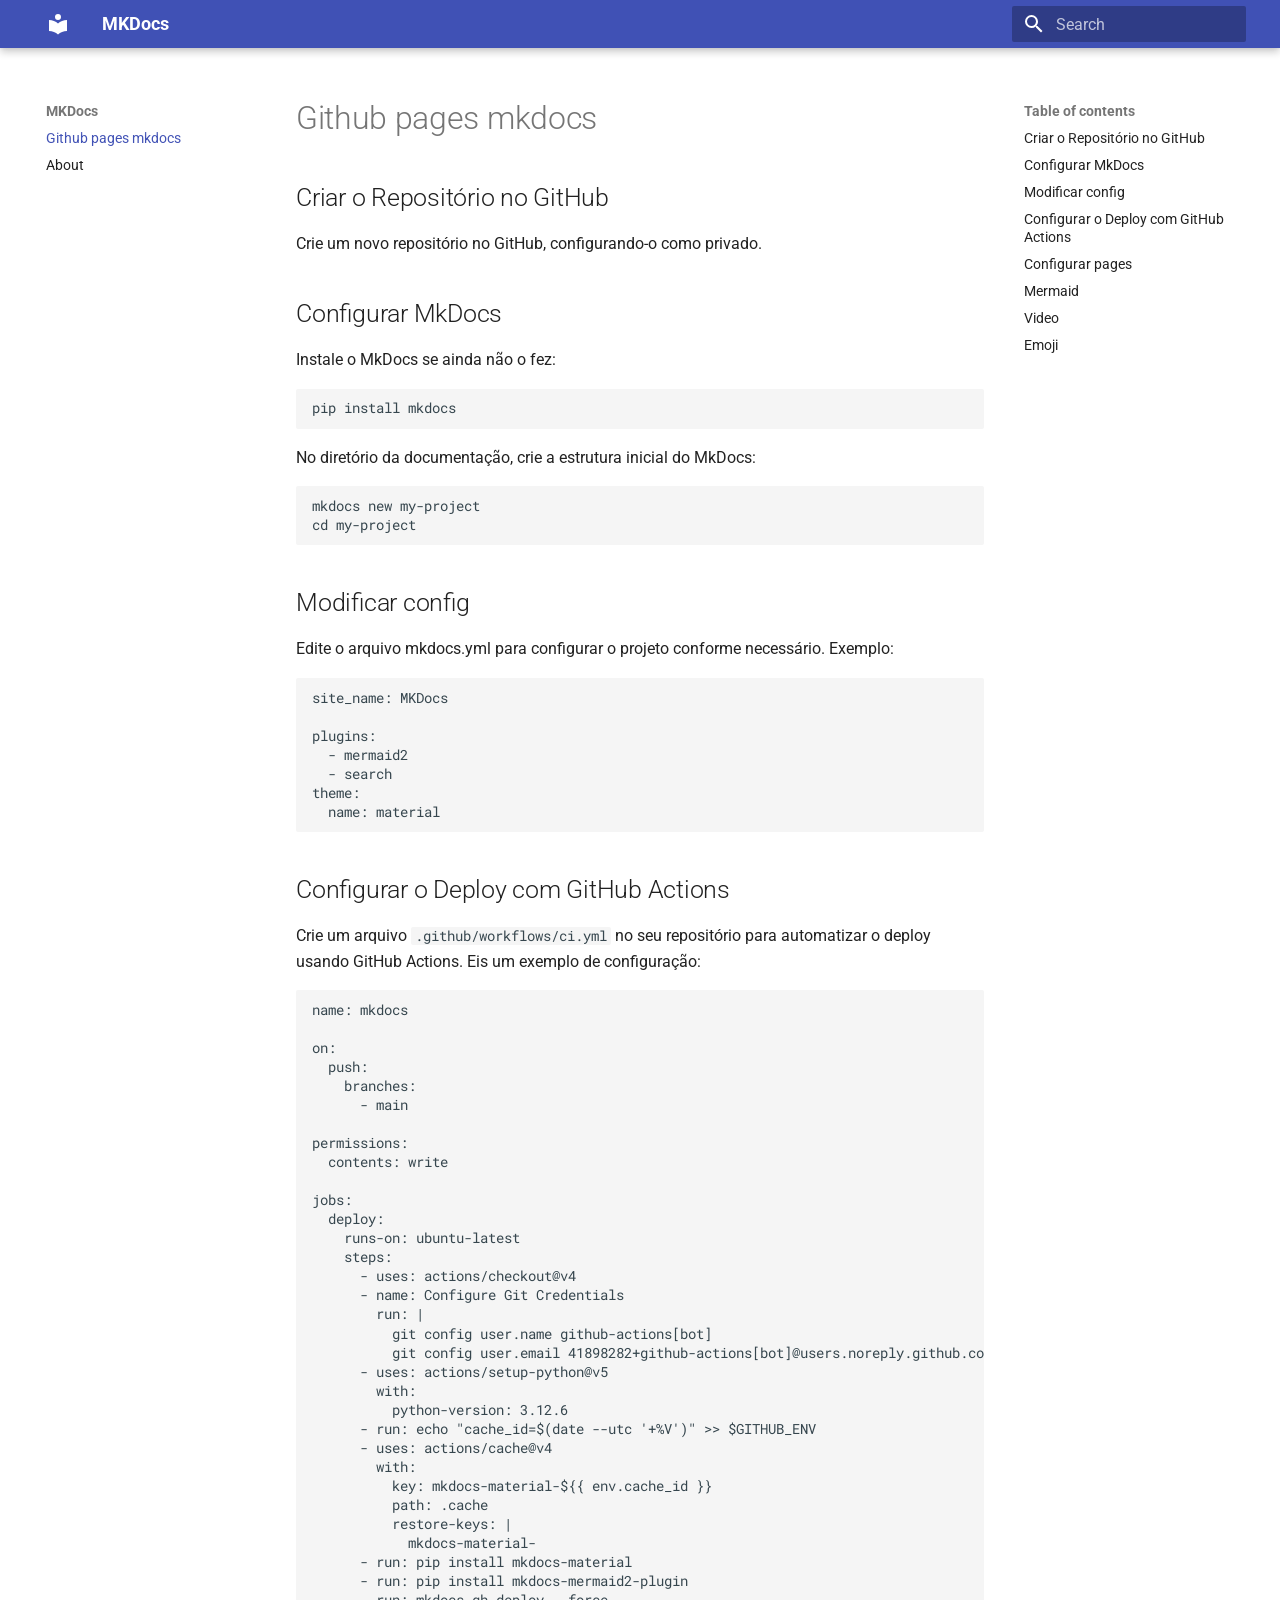
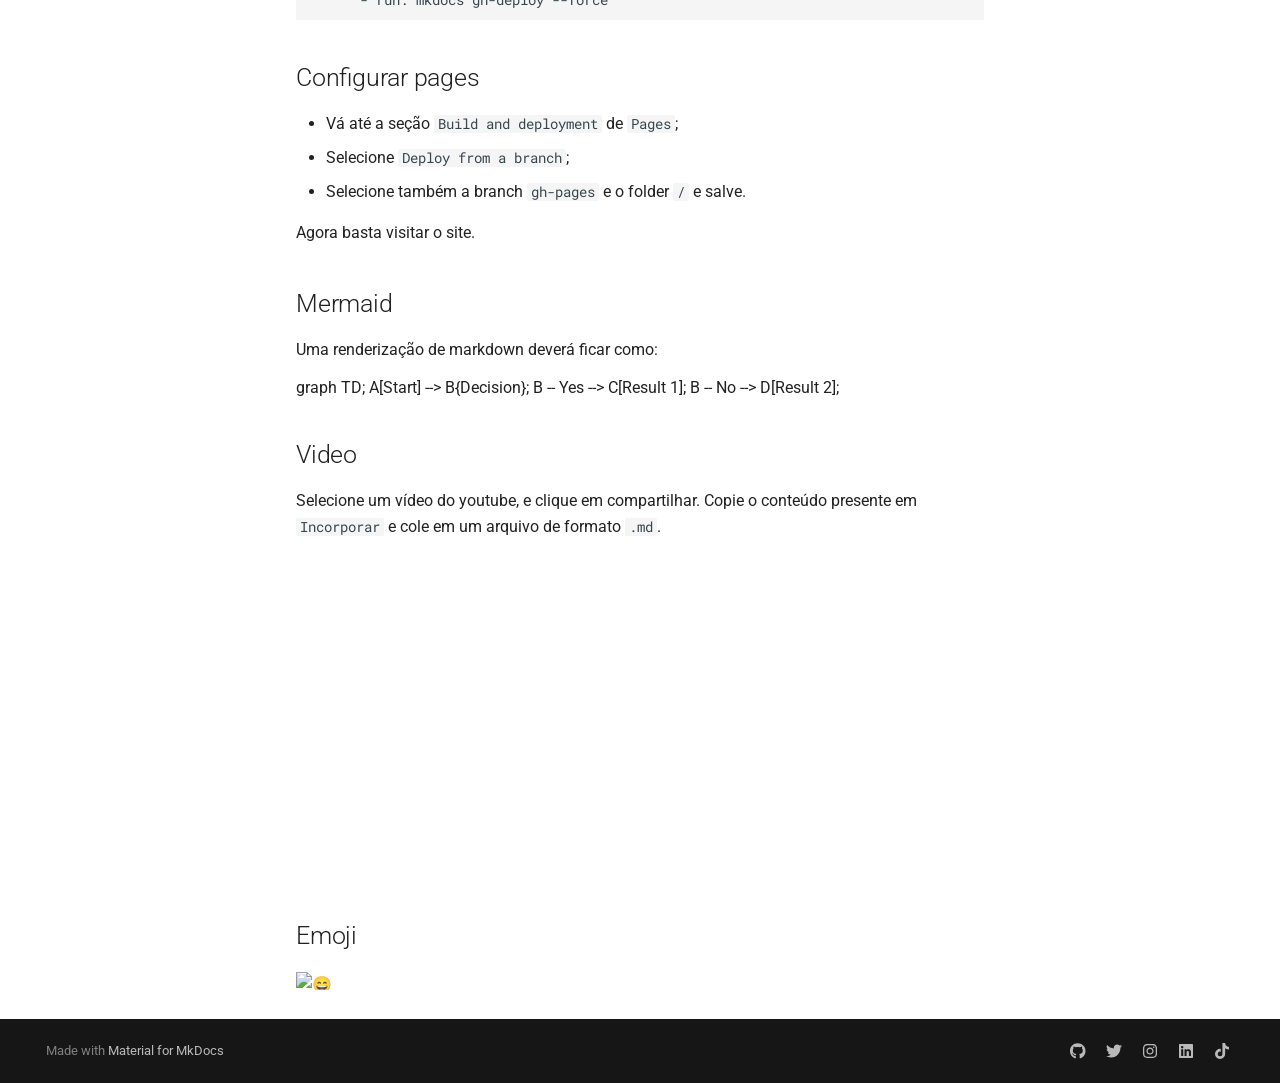
==== index.html @ b7821cd0 "Deployed 4648638 with MkDocs version: 1.6.1" ====
<!DOCTYPE html>

<html class="no-js" lang="en">
<head>
<meta charset="utf-8"/>
<meta content="width=device-width,initial-scale=1" name="viewport"/>
<link href="about/" rel="next"/>
<link href="assets/images/favicon.png" rel="icon"/>
<meta content="mkdocs-1.6.1, mkdocs-material-9.5.35" name="generator"/>
<title>MKDocs</title>
<link href="assets/stylesheets/main.35f28582.min.css" rel="stylesheet"/>
<link crossorigin="" href="https://fonts.gstatic.com" rel="preconnect"/>
<link href="https://fonts.googleapis.com/css?family=Roboto:300,300i,400,400i,700,700i%7CRoboto+Mono:400,400i,700,700i&amp;display=fallback" rel="stylesheet"/>
<style>:root{--md-text-font:"Roboto";--md-code-font:"Roboto Mono"}</style>
<script>__md_scope=new URL(".",location),__md_hash=e=>[...e].reduce(((e,_)=>(e<<5)-e+_.charCodeAt(0)),0),__md_get=(e,_=localStorage,t=__md_scope)=>JSON.parse(_.getItem(t.pathname+"."+e)),__md_set=(e,_,t=localStorage,a=__md_scope)=>{try{t.setItem(a.pathname+"."+e,JSON.stringify(_))}catch(e){}}</script>
<meta content="website" property="og:type"/>
<meta content="Github pages mkdocs" property="og:title"/>
<meta content="None" property="og:description"/>
<meta content="./assets/images/social/index.png" property="og:image"/>
<meta content="image/png" property="og:image:type"/>
<meta content="1200" property="og:image:width"/>
<meta content="630" property="og:image:height"/>
<meta content="None" property="og:url"/>
<meta content="summary_large_image" name="twitter:card"/>
<meta content="Github pages mkdocs" name="twitter:title"/>
<meta content="None" name="twitter:description"/>
<meta content="./assets/images/social/index.png" name="twitter:image"/>
</head>
<body dir="ltr">
<input autocomplete="off" class="md-toggle" data-md-toggle="drawer" id="__drawer" type="checkbox"/>
<input autocomplete="off" class="md-toggle" data-md-toggle="search" id="__search" type="checkbox"/>
<label class="md-overlay" for="__drawer"></label>
<div data-md-component="skip">
<a class="md-skip" href="#github-pages-mkdocs">
          Skip to content
        </a>
</div>
<div data-md-component="announce">
</div>
<header class="md-header md-header--shadow" data-md-component="header">
<nav aria-label="Header" class="md-header__inner md-grid">
<a aria-label="MKDocs" class="md-header__button md-logo" data-md-component="logo" href="." title="MKDocs">
<svg viewbox="0 0 24 24" xmlns="http://www.w3.org/2000/svg"><path d="M12 8a3 3 0 0 0 3-3 3 3 0 0 0-3-3 3 3 0 0 0-3 3 3 3 0 0 0 3 3m0 3.54C9.64 9.35 6.5 8 3 8v11c3.5 0 6.64 1.35 9 3.54 2.36-2.19 5.5-3.54 9-3.54V8c-3.5 0-6.64 1.35-9 3.54"></path></svg>
</a>
<label class="md-header__button md-icon" for="__drawer">
<svg viewbox="0 0 24 24" xmlns="http://www.w3.org/2000/svg"><path d="M3 6h18v2H3zm0 5h18v2H3zm0 5h18v2H3z"></path></svg>
</label>
<div class="md-header__title" data-md-component="header-title">
<div class="md-header__ellipsis">
<div class="md-header__topic">
<span class="md-ellipsis">
            MKDocs
          </span>
</div>
<div class="md-header__topic" data-md-component="header-topic">
<span class="md-ellipsis">
            
              Github pages mkdocs
            
          </span>
</div>
</div>
</div>
<script>var palette=__md_get("__palette");if(palette&&palette.color){if("(prefers-color-scheme)"===palette.color.media){var media=matchMedia("(prefers-color-scheme: light)"),input=document.querySelector(media.matches?"[data-md-color-media='(prefers-color-scheme: light)']":"[data-md-color-media='(prefers-color-scheme: dark)']");palette.color.media=input.getAttribute("data-md-color-media"),palette.color.scheme=input.getAttribute("data-md-color-scheme"),palette.color.primary=input.getAttribute("data-md-color-primary"),palette.color.accent=input.getAttribute("data-md-color-accent")}for(var[key,value]of Object.entries(palette.color))document.body.setAttribute("data-md-color-"+key,value)}</script>
<label class="md-header__button md-icon" for="__search">
<svg viewbox="0 0 24 24" xmlns="http://www.w3.org/2000/svg"><path d="M9.5 3A6.5 6.5 0 0 1 16 9.5c0 1.61-.59 3.09-1.56 4.23l.27.27h.79l5 5-1.5 1.5-5-5v-.79l-.27-.27A6.52 6.52 0 0 1 9.5 16 6.5 6.5 0 0 1 3 9.5 6.5 6.5 0 0 1 9.5 3m0 2C7 5 5 7 5 9.5S7 14 9.5 14 14 12 14 9.5 12 5 9.5 5"></path></svg>
</label>
<div class="md-search" data-md-component="search" role="dialog">
<label class="md-search__overlay" for="__search"></label>
<div class="md-search__inner" role="search">
<form class="md-search__form" name="search">
<input aria-label="Search" autocapitalize="off" autocomplete="off" autocorrect="off" class="md-search__input" data-md-component="search-query" name="query" placeholder="Search" required="" spellcheck="false" type="text"/>
<label class="md-search__icon md-icon" for="__search">
<svg viewbox="0 0 24 24" xmlns="http://www.w3.org/2000/svg"><path d="M9.5 3A6.5 6.5 0 0 1 16 9.5c0 1.61-.59 3.09-1.56 4.23l.27.27h.79l5 5-1.5 1.5-5-5v-.79l-.27-.27A6.52 6.52 0 0 1 9.5 16 6.5 6.5 0 0 1 3 9.5 6.5 6.5 0 0 1 9.5 3m0 2C7 5 5 7 5 9.5S7 14 9.5 14 14 12 14 9.5 12 5 9.5 5"></path></svg>
<svg viewbox="0 0 24 24" xmlns="http://www.w3.org/2000/svg"><path d="M20 11v2H8l5.5 5.5-1.42 1.42L4.16 12l7.92-7.92L13.5 5.5 8 11z"></path></svg>
</label>
<nav aria-label="Search" class="md-search__options">
<button aria-label="Clear" class="md-search__icon md-icon" tabindex="-1" title="Clear" type="reset">
<svg viewbox="0 0 24 24" xmlns="http://www.w3.org/2000/svg"><path d="M19 6.41 17.59 5 12 10.59 6.41 5 5 6.41 10.59 12 5 17.59 6.41 19 12 13.41 17.59 19 19 17.59 13.41 12z"></path></svg>
</button>
</nav>
</form>
<div class="md-search__output">
<div class="md-search__scrollwrap" data-md-scrollfix="" tabindex="0">
<div class="md-search-result" data-md-component="search-result">
<div class="md-search-result__meta">
            Initializing search
          </div>
<ol class="md-search-result__list" role="presentation"></ol>
</div>
</div>
</div>
</div>
</div>
</nav>
</header>
<div class="md-container" data-md-component="container">
<main class="md-main" data-md-component="main">
<div class="md-main__inner md-grid">
<div class="md-sidebar md-sidebar--primary" data-md-component="sidebar" data-md-type="navigation">
<div class="md-sidebar__scrollwrap">
<div class="md-sidebar__inner">
<nav aria-label="Navigation" class="md-nav md-nav--primary" data-md-level="0">
<label class="md-nav__title" for="__drawer">
<a aria-label="MKDocs" class="md-nav__button md-logo" data-md-component="logo" href="." title="MKDocs">
<svg viewbox="0 0 24 24" xmlns="http://www.w3.org/2000/svg"><path d="M12 8a3 3 0 0 0 3-3 3 3 0 0 0-3-3 3 3 0 0 0-3 3 3 3 0 0 0 3 3m0 3.54C9.64 9.35 6.5 8 3 8v11c3.5 0 6.64 1.35 9 3.54 2.36-2.19 5.5-3.54 9-3.54V8c-3.5 0-6.64 1.35-9 3.54"></path></svg>
</a>
    MKDocs
  </label>
<ul class="md-nav__list" data-md-scrollfix="">
<li class="md-nav__item md-nav__item--active">
<input class="md-nav__toggle md-toggle" id="__toc" type="checkbox"/>
<label class="md-nav__link md-nav__link--active" for="__toc">
<span class="md-ellipsis">
    Github pages mkdocs
  </span>
<span class="md-nav__icon md-icon"></span>
</label>
<a class="md-nav__link md-nav__link--active" href=".">
<span class="md-ellipsis">
    Github pages mkdocs
  </span>
</a>
<nav aria-label="Table of contents" class="md-nav md-nav--secondary">
<label class="md-nav__title" for="__toc">
<span class="md-nav__icon md-icon"></span>
      Table of contents
    </label>
<ul class="md-nav__list" data-md-component="toc" data-md-scrollfix="">
<li class="md-nav__item">
<a class="md-nav__link" href="#criar-o-repositorio-no-github">
<span class="md-ellipsis">
      Criar o Repositório no GitHub
    </span>
</a>
</li>
<li class="md-nav__item">
<a class="md-nav__link" href="#configurar-mkdocs">
<span class="md-ellipsis">
      Configurar MkDocs
    </span>
</a>
</li>
<li class="md-nav__item">
<a class="md-nav__link" href="#modificar-config">
<span class="md-ellipsis">
      Modificar config
    </span>
</a>
</li>
<li class="md-nav__item">
<a class="md-nav__link" href="#configurar-o-deploy-com-github-actions">
<span class="md-ellipsis">
      Configurar o Deploy com GitHub Actions
    </span>
</a>
</li>
<li class="md-nav__item">
<a class="md-nav__link" href="#configurar-pages">
<span class="md-ellipsis">
      Configurar pages
    </span>
</a>
</li>
<li class="md-nav__item">
<a class="md-nav__link" href="#mermaid">
<span class="md-ellipsis">
      Mermaid
    </span>
</a>
</li>
<li class="md-nav__item">
<a class="md-nav__link" href="#video">
<span class="md-ellipsis">
      Video
    </span>
</a>
</li>
<li class="md-nav__item">
<a class="md-nav__link" href="#emoji">
<span class="md-ellipsis">
      Emoji
    </span>
</a>
</li>
</ul>
</nav>
</li>
<li class="md-nav__item">
<a class="md-nav__link" href="about/">
<span class="md-ellipsis">
    About
  </span>
</a>
</li>
</ul>
</nav>
</div>
</div>
</div>
<div class="md-sidebar md-sidebar--secondary" data-md-component="sidebar" data-md-type="toc">
<div class="md-sidebar__scrollwrap">
<div class="md-sidebar__inner">
<nav aria-label="Table of contents" class="md-nav md-nav--secondary">
<label class="md-nav__title" for="__toc">
<span class="md-nav__icon md-icon"></span>
      Table of contents
    </label>
<ul class="md-nav__list" data-md-component="toc" data-md-scrollfix="">
<li class="md-nav__item">
<a class="md-nav__link" href="#criar-o-repositorio-no-github">
<span class="md-ellipsis">
      Criar o Repositório no GitHub
    </span>
</a>
</li>
<li class="md-nav__item">
<a class="md-nav__link" href="#configurar-mkdocs">
<span class="md-ellipsis">
      Configurar MkDocs
    </span>
</a>
</li>
<li class="md-nav__item">
<a class="md-nav__link" href="#modificar-config">
<span class="md-ellipsis">
      Modificar config
    </span>
</a>
</li>
<li class="md-nav__item">
<a class="md-nav__link" href="#configurar-o-deploy-com-github-actions">
<span class="md-ellipsis">
      Configurar o Deploy com GitHub Actions
    </span>
</a>
</li>
<li class="md-nav__item">
<a class="md-nav__link" href="#configurar-pages">
<span class="md-ellipsis">
      Configurar pages
    </span>
</a>
</li>
<li class="md-nav__item">
<a class="md-nav__link" href="#mermaid">
<span class="md-ellipsis">
      Mermaid
    </span>
</a>
</li>
<li class="md-nav__item">
<a class="md-nav__link" href="#video">
<span class="md-ellipsis">
      Video
    </span>
</a>
</li>
<li class="md-nav__item">
<a class="md-nav__link" href="#emoji">
<span class="md-ellipsis">
      Emoji
    </span>
</a>
</li>
</ul>
</nav>
</div>
</div>
</div>
<div class="md-content" data-md-component="content">
<article class="md-content__inner md-typeset">
<h1 id="github-pages-mkdocs">Github pages mkdocs</h1>
<h2 id="criar-o-repositorio-no-github">Criar o Repositório no GitHub</h2>
<p>Crie um novo repositório no GitHub, configurando-o como privado.</p>
<h2 id="configurar-mkdocs">Configurar MkDocs</h2>
<p>Instale o MkDocs se ainda não o fez:</p>
<pre><code class="language-bash">pip install mkdocs
</code></pre>
<p>No diretório da documentação, crie a estrutura inicial do MkDocs:</p>
<pre><code class="language-bash">mkdocs new my-project
cd my-project
</code></pre>
<h2 id="modificar-config">Modificar config</h2>
<p>Edite o arquivo mkdocs.yml para configurar o projeto conforme necessário. Exemplo:</p>
<pre><code class="language-yaml">site_name: MKDocs

plugins:
  - mermaid2
  - search
theme:
  name: material
</code></pre>
<h2 id="configurar-o-deploy-com-github-actions">Configurar o Deploy com GitHub Actions</h2>
<p>Crie um arquivo <code>.github/workflows/ci.yml</code> no seu repositório para automatizar o deploy usando GitHub Actions. Eis um exemplo de configuração:</p>
<pre><code class="language-yaml">name: mkdocs

on:
  push:
    branches:
      - main

permissions:
  contents: write

jobs:
  deploy:
    runs-on: ubuntu-latest
    steps:
      - uses: actions/checkout@v4
      - name: Configure Git Credentials
        run: |
          git config user.name github-actions[bot]
          git config user.email 41898282+github-actions[bot]@users.noreply.github.com
      - uses: actions/setup-python@v5
        with:
          python-version: 3.12.6
      - run: echo "cache_id=$(date --utc '+%V')" &gt;&gt; $GITHUB_ENV
      - uses: actions/cache@v4
        with:
          key: mkdocs-material-${{ env.cache_id }}
          path: .cache
          restore-keys: |
            mkdocs-material-
      - run: pip install mkdocs-material
      - run: pip install mkdocs-mermaid2-plugin
      - run: mkdocs gh-deploy --force
</code></pre>
<h2 id="configurar-pages">Configurar pages</h2>
<ul>
<li>Vá até a seção <code>Build and deployment</code> de <code>Pages</code>;</li>
<li>Selecione <code>Deploy from a branch</code>;</li>
<li>Selecione também a branch <code>gh-pages</code> e o folder <code>/</code> e salve.</li>
</ul>
<p>Agora basta visitar o site.</p>
<h2 id="mermaid">Mermaid</h2>
<p>Uma renderização de markdown deverá ficar como:</p>
<div class="mermaid">graph TD;
    A[Start] --&gt; B{Decision};
    B -- Yes --&gt; C[Result 1];
    B -- No --&gt; D[Result 2];
</div>
<h2 id="video">Video</h2>
<p>Selecione um vídeo do youtube, e clique em compartilhar. Copie o conteúdo presente em <code>Incorporar</code> e cole em um arquivo de formato <code>.md</code>.</p>
<iframe allow="accelerometer; autoplay; clipboard-write; encrypted-media; gyroscope; picture-in-picture; web-share" allowfullscreen="" frameborder="0" height="315" referrerpolicy="strict-origin-when-cross-origin" src="https://www.youtube.com/embed/Q-YA_dA8C20?si=1NTMunOJQ7ZLWPXc" title="YouTube video player" width="560"></iframe>
<h2 id="emoji">Emoji</h2>
<p><img alt="😄" class="twemoji" src="https://cdn.jsdelivr.net/gh/jdecked/twemoji@15.0.3/assets/svg/1f604.svg" title=":smile:"/></p>
</article>
</div>
<script>var target=document.getElementById(location.hash.slice(1));target&&target.name&&(target.checked=target.name.startsWith("__tabbed_"))</script>
</div>
</main>
<footer class="md-footer">
<div class="md-footer-meta md-typeset">
<div class="md-footer-meta__inner md-grid">
<div class="md-copyright">
  
  
    Made with
    <a href="https://squidfunk.github.io/mkdocs-material/" rel="noopener" target="_blank">
      Material for MkDocs
    </a>
</div>
<div class="md-social">
<a class="md-social__link" href="https://github.com/atalhox" rel="noopener" target="_blank" title="github.com">
<svg viewbox="0 0 496 512" xmlns="http://www.w3.org/2000/svg"><!--! Font Awesome Free 6.6.0 by @fontawesome - https://fontawesome.com License - https://fontawesome.com/license/free (Icons: CC BY 4.0, Fonts: SIL OFL 1.1, Code: MIT License) Copyright 2024 Fonticons, Inc.--><path d="M165.9 397.4c0 2-2.3 3.6-5.2 3.6-3.3.3-5.6-1.3-5.6-3.6 0-2 2.3-3.6 5.2-3.6 3-.3 5.6 1.3 5.6 3.6m-31.1-4.5c-.7 2 1.3 4.3 4.3 4.9 2.6 1 5.6 0 6.2-2s-1.3-4.3-4.3-5.2c-2.6-.7-5.5.3-6.2 2.3m44.2-1.7c-2.9.7-4.9 2.6-4.6 4.9.3 2 2.9 3.3 5.9 2.6 2.9-.7 4.9-2.6 4.6-4.6-.3-1.9-3-3.2-5.9-2.9M244.8 8C106.1 8 0 113.3 0 252c0 110.9 69.8 205.8 169.5 239.2 12.8 2.3 17.3-5.6 17.3-12.1 0-6.2-.3-40.4-.3-61.4 0 0-70 15-84.7-29.8 0 0-11.4-29.1-27.8-36.6 0 0-22.9-15.7 1.6-15.4 0 0 24.9 2 38.6 25.8 21.9 38.6 58.6 27.5 72.9 20.9 2.3-16 8.8-27.1 16-33.7-55.9-6.2-112.3-14.3-112.3-110.5 0-27.5 7.6-41.3 23.6-58.9-2.6-6.5-11.1-33.3 2.6-67.9 20.9-6.5 69 27 69 27 20-5.6 41.5-8.5 62.8-8.5s42.8 2.9 62.8 8.5c0 0 48.1-33.6 69-27 13.7 34.7 5.2 61.4 2.6 67.9 16 17.7 25.8 31.5 25.8 58.9 0 96.5-58.9 104.2-114.8 110.5 9.2 7.9 17 22.9 17 46.4 0 33.7-.3 75.4-.3 83.6 0 6.5 4.6 14.4 17.3 12.1C428.2 457.8 496 362.9 496 252 496 113.3 383.5 8 244.8 8M97.2 352.9c-1.3 1-1 3.3.7 5.2 1.6 1.6 3.9 2.3 5.2 1 1.3-1 1-3.3-.7-5.2-1.6-1.6-3.9-2.3-5.2-1m-10.8-8.1c-.7 1.3.3 2.9 2.3 3.9 1.6 1 3.6.7 4.3-.7.7-1.3-.3-2.9-2.3-3.9-2-.6-3.6-.3-4.3.7m32.4 35.6c-1.6 1.3-1 4.3 1.3 6.2 2.3 2.3 5.2 2.6 6.5 1 1.3-1.3.7-4.3-1.3-6.2-2.2-2.3-5.2-2.6-6.5-1m-11.4-14.7c-1.6 1-1.6 3.6 0 5.9s4.3 3.3 5.6 2.3c1.6-1.3 1.6-3.9 0-6.2-1.4-2.3-4-3.3-5.6-2"></path></svg>
</a>
<a class="md-social__link" href="https://www.twitter.com/eunaoeradev" rel="noopener" target="_blank" title="www.twitter.com">
<svg viewbox="0 0 512 512" xmlns="http://www.w3.org/2000/svg"><!--! Font Awesome Free 6.6.0 by @fontawesome - https://fontawesome.com License - https://fontawesome.com/license/free (Icons: CC BY 4.0, Fonts: SIL OFL 1.1, Code: MIT License) Copyright 2024 Fonticons, Inc.--><path d="M459.37 151.716c.325 4.548.325 9.097.325 13.645 0 138.72-105.583 298.558-298.558 298.558-59.452 0-114.68-17.219-161.137-47.106 8.447.974 16.568 1.299 25.34 1.299 49.055 0 94.213-16.568 130.274-44.832-46.132-.975-84.792-31.188-98.112-72.772 6.498.974 12.995 1.624 19.818 1.624 9.421 0 18.843-1.3 27.614-3.573-48.081-9.747-84.143-51.98-84.143-102.985v-1.299c13.969 7.797 30.214 12.67 47.431 13.319-28.264-18.843-46.781-51.005-46.781-87.391 0-19.492 5.197-37.36 14.294-52.954 51.655 63.675 129.3 105.258 216.365 109.807-1.624-7.797-2.599-15.918-2.599-24.04 0-57.828 46.782-104.934 104.934-104.934 30.213 0 57.502 12.67 76.67 33.137 23.715-4.548 46.456-13.32 66.599-25.34-7.798 24.366-24.366 44.833-46.132 57.827 21.117-2.273 41.584-8.122 60.426-16.243-14.292 20.791-32.161 39.308-52.628 54.253"></path></svg>
</a>
<a class="md-social__link" href="https://www.instagram.com/eunaoeradev" rel="noopener" target="_blank" title="www.instagram.com">
<svg viewbox="0 0 448 512" xmlns="http://www.w3.org/2000/svg"><!--! Font Awesome Free 6.6.0 by @fontawesome - https://fontawesome.com License - https://fontawesome.com/license/free (Icons: CC BY 4.0, Fonts: SIL OFL 1.1, Code: MIT License) Copyright 2024 Fonticons, Inc.--><path d="M224.1 141c-63.6 0-114.9 51.3-114.9 114.9s51.3 114.9 114.9 114.9S339 319.5 339 255.9 287.7 141 224.1 141m0 189.6c-41.1 0-74.7-33.5-74.7-74.7s33.5-74.7 74.7-74.7 74.7 33.5 74.7 74.7-33.6 74.7-74.7 74.7m146.4-194.3c0 14.9-12 26.8-26.8 26.8-14.9 0-26.8-12-26.8-26.8s12-26.8 26.8-26.8 26.8 12 26.8 26.8m76.1 27.2c-1.7-35.9-9.9-67.7-36.2-93.9-26.2-26.2-58-34.4-93.9-36.2-37-2.1-147.9-2.1-184.9 0-35.8 1.7-67.6 9.9-93.9 36.1s-34.4 58-36.2 93.9c-2.1 37-2.1 147.9 0 184.9 1.7 35.9 9.9 67.7 36.2 93.9s58 34.4 93.9 36.2c37 2.1 147.9 2.1 184.9 0 35.9-1.7 67.7-9.9 93.9-36.2 26.2-26.2 34.4-58 36.2-93.9 2.1-37 2.1-147.8 0-184.8M398.8 388c-7.8 19.6-22.9 34.7-42.6 42.6-29.5 11.7-99.5 9-132.1 9s-102.7 2.6-132.1-9c-19.6-7.8-34.7-22.9-42.6-42.6-11.7-29.5-9-99.5-9-132.1s-2.6-102.7 9-132.1c7.8-19.6 22.9-34.7 42.6-42.6 29.5-11.7 99.5-9 132.1-9s102.7-2.6 132.1 9c19.6 7.8 34.7 22.9 42.6 42.6 11.7 29.5 9 99.5 9 132.1s2.7 102.7-9 132.1"></path></svg>
</a>
<a class="md-social__link" href="https://br.linkedin.com/in/luisfelipebrum" rel="noopener" target="_blank" title="br.linkedin.com">
<svg viewbox="0 0 448 512" xmlns="http://www.w3.org/2000/svg"><!--! Font Awesome Free 6.6.0 by @fontawesome - https://fontawesome.com License - https://fontawesome.com/license/free (Icons: CC BY 4.0, Fonts: SIL OFL 1.1, Code: MIT License) Copyright 2024 Fonticons, Inc.--><path d="M416 32H31.9C14.3 32 0 46.5 0 64.3v383.4C0 465.5 14.3 480 31.9 480H416c17.6 0 32-14.5 32-32.3V64.3c0-17.8-14.4-32.3-32-32.3M135.4 416H69V202.2h66.5V416zm-33.2-243c-21.3 0-38.5-17.3-38.5-38.5S80.9 96 102.2 96c21.2 0 38.5 17.3 38.5 38.5 0 21.3-17.2 38.5-38.5 38.5m282.1 243h-66.4V312c0-24.8-.5-56.7-34.5-56.7-34.6 0-39.9 27-39.9 54.9V416h-66.4V202.2h63.7v29.2h.9c8.9-16.8 30.6-34.5 62.9-34.5 67.2 0 79.7 44.3 79.7 101.9z"></path></svg>
</a>
<a class="md-social__link" href="https://www.tiktok.com/eunaoeradev" rel="noopener" target="_blank" title="www.tiktok.com">
<svg viewbox="0 0 448 512" xmlns="http://www.w3.org/2000/svg"><!--! Font Awesome Free 6.6.0 by @fontawesome - https://fontawesome.com License - https://fontawesome.com/license/free (Icons: CC BY 4.0, Fonts: SIL OFL 1.1, Code: MIT License) Copyright 2024 Fonticons, Inc.--><path d="M448 209.91a210.06 210.06 0 0 1-122.77-39.25v178.72A162.55 162.55 0 1 1 185 188.31v89.89a74.62 74.62 0 1 0 52.23 71.18V0h88a121 121 0 0 0 1.86 22.17A122.18 122.18 0 0 0 381 102.39a121.43 121.43 0 0 0 67 20.14Z"></path></svg>
</a>
</div>
</div>
</div>
</footer>
</div>
<div class="md-dialog" data-md-component="dialog">
<div class="md-dialog__inner md-typeset"></div>
</div>
<script id="__config" type="application/json">{"base": ".", "features": [], "search": "assets/javascripts/workers/search.6ce7567c.min.js", "translations": {"clipboard.copied": "Copied to clipboard", "clipboard.copy": "Copy to clipboard", "search.result.more.one": "1 more on this page", "search.result.more.other": "# more on this page", "search.result.none": "No matching documents", "search.result.one": "1 matching document", "search.result.other": "# matching documents", "search.result.placeholder": "Type to start searching", "search.result.term.missing": "Missing", "select.version": "Select version"}}</script>
<script src="assets/javascripts/bundle.56dfad97.min.js"></script>
<script type="module">import mermaid from "https://unpkg.com/mermaid@10.4.0/dist/mermaid.esm.min.mjs";
mermaid.initialize({});</script></body>
</html>
---- assets/stylesheets/main.35f28582.min.css ----
@charset "UTF-8";html{-webkit-text-size-adjust:none;-moz-text-size-adjust:none;text-size-adjust:none;box-sizing:border-box}*,:after,:before{box-sizing:inherit}@media (prefers-reduced-motion){*,:after,:before{transition:none!important}}body{margin:0}a,button,input,label{-webkit-tap-highlight-color:transparent}a{color:inherit;text-decoration:none}hr{border:0;box-sizing:initial;display:block;height:.05rem;overflow:visible;padding:0}small{font-size:80%}sub,sup{line-height:1em}img{border-style:none}table{border-collapse:initial;border-spacing:0}td,th{font-weight:400;vertical-align:top}button{background:#0000;border:0;font-family:inherit;font-size:inherit;margin:0;padding:0}input{border:0;outline:none}:root{--md-primary-fg-color:#4051b5;--md-primary-fg-color--light:#5d6cc0;--md-primary-fg-color--dark:#303fa1;--md-primary-bg-color:#fff;--md-primary-bg-color--light:#ffffffb3;--md-accent-fg-color:#526cfe;--md-accent-fg-color--transparent:#526cfe1a;--md-accent-bg-color:#fff;--md-accent-bg-color--light:#ffffffb3}[data-md-color-scheme=default]{color-scheme:light}[data-md-color-scheme=default] img[src$="#gh-dark-mode-only"],[data-md-color-scheme=default] img[src$="#only-dark"]{display:none}:root,[data-md-color-scheme=default]{--md-hue:225deg;--md-default-fg-color:#000000de;--md-default-fg-color--light:#0000008a;--md-default-fg-color--lighter:#00000052;--md-default-fg-color--lightest:#00000012;--md-default-bg-color:#fff;--md-default-bg-color--light:#ffffffb3;--md-default-bg-color--lighter:#ffffff4d;--md-default-bg-color--lightest:#ffffff1f;--md-code-fg-color:#36464e;--md-code-bg-color:#f5f5f5;--md-code-hl-color:#4287ff;--md-code-hl-color--light:#4287ff1a;--md-code-hl-number-color:#d52a2a;--md-code-hl-special-color:#db1457;--md-code-hl-function-color:#a846b9;--md-code-hl-constant-color:#6e59d9;--md-code-hl-keyword-color:#3f6ec6;--md-code-hl-string-color:#1c7d4d;--md-code-hl-name-color:var(--md-code-fg-color);--md-code-hl-operator-color:var(--md-default-fg-color--light);--md-code-hl-punctuation-color:var(--md-default-fg-color--light);--md-code-hl-comment-color:var(--md-default-fg-color--light);--md-code-hl-generic-color:var(--md-default-fg-color--light);--md-code-hl-variable-color:var(--md-default-fg-color--light);--md-typeset-color:var(--md-default-fg-color);--md-typeset-a-color:var(--md-primary-fg-color);--md-typeset-del-color:#f5503d26;--md-typeset-ins-color:#0bd57026;--md-typeset-kbd-color:#fafafa;--md-typeset-kbd-accent-color:#fff;--md-typeset-kbd-border-color:#b8b8b8;--md-typeset-mark-color:#ffff0080;--md-typeset-table-color:#0000001f;--md-typeset-table-color--light:rgba(0,0,0,.035);--md-admonition-fg-color:var(--md-default-fg-color);--md-admonition-bg-color:var(--md-default-bg-color);--md-warning-fg-color:#000000de;--md-warning-bg-color:#ff9;--md-footer-fg-color:#fff;--md-footer-fg-color--light:#ffffffb3;--md-footer-fg-color--lighter:#ffffff73;--md-footer-bg-color:#000000de;--md-footer-bg-color--dark:#00000052;--md-shadow-z1:0 0.2rem 0.5rem #0000000d,0 0 0.05rem #0000001a;--md-shadow-z2:0 0.2rem 0.5rem #0000001a,0 0 0.05rem #00000040;--md-shadow-z3:0 0.2rem 0.5rem #0003,0 0 0.05rem #00000059}.md-icon svg{fill:currentcolor;display:block;height:1.2rem;width:1.2rem}body{-webkit-font-smoothing:antialiased;-moz-osx-font-smoothing:grayscale;--md-text-font-family:var(--md-text-font,_),-apple-system,BlinkMacSystemFont,Helvetica,Arial,sans-serif;--md-code-font-family:var(--md-code-font,_),SFMono-Regular,Consolas,Menlo,monospace}aside,body,input{font-feature-settings:"kern","liga";color:var(--md-typeset-color);font-family:var(--md-text-font-family)}code,kbd,pre{font-feature-settings:"kern";font-family:var(--md-code-font-family)}:root{--md-typeset-table-sort-icon:url('data:image/svg+xml;charset=utf-8,<svg xmlns="http://www.w3.org/2000/svg" viewBox="0 0 24 24"><path d="m18 21-4-4h3V7h-3l4-4 4 4h-3v10h3M2 19v-2h10v2M2 13v-2h7v2M2 7V5h4v2z"/></svg>');--md-typeset-table-sort-icon--asc:url('data:image/svg+xml;charset=utf-8,<svg xmlns="http://www.w3.org/2000/svg" viewBox="0 0 24 24"><path d="M19 17h3l-4 4-4-4h3V3h2M2 17h10v2H2M6 5v2H2V5m0 6h7v2H2z"/></svg>');--md-typeset-table-sort-icon--desc:url('data:image/svg+xml;charset=utf-8,<svg xmlns="http://www.w3.org/2000/svg" viewBox="0 0 24 24"><path d="M19 7h3l-4-4-4 4h3v14h2M2 17h10v2H2M6 5v2H2V5m0 6h7v2H2z"/></svg>')}.md-typeset{-webkit-print-color-adjust:exact;color-adjust:exact;font-size:.8rem;line-height:1.6}@media print{.md-typeset{font-size:.68rem}}.md-typeset blockquote,.md-typeset dl,.md-typeset figure,.md-typeset ol,.md-typeset pre,.md-typeset ul{margin-bottom:1em;margin-top:1em}.md-typeset h1{color:var(--md-default-fg-color--light);font-size:2em;line-height:1.3;margin:0 0 1.25em}.md-typeset h1,.md-typeset h2{font-weight:300;letter-spacing:-.01em}.md-typeset h2{font-size:1.5625em;line-height:1.4;margin:1.6em 0 .64em}.md-typeset h3{font-size:1.25em;font-weight:400;letter-spacing:-.01em;line-height:1.5;margin:1.6em 0 .8em}.md-typeset h2+h3{margin-top:.8em}.md-typeset h4{font-weight:700;letter-spacing:-.01em;margin:1em 0}.md-typeset h5,.md-typeset h6{color:var(--md-default-fg-color--light);font-size:.8em;font-weight:700;letter-spacing:-.01em;margin:1.25em 0}.md-typeset h5{text-transform:uppercase}.md-typeset hr{border-bottom:.05rem solid var(--md-default-fg-color--lightest);display:flow-root;margin:1.5em 0}.md-typeset a{color:var(--md-typeset-a-color);word-break:break-word}.md-typeset a,.md-typeset a:before{transition:color 125ms}.md-typeset a:focus,.md-typeset a:hover{color:var(--md-accent-fg-color)}.md-typeset a:focus code,.md-typeset a:hover code{background-color:var(--md-accent-fg-color--transparent)}.md-typeset a code{color:currentcolor;transition:background-color 125ms}.md-typeset a.focus-visible{outline-color:var(--md-accent-fg-color);outline-offset:.2rem}.md-typeset code,.md-typeset kbd,.md-typeset pre{color:var(--md-code-fg-color);direction:ltr;font-variant-ligatures:none}@media print{.md-typeset code,.md-typeset kbd,.md-typeset pre{white-space:pre-wrap}}.md-typeset code{background-color:var(--md-code-bg-color);border-radius:.1rem;-webkit-box-decoration-break:clone;box-decoration-break:clone;font-size:.85em;padding:0 .2941176471em;word-break:break-word}.md-typeset code:not(.focus-visible){-webkit-tap-highlight-color:transparent;outline:none}.md-typeset pre{display:flow-root;line-height:1.4;position:relative}.md-typeset pre>code{-webkit-box-decoration-break:slice;box-decoration-break:slice;box-shadow:none;display:block;margin:0;outline-color:var(--md-accent-fg-color);overflow:auto;padding:.7720588235em 1.1764705882em;scrollbar-color:var(--md-default-fg-color--lighter) #0000;scrollbar-width:thin;touch-action:auto;word-break:normal}.md-typeset pre>code:hover{scrollbar-color:var(--md-accent-fg-color) #0000}.md-typeset pre>code::-webkit-scrollbar{height:.2rem;width:.2rem}.md-typeset pre>code::-webkit-scrollbar-thumb{background-color:var(--md-default-fg-color--lighter)}.md-typeset pre>code::-webkit-scrollbar-thumb:hover{background-color:var(--md-accent-fg-color)}.md-typeset kbd{background-color:var(--md-typeset-kbd-color);border-radius:.1rem;box-shadow:0 .1rem 0 .05rem var(--md-typeset-kbd-border-color),0 .1rem 0 var(--md-typeset-kbd-border-color),0 -.1rem .2rem var(--md-typeset-kbd-accent-color) inset;color:var(--md-default-fg-color);display:inline-block;font-size:.75em;padding:0 .6666666667em;vertical-align:text-top;word-break:break-word}.md-typeset mark{background-color:var(--md-typeset-mark-color);-webkit-box-decoration-break:clone;box-decoration-break:clone;color:inherit;word-break:break-word}.md-typeset abbr{border-bottom:.05rem dotted var(--md-default-fg-color--light);cursor:help;text-decoration:none}.md-typeset small{opacity:.75}[dir=ltr] .md-typeset sub,[dir=ltr] .md-typeset sup{margin-left:.078125em}[dir=rtl] .md-typeset sub,[dir=rtl] .md-typeset sup{margin-right:.078125em}[dir=ltr] .md-typeset blockquote{padding-left:.6rem}[dir=rtl] .md-typeset blockquote{padding-right:.6rem}[dir=ltr] .md-typeset blockquote{border-left:.2rem solid var(--md-default-fg-color--lighter)}[dir=rtl] .md-typeset blockquote{border-right:.2rem solid var(--md-default-fg-color--lighter)}.md-typeset blockquote{color:var(--md-default-fg-color--light);margin-left:0;margin-right:0}.md-typeset ul{list-style-type:disc}[dir=ltr] .md-typeset ol,[dir=ltr] .md-typeset ul{margin-left:.625em}[dir=rtl] .md-typeset ol,[dir=rtl] .md-typeset ul{margin-right:.625em}.md-typeset ol,.md-typeset ul{padding:0}.md-typeset ol:not([hidden]),.md-typeset ul:not([hidden]){display:flow-root}.md-typeset ol ol,.md-typeset ul ol{list-style-type:lower-alpha}.md-typeset ol ol ol,.md-typeset ul ol ol{list-style-type:lower-roman}[dir=ltr] .md-typeset ol li,[dir=ltr] .md-typeset ul li{margin-left:1.25em}[dir=rtl] .md-typeset ol li,[dir=rtl] .md-typeset ul li{margin-right:1.25em}.md-typeset ol li,.md-typeset ul li{margin-bottom:.5em}.md-typeset ol li blockquote,.md-typeset ol li p,.md-typeset ul li blockquote,.md-typeset ul li p{margin:.5em 0}.md-typeset ol li:last-child,.md-typeset ul li:last-child{margin-bottom:0}[dir=ltr] .md-typeset ol li ol,[dir=ltr] .md-typeset ol li ul,[dir=ltr] .md-typeset ul li ol,[dir=ltr] .md-typeset ul li ul{margin-left:.625em}[dir=rtl] .md-typeset ol li ol,[dir=rtl] .md-typeset ol li ul,[dir=rtl] .md-typeset ul li ol,[dir=rtl] .md-typeset ul li ul{margin-right:.625em}.md-typeset ol li ol,.md-typeset ol li ul,.md-typeset ul li ol,.md-typeset ul li ul{margin-bottom:.5em;margin-top:.5em}[dir=ltr] .md-typeset dd{margin-left:1.875em}[dir=rtl] .md-typeset dd{margin-right:1.875em}.md-typeset dd{margin-bottom:1.5em;margin-top:1em}.md-typeset img,.md-typeset svg,.md-typeset video{height:auto;max-width:100%}.md-typeset img[align=left]{margin:1em 1em 1em 0}.md-typeset img[align=right]{margin:1em 0 1em 1em}.md-typeset img[align]:only-child{margin-top:0}.md-typeset figure{display:flow-root;margin:1em auto;max-width:100%;text-align:center;width:-moz-fit-content;width:fit-content}.md-typeset figure img{display:block;margin:0 auto}.md-typeset figcaption{font-style:italic;margin:1em auto;max-width:24rem}.md-typeset iframe{max-width:100%}.md-typeset table:not([class]){background-color:var(--md-default-bg-color);border:.05rem solid var(--md-typeset-table-color);border-radius:.1rem;display:inline-block;font-size:.64rem;max-width:100%;overflow:auto;touch-action:auto}@media print{.md-typeset table:not([class]){display:table}}.md-typeset table:not([class])+*{margin-top:1.5em}.md-typeset table:not([class]) td>:first-child,.md-typeset table:not([class]) th>:first-child{margin-top:0}.md-typeset table:not([class]) td>:last-child,.md-typeset table:not([class]) th>:last-child{margin-bottom:0}.md-typeset table:not([class]) td:not([align]),.md-typeset table:not([class]) th:not([align]){text-align:left}[dir=rtl] .md-typeset table:not([class]) td:not([align]),[dir=rtl] .md-typeset table:not([class]) th:not([align]){text-align:right}.md-typeset table:not([class]) th{font-weight:700;min-width:5rem;padding:.9375em 1.25em;vertical-align:top}.md-typeset table:not([class]) td{border-top:.05rem solid var(--md-typeset-table-color);padding:.9375em 1.25em;vertical-align:top}.md-typeset table:not([class]) tbody tr{transition:background-color 125ms}.md-typeset table:not([class]) tbody tr:hover{background-color:var(--md-typeset-table-color--light);box-shadow:0 .05rem 0 var(--md-default-bg-color) inset}.md-typeset table:not([class]) a{word-break:normal}.md-typeset table th[role=columnheader]{cursor:pointer}[dir=ltr] .md-typeset table th[role=columnheader]:after{margin-left:.5em}[dir=rtl] .md-typeset table th[role=columnheader]:after{margin-right:.5em}.md-typeset table th[role=columnheader]:after{content:"";display:inline-block;height:1.2em;-webkit-mask-image:var(--md-typeset-table-sort-icon);mask-image:var(--md-typeset-table-sort-icon);-webkit-mask-repeat:no-repeat;mask-repeat:no-repeat;-webkit-mask-size:contain;mask-size:contain;transition:background-color 125ms;vertical-align:text-bottom;width:1.2em}.md-typeset table th[role=columnheader]:hover:after{background-color:var(--md-default-fg-color--lighter)}.md-typeset table th[role=columnheader][aria-sort=ascending]:after{background-color:var(--md-default-fg-color--light);-webkit-mask-image:var(--md-typeset-table-sort-icon--asc);mask-image:var(--md-typeset-table-sort-icon--asc)}.md-typeset table th[role=columnheader][aria-sort=descending]:after{background-color:var(--md-default-fg-color--light);-webkit-mask-image:var(--md-typeset-table-sort-icon--desc);mask-image:var(--md-typeset-table-sort-icon--desc)}.md-typeset__scrollwrap{margin:1em -.8rem;overflow-x:auto;touch-action:auto}.md-typeset__table{display:inline-block;margin-bottom:.5em;padding:0 .8rem}@media print{.md-typeset__table{display:block}}html .md-typeset__table table{display:table;margin:0;overflow:hidden;width:100%}@media screen and (max-width:44.984375em){.md-content__inner>pre{margin:1em -.8rem}.md-content__inner>pre code{border-radius:0}}.md-typeset .md-author{border-radius:100%;display:block;flex-shrink:0;height:1.6rem;overflow:hidden;position:relative;transition:color 125ms,transform 125ms;width:1.6rem}.md-typeset .md-author img{display:block}.md-typeset .md-author--more{background:var(--md-default-fg-color--lightest);color:var(--md-default-fg-color--lighter);font-size:.6rem;font-weight:700;line-height:1.6rem;text-align:center}.md-typeset .md-author--long{height:2.4rem;width:2.4rem}.md-typeset a.md-author{transform:scale(1)}.md-typeset a.md-author img{border-radius:100%;filter:grayscale(100%) opacity(75%);transition:filter 125ms}.md-typeset a.md-author:focus,.md-typeset a.md-author:hover{transform:scale(1.1);z-index:1}.md-typeset a.md-author:focus img,.md-typeset a.md-author:hover img{filter:grayscale(0)}.md-banner{background-color:var(--md-footer-bg-color);color:var(--md-footer-fg-color);overflow:auto}@media print{.md-banner{display:none}}.md-banner--warning{background-color:var(--md-warning-bg-color);color:var(--md-warning-fg-color)}.md-banner__inner{font-size:.7rem;margin:.6rem auto;padding:0 .8rem}[dir=ltr] .md-banner__button{float:right}[dir=rtl] .md-banner__button{float:left}.md-banner__button{color:inherit;cursor:pointer;transition:opacity .25s}.no-js .md-banner__button{display:none}.md-banner__button:hover{opacity:.7}html{font-size:125%;height:100%;overflow-x:hidden}@media screen and (min-width:100em){html{font-size:137.5%}}@media screen and (min-width:125em){html{font-size:150%}}body{background-color:var(--md-default-bg-color);display:flex;flex-direction:column;font-size:.5rem;min-height:100%;position:relative;width:100%}@media print{body{display:block}}@media screen and (max-width:59.984375em){body[data-md-scrolllock]{position:fixed}}.md-grid{margin-left:auto;margin-right:auto;max-width:61rem}.md-container{display:flex;flex-direction:column;flex-grow:1}@media print{.md-container{display:block}}.md-main{flex-grow:1}.md-main__inner{display:flex;height:100%;margin-top:1.5rem}.md-ellipsis{overflow:hidden;text-overflow:ellipsis}.md-toggle{display:none}.md-option{height:0;opacity:0;position:absolute;width:0}.md-option:checked+label:not([hidden]){display:block}.md-option.focus-visible+label{outline-color:var(--md-accent-fg-color);outline-style:auto}.md-skip{background-color:var(--md-default-fg-color);border-radius:.1rem;color:var(--md-default-bg-color);font-size:.64rem;margin:.5rem;opacity:0;outline-color:var(--md-accent-fg-color);padding:.3rem .5rem;position:fixed;transform:translateY(.4rem);z-index:-1}.md-skip:focus{opacity:1;transform:translateY(0);transition:transform .25s cubic-bezier(.4,0,.2,1),opacity 175ms 75ms;z-index:10}@page{margin:25mm}:root{--md-clipboard-icon:url('data:image/svg+xml;charset=utf-8,<svg xmlns="http://www.w3.org/2000/svg" viewBox="0 0 24 24"><path d="M19 21H8V7h11m0-2H8a2 2 0 0 0-2 2v14a2 2 0 0 0 2 2h11a2 2 0 0 0 2-2V7a2 2 0 0 0-2-2m-3-4H4a2 2 0 0 0-2 2v14h2V3h12z"/></svg>')}.md-clipboard{border-radius:.1rem;color:var(--md-default-fg-color--lightest);cursor:pointer;height:1.5em;outline-color:var(--md-accent-fg-color);outline-offset:.1rem;position:absolute;right:.5em;top:.5em;transition:color .25s;width:1.5em;z-index:1}@media print{.md-clipboard{display:none}}.md-clipboard:not(.focus-visible){-webkit-tap-highlight-color:transparent;outline:none}:hover>.md-clipboard{color:var(--md-default-fg-color--light)}.md-clipboard:focus,.md-clipboard:hover{color:var(--md-accent-fg-color)}.md-clipboard:after{background-color:currentcolor;content:"";display:block;height:1.125em;margin:0 auto;-webkit-mask-image:var(--md-clipboard-icon);mask-image:var(--md-clipboard-icon);-webkit-mask-position:center;mask-position:center;-webkit-mask-repeat:no-repeat;mask-repeat:no-repeat;-webkit-mask-size:contain;mask-size:contain;width:1.125em}.md-clipboard--inline{cursor:pointer}.md-clipboard--inline code{transition:color .25s,background-color .25s}.md-clipboard--inline:focus code,.md-clipboard--inline:hover code{background-color:var(--md-accent-fg-color--transparent);color:var(--md-accent-fg-color)}.md-typeset .md-code__content{display:grid}@keyframes consent{0%{opacity:0;transform:translateY(100%)}to{opacity:1;transform:translateY(0)}}@keyframes overlay{0%{opacity:0}to{opacity:1}}.md-consent__overlay{animation:overlay .25s both;-webkit-backdrop-filter:blur(.1rem);backdrop-filter:blur(.1rem);background-color:#0000008a;height:100%;opacity:1;position:fixed;top:0;width:100%;z-index:5}.md-consent__inner{animation:consent .5s cubic-bezier(.1,.7,.1,1) both;background-color:var(--md-default-bg-color);border:0;border-radius:.1rem;bottom:0;box-shadow:0 0 .2rem #0000001a,0 .2rem .4rem #0003;max-height:100%;overflow:auto;padding:0;position:fixed;width:100%;z-index:5}.md-consent__form{padding:.8rem}.md-consent__settings{display:none;margin:1em 0}input:checked+.md-consent__settings{display:block}.md-consent__controls{margin-bottom:.8rem}.md-typeset .md-consent__controls .md-button{display:inline}@media screen and (max-width:44.984375em){.md-typeset .md-consent__controls .md-button{display:block;margin-top:.4rem;text-align:center;width:100%}}.md-consent label{cursor:pointer}.md-content{flex-grow:1;min-width:0}.md-content__inner{margin:0 .8rem 1.2rem;padding-top:.6rem}@media screen and (min-width:76.25em){[dir=ltr] .md-sidebar--primary:not([hidden])~.md-content>.md-content__inner{margin-left:1.2rem}[dir=ltr] .md-sidebar--secondary:not([hidden])~.md-content>.md-content__inner,[dir=rtl] .md-sidebar--primary:not([hidden])~.md-content>.md-content__inner{margin-right:1.2rem}[dir=rtl] .md-sidebar--secondary:not([hidden])~.md-content>.md-content__inner{margin-left:1.2rem}}.md-content__inner:before{content:"";display:block;height:.4rem}.md-content__inner>:last-child{margin-bottom:0}[dir=ltr] .md-content__button{float:right}[dir=rtl] .md-content__button{float:left}[dir=ltr] .md-content__button{margin-left:.4rem}[dir=rtl] .md-content__button{margin-right:.4rem}.md-content__button{margin:.4rem 0;padding:0}@media print{.md-content__button{display:none}}.md-typeset .md-content__button{color:var(--md-default-fg-color--lighter)}.md-content__button svg{display:inline;vertical-align:top}[dir=rtl] .md-content__button svg{transform:scaleX(-1)}[dir=ltr] .md-dialog{right:.8rem}[dir=rtl] .md-dialog{left:.8rem}.md-dialog{background-color:var(--md-default-fg-color);border-radius:.1rem;bottom:.8rem;box-shadow:var(--md-shadow-z3);min-width:11.1rem;opacity:0;padding:.4rem .6rem;pointer-events:none;position:fixed;transform:translateY(100%);transition:transform 0ms .4s,opacity .4s;z-index:4}@media print{.md-dialog{display:none}}.md-dialog--active{opacity:1;pointer-events:auto;transform:translateY(0);transition:transform .4s cubic-bezier(.075,.85,.175,1),opacity .4s}.md-dialog__inner{color:var(--md-default-bg-color);font-size:.7rem}.md-feedback{margin:2em 0 1em;text-align:center}.md-feedback fieldset{border:none;margin:0;padding:0}.md-feedback__title{font-weight:700;margin:1em auto}.md-feedback__inner{position:relative}.md-feedback__list{display:flex;flex-wrap:wrap;place-content:baseline center;position:relative}.md-feedback__list:hover .md-icon:not(:disabled){color:var(--md-default-fg-color--lighter)}:disabled .md-feedback__list{min-height:1.8rem}.md-feedback__icon{color:var(--md-default-fg-color--light);cursor:pointer;flex-shrink:0;margin:0 .1rem;transition:color 125ms}.md-feedback__icon:not(:disabled).md-icon:hover{color:var(--md-accent-fg-color)}.md-feedback__icon:disabled{color:var(--md-default-fg-color--lightest);pointer-events:none}.md-feedback__note{opacity:0;position:relative;transform:translateY(.4rem);transition:transform .4s cubic-bezier(.1,.7,.1,1),opacity .15s}.md-feedback__note>*{margin:0 auto;max-width:16rem}:disabled .md-feedback__note{opacity:1;transform:translateY(0)}.md-footer{background-color:var(--md-footer-bg-color);color:var(--md-footer-fg-color)}@media print{.md-footer{display:none}}.md-footer__inner{justify-content:space-between;overflow:auto;padding:.2rem}.md-footer__inner:not([hidden]){display:flex}.md-footer__link{align-items:end;display:flex;flex-grow:0.01;margin-bottom:.4rem;margin-top:1rem;max-width:100%;outline-color:var(--md-accent-fg-color);overflow:hidden;transition:opacity .25s}.md-footer__link:focus,.md-footer__link:hover{opacity:.7}[dir=rtl] .md-footer__link svg{transform:scaleX(-1)}@media screen and (max-width:44.984375em){.md-footer__link--prev{flex-shrink:0}.md-footer__link--prev .md-footer__title{display:none}}[dir=ltr] .md-footer__link--next{margin-left:auto}[dir=rtl] .md-footer__link--next{margin-right:auto}.md-footer__link--next{text-align:right}[dir=rtl] .md-footer__link--next{text-align:left}.md-footer__title{flex-grow:1;font-size:.9rem;margin-bottom:.7rem;max-width:calc(100% - 2.4rem);padding:0 1rem;white-space:nowrap}.md-footer__button{margin:.2rem;padding:.4rem}.md-footer__direction{font-size:.64rem;opacity:.7}.md-footer-meta{background-color:var(--md-footer-bg-color--dark)}.md-footer-meta__inner{display:flex;flex-wrap:wrap;justify-content:space-between;padding:.2rem}html .md-footer-meta.md-typeset a{color:var(--md-footer-fg-color--light)}html .md-footer-meta.md-typeset a:focus,html .md-footer-meta.md-typeset a:hover{color:var(--md-footer-fg-color)}.md-copyright{color:var(--md-footer-fg-color--lighter);font-size:.64rem;margin:auto .6rem;padding:.4rem 0;width:100%}@media screen and (min-width:45em){.md-copyright{width:auto}}.md-copyright__highlight{color:var(--md-footer-fg-color--light)}.md-social{display:inline-flex;gap:.2rem;margin:0 .4rem;padding:.2rem 0 .6rem}@media screen and (min-width:45em){.md-social{padding:.6rem 0}}.md-social__link{display:inline-block;height:1.6rem;text-align:center;width:1.6rem}.md-social__link:before{line-height:1.9}.md-social__link svg{fill:currentcolor;max-height:.8rem;vertical-align:-25%}.md-typeset .md-button{border:.1rem solid;border-radius:.1rem;color:var(--md-primary-fg-color);cursor:pointer;display:inline-block;font-weight:700;padding:.625em 2em;transition:color 125ms,background-color 125ms,border-color 125ms}.md-typeset .md-button--primary{background-color:var(--md-primary-fg-color);border-color:var(--md-primary-fg-color);color:var(--md-primary-bg-color)}.md-typeset .md-button:focus,.md-typeset .md-button:hover{background-color:var(--md-accent-fg-color);border-color:var(--md-accent-fg-color);color:var(--md-accent-bg-color)}[dir=ltr] .md-typeset .md-input{border-top-left-radius:.1rem}[dir=ltr] .md-typeset .md-input,[dir=rtl] .md-typeset .md-input{border-top-right-radius:.1rem}[dir=rtl] .md-typeset .md-input{border-top-left-radius:.1rem}.md-typeset .md-input{border-bottom:.1rem solid var(--md-default-fg-color--lighter);box-shadow:var(--md-shadow-z1);font-size:.8rem;height:1.8rem;padding:0 .6rem;transition:border .25s,box-shadow .25s}.md-typeset .md-input:focus,.md-typeset .md-input:hover{border-bottom-color:var(--md-accent-fg-color);box-shadow:var(--md-shadow-z2)}.md-typeset .md-input--stretch{width:100%}.md-header{background-color:var(--md-primary-fg-color);box-shadow:0 0 .2rem #0000,0 .2rem .4rem #0000;color:var(--md-primary-bg-color);display:block;left:0;position:sticky;right:0;top:0;z-index:4}@media print{.md-header{display:none}}.md-header[hidden]{transform:translateY(-100%);transition:transform .25s cubic-bezier(.8,0,.6,1),box-shadow .25s}.md-header--shadow{box-shadow:0 0 .2rem #0000001a,0 .2rem .4rem #0003;transition:transform .25s cubic-bezier(.1,.7,.1,1),box-shadow .25s}.md-header__inner{align-items:center;display:flex;padding:0 .2rem}.md-header__button{color:currentcolor;cursor:pointer;margin:.2rem;outline-color:var(--md-accent-fg-color);padding:.4rem;position:relative;transition:opacity .25s;vertical-align:middle;z-index:1}.md-header__button:hover{opacity:.7}.md-header__button:not([hidden]){display:inline-block}.md-header__button:not(.focus-visible){-webkit-tap-highlight-color:transparent;outline:none}.md-header__button.md-logo{margin:.2rem;padding:.4rem}@media screen and (max-width:76.234375em){.md-header__button.md-logo{display:none}}.md-header__button.md-logo img,.md-header__button.md-logo svg{fill:currentcolor;display:block;height:1.2rem;width:auto}@media screen and (min-width:60em){.md-header__button[for=__search]{display:none}}.no-js .md-header__button[for=__search]{display:none}[dir=rtl] .md-header__button[for=__search] svg{transform:scaleX(-1)}@media screen and (min-width:76.25em){.md-header__button[for=__drawer]{display:none}}.md-header__topic{display:flex;max-width:100%;position:absolute;transition:transform .4s cubic-bezier(.1,.7,.1,1),opacity .15s;white-space:nowrap}.md-header__topic+.md-header__topic{opacity:0;pointer-events:none;transform:translateX(1.25rem);transition:transform .4s cubic-bezier(1,.7,.1,.1),opacity .15s;z-index:-1}[dir=rtl] .md-header__topic+.md-header__topic{transform:translateX(-1.25rem)}.md-header__topic:first-child{font-weight:700}[dir=ltr] .md-header__title{margin-left:1rem;margin-right:.4rem}[dir=rtl] .md-header__title{margin-left:.4rem;margin-right:1rem}.md-header__title{flex-grow:1;font-size:.9rem;height:2.4rem;line-height:2.4rem}.md-header__title--active .md-header__topic{opacity:0;pointer-events:none;transform:translateX(-1.25rem);transition:transform .4s cubic-bezier(1,.7,.1,.1),opacity .15s;z-index:-1}[dir=rtl] .md-header__title--active .md-header__topic{transform:translateX(1.25rem)}.md-header__title--active .md-header__topic+.md-header__topic{opacity:1;pointer-events:auto;transform:translateX(0);transition:transform .4s cubic-bezier(.1,.7,.1,1),opacity .15s;z-index:0}.md-header__title>.md-header__ellipsis{height:100%;position:relative;width:100%}.md-header__option{display:flex;flex-shrink:0;max-width:100%;transition:max-width 0ms .25s,opacity .25s .25s;white-space:nowrap}[data-md-toggle=search]:checked~.md-header .md-header__option{max-width:0;opacity:0;transition:max-width 0ms,opacity 0ms}.md-header__option>input{bottom:0}.md-header__source{display:none}@media screen and (min-width:60em){[dir=ltr] .md-header__source{margin-left:1rem}[dir=rtl] .md-header__source{margin-right:1rem}.md-header__source{display:block;max-width:11.7rem;width:11.7rem}}@media screen and (min-width:76.25em){[dir=ltr] .md-header__source{margin-left:1.4rem}[dir=rtl] .md-header__source{margin-right:1.4rem}}.md-meta{color:var(--md-default-fg-color--light);font-size:.7rem;line-height:1.3}.md-meta__list{display:inline-flex;flex-wrap:wrap;list-style:none;margin:0;padding:0}.md-meta__item:not(:last-child):after{content:"·";margin-left:.2rem;margin-right:.2rem}.md-meta__link{color:var(--md-typeset-a-color)}.md-meta__link:focus,.md-meta__link:hover{color:var(--md-accent-fg-color)}.md-draft{background-color:#ff1744;border-radius:.125em;color:#fff;display:inline-block;font-weight:700;padding-left:.5714285714em;padding-right:.5714285714em}:root{--md-nav-icon--prev:url('data:image/svg+xml;charset=utf-8,<svg xmlns="http://www.w3.org/2000/svg" viewBox="0 0 24 24"><path d="M20 11v2H8l5.5 5.5-1.42 1.42L4.16 12l7.92-7.92L13.5 5.5 8 11z"/></svg>');--md-nav-icon--next:url('data:image/svg+xml;charset=utf-8,<svg xmlns="http://www.w3.org/2000/svg" viewBox="0 0 24 24"><path d="M8.59 16.58 13.17 12 8.59 7.41 10 6l6 6-6 6z"/></svg>');--md-toc-icon:url('data:image/svg+xml;charset=utf-8,<svg xmlns="http://www.w3.org/2000/svg" viewBox="0 0 24 24"><path d="M3 9h14V7H3zm0 4h14v-2H3zm0 4h14v-2H3zm16 0h2v-2h-2zm0-10v2h2V7zm0 6h2v-2h-2z"/></svg>')}.md-nav{font-size:.7rem;line-height:1.3}.md-nav__title{color:var(--md-default-fg-color--light);display:block;font-weight:700;overflow:hidden;padding:0 .6rem;text-overflow:ellipsis}.md-nav__title .md-nav__button{display:none}.md-nav__title .md-nav__button img{height:100%;width:auto}.md-nav__title .md-nav__button.md-logo img,.md-nav__title .md-nav__button.md-logo svg{fill:currentcolor;display:block;height:2.4rem;max-width:100%;object-fit:contain;width:auto}.md-nav__list{list-style:none;margin:0;padding:0}.md-nav__link{align-items:flex-start;display:flex;gap:.4rem;margin-top:.625em;scroll-snap-align:start;transition:color 125ms}.md-nav__link--passed{color:var(--md-default-fg-color--light)}.md-nav__item .md-nav__link--active,.md-nav__item .md-nav__link--active code{color:var(--md-typeset-a-color)}.md-nav__link .md-ellipsis{position:relative}[dir=ltr] .md-nav__link .md-icon:last-child{margin-left:auto}[dir=rtl] .md-nav__link .md-icon:last-child{margin-right:auto}.md-nav__link svg{fill:currentcolor;flex-shrink:0;height:1.3em;position:relative}.md-nav__link[for]:focus,.md-nav__link[for]:hover,.md-nav__link[href]:focus,.md-nav__link[href]:hover{color:var(--md-accent-fg-color);cursor:pointer}.md-nav__link.focus-visible{outline-color:var(--md-accent-fg-color);outline-offset:.2rem}.md-nav--primary .md-nav__link[for=__toc]{display:none}.md-nav--primary .md-nav__link[for=__toc] .md-icon:after{background-color:currentcolor;display:block;height:100%;-webkit-mask-image:var(--md-toc-icon);mask-image:var(--md-toc-icon);width:100%}.md-nav--primary .md-nav__link[for=__toc]~.md-nav{display:none}.md-nav__container>.md-nav__link{margin-top:0}.md-nav__container>.md-nav__link:first-child{flex-grow:1;min-width:0}.md-nav__icon{flex-shrink:0}.md-nav__source{display:none}@media screen and (max-width:76.234375em){.md-nav--primary,.md-nav--primary .md-nav{background-color:var(--md-default-bg-color);display:flex;flex-direction:column;height:100%;left:0;position:absolute;right:0;top:0;z-index:1}.md-nav--primary .md-nav__item,.md-nav--primary .md-nav__title{font-size:.8rem;line-height:1.5}.md-nav--primary .md-nav__title{background-color:var(--md-default-fg-color--lightest);color:var(--md-default-fg-color--light);cursor:pointer;height:5.6rem;line-height:2.4rem;padding:3rem .8rem .2rem;position:relative;white-space:nowrap}[dir=ltr] .md-nav--primary .md-nav__title .md-nav__icon{left:.4rem}[dir=rtl] .md-nav--primary .md-nav__title .md-nav__icon{right:.4rem}.md-nav--primary .md-nav__title .md-nav__icon{display:block;height:1.2rem;margin:.2rem;position:absolute;top:.4rem;width:1.2rem}.md-nav--primary .md-nav__title .md-nav__icon:after{background-color:currentcolor;content:"";display:block;height:100%;-webkit-mask-image:var(--md-nav-icon--prev);mask-image:var(--md-nav-icon--prev);-webkit-mask-position:center;mask-position:center;-webkit-mask-repeat:no-repeat;mask-repeat:no-repeat;-webkit-mask-size:contain;mask-size:contain;width:100%}.md-nav--primary .md-nav__title~.md-nav__list{background-color:var(--md-default-bg-color);box-shadow:0 .05rem 0 var(--md-default-fg-color--lightest) inset;overflow-y:auto;scroll-snap-type:y mandatory;touch-action:pan-y}.md-nav--primary .md-nav__title~.md-nav__list>:first-child{border-top:0}.md-nav--primary .md-nav__title[for=__drawer]{background-color:var(--md-primary-fg-color);color:var(--md-primary-bg-color);font-weight:700}.md-nav--primary .md-nav__title .md-logo{display:block;left:.2rem;margin:.2rem;padding:.4rem;position:absolute;right:.2rem;top:.2rem}.md-nav--primary .md-nav__list{flex:1}.md-nav--primary .md-nav__item{border-top:.05rem solid var(--md-default-fg-color--lightest)}.md-nav--primary .md-nav__item--active>.md-nav__link{color:var(--md-typeset-a-color)}.md-nav--primary .md-nav__item--active>.md-nav__link:focus,.md-nav--primary .md-nav__item--active>.md-nav__link:hover{color:var(--md-accent-fg-color)}.md-nav--primary .md-nav__link{margin-top:0;padding:.6rem .8rem}.md-nav--primary .md-nav__link svg{margin-top:.1em}.md-nav--primary .md-nav__link>.md-nav__link{padding:0}[dir=ltr] .md-nav--primary .md-nav__link .md-nav__icon{margin-right:-.2rem}[dir=rtl] .md-nav--primary .md-nav__link .md-nav__icon{margin-left:-.2rem}.md-nav--primary .md-nav__link .md-nav__icon{font-size:1.2rem;height:1.2rem;width:1.2rem}.md-nav--primary .md-nav__link .md-nav__icon:after{background-color:currentcolor;content:"";display:block;height:100%;-webkit-mask-image:var(--md-nav-icon--next);mask-image:var(--md-nav-icon--next);-webkit-mask-position:center;mask-position:center;-webkit-mask-repeat:no-repeat;mask-repeat:no-repeat;-webkit-mask-size:contain;mask-size:contain;width:100%}[dir=rtl] .md-nav--primary .md-nav__icon:after{transform:scale(-1)}.md-nav--primary .md-nav--secondary .md-nav{background-color:initial;position:static}[dir=ltr] .md-nav--primary .md-nav--secondary .md-nav .md-nav__link{padding-left:1.4rem}[dir=rtl] .md-nav--primary .md-nav--secondary .md-nav .md-nav__link{padding-right:1.4rem}[dir=ltr] .md-nav--primary .md-nav--secondary .md-nav .md-nav .md-nav__link{padding-left:2rem}[dir=rtl] .md-nav--primary .md-nav--secondary .md-nav .md-nav .md-nav__link{padding-right:2rem}[dir=ltr] .md-nav--primary .md-nav--secondary .md-nav .md-nav .md-nav .md-nav__link{padding-left:2.6rem}[dir=rtl] .md-nav--primary .md-nav--secondary .md-nav .md-nav .md-nav .md-nav__link{padding-right:2.6rem}[dir=ltr] .md-nav--primary .md-nav--secondary .md-nav .md-nav .md-nav .md-nav .md-nav__link{padding-left:3.2rem}[dir=rtl] .md-nav--primary .md-nav--secondary .md-nav .md-nav .md-nav .md-nav .md-nav__link{padding-right:3.2rem}.md-nav--secondary{background-color:initial}.md-nav__toggle~.md-nav{display:flex;opacity:0;transform:translateX(100%);transition:transform .25s cubic-bezier(.8,0,.6,1),opacity 125ms 50ms}[dir=rtl] .md-nav__toggle~.md-nav{transform:translateX(-100%)}.md-nav__toggle:checked~.md-nav{opacity:1;transform:translateX(0);transition:transform .25s cubic-bezier(.4,0,.2,1),opacity 125ms 125ms}.md-nav__toggle:checked~.md-nav>.md-nav__list{-webkit-backface-visibility:hidden;backface-visibility:hidden}}@media screen and (max-width:59.984375em){.md-nav--primary .md-nav__link[for=__toc]{display:flex}.md-nav--primary .md-nav__link[for=__toc] .md-icon:after{content:""}.md-nav--primary .md-nav__link[for=__toc]+.md-nav__link{display:none}.md-nav--primary .md-nav__link[for=__toc]~.md-nav{display:flex}.md-nav__source{background-color:var(--md-primary-fg-color--dark);color:var(--md-primary-bg-color);display:block;padding:0 .2rem}}@media screen and (min-width:60em) and (max-width:76.234375em){.md-nav--integrated .md-nav__link[for=__toc]{display:flex}.md-nav--integrated .md-nav__link[for=__toc] .md-icon:after{content:""}.md-nav--integrated .md-nav__link[for=__toc]+.md-nav__link{display:none}.md-nav--integrated .md-nav__link[for=__toc]~.md-nav{display:flex}}@media screen and (min-width:60em){.md-nav{margin-bottom:-.4rem}.md-nav--secondary .md-nav__title{background:var(--md-default-bg-color);box-shadow:0 0 .4rem .4rem var(--md-default-bg-color);position:sticky;top:0;z-index:1}.md-nav--secondary .md-nav__title[for=__toc]{scroll-snap-align:start}.md-nav--secondary .md-nav__title .md-nav__icon{display:none}[dir=ltr] .md-nav--secondary .md-nav__list{padding-left:.6rem}[dir=rtl] .md-nav--secondary .md-nav__list{padding-right:.6rem}.md-nav--secondary .md-nav__list{padding-bottom:.4rem}[dir=ltr] .md-nav--secondary .md-nav__item>.md-nav__link{margin-right:.4rem}[dir=rtl] .md-nav--secondary .md-nav__item>.md-nav__link{margin-left:.4rem}}@media screen and (min-width:76.25em){.md-nav{margin-bottom:-.4rem;transition:max-height .25s cubic-bezier(.86,0,.07,1)}.md-nav--primary .md-nav__title{background:var(--md-default-bg-color);box-shadow:0 0 .4rem .4rem var(--md-default-bg-color);position:sticky;top:0;z-index:1}.md-nav--primary .md-nav__title[for=__drawer]{scroll-snap-align:start}.md-nav--primary .md-nav__title .md-nav__icon{display:none}[dir=ltr] .md-nav--primary .md-nav__list{padding-left:.6rem}[dir=rtl] .md-nav--primary .md-nav__list{padding-right:.6rem}.md-nav--primary .md-nav__list{padding-bottom:.4rem}[dir=ltr] .md-nav--primary .md-nav__item>.md-nav__link{margin-right:.4rem}[dir=rtl] .md-nav--primary .md-nav__item>.md-nav__link{margin-left:.4rem}.md-nav__toggle~.md-nav{display:grid;grid-template-rows:0fr;opacity:0;transition:grid-template-rows .25s cubic-bezier(.86,0,.07,1),opacity .25s,visibility 0ms .25s;visibility:collapse}.md-nav__toggle~.md-nav>.md-nav__list{overflow:hidden}.md-nav__toggle.md-toggle--indeterminate~.md-nav,.md-nav__toggle:checked~.md-nav{grid-template-rows:1fr;opacity:1;transition:grid-template-rows .25s cubic-bezier(.86,0,.07,1),opacity .15s .1s,visibility 0ms;visibility:visible}.md-nav__toggle.md-toggle--indeterminate~.md-nav{transition:none}.md-nav__item--nested>.md-nav>.md-nav__title{display:none}.md-nav__item--section{display:block;margin:1.25em 0}.md-nav__item--section:last-child{margin-bottom:0}.md-nav__item--section>.md-nav__link{font-weight:700}.md-nav__item--section>.md-nav__link[for]{color:var(--md-default-fg-color--light)}.md-nav__item--section>.md-nav__link:not(.md-nav__container){pointer-events:none}.md-nav__item--section>.md-nav__link .md-icon,.md-nav__item--section>.md-nav__link>[for]{display:none}[dir=ltr] .md-nav__item--section>.md-nav{margin-left:-.6rem}[dir=rtl] .md-nav__item--section>.md-nav{margin-right:-.6rem}.md-nav__item--section>.md-nav{display:block;opacity:1;visibility:visible}.md-nav__item--section>.md-nav>.md-nav__list>.md-nav__item{padding:0}.md-nav__icon{border-radius:100%;height:.9rem;transition:background-color .25s;width:.9rem}.md-nav__icon:hover{background-color:var(--md-accent-fg-color--transparent)}.md-nav__icon:after{background-color:currentcolor;border-radius:100%;content:"";display:inline-block;height:100%;-webkit-mask-image:var(--md-nav-icon--next);mask-image:var(--md-nav-icon--next);-webkit-mask-position:center;mask-position:center;-webkit-mask-repeat:no-repeat;mask-repeat:no-repeat;-webkit-mask-size:contain;mask-size:contain;transition:transform .25s;vertical-align:-.1rem;width:100%}[dir=rtl] .md-nav__icon:after{transform:rotate(180deg)}.md-nav__item--nested .md-nav__toggle:checked~.md-nav__link .md-nav__icon:after,.md-nav__item--nested .md-toggle--indeterminate~.md-nav__link .md-nav__icon:after{transform:rotate(90deg)}.md-nav--lifted>.md-nav__list>.md-nav__item,.md-nav--lifted>.md-nav__title{display:none}.md-nav--lifted>.md-nav__list>.md-nav__item--active{display:block}.md-nav--lifted>.md-nav__list>.md-nav__item--active>.md-nav__link{background:var(--md-default-bg-color);box-shadow:0 0 .4rem .4rem var(--md-default-bg-color);margin-top:0;position:sticky;top:0;z-index:1}.md-nav--lifted>.md-nav__list>.md-nav__item--active>.md-nav__link:not(.md-nav__container){pointer-events:none}.md-nav--lifted>.md-nav__list>.md-nav__item--active.md-nav__item--section{margin:0}[dir=ltr] .md-nav--lifted>.md-nav__list>.md-nav__item>.md-nav:not(.md-nav--secondary){margin-left:-.6rem}[dir=rtl] .md-nav--lifted>.md-nav__list>.md-nav__item>.md-nav:not(.md-nav--secondary){margin-right:-.6rem}.md-nav--lifted>.md-nav__list>.md-nav__item>[for]{color:var(--md-default-fg-color--light)}.md-nav--lifted .md-nav[data-md-level="1"]{grid-template-rows:1fr;opacity:1;visibility:visible}[dir=ltr] .md-nav--integrated>.md-nav__list>.md-nav__item--active .md-nav--secondary{border-left:.05rem solid var(--md-primary-fg-color)}[dir=rtl] .md-nav--integrated>.md-nav__list>.md-nav__item--active .md-nav--secondary{border-right:.05rem solid var(--md-primary-fg-color)}.md-nav--integrated>.md-nav__list>.md-nav__item--active .md-nav--secondary{display:block;margin-bottom:1.25em;opacity:1;visibility:visible}.md-nav--integrated>.md-nav__list>.md-nav__item--active .md-nav--secondary>.md-nav__list{overflow:visible;padding-bottom:0}.md-nav--integrated>.md-nav__list>.md-nav__item--active .md-nav--secondary>.md-nav__title{display:none}}.md-pagination{font-size:.8rem;font-weight:700;gap:.4rem}.md-pagination,.md-pagination>*{align-items:center;display:flex;justify-content:center}.md-pagination>*{border-radius:.2rem;height:1.8rem;min-width:1.8rem;text-align:center}.md-pagination__current{background-color:var(--md-default-fg-color--lightest);color:var(--md-default-fg-color--light)}.md-pagination__link{transition:color 125ms,background-color 125ms}.md-pagination__link:focus,.md-pagination__link:hover{background-color:var(--md-accent-fg-color--transparent);color:var(--md-accent-fg-color)}.md-pagination__link:focus svg,.md-pagination__link:hover svg{color:var(--md-accent-fg-color)}.md-pagination__link.focus-visible{outline-color:var(--md-accent-fg-color);outline-offset:.2rem}.md-pagination__link svg{fill:currentcolor;color:var(--md-default-fg-color--lighter);display:block;max-height:100%;width:1.2rem}.md-post__back{border-bottom:.05rem solid var(--md-default-fg-color--lightest);margin-bottom:1.2rem;padding-bottom:1.2rem}@media screen and (max-width:76.234375em){.md-post__back{display:none}}[dir=rtl] .md-post__back svg{transform:scaleX(-1)}.md-post__authors{display:flex;flex-direction:column;gap:.6rem;margin:0 .6rem 1.2rem}.md-post .md-post__meta a{transition:color 125ms}.md-post .md-post__meta a:focus,.md-post .md-post__meta a:hover{color:var(--md-accent-fg-color)}.md-post__title{color:var(--md-default-fg-color--light);font-weight:700}.md-post--excerpt{margin-bottom:3.2rem}.md-post--excerpt .md-post__header{align-items:center;display:flex;gap:.6rem;min-height:1.6rem}.md-post--excerpt .md-post__authors{align-items:center;display:inline-flex;flex-direction:row;gap:.2rem;margin:0;min-height:2.4rem}[dir=ltr] .md-post--excerpt .md-post__meta .md-meta__list{margin-right:.4rem}[dir=rtl] .md-post--excerpt .md-post__meta .md-meta__list{margin-left:.4rem}.md-post--excerpt .md-post__content>:first-child{--md-scroll-margin:6rem;margin-top:0}.md-post>.md-nav--secondary{margin:1em 0}.md-profile{align-items:center;display:flex;font-size:.7rem;gap:.6rem;line-height:1.4;width:100%}.md-profile__description{flex-grow:1}.md-content--post{display:flex}@media screen and (max-width:76.234375em){.md-content--post{flex-flow:column-reverse}}.md-content--post>.md-content__inner{min-width:0}@media screen and (min-width:76.25em){[dir=ltr] .md-content--post>.md-content__inner{margin-left:1.2rem}[dir=rtl] .md-content--post>.md-content__inner{margin-right:1.2rem}}@media screen and (max-width:76.234375em){.md-sidebar.md-sidebar--post{padding:0;position:static;width:100%}.md-sidebar.md-sidebar--post .md-sidebar__scrollwrap{overflow:visible}.md-sidebar.md-sidebar--post .md-sidebar__inner{padding:0}.md-sidebar.md-sidebar--post .md-post__meta{margin-left:.6rem;margin-right:.6rem}.md-sidebar.md-sidebar--post .md-nav__item{border:none;display:inline}.md-sidebar.md-sidebar--post .md-nav__list{display:inline-flex;flex-wrap:wrap;gap:.6rem;padding-bottom:.6rem;padding-top:.6rem}.md-sidebar.md-sidebar--post .md-nav__link{padding:0}.md-sidebar.md-sidebar--post .md-nav{height:auto;margin-bottom:0;position:static}}:root{--md-progress-value:0;--md-progress-delay:400ms}.md-progress{background:var(--md-primary-bg-color);height:.075rem;opacity:min(clamp(0,var(--md-progress-value),1),clamp(0,100 - var(--md-progress-value),1));position:fixed;top:0;transform:scaleX(calc(var(--md-progress-value)*1%));transform-origin:left;transition:transform .5s cubic-bezier(.19,1,.22,1),opacity .25s var(--md-progress-delay);width:100%;z-index:4}:root{--md-search-result-icon:url('data:image/svg+xml;charset=utf-8,<svg xmlns="http://www.w3.org/2000/svg" viewBox="0 0 24 24"><path d="M14 2H6a2 2 0 0 0-2 2v16a2 2 0 0 0 2 2h7c-.41-.25-.8-.56-1.14-.9-.33-.33-.61-.7-.86-1.1H6V4h7v5h5v1.18c.71.16 1.39.43 2 .82V8zm6.31 16.9c1.33-2.11.69-4.9-1.4-6.22-2.11-1.33-4.91-.68-6.22 1.4-1.34 2.11-.69 4.89 1.4 6.22 1.46.93 3.32.93 4.79.02L22 23.39 23.39 22zm-3.81.1a2.5 2.5 0 0 1-2.5-2.5 2.5 2.5 0 0 1 2.5-2.5 2.5 2.5 0 0 1 2.5 2.5 2.5 2.5 0 0 1-2.5 2.5"/></svg>')}.md-search{position:relative}@media screen and (min-width:60em){.md-search{padding:.2rem 0}}.no-js .md-search{display:none}.md-search__overlay{opacity:0;z-index:1}@media screen and (max-width:59.984375em){[dir=ltr] .md-search__overlay{left:-2.2rem}[dir=rtl] .md-search__overlay{right:-2.2rem}.md-search__overlay{background-color:var(--md-default-bg-color);border-radius:1rem;height:2rem;overflow:hidden;pointer-events:none;position:absolute;top:-1rem;transform-origin:center;transition:transform .3s .1s,opacity .2s .2s;width:2rem}[data-md-toggle=search]:checked~.md-header .md-search__overlay{opacity:1;transition:transform .4s,opacity .1s}}@media screen and (min-width:60em){[dir=ltr] .md-search__overlay{left:0}[dir=rtl] .md-search__overlay{right:0}.md-search__overlay{background-color:#0000008a;cursor:pointer;height:0;position:fixed;top:0;transition:width 0ms .25s,height 0ms .25s,opacity .25s;width:0}[data-md-toggle=search]:checked~.md-header .md-search__overlay{height:200vh;opacity:1;transition:width 0ms,height 0ms,opacity .25s;width:100%}}@media screen and (max-width:29.984375em){[data-md-toggle=search]:checked~.md-header .md-search__overlay{transform:scale(45)}}@media screen and (min-width:30em) and (max-width:44.984375em){[data-md-toggle=search]:checked~.md-header .md-search__overlay{transform:scale(60)}}@media screen and (min-width:45em) and (max-width:59.984375em){[data-md-toggle=search]:checked~.md-header .md-search__overlay{transform:scale(75)}}.md-search__inner{-webkit-backface-visibility:hidden;backface-visibility:hidden}@media screen and (max-width:59.984375em){[dir=ltr] .md-search__inner{left:0}[dir=rtl] .md-search__inner{right:0}.md-search__inner{height:0;opacity:0;overflow:hidden;position:fixed;top:0;transform:translateX(5%);transition:width 0ms .3s,height 0ms .3s,transform .15s cubic-bezier(.4,0,.2,1) .15s,opacity .15s .15s;width:0;z-index:2}[dir=rtl] .md-search__inner{transform:translateX(-5%)}[data-md-toggle=search]:checked~.md-header .md-search__inner{height:100%;opacity:1;transform:translateX(0);transition:width 0ms 0ms,height 0ms 0ms,transform .15s cubic-bezier(.1,.7,.1,1) .15s,opacity .15s .15s;width:100%}}@media screen and (min-width:60em){[dir=ltr] .md-search__inner{float:right}[dir=rtl] .md-search__inner{float:left}.md-search__inner{padding:.1rem 0;position:relative;transition:width .25s cubic-bezier(.1,.7,.1,1);width:11.7rem}}@media screen and (min-width:60em) and (max-width:76.234375em){[data-md-toggle=search]:checked~.md-header .md-search__inner{width:23.4rem}}@media screen and (min-width:76.25em){[data-md-toggle=search]:checked~.md-header .md-search__inner{width:34.4rem}}.md-search__form{background-color:var(--md-default-bg-color);box-shadow:0 0 .6rem #0000;height:2.4rem;position:relative;transition:color .25s,background-color .25s;z-index:2}@media screen and (min-width:60em){.md-search__form{background-color:#00000042;border-radius:.1rem;height:1.8rem}.md-search__form:hover{background-color:#ffffff1f}}[data-md-toggle=search]:checked~.md-header .md-search__form{background-color:var(--md-default-bg-color);border-radius:.1rem .1rem 0 0;box-shadow:0 0 .6rem #00000012;color:var(--md-default-fg-color)}[dir=ltr] .md-search__input{padding-left:3.6rem;padding-right:2.2rem}[dir=rtl] .md-search__input{padding-left:2.2rem;padding-right:3.6rem}.md-search__input{background:#0000;font-size:.9rem;height:100%;position:relative;text-overflow:ellipsis;width:100%;z-index:2}.md-search__input::placeholder{transition:color .25s}.md-search__input::placeholder,.md-search__input~.md-search__icon{color:var(--md-default-fg-color--light)}.md-search__input::-ms-clear{display:none}@media screen and (max-width:59.984375em){.md-search__input{font-size:.9rem;height:2.4rem;width:100%}}@media screen and (min-width:60em){[dir=ltr] .md-search__input{padding-left:2.2rem}[dir=rtl] .md-search__input{padding-right:2.2rem}.md-search__input{color:inherit;font-size:.8rem}.md-search__input::placeholder{color:var(--md-primary-bg-color--light)}.md-search__input+.md-search__icon{color:var(--md-primary-bg-color)}[data-md-toggle=search]:checked~.md-header .md-search__input{text-overflow:clip}[data-md-toggle=search]:checked~.md-header .md-search__input+.md-search__icon{color:var(--md-default-fg-color--light)}[data-md-toggle=search]:checked~.md-header .md-search__input::placeholder{color:#0000}}.md-search__icon{cursor:pointer;display:inline-block;height:1.2rem;transition:color .25s,opacity .25s;width:1.2rem}.md-search__icon:hover{opacity:.7}[dir=ltr] .md-search__icon[for=__search]{left:.5rem}[dir=rtl] .md-search__icon[for=__search]{right:.5rem}.md-search__icon[for=__search]{position:absolute;top:.3rem;z-index:2}[dir=rtl] .md-search__icon[for=__search] svg{transform:scaleX(-1)}@media screen and (max-width:59.984375em){[dir=ltr] .md-search__icon[for=__search]{left:.8rem}[dir=rtl] .md-search__icon[for=__search]{right:.8rem}.md-search__icon[for=__search]{top:.6rem}.md-search__icon[for=__search] svg:first-child{display:none}}@media screen and (min-width:60em){.md-search__icon[for=__search]{pointer-events:none}.md-search__icon[for=__search] svg:last-child{display:none}}[dir=ltr] .md-search__options{right:.5rem}[dir=rtl] .md-search__options{left:.5rem}.md-search__options{pointer-events:none;position:absolute;top:.3rem;z-index:2}@media screen and (max-width:59.984375em){[dir=ltr] .md-search__options{right:.8rem}[dir=rtl] .md-search__options{left:.8rem}.md-search__options{top:.6rem}}[dir=ltr] .md-search__options>.md-icon{margin-left:.2rem}[dir=rtl] .md-search__options>.md-icon{margin-right:.2rem}.md-search__options>.md-icon{color:var(--md-default-fg-color--light);opacity:0;transform:scale(.75);transition:transform .15s cubic-bezier(.1,.7,.1,1),opacity .15s}.md-search__options>.md-icon:not(.focus-visible){-webkit-tap-highlight-color:transparent;outline:none}[data-md-toggle=search]:checked~.md-header .md-search__input:valid~.md-search__options>.md-icon{opacity:1;pointer-events:auto;transform:scale(1)}[data-md-toggle=search]:checked~.md-header .md-search__input:valid~.md-search__options>.md-icon:hover{opacity:.7}[dir=ltr] .md-search__suggest{padding-left:3.6rem;padding-right:2.2rem}[dir=rtl] .md-search__suggest{padding-left:2.2rem;padding-right:3.6rem}.md-search__suggest{align-items:center;color:var(--md-default-fg-color--lighter);display:flex;font-size:.9rem;height:100%;opacity:0;position:absolute;top:0;transition:opacity 50ms;white-space:nowrap;width:100%}@media screen and (min-width:60em){[dir=ltr] .md-search__suggest{padding-left:2.2rem}[dir=rtl] .md-search__suggest{padding-right:2.2rem}.md-search__suggest{font-size:.8rem}}[data-md-toggle=search]:checked~.md-header .md-search__suggest{opacity:1;transition:opacity .3s .1s}[dir=ltr] .md-search__output{border-bottom-left-radius:.1rem}[dir=ltr] .md-search__output,[dir=rtl] .md-search__output{border-bottom-right-radius:.1rem}[dir=rtl] .md-search__output{border-bottom-left-radius:.1rem}.md-search__output{overflow:hidden;position:absolute;width:100%;z-index:1}@media screen and (max-width:59.984375em){.md-search__output{bottom:0;top:2.4rem}}@media screen and (min-width:60em){.md-search__output{opacity:0;top:1.9rem;transition:opacity .4s}[data-md-toggle=search]:checked~.md-header .md-search__output{box-shadow:var(--md-shadow-z3);opacity:1}}.md-search__scrollwrap{-webkit-backface-visibility:hidden;backface-visibility:hidden;background-color:var(--md-default-bg-color);height:100%;overflow-y:auto;touch-action:pan-y}@media (-webkit-max-device-pixel-ratio:1),(max-resolution:1dppx){.md-search__scrollwrap{transform:translateZ(0)}}@media screen and (min-width:60em) and (max-width:76.234375em){.md-search__scrollwrap{width:23.4rem}}@media screen and (min-width:76.25em){.md-search__scrollwrap{width:34.4rem}}@media screen and (min-width:60em){.md-search__scrollwrap{max-height:0;scrollbar-color:var(--md-default-fg-color--lighter) #0000;scrollbar-width:thin}[data-md-toggle=search]:checked~.md-header .md-search__scrollwrap{max-height:75vh}.md-search__scrollwrap:hover{scrollbar-color:var(--md-accent-fg-color) #0000}.md-search__scrollwrap::-webkit-scrollbar{height:.2rem;width:.2rem}.md-search__scrollwrap::-webkit-scrollbar-thumb{background-color:var(--md-default-fg-color--lighter)}.md-search__scrollwrap::-webkit-scrollbar-thumb:hover{background-color:var(--md-accent-fg-color)}}.md-search-result{color:var(--md-default-fg-color);word-break:break-word}.md-search-result__meta{background-color:var(--md-default-fg-color--lightest);color:var(--md-default-fg-color--light);font-size:.64rem;line-height:1.8rem;padding:0 .8rem;scroll-snap-align:start}@media screen and (min-width:60em){[dir=ltr] .md-search-result__meta{padding-left:2.2rem}[dir=rtl] .md-search-result__meta{padding-right:2.2rem}}.md-search-result__list{list-style:none;margin:0;padding:0;-webkit-user-select:none;user-select:none}.md-search-result__item{box-shadow:0 -.05rem var(--md-default-fg-color--lightest)}.md-search-result__item:first-child{box-shadow:none}.md-search-result__link{display:block;outline:none;scroll-snap-align:start;transition:background-color .25s}.md-search-result__link:focus,.md-search-result__link:hover{background-color:var(--md-accent-fg-color--transparent)}.md-search-result__link:last-child p:last-child{margin-bottom:.6rem}.md-search-result__more>summary{cursor:pointer;display:block;outline:none;position:sticky;scroll-snap-align:start;top:0;z-index:1}.md-search-result__more>summary::marker{display:none}.md-search-result__more>summary::-webkit-details-marker{display:none}.md-search-result__more>summary>div{color:var(--md-typeset-a-color);font-size:.64rem;padding:.75em .8rem;transition:color .25s,background-color .25s}@media screen and (min-width:60em){[dir=ltr] .md-search-result__more>summary>div{padding-left:2.2rem}[dir=rtl] .md-search-result__more>summary>div{padding-right:2.2rem}}.md-search-result__more>summary:focus>div,.md-search-result__more>summary:hover>div{background-color:var(--md-accent-fg-color--transparent);color:var(--md-accent-fg-color)}.md-search-result__more[open]>summary{background-color:var(--md-default-bg-color)}.md-search-result__article{overflow:hidden;padding:0 .8rem;position:relative}@media screen and (min-width:60em){[dir=ltr] .md-search-result__article{padding-left:2.2rem}[dir=rtl] .md-search-result__article{padding-right:2.2rem}}[dir=ltr] .md-search-result__icon{left:0}[dir=rtl] .md-search-result__icon{right:0}.md-search-result__icon{color:var(--md-default-fg-color--light);height:1.2rem;margin:.5rem;position:absolute;width:1.2rem}@media screen and (max-width:59.984375em){.md-search-result__icon{display:none}}.md-search-result__icon:after{background-color:currentcolor;content:"";display:inline-block;height:100%;-webkit-mask-image:var(--md-search-result-icon);mask-image:var(--md-search-result-icon);-webkit-mask-position:center;mask-position:center;-webkit-mask-repeat:no-repeat;mask-repeat:no-repeat;-webkit-mask-size:contain;mask-size:contain;width:100%}[dir=rtl] .md-search-result__icon:after{transform:scaleX(-1)}.md-search-result .md-typeset{color:var(--md-default-fg-color--light);font-size:.64rem;line-height:1.6}.md-search-result .md-typeset h1{color:var(--md-default-fg-color);font-size:.8rem;font-weight:400;line-height:1.4;margin:.55rem 0}.md-search-result .md-typeset h1 mark{text-decoration:none}.md-search-result .md-typeset h2{color:var(--md-default-fg-color);font-size:.64rem;font-weight:700;line-height:1.6;margin:.5em 0}.md-search-result .md-typeset h2 mark{text-decoration:none}.md-search-result__terms{color:var(--md-default-fg-color);display:block;font-size:.64rem;font-style:italic;margin:.5em 0}.md-search-result mark{background-color:initial;color:var(--md-accent-fg-color);text-decoration:underline}.md-select{position:relative;z-index:1}.md-select__inner{background-color:var(--md-default-bg-color);border-radius:.1rem;box-shadow:var(--md-shadow-z2);color:var(--md-default-fg-color);left:50%;margin-top:.2rem;max-height:0;opacity:0;position:absolute;top:calc(100% - .2rem);transform:translate3d(-50%,.3rem,0);transition:transform .25s 375ms,opacity .25s .25s,max-height 0ms .5s}.md-select:focus-within .md-select__inner,.md-select:hover .md-select__inner{max-height:10rem;opacity:1;transform:translate3d(-50%,0,0);transition:transform .25s cubic-bezier(.1,.7,.1,1),opacity .25s,max-height 0ms}.md-select__inner:after{border-bottom:.2rem solid #0000;border-bottom-color:var(--md-default-bg-color);border-left:.2rem solid #0000;border-right:.2rem solid #0000;border-top:0;content:"";height:0;left:50%;margin-left:-.2rem;margin-top:-.2rem;position:absolute;top:0;width:0}.md-select__list{border-radius:.1rem;font-size:.8rem;list-style-type:none;margin:0;max-height:inherit;overflow:auto;padding:0}.md-select__item{line-height:1.8rem}[dir=ltr] .md-select__link{padding-left:.6rem;padding-right:1.2rem}[dir=rtl] .md-select__link{padding-left:1.2rem;padding-right:.6rem}.md-select__link{cursor:pointer;display:block;outline:none;scroll-snap-align:start;transition:background-color .25s,color .25s;width:100%}.md-select__link:focus,.md-select__link:hover{color:var(--md-accent-fg-color)}.md-select__link:focus{background-color:var(--md-default-fg-color--lightest)}.md-sidebar{align-self:flex-start;flex-shrink:0;padding:1.2rem 0;position:sticky;top:2.4rem;width:12.1rem}@media print{.md-sidebar{display:none}}@media screen and (max-width:76.234375em){[dir=ltr] .md-sidebar--primary{left:-12.1rem}[dir=rtl] .md-sidebar--primary{right:-12.1rem}.md-sidebar--primary{background-color:var(--md-default-bg-color);display:block;height:100%;position:fixed;top:0;transform:translateX(0);transition:transform .25s cubic-bezier(.4,0,.2,1),box-shadow .25s;width:12.1rem;z-index:5}[data-md-toggle=drawer]:checked~.md-container .md-sidebar--primary{box-shadow:var(--md-shadow-z3);transform:translateX(12.1rem)}[dir=rtl] [data-md-toggle=drawer]:checked~.md-container .md-sidebar--primary{transform:translateX(-12.1rem)}.md-sidebar--primary .md-sidebar__scrollwrap{bottom:0;left:0;margin:0;overflow:hidden;position:absolute;right:0;scroll-snap-type:none;top:0}}@media screen and (min-width:76.25em){.md-sidebar{height:0}.no-js .md-sidebar{height:auto}.md-header--lifted~.md-container .md-sidebar{top:4.8rem}}.md-sidebar--secondary{display:none;order:2}@media screen and (min-width:60em){.md-sidebar--secondary{height:0}.no-js .md-sidebar--secondary{height:auto}.md-sidebar--secondary:not([hidden]){display:block}.md-sidebar--secondary .md-sidebar__scrollwrap{touch-action:pan-y}}.md-sidebar__scrollwrap{scrollbar-gutter:stable;-webkit-backface-visibility:hidden;backface-visibility:hidden;margin:0 .2rem;overflow-y:auto;scrollbar-color:var(--md-default-fg-color--lighter) #0000;scrollbar-width:thin}.md-sidebar__scrollwrap::-webkit-scrollbar{height:.2rem;width:.2rem}.md-sidebar__scrollwrap:focus-within,.md-sidebar__scrollwrap:hover{scrollbar-color:var(--md-accent-fg-color) #0000}.md-sidebar__scrollwrap:focus-within::-webkit-scrollbar-thumb,.md-sidebar__scrollwrap:hover::-webkit-scrollbar-thumb{background-color:var(--md-default-fg-color--lighter)}.md-sidebar__scrollwrap:focus-within::-webkit-scrollbar-thumb:hover,.md-sidebar__scrollwrap:hover::-webkit-scrollbar-thumb:hover{background-color:var(--md-accent-fg-color)}@supports selector(::-webkit-scrollbar){.md-sidebar__scrollwrap{scrollbar-gutter:auto}[dir=ltr] .md-sidebar__inner{padding-right:calc(100% - 11.5rem)}[dir=rtl] .md-sidebar__inner{padding-left:calc(100% - 11.5rem)}}@media screen and (max-width:76.234375em){.md-overlay{background-color:#0000008a;height:0;opacity:0;position:fixed;top:0;transition:width 0ms .25s,height 0ms .25s,opacity .25s;width:0;z-index:5}[data-md-toggle=drawer]:checked~.md-overlay{height:100%;opacity:1;transition:width 0ms,height 0ms,opacity .25s;width:100%}}@keyframes facts{0%{height:0}to{height:.65rem}}@keyframes fact{0%{opacity:0;transform:translateY(100%)}50%{opacity:0}to{opacity:1;transform:translateY(0)}}:root{--md-source-forks-icon:url('data:image/svg+xml;charset=utf-8,<svg xmlns="http://www.w3.org/2000/svg" viewBox="0 0 16 16"><path d="M5 5.372v.878c0 .414.336.75.75.75h4.5a.75.75 0 0 0 .75-.75v-.878a2.25 2.25 0 1 1 1.5 0v.878a2.25 2.25 0 0 1-2.25 2.25h-1.5v2.128a2.251 2.251 0 1 1-1.5 0V8.5h-1.5A2.25 2.25 0 0 1 3.5 6.25v-.878a2.25 2.25 0 1 1 1.5 0M5 3.25a.75.75 0 1 0-1.5 0 .75.75 0 0 0 1.5 0m6.75.75a.75.75 0 1 0 0-1.5.75.75 0 0 0 0 1.5m-3 8.75a.75.75 0 1 0-1.5 0 .75.75 0 0 0 1.5 0"/></svg>');--md-source-repositories-icon:url('data:image/svg+xml;charset=utf-8,<svg xmlns="http://www.w3.org/2000/svg" viewBox="0 0 16 16"><path d="M2 2.5A2.5 2.5 0 0 1 4.5 0h8.75a.75.75 0 0 1 .75.75v12.5a.75.75 0 0 1-.75.75h-2.5a.75.75 0 0 1 0-1.5h1.75v-2h-8a1 1 0 0 0-.714 1.7.75.75 0 1 1-1.072 1.05A2.5 2.5 0 0 1 2 11.5Zm10.5-1h-8a1 1 0 0 0-1 1v6.708A2.5 2.5 0 0 1 4.5 9h8ZM5 12.25a.25.25 0 0 1 .25-.25h3.5a.25.25 0 0 1 .25.25v3.25a.25.25 0 0 1-.4.2l-1.45-1.087a.25.25 0 0 0-.3 0L5.4 15.7a.25.25 0 0 1-.4-.2Z"/></svg>');--md-source-stars-icon:url('data:image/svg+xml;charset=utf-8,<svg xmlns="http://www.w3.org/2000/svg" viewBox="0 0 16 16"><path d="M8 .25a.75.75 0 0 1 .673.418l1.882 3.815 4.21.612a.75.75 0 0 1 .416 1.279l-3.046 2.97.719 4.192a.751.751 0 0 1-1.088.791L8 12.347l-3.766 1.98a.75.75 0 0 1-1.088-.79l.72-4.194L.818 6.374a.75.75 0 0 1 .416-1.28l4.21-.611L7.327.668A.75.75 0 0 1 8 .25m0 2.445L6.615 5.5a.75.75 0 0 1-.564.41l-3.097.45 2.24 2.184a.75.75 0 0 1 .216.664l-.528 3.084 2.769-1.456a.75.75 0 0 1 .698 0l2.77 1.456-.53-3.084a.75.75 0 0 1 .216-.664l2.24-2.183-3.096-.45a.75.75 0 0 1-.564-.41z"/></svg>');--md-source-version-icon:url('data:image/svg+xml;charset=utf-8,<svg xmlns="http://www.w3.org/2000/svg" viewBox="0 0 16 16"><path d="M1 7.775V2.75C1 1.784 1.784 1 2.75 1h5.025c.464 0 .91.184 1.238.513l6.25 6.25a1.75 1.75 0 0 1 0 2.474l-5.026 5.026a1.75 1.75 0 0 1-2.474 0l-6.25-6.25A1.75 1.75 0 0 1 1 7.775m1.5 0c0 .066.026.13.073.177l6.25 6.25a.25.25 0 0 0 .354 0l5.025-5.025a.25.25 0 0 0 0-.354l-6.25-6.25a.25.25 0 0 0-.177-.073H2.75a.25.25 0 0 0-.25.25ZM6 5a1 1 0 1 1 0 2 1 1 0 0 1 0-2"/></svg>')}.md-source{-webkit-backface-visibility:hidden;backface-visibility:hidden;display:block;font-size:.65rem;line-height:1.2;outline-color:var(--md-accent-fg-color);transition:opacity .25s;white-space:nowrap}.md-source:hover{opacity:.7}.md-source__icon{display:inline-block;height:2.4rem;vertical-align:middle;width:2rem}[dir=ltr] .md-source__icon svg{margin-left:.6rem}[dir=rtl] .md-source__icon svg{margin-right:.6rem}.md-source__icon svg{margin-top:.6rem}[dir=ltr] .md-source__icon+.md-source__repository{padding-left:2rem}[dir=rtl] .md-source__icon+.md-source__repository{padding-right:2rem}[dir=ltr] .md-source__icon+.md-source__repository{margin-left:-2rem}[dir=rtl] .md-source__icon+.md-source__repository{margin-right:-2rem}[dir=ltr] .md-source__repository{margin-left:.6rem}[dir=rtl] .md-source__repository{margin-right:.6rem}.md-source__repository{display:inline-block;max-width:calc(100% - 1.2rem);overflow:hidden;text-overflow:ellipsis;vertical-align:middle}.md-source__facts{display:flex;font-size:.55rem;gap:.4rem;list-style-type:none;margin:.1rem 0 0;opacity:.75;overflow:hidden;padding:0;width:100%}.md-source__repository--active .md-source__facts{animation:facts .25s ease-in}.md-source__fact{overflow:hidden;text-overflow:ellipsis}.md-source__repository--active .md-source__fact{animation:fact .4s ease-out}[dir=ltr] .md-source__fact:before{margin-right:.1rem}[dir=rtl] .md-source__fact:before{margin-left:.1rem}.md-source__fact:before{background-color:currentcolor;content:"";display:inline-block;height:.6rem;-webkit-mask-position:center;mask-position:center;-webkit-mask-repeat:no-repeat;mask-repeat:no-repeat;-webkit-mask-size:contain;mask-size:contain;vertical-align:text-top;width:.6rem}.md-source__fact:nth-child(1n+2){flex-shrink:0}.md-source__fact--version:before{-webkit-mask-image:var(--md-source-version-icon);mask-image:var(--md-source-version-icon)}.md-source__fact--stars:before{-webkit-mask-image:var(--md-source-stars-icon);mask-image:var(--md-source-stars-icon)}.md-source__fact--forks:before{-webkit-mask-image:var(--md-source-forks-icon);mask-image:var(--md-source-forks-icon)}.md-source__fact--repositories:before{-webkit-mask-image:var(--md-source-repositories-icon);mask-image:var(--md-source-repositories-icon)}.md-source-file{margin:1em 0}[dir=ltr] .md-source-file__fact{margin-right:.6rem}[dir=rtl] .md-source-file__fact{margin-left:.6rem}.md-source-file__fact{align-items:center;color:var(--md-default-fg-color--light);display:inline-flex;font-size:.68rem;gap:.3rem}.md-source-file__fact .md-icon{flex-shrink:0;margin-bottom:.05rem}[dir=ltr] .md-source-file__fact .md-author{float:left}[dir=rtl] .md-source-file__fact .md-author{float:right}.md-source-file__fact .md-author{margin-right:.2rem}.md-source-file__fact svg{width:.9rem}:root{--md-status:url('data:image/svg+xml;charset=utf-8,<svg xmlns="http://www.w3.org/2000/svg" viewBox="0 0 24 24"><path d="M11 9h2V7h-2m1 13c-4.41 0-8-3.59-8-8s3.59-8 8-8 8 3.59 8 8-3.59 8-8 8m0-18A10 10 0 0 0 2 12a10 10 0 0 0 10 10 10 10 0 0 0 10-10A10 10 0 0 0 12 2m-1 15h2v-6h-2z"/></svg>');--md-status--new:url('data:image/svg+xml;charset=utf-8,<svg xmlns="http://www.w3.org/2000/svg" viewBox="0 0 24 24"><path d="m23 12-2.44-2.78.34-3.68-3.61-.82-1.89-3.18L12 3 8.6 1.54 6.71 4.72l-3.61.81.34 3.68L1 12l2.44 2.78-.34 3.69 3.61.82 1.89 3.18L12 21l3.4 1.46 1.89-3.18 3.61-.82-.34-3.68zm-10 5h-2v-2h2zm0-4h-2V7h2z"/></svg>');--md-status--deprecated:url('data:image/svg+xml;charset=utf-8,<svg xmlns="http://www.w3.org/2000/svg" viewBox="0 0 24 24"><path d="M9 3v1H4v2h1v13a2 2 0 0 0 2 2h10a2 2 0 0 0 2-2V6h1V4h-5V3zm0 5h2v9H9zm4 0h2v9h-2z"/></svg>');--md-status--encrypted:url('data:image/svg+xml;charset=utf-8,<svg xmlns="http://www.w3.org/2000/svg" viewBox="0 0 24 24"><path d="M12 1 3 5v6c0 5.55 3.84 10.74 9 12 5.16-1.26 9-6.45 9-12V5zm0 6c1.4 0 2.8 1.1 2.8 2.5V11c.6 0 1.2.6 1.2 1.3v3.5c0 .6-.6 1.2-1.3 1.2H9.2c-.6 0-1.2-.6-1.2-1.3v-3.5c0-.6.6-1.2 1.2-1.2V9.5C9.2 8.1 10.6 7 12 7m0 1.2c-.8 0-1.5.5-1.5 1.3V11h3V9.5c0-.8-.7-1.3-1.5-1.3"/></svg>')}.md-status:after{background-color:var(--md-default-fg-color--light);content:"";display:inline-block;height:1.125em;-webkit-mask-image:var(--md-status);mask-image:var(--md-status);-webkit-mask-position:center;mask-position:center;-webkit-mask-repeat:no-repeat;mask-repeat:no-repeat;-webkit-mask-size:contain;mask-size:contain;vertical-align:text-bottom;width:1.125em}.md-status:hover:after{background-color:currentcolor}.md-status--new:after{-webkit-mask-image:var(--md-status--new);mask-image:var(--md-status--new)}.md-status--deprecated:after{-webkit-mask-image:var(--md-status--deprecated);mask-image:var(--md-status--deprecated)}.md-status--encrypted:after{-webkit-mask-image:var(--md-status--encrypted);mask-image:var(--md-status--encrypted)}.md-tabs{background-color:var(--md-primary-fg-color);color:var(--md-primary-bg-color);display:block;line-height:1.3;overflow:auto;width:100%;z-index:3}@media print{.md-tabs{display:none}}@media screen and (max-width:76.234375em){.md-tabs{display:none}}.md-tabs[hidden]{pointer-events:none}[dir=ltr] .md-tabs__list{margin-left:.2rem}[dir=rtl] .md-tabs__list{margin-right:.2rem}.md-tabs__list{contain:content;display:flex;list-style:none;margin:0;overflow:auto;padding:0;scrollbar-width:none;white-space:nowrap}.md-tabs__list::-webkit-scrollbar{display:none}.md-tabs__item{height:2.4rem;padding-left:.6rem;padding-right:.6rem}.md-tabs__item--active .md-tabs__link{color:inherit;opacity:1}.md-tabs__link{-webkit-backface-visibility:hidden;backface-visibility:hidden;display:flex;font-size:.7rem;margin-top:.8rem;opacity:.7;outline-color:var(--md-accent-fg-color);outline-offset:.2rem;transition:transform .4s cubic-bezier(.1,.7,.1,1),opacity .25s}.md-tabs__link:focus,.md-tabs__link:hover{color:inherit;opacity:1}[dir=ltr] .md-tabs__link svg{margin-right:.4rem}[dir=rtl] .md-tabs__link svg{margin-left:.4rem}.md-tabs__link svg{fill:currentcolor;height:1.3em}.md-tabs__item:nth-child(2) .md-tabs__link{transition-delay:20ms}.md-tabs__item:nth-child(3) .md-tabs__link{transition-delay:40ms}.md-tabs__item:nth-child(4) .md-tabs__link{transition-delay:60ms}.md-tabs__item:nth-child(5) .md-tabs__link{transition-delay:80ms}.md-tabs__item:nth-child(6) .md-tabs__link{transition-delay:.1s}.md-tabs__item:nth-child(7) .md-tabs__link{transition-delay:.12s}.md-tabs__item:nth-child(8) .md-tabs__link{transition-delay:.14s}.md-tabs__item:nth-child(9) .md-tabs__link{transition-delay:.16s}.md-tabs__item:nth-child(10) .md-tabs__link{transition-delay:.18s}.md-tabs__item:nth-child(11) .md-tabs__link{transition-delay:.2s}.md-tabs__item:nth-child(12) .md-tabs__link{transition-delay:.22s}.md-tabs__item:nth-child(13) .md-tabs__link{transition-delay:.24s}.md-tabs__item:nth-child(14) .md-tabs__link{transition-delay:.26s}.md-tabs__item:nth-child(15) .md-tabs__link{transition-delay:.28s}.md-tabs__item:nth-child(16) .md-tabs__link{transition-delay:.3s}.md-tabs[hidden] .md-tabs__link{opacity:0;transform:translateY(50%);transition:transform 0ms .1s,opacity .1s}:root{--md-tag-icon:url('data:image/svg+xml;charset=utf-8,<svg xmlns="http://www.w3.org/2000/svg" viewBox="0 0 24 24"><path d="m5.41 21 .71-4h-4l.35-2h4l1.06-6h-4l.35-2h4l.71-4h2l-.71 4h6l.71-4h2l-.71 4h4l-.35 2h-4l-1.06 6h4l-.35 2h-4l-.71 4h-2l.71-4h-6l-.71 4zM9.53 9l-1.06 6h6l1.06-6z"/></svg>')}.md-typeset .md-tags:not([hidden]){display:inline-flex;flex-wrap:wrap;gap:.5em;margin-bottom:.75em;margin-top:-.125em}.md-typeset .md-tag{align-items:center;background:var(--md-default-fg-color--lightest);border-radius:2.4rem;display:inline-flex;font-size:.64rem;font-size:min(.8em,.64rem);font-weight:700;gap:.5em;letter-spacing:normal;line-height:1.6;padding:.3125em .78125em}.md-typeset .md-tag[href]{-webkit-tap-highlight-color:transparent;color:inherit;outline:none;transition:color 125ms,background-color 125ms}.md-typeset .md-tag[href]:focus,.md-typeset .md-tag[href]:hover{background-color:var(--md-accent-fg-color);color:var(--md-accent-bg-color)}[id]>.md-typeset .md-tag{vertical-align:text-top}.md-typeset .md-tag-icon:before{background-color:var(--md-default-fg-color--lighter);content:"";display:inline-block;height:1.2em;-webkit-mask-image:var(--md-tag-icon);mask-image:var(--md-tag-icon);-webkit-mask-position:center;mask-position:center;-webkit-mask-repeat:no-repeat;mask-repeat:no-repeat;-webkit-mask-size:contain;mask-size:contain;transition:background-color 125ms;vertical-align:text-bottom;width:1.2em}.md-typeset .md-tag-icon[href]:focus:before,.md-typeset .md-tag-icon[href]:hover:before{background-color:var(--md-accent-bg-color)}@keyframes pulse{0%{transform:scale(.95)}75%{transform:scale(1)}to{transform:scale(.95)}}:root{--md-annotation-bg-icon:url('data:image/svg+xml;charset=utf-8,<svg xmlns="http://www.w3.org/2000/svg" viewBox="0 0 24 24"><path d="M12 2A10 10 0 0 0 2 12a10 10 0 0 0 10 10 10 10 0 0 0 10-10A10 10 0 0 0 12 2"/></svg>');--md-annotation-icon:url('data:image/svg+xml;charset=utf-8,<svg xmlns="http://www.w3.org/2000/svg" viewBox="0 0 24 24"><path d="M17 13h-4v4h-2v-4H7v-2h4V7h2v4h4m-5-9A10 10 0 0 0 2 12a10 10 0 0 0 10 10 10 10 0 0 0 10-10A10 10 0 0 0 12 2"/></svg>')}.md-tooltip{-webkit-backface-visibility:hidden;backface-visibility:hidden;background-color:var(--md-default-bg-color);border-radius:.1rem;box-shadow:var(--md-shadow-z2);color:var(--md-default-fg-color);font-family:var(--md-text-font-family);left:clamp(var(--md-tooltip-0,0rem) + .8rem,var(--md-tooltip-x),100vw + var(--md-tooltip-0,0rem) + .8rem - var(--md-tooltip-width) - 2 * .8rem);max-width:calc(100vw - 1.6rem);opacity:0;position:absolute;top:var(--md-tooltip-y);transform:translateY(-.4rem);transition:transform 0ms .25s,opacity .25s,z-index .25s;width:var(--md-tooltip-width);z-index:0}.md-tooltip--active{opacity:1;transform:translateY(0);transition:transform .25s cubic-bezier(.1,.7,.1,1),opacity .25s,z-index 0ms;z-index:2}.md-tooltip--inline{font-weight:700;-webkit-user-select:none;user-select:none;width:auto}.md-tooltip--inline:not(.md-tooltip--active){transform:translateY(.2rem) scale(.9)}.md-tooltip--inline .md-tooltip__inner{font-size:.5rem;padding:.2rem .4rem}[hidden]+.md-tooltip--inline{display:none}.focus-visible>.md-tooltip,.md-tooltip:target{outline:var(--md-accent-fg-color) auto}.md-tooltip__inner{font-size:.64rem;padding:.8rem}.md-tooltip__inner.md-typeset>:first-child{margin-top:0}.md-tooltip__inner.md-typeset>:last-child{margin-bottom:0}.md-annotation{font-style:normal;font-weight:400;outline:none;text-align:initial;vertical-align:text-bottom;white-space:normal}[dir=rtl] .md-annotation{direction:rtl}code .md-annotation{font-family:var(--md-code-font-family);font-size:inherit}.md-annotation:not([hidden]){display:inline-block;line-height:1.25}.md-annotation__index{border-radius:.01px;cursor:pointer;display:inline-block;margin-left:.4ch;margin-right:.4ch;outline:none;overflow:hidden;position:relative;-webkit-user-select:none;user-select:none;vertical-align:text-top;z-index:0}.md-annotation .md-annotation__index{transition:z-index .25s}@media screen{.md-annotation__index{width:2.2ch}[data-md-visible]>.md-annotation__index{animation:pulse 2s infinite}.md-annotation__index:before{background:var(--md-default-bg-color);-webkit-mask-image:var(--md-annotation-bg-icon);mask-image:var(--md-annotation-bg-icon)}.md-annotation__index:after,.md-annotation__index:before{content:"";height:2.2ch;-webkit-mask-position:center;mask-position:center;-webkit-mask-repeat:no-repeat;mask-repeat:no-repeat;-webkit-mask-size:contain;mask-size:contain;position:absolute;top:-.1ch;width:2.2ch;z-index:-1}.md-annotation__index:after{background-color:var(--md-default-fg-color--lighter);-webkit-mask-image:var(--md-annotation-icon);mask-image:var(--md-annotation-icon);transform:scale(1.0001);transition:background-color .25s,transform .25s}.md-tooltip--active+.md-annotation__index:after{transform:rotate(45deg)}.md-tooltip--active+.md-annotation__index:after,:hover>.md-annotation__index:after{background-color:var(--md-accent-fg-color)}}.md-tooltip--active+.md-annotation__index{animation-play-state:paused;transition-duration:0ms;z-index:2}.md-annotation__index [data-md-annotation-id]{display:inline-block}@media print{.md-annotation__index [data-md-annotation-id]{background:var(--md-default-fg-color--lighter);border-radius:2ch;color:var(--md-default-bg-color);font-weight:700;padding:0 .6ch;white-space:nowrap}.md-annotation__index [data-md-annotation-id]:after{content:attr(data-md-annotation-id)}}.md-typeset .md-annotation-list{counter-reset:xxx;list-style:none}.md-typeset .md-annotation-list li{position:relative}[dir=ltr] .md-typeset .md-annotation-list li:before{left:-2.125em}[dir=rtl] .md-typeset .md-annotation-list li:before{right:-2.125em}.md-typeset .md-annotation-list li:before{background:var(--md-default-fg-color--lighter);border-radius:2ch;color:var(--md-default-bg-color);content:counter(xxx);counter-increment:xxx;font-size:.8875em;font-weight:700;height:2ch;line-height:1.25;min-width:2ch;padding:0 .6ch;position:absolute;text-align:center;top:.25em}:root{--md-tooltip-width:20rem;--md-tooltip-tail:0.3rem}.md-tooltip2{-webkit-backface-visibility:hidden;backface-visibility:hidden;color:var(--md-default-fg-color);font-family:var(--md-text-font-family);opacity:0;pointer-events:none;position:absolute;top:calc(var(--md-tooltip-host-y) + var(--md-tooltip-y));transform:translateY(-.4rem);transform-origin:calc(var(--md-tooltip-host-x) + var(--md-tooltip-x)) 0;transition:transform 0ms .25s,opacity .25s,z-index .25s;width:100%;z-index:0}.md-tooltip2:before{border-left:var(--md-tooltip-tail) solid #0000;border-right:var(--md-tooltip-tail) solid #0000;content:"";display:block;left:clamp(1.5 * .8rem,var(--md-tooltip-host-x) + var(--md-tooltip-x) - var(--md-tooltip-tail),100vw - 2 * var(--md-tooltip-tail) - 1.5 * .8rem);position:absolute;z-index:1}.md-tooltip2--top:before{border-top:var(--md-tooltip-tail) solid var(--md-default-bg-color);bottom:calc(var(--md-tooltip-tail)*-1 + .025rem);filter:drop-shadow(0 1px 0 hsla(0,0%,0%,.05))}.md-tooltip2--bottom:before{border-bottom:var(--md-tooltip-tail) solid var(--md-default-bg-color);filter:drop-shadow(0 -1px 0 hsla(0,0%,0%,.05));top:calc(var(--md-tooltip-tail)*-1 + .025rem)}.md-tooltip2--active{opacity:1;transform:translateY(0);transition:transform .4s cubic-bezier(0,1,.5,1),opacity .25s,z-index 0ms;z-index:2}.md-tooltip2__inner{scrollbar-gutter:stable;background-color:var(--md-default-bg-color);border-radius:.1rem;box-shadow:var(--md-shadow-z2);left:clamp(.8rem,var(--md-tooltip-host-x) - .8rem,100vw - var(--md-tooltip-width) - .8rem);max-height:40vh;max-width:calc(100vw - 1.6rem);position:relative;scrollbar-width:thin}.md-tooltip2__inner::-webkit-scrollbar{height:.2rem;width:.2rem}.md-tooltip2__inner::-webkit-scrollbar-thumb{background-color:var(--md-default-fg-color--lighter)}.md-tooltip2__inner::-webkit-scrollbar-thumb:hover{background-color:var(--md-accent-fg-color)}[role=tooltip]>.md-tooltip2__inner{font-size:.5rem;font-weight:700;left:clamp(.8rem,var(--md-tooltip-host-x) + var(--md-tooltip-x) - var(--md-tooltip-width)/2,100vw - var(--md-tooltip-width) - .8rem);max-width:min(100vw - 2 * .8rem,400px);padding:.2rem .4rem;-webkit-user-select:none;user-select:none;width:-moz-fit-content;width:fit-content}.md-tooltip2__inner.md-typeset>:first-child{margin-top:0}.md-tooltip2__inner.md-typeset>:last-child{margin-bottom:0}[dir=ltr] .md-top{margin-left:50%}[dir=rtl] .md-top{margin-right:50%}.md-top{background-color:var(--md-default-bg-color);border-radius:1.6rem;box-shadow:var(--md-shadow-z2);color:var(--md-default-fg-color--light);cursor:pointer;display:block;font-size:.7rem;outline:none;padding:.4rem .8rem;position:fixed;top:3.2rem;transform:translate(-50%);transition:color 125ms,background-color 125ms,transform 125ms cubic-bezier(.4,0,.2,1),opacity 125ms;z-index:2}@media print{.md-top{display:none}}[dir=rtl] .md-top{transform:translate(50%)}.md-top[hidden]{opacity:0;pointer-events:none;transform:translate(-50%,.2rem);transition-duration:0ms}[dir=rtl] .md-top[hidden]{transform:translate(50%,.2rem)}.md-top:focus,.md-top:hover{background-color:var(--md-accent-fg-color);color:var(--md-accent-bg-color)}.md-top svg{display:inline-block;vertical-align:-.5em}@keyframes hoverfix{0%{pointer-events:none}}:root{--md-version-icon:url('data:image/svg+xml;charset=utf-8,<svg xmlns="http://www.w3.org/2000/svg" viewBox="0 0 320 512"><!--! Font Awesome Free 6.6.0 by @fontawesome - https://fontawesome.com License - https://fontawesome.com/license/free (Icons: CC BY 4.0, Fonts: SIL OFL 1.1, Code: MIT License) Copyright 2024 Fonticons, Inc.--><path d="M137.4 374.6c12.5 12.5 32.8 12.5 45.3 0l128-128c9.2-9.2 11.9-22.9 6.9-34.9S301 191.9 288 191.9L32 192c-12.9 0-24.6 7.8-29.6 19.8s-2.2 25.7 6.9 34.9l128 128z"/></svg>')}.md-version{flex-shrink:0;font-size:.8rem;height:2.4rem}[dir=ltr] .md-version__current{margin-left:1.4rem;margin-right:.4rem}[dir=rtl] .md-version__current{margin-left:.4rem;margin-right:1.4rem}.md-version__current{color:inherit;cursor:pointer;outline:none;position:relative;top:.05rem}[dir=ltr] .md-version__current:after{margin-left:.4rem}[dir=rtl] .md-version__current:after{margin-right:.4rem}.md-version__current:after{background-color:currentcolor;content:"";display:inline-block;height:.6rem;-webkit-mask-image:var(--md-version-icon);mask-image:var(--md-version-icon);-webkit-mask-position:center;mask-position:center;-webkit-mask-repeat:no-repeat;mask-repeat:no-repeat;-webkit-mask-size:contain;mask-size:contain;width:.4rem}.md-version__alias{margin-left:.3rem;opacity:.7}.md-version__list{background-color:var(--md-default-bg-color);border-radius:.1rem;box-shadow:var(--md-shadow-z2);color:var(--md-default-fg-color);list-style-type:none;margin:.2rem .8rem;max-height:0;opacity:0;overflow:auto;padding:0;position:absolute;scroll-snap-type:y mandatory;top:.15rem;transition:max-height 0ms .5s,opacity .25s .25s;z-index:3}.md-version:focus-within .md-version__list,.md-version:hover .md-version__list{max-height:10rem;opacity:1;transition:max-height 0ms,opacity .25s}@media (hover:none),(pointer:coarse){.md-version:hover .md-version__list{animation:hoverfix .25s forwards}.md-version:focus-within .md-version__list{animation:none}}.md-version__item{line-height:1.8rem}[dir=ltr] .md-version__link{padding-left:.6rem;padding-right:1.2rem}[dir=rtl] .md-version__link{padding-left:1.2rem;padding-right:.6rem}.md-version__link{cursor:pointer;display:block;outline:none;scroll-snap-align:start;transition:color .25s,background-color .25s;white-space:nowrap;width:100%}.md-version__link:focus,.md-version__link:hover{color:var(--md-accent-fg-color)}.md-version__link:focus{background-color:var(--md-default-fg-color--lightest)}:root{--md-admonition-icon--note:url('data:image/svg+xml;charset=utf-8,<svg xmlns="http://www.w3.org/2000/svg" viewBox="0 0 24 24"><path d="M12 2C6.47 2 2 6.47 2 12s4.47 10 10 10 10-4.47 10-10S17.53 2 12 2m3.1 5.07c.14 0 .28.05.4.16l1.27 1.27c.23.22.23.57 0 .78l-1 1-2.05-2.05 1-1c.1-.11.24-.16.38-.16m-1.97 1.74 2.06 2.06-6.06 6.06H7.07v-2.06z"/></svg>');--md-admonition-icon--abstract:url('data:image/svg+xml;charset=utf-8,<svg xmlns="http://www.w3.org/2000/svg" viewBox="0 0 24 24"><path d="M17 9H7V7h10m0 6H7v-2h10m-3 6H7v-2h7M12 3a1 1 0 0 1 1 1 1 1 0 0 1-1 1 1 1 0 0 1-1-1 1 1 0 0 1 1-1m7 0h-4.18C14.4 1.84 13.3 1 12 1s-2.4.84-2.82 2H5a2 2 0 0 0-2 2v14a2 2 0 0 0 2 2h14a2 2 0 0 0 2-2V5a2 2 0 0 0-2-2"/></svg>');--md-admonition-icon--info:url('data:image/svg+xml;charset=utf-8,<svg xmlns="http://www.w3.org/2000/svg" viewBox="0 0 24 24"><path d="M13 9h-2V7h2m0 10h-2v-6h2m-1-9A10 10 0 0 0 2 12a10 10 0 0 0 10 10 10 10 0 0 0 10-10A10 10 0 0 0 12 2"/></svg>');--md-admonition-icon--tip:url('data:image/svg+xml;charset=utf-8,<svg xmlns="http://www.w3.org/2000/svg" viewBox="0 0 24 24"><path d="M17.66 11.2c-.23-.3-.51-.56-.77-.82-.67-.6-1.43-1.03-2.07-1.66C13.33 7.26 13 4.85 13.95 3c-.95.23-1.78.75-2.49 1.32-2.59 2.08-3.61 5.75-2.39 8.9.04.1.08.2.08.33 0 .22-.15.42-.35.5-.23.1-.47.04-.66-.12a.6.6 0 0 1-.14-.17c-1.13-1.43-1.31-3.48-.55-5.12C5.78 10 4.87 12.3 5 14.47c.06.5.12 1 .29 1.5.14.6.41 1.2.71 1.73 1.08 1.73 2.95 2.97 4.96 3.22 2.14.27 4.43-.12 6.07-1.6 1.83-1.66 2.47-4.32 1.53-6.6l-.13-.26c-.21-.46-.77-1.26-.77-1.26m-3.16 6.3c-.28.24-.74.5-1.1.6-1.12.4-2.24-.16-2.9-.82 1.19-.28 1.9-1.16 2.11-2.05.17-.8-.15-1.46-.28-2.23-.12-.74-.1-1.37.17-2.06.19.38.39.76.63 1.06.77 1 1.98 1.44 2.24 2.8.04.14.06.28.06.43.03.82-.33 1.72-.93 2.27"/></svg>');--md-admonition-icon--success:url('data:image/svg+xml;charset=utf-8,<svg xmlns="http://www.w3.org/2000/svg" viewBox="0 0 24 24"><path d="M21 7 9 19l-5.5-5.5 1.41-1.41L9 16.17 19.59 5.59z"/></svg>');--md-admonition-icon--question:url('data:image/svg+xml;charset=utf-8,<svg xmlns="http://www.w3.org/2000/svg" viewBox="0 0 24 24"><path d="m15.07 11.25-.9.92C13.45 12.89 13 13.5 13 15h-2v-.5c0-1.11.45-2.11 1.17-2.83l1.24-1.26c.37-.36.59-.86.59-1.41a2 2 0 0 0-2-2 2 2 0 0 0-2 2H8a4 4 0 0 1 4-4 4 4 0 0 1 4 4 3.2 3.2 0 0 1-.93 2.25M13 19h-2v-2h2M12 2A10 10 0 0 0 2 12a10 10 0 0 0 10 10 10 10 0 0 0 10-10c0-5.53-4.5-10-10-10"/></svg>');--md-admonition-icon--warning:url('data:image/svg+xml;charset=utf-8,<svg xmlns="http://www.w3.org/2000/svg" viewBox="0 0 24 24"><path d="M13 14h-2V9h2m0 9h-2v-2h2M1 21h22L12 2z"/></svg>');--md-admonition-icon--failure:url('data:image/svg+xml;charset=utf-8,<svg xmlns="http://www.w3.org/2000/svg" viewBox="0 0 24 24"><path d="M19 6.41 17.59 5 12 10.59 6.41 5 5 6.41 10.59 12 5 17.59 6.41 19 12 13.41 17.59 19 19 17.59 13.41 12z"/></svg>');--md-admonition-icon--danger:url('data:image/svg+xml;charset=utf-8,<svg xmlns="http://www.w3.org/2000/svg" viewBox="0 0 24 24"><path d="m11.5 20 4.86-9.73H13V4l-5 9.73h3.5zM12 2c2.75 0 5.1 1 7.05 2.95S22 9.25 22 12s-1 5.1-2.95 7.05S14.75 22 12 22s-5.1-1-7.05-2.95S2 14.75 2 12s1-5.1 2.95-7.05S9.25 2 12 2"/></svg>');--md-admonition-icon--bug:url('data:image/svg+xml;charset=utf-8,<svg xmlns="http://www.w3.org/2000/svg" viewBox="0 0 24 24"><path d="M11 13h2v1h-2zm10-8v6c0 5.5-3.8 10.7-9 12-5.2-1.3-9-6.5-9-12V5l9-4zm-4 5h-2.2c-.2-.6-.6-1.1-1.1-1.5l1.2-1.2-.7-.7L12.8 8H12c-.2 0-.5 0-.7.1L9.9 6.6l-.8.8 1.2 1.2c-.5.3-.9.8-1.1 1.4H7v1h2v1H7v1h2v1H7v1h2.2c.4 1.2 1.5 2 2.8 2s2.4-.8 2.8-2H17v-1h-2v-1h2v-1h-2v-1h2zm-6 2h2v-1h-2z"/></svg>');--md-admonition-icon--example:url('data:image/svg+xml;charset=utf-8,<svg xmlns="http://www.w3.org/2000/svg" viewBox="0 0 24 24"><path d="M7 2v2h1v14a4 4 0 0 0 4 4 4 4 0 0 0 4-4V4h1V2zm4 14c-.6 0-1-.4-1-1s.4-1 1-1 1 .4 1 1-.4 1-1 1m2-4c-.6 0-1-.4-1-1s.4-1 1-1 1 .4 1 1-.4 1-1 1m1-5h-4V4h4z"/></svg>');--md-admonition-icon--quote:url('data:image/svg+xml;charset=utf-8,<svg xmlns="http://www.w3.org/2000/svg" viewBox="0 0 24 24"><path d="M14 17h3l2-4V7h-6v6h3M6 17h3l2-4V7H5v6h3z"/></svg>')}.md-typeset .admonition,.md-typeset details{background-color:var(--md-admonition-bg-color);border:.075rem solid #448aff;border-radius:.2rem;box-shadow:var(--md-shadow-z1);color:var(--md-admonition-fg-color);display:flow-root;font-size:.64rem;margin:1.5625em 0;padding:0 .6rem;page-break-inside:avoid;transition:box-shadow 125ms}@media print{.md-typeset .admonition,.md-typeset details{box-shadow:none}}.md-typeset .admonition:focus-within,.md-typeset details:focus-within{box-shadow:0 0 0 .2rem #448aff1a}.md-typeset .admonition>*,.md-typeset details>*{box-sizing:border-box}.md-typeset .admonition .admonition,.md-typeset .admonition details,.md-typeset details .admonition,.md-typeset details details{margin-bottom:1em;margin-top:1em}.md-typeset .admonition .md-typeset__scrollwrap,.md-typeset details .md-typeset__scrollwrap{margin:1em -.6rem}.md-typeset .admonition .md-typeset__table,.md-typeset details .md-typeset__table{padding:0 .6rem}.md-typeset .admonition>.tabbed-set:only-child,.md-typeset details>.tabbed-set:only-child{margin-top:0}html .md-typeset .admonition>:last-child,html .md-typeset details>:last-child{margin-bottom:.6rem}[dir=ltr] .md-typeset .admonition-title,[dir=ltr] .md-typeset summary{padding-left:2rem;padding-right:.6rem}[dir=rtl] .md-typeset .admonition-title,[dir=rtl] .md-typeset summary{padding-left:.6rem;padding-right:2rem}[dir=ltr] .md-typeset .admonition-title,[dir=ltr] .md-typeset summary{border-left-width:.2rem}[dir=rtl] .md-typeset .admonition-title,[dir=rtl] .md-typeset summary{border-right-width:.2rem}[dir=ltr] .md-typeset .admonition-title,[dir=ltr] .md-typeset summary{border-top-left-radius:.1rem}[dir=ltr] .md-typeset .admonition-title,[dir=ltr] .md-typeset summary,[dir=rtl] .md-typeset .admonition-title,[dir=rtl] .md-typeset summary{border-top-right-radius:.1rem}[dir=rtl] .md-typeset .admonition-title,[dir=rtl] .md-typeset summary{border-top-left-radius:.1rem}.md-typeset .admonition-title,.md-typeset summary{background-color:#448aff1a;border:none;font-weight:700;margin:0 -.6rem;padding-bottom:.4rem;padding-top:.4rem;position:relative}html .md-typeset .admonition-title:last-child,html .md-typeset summary:last-child{margin-bottom:0}[dir=ltr] .md-typeset .admonition-title:before,[dir=ltr] .md-typeset summary:before{left:.6rem}[dir=rtl] .md-typeset .admonition-title:before,[dir=rtl] .md-typeset summary:before{right:.6rem}.md-typeset .admonition-title:before,.md-typeset summary:before{background-color:#448aff;content:"";height:1rem;-webkit-mask-image:var(--md-admonition-icon--note);mask-image:var(--md-admonition-icon--note);-webkit-mask-position:center;mask-position:center;-webkit-mask-repeat:no-repeat;mask-repeat:no-repeat;-webkit-mask-size:contain;mask-size:contain;position:absolute;top:.625em;width:1rem}.md-typeset .admonition-title code,.md-typeset summary code{box-shadow:0 0 0 .05rem var(--md-default-fg-color--lightest)}.md-typeset .admonition.note,.md-typeset details.note{border-color:#448aff}.md-typeset .admonition.note:focus-within,.md-typeset details.note:focus-within{box-shadow:0 0 0 .2rem #448aff1a}.md-typeset .note>.admonition-title,.md-typeset .note>summary{background-color:#448aff1a}.md-typeset .note>.admonition-title:before,.md-typeset .note>summary:before{background-color:#448aff;-webkit-mask-image:var(--md-admonition-icon--note);mask-image:var(--md-admonition-icon--note)}.md-typeset .note>.admonition-title:after,.md-typeset .note>summary:after{color:#448aff}.md-typeset .admonition.abstract,.md-typeset details.abstract{border-color:#00b0ff}.md-typeset .admonition.abstract:focus-within,.md-typeset details.abstract:focus-within{box-shadow:0 0 0 .2rem #00b0ff1a}.md-typeset .abstract>.admonition-title,.md-typeset .abstract>summary{background-color:#00b0ff1a}.md-typeset .abstract>.admonition-title:before,.md-typeset .abstract>summary:before{background-color:#00b0ff;-webkit-mask-image:var(--md-admonition-icon--abstract);mask-image:var(--md-admonition-icon--abstract)}.md-typeset .abstract>.admonition-title:after,.md-typeset .abstract>summary:after{color:#00b0ff}.md-typeset .admonition.info,.md-typeset details.info{border-color:#00b8d4}.md-typeset .admonition.info:focus-within,.md-typeset details.info:focus-within{box-shadow:0 0 0 .2rem #00b8d41a}.md-typeset .info>.admonition-title,.md-typeset .info>summary{background-color:#00b8d41a}.md-typeset .info>.admonition-title:before,.md-typeset .info>summary:before{background-color:#00b8d4;-webkit-mask-image:var(--md-admonition-icon--info);mask-image:var(--md-admonition-icon--info)}.md-typeset .info>.admonition-title:after,.md-typeset .info>summary:after{color:#00b8d4}.md-typeset .admonition.tip,.md-typeset details.tip{border-color:#00bfa5}.md-typeset .admonition.tip:focus-within,.md-typeset details.tip:focus-within{box-shadow:0 0 0 .2rem #00bfa51a}.md-typeset .tip>.admonition-title,.md-typeset .tip>summary{background-color:#00bfa51a}.md-typeset .tip>.admonition-title:before,.md-typeset .tip>summary:before{background-color:#00bfa5;-webkit-mask-image:var(--md-admonition-icon--tip);mask-image:var(--md-admonition-icon--tip)}.md-typeset .tip>.admonition-title:after,.md-typeset .tip>summary:after{color:#00bfa5}.md-typeset .admonition.success,.md-typeset details.success{border-color:#00c853}.md-typeset .admonition.success:focus-within,.md-typeset details.success:focus-within{box-shadow:0 0 0 .2rem #00c8531a}.md-typeset .success>.admonition-title,.md-typeset .success>summary{background-color:#00c8531a}.md-typeset .success>.admonition-title:before,.md-typeset .success>summary:before{background-color:#00c853;-webkit-mask-image:var(--md-admonition-icon--success);mask-image:var(--md-admonition-icon--success)}.md-typeset .success>.admonition-title:after,.md-typeset .success>summary:after{color:#00c853}.md-typeset .admonition.question,.md-typeset details.question{border-color:#64dd17}.md-typeset .admonition.question:focus-within,.md-typeset details.question:focus-within{box-shadow:0 0 0 .2rem #64dd171a}.md-typeset .question>.admonition-title,.md-typeset .question>summary{background-color:#64dd171a}.md-typeset .question>.admonition-title:before,.md-typeset .question>summary:before{background-color:#64dd17;-webkit-mask-image:var(--md-admonition-icon--question);mask-image:var(--md-admonition-icon--question)}.md-typeset .question>.admonition-title:after,.md-typeset .question>summary:after{color:#64dd17}.md-typeset .admonition.warning,.md-typeset details.warning{border-color:#ff9100}.md-typeset .admonition.warning:focus-within,.md-typeset details.warning:focus-within{box-shadow:0 0 0 .2rem #ff91001a}.md-typeset .warning>.admonition-title,.md-typeset .warning>summary{background-color:#ff91001a}.md-typeset .warning>.admonition-title:before,.md-typeset .warning>summary:before{background-color:#ff9100;-webkit-mask-image:var(--md-admonition-icon--warning);mask-image:var(--md-admonition-icon--warning)}.md-typeset .warning>.admonition-title:after,.md-typeset .warning>summary:after{color:#ff9100}.md-typeset .admonition.failure,.md-typeset details.failure{border-color:#ff5252}.md-typeset .admonition.failure:focus-within,.md-typeset details.failure:focus-within{box-shadow:0 0 0 .2rem #ff52521a}.md-typeset .failure>.admonition-title,.md-typeset .failure>summary{background-color:#ff52521a}.md-typeset .failure>.admonition-title:before,.md-typeset .failure>summary:before{background-color:#ff5252;-webkit-mask-image:var(--md-admonition-icon--failure);mask-image:var(--md-admonition-icon--failure)}.md-typeset .failure>.admonition-title:after,.md-typeset .failure>summary:after{color:#ff5252}.md-typeset .admonition.danger,.md-typeset details.danger{border-color:#ff1744}.md-typeset .admonition.danger:focus-within,.md-typeset details.danger:focus-within{box-shadow:0 0 0 .2rem #ff17441a}.md-typeset .danger>.admonition-title,.md-typeset .danger>summary{background-color:#ff17441a}.md-typeset .danger>.admonition-title:before,.md-typeset .danger>summary:before{background-color:#ff1744;-webkit-mask-image:var(--md-admonition-icon--danger);mask-image:var(--md-admonition-icon--danger)}.md-typeset .danger>.admonition-title:after,.md-typeset .danger>summary:after{color:#ff1744}.md-typeset .admonition.bug,.md-typeset details.bug{border-color:#f50057}.md-typeset .admonition.bug:focus-within,.md-typeset details.bug:focus-within{box-shadow:0 0 0 .2rem #f500571a}.md-typeset .bug>.admonition-title,.md-typeset .bug>summary{background-color:#f500571a}.md-typeset .bug>.admonition-title:before,.md-typeset .bug>summary:before{background-color:#f50057;-webkit-mask-image:var(--md-admonition-icon--bug);mask-image:var(--md-admonition-icon--bug)}.md-typeset .bug>.admonition-title:after,.md-typeset .bug>summary:after{color:#f50057}.md-typeset .admonition.example,.md-typeset details.example{border-color:#7c4dff}.md-typeset .admonition.example:focus-within,.md-typeset details.example:focus-within{box-shadow:0 0 0 .2rem #7c4dff1a}.md-typeset .example>.admonition-title,.md-typeset .example>summary{background-color:#7c4dff1a}.md-typeset .example>.admonition-title:before,.md-typeset .example>summary:before{background-color:#7c4dff;-webkit-mask-image:var(--md-admonition-icon--example);mask-image:var(--md-admonition-icon--example)}.md-typeset .example>.admonition-title:after,.md-typeset .example>summary:after{color:#7c4dff}.md-typeset .admonition.quote,.md-typeset details.quote{border-color:#9e9e9e}.md-typeset .admonition.quote:focus-within,.md-typeset details.quote:focus-within{box-shadow:0 0 0 .2rem #9e9e9e1a}.md-typeset .quote>.admonition-title,.md-typeset .quote>summary{background-color:#9e9e9e1a}.md-typeset .quote>.admonition-title:before,.md-typeset .quote>summary:before{background-color:#9e9e9e;-webkit-mask-image:var(--md-admonition-icon--quote);mask-image:var(--md-admonition-icon--quote)}.md-typeset .quote>.admonition-title:after,.md-typeset .quote>summary:after{color:#9e9e9e}:root{--md-footnotes-icon:url('data:image/svg+xml;charset=utf-8,<svg xmlns="http://www.w3.org/2000/svg" viewBox="0 0 24 24"><path d="M19 7v4H5.83l3.58-3.59L8 6l-6 6 6 6 1.41-1.42L5.83 13H21V7z"/></svg>')}.md-typeset .footnote{color:var(--md-default-fg-color--light);font-size:.64rem}[dir=ltr] .md-typeset .footnote>ol{margin-left:0}[dir=rtl] .md-typeset .footnote>ol{margin-right:0}.md-typeset .footnote>ol>li{transition:color 125ms}.md-typeset .footnote>ol>li:target{color:var(--md-default-fg-color)}.md-typeset .footnote>ol>li:focus-within .footnote-backref{opacity:1;transform:translateX(0);transition:none}.md-typeset .footnote>ol>li:hover .footnote-backref,.md-typeset .footnote>ol>li:target .footnote-backref{opacity:1;transform:translateX(0)}.md-typeset .footnote>ol>li>:first-child{margin-top:0}.md-typeset .footnote-ref{font-size:.75em;font-weight:700}html .md-typeset .footnote-ref{outline-offset:.1rem}.md-typeset [id^="fnref:"]:target>.footnote-ref{outline:auto}.md-typeset .footnote-backref{color:var(--md-typeset-a-color);display:inline-block;font-size:0;opacity:0;transform:translateX(.25rem);transition:color .25s,transform .25s .25s,opacity 125ms .25s;vertical-align:text-bottom}@media print{.md-typeset .footnote-backref{color:var(--md-typeset-a-color);opacity:1;transform:translateX(0)}}[dir=rtl] .md-typeset .footnote-backref{transform:translateX(-.25rem)}.md-typeset .footnote-backref:hover{color:var(--md-accent-fg-color)}.md-typeset .footnote-backref:before{background-color:currentcolor;content:"";display:inline-block;height:.8rem;-webkit-mask-image:var(--md-footnotes-icon);mask-image:var(--md-footnotes-icon);-webkit-mask-position:center;mask-position:center;-webkit-mask-repeat:no-repeat;mask-repeat:no-repeat;-webkit-mask-size:contain;mask-size:contain;width:.8rem}[dir=rtl] .md-typeset .footnote-backref:before svg{transform:scaleX(-1)}[dir=ltr] .md-typeset .headerlink{margin-left:.5rem}[dir=rtl] .md-typeset .headerlink{margin-right:.5rem}.md-typeset .headerlink{color:var(--md-default-fg-color--lighter);display:inline-block;opacity:0;transition:color .25s,opacity 125ms}@media print{.md-typeset .headerlink{display:none}}.md-typeset .headerlink:focus,.md-typeset :hover>.headerlink,.md-typeset :target>.headerlink{opacity:1;transition:color .25s,opacity 125ms}.md-typeset .headerlink:focus,.md-typeset .headerlink:hover,.md-typeset :target>.headerlink{color:var(--md-accent-fg-color)}.md-typeset :target{--md-scroll-margin:3.6rem;--md-scroll-offset:0rem;scroll-margin-top:calc(var(--md-scroll-margin) - var(--md-scroll-offset))}@media screen and (min-width:76.25em){.md-header--lifted~.md-container .md-typeset :target{--md-scroll-margin:6rem}}.md-typeset h1:target,.md-typeset h2:target,.md-typeset h3:target{--md-scroll-offset:0.2rem}.md-typeset h4:target{--md-scroll-offset:0.15rem}.md-typeset div.arithmatex{overflow:auto}@media screen and (max-width:44.984375em){.md-typeset div.arithmatex{margin:0 -.8rem}.md-typeset div.arithmatex>*{width:min-content}}.md-typeset div.arithmatex>*{margin-left:auto!important;margin-right:auto!important;padding:0 .8rem;touch-action:auto}.md-typeset div.arithmatex>* mjx-container{margin:0!important}.md-typeset div.arithmatex mjx-assistive-mml{height:0}.md-typeset del.critic{background-color:var(--md-typeset-del-color)}.md-typeset del.critic,.md-typeset ins.critic{-webkit-box-decoration-break:clone;box-decoration-break:clone}.md-typeset ins.critic{background-color:var(--md-typeset-ins-color)}.md-typeset .critic.comment{-webkit-box-decoration-break:clone;box-decoration-break:clone;color:var(--md-code-hl-comment-color)}.md-typeset .critic.comment:before{content:"/* "}.md-typeset .critic.comment:after{content:" */"}.md-typeset .critic.block{box-shadow:none;display:block;margin:1em 0;overflow:auto;padding-left:.8rem;padding-right:.8rem}.md-typeset .critic.block>:first-child{margin-top:.5em}.md-typeset .critic.block>:last-child{margin-bottom:.5em}:root{--md-details-icon:url('data:image/svg+xml;charset=utf-8,<svg xmlns="http://www.w3.org/2000/svg" viewBox="0 0 24 24"><path d="M8.59 16.58 13.17 12 8.59 7.41 10 6l6 6-6 6z"/></svg>')}.md-typeset details{display:flow-root;overflow:visible;padding-top:0}.md-typeset details[open]>summary:after{transform:rotate(90deg)}.md-typeset details:not([open]){box-shadow:none;padding-bottom:0}.md-typeset details:not([open])>summary{border-radius:.1rem}[dir=ltr] .md-typeset summary{padding-right:1.8rem}[dir=rtl] .md-typeset summary{padding-left:1.8rem}[dir=ltr] .md-typeset summary{border-top-left-radius:.1rem}[dir=ltr] .md-typeset summary,[dir=rtl] .md-typeset summary{border-top-right-radius:.1rem}[dir=rtl] .md-typeset summary{border-top-left-radius:.1rem}.md-typeset summary{cursor:pointer;display:block;min-height:1rem;overflow:hidden}.md-typeset summary.focus-visible{outline-color:var(--md-accent-fg-color);outline-offset:.2rem}.md-typeset summary:not(.focus-visible){-webkit-tap-highlight-color:transparent;outline:none}[dir=ltr] .md-typeset summary:after{right:.4rem}[dir=rtl] .md-typeset summary:after{left:.4rem}.md-typeset summary:after{background-color:currentcolor;content:"";height:1rem;-webkit-mask-image:var(--md-details-icon);mask-image:var(--md-details-icon);-webkit-mask-position:center;mask-position:center;-webkit-mask-repeat:no-repeat;mask-repeat:no-repeat;-webkit-mask-size:contain;mask-size:contain;position:absolute;top:.625em;transform:rotate(0deg);transition:transform .25s;width:1rem}[dir=rtl] .md-typeset summary:after{transform:rotate(180deg)}.md-typeset summary::marker{display:none}.md-typeset summary::-webkit-details-marker{display:none}.md-typeset .emojione,.md-typeset .gemoji,.md-typeset .twemoji{--md-icon-size:1.125em;display:inline-flex;height:var(--md-icon-size);vertical-align:text-top}.md-typeset .emojione svg,.md-typeset .gemoji svg,.md-typeset .twemoji svg{fill:currentcolor;max-height:100%;width:var(--md-icon-size)}.md-typeset .lg,.md-typeset .xl,.md-typeset .xxl,.md-typeset .xxxl{vertical-align:text-bottom}.md-typeset .middle{vertical-align:middle}.md-typeset .lg{--md-icon-size:1.5em}.md-typeset .xl{--md-icon-size:2.25em}.md-typeset .xxl{--md-icon-size:3em}.md-typeset .xxxl{--md-icon-size:4em}.highlight .o,.highlight .ow{color:var(--md-code-hl-operator-color)}.highlight .p{color:var(--md-code-hl-punctuation-color)}.highlight .cpf,.highlight .l,.highlight .s,.highlight .s1,.highlight .s2,.highlight .sb,.highlight .sc,.highlight .si,.highlight .ss{color:var(--md-code-hl-string-color)}.highlight .cp,.highlight .se,.highlight .sh,.highlight .sr,.highlight .sx{color:var(--md-code-hl-special-color)}.highlight .il,.highlight .m,.highlight .mb,.highlight .mf,.highlight .mh,.highlight .mi,.highlight .mo{color:var(--md-code-hl-number-color)}.highlight .k,.highlight .kd,.highlight .kn,.highlight .kp,.highlight .kr,.highlight .kt{color:var(--md-code-hl-keyword-color)}.highlight .kc,.highlight .n{color:var(--md-code-hl-name-color)}.highlight .bp,.highlight .nb,.highlight .no{color:var(--md-code-hl-constant-color)}.highlight .nc,.highlight .ne,.highlight .nf,.highlight .nn{color:var(--md-code-hl-function-color)}.highlight .nd,.highlight .ni,.highlight .nl,.highlight .nt{color:var(--md-code-hl-keyword-color)}.highlight .c,.highlight .c1,.highlight .ch,.highlight .cm,.highlight .cs,.highlight .sd{color:var(--md-code-hl-comment-color)}.highlight .na,.highlight .nv,.highlight .vc,.highlight .vg,.highlight .vi{color:var(--md-code-hl-variable-color)}.highlight .ge,.highlight .gh,.highlight .go,.highlight .gp,.highlight .gr,.highlight .gs,.highlight .gt,.highlight .gu{color:var(--md-code-hl-generic-color)}.highlight .gd,.highlight .gi{border-radius:.1rem;margin:0 -.125em;padding:0 .125em}.highlight .gd{background-color:var(--md-typeset-del-color)}.highlight .gi{background-color:var(--md-typeset-ins-color)}.highlight .hll{background-color:var(--md-code-hl-color--light);box-shadow:2px 0 0 0 var(--md-code-hl-color) inset;display:block;margin:0 -1.1764705882em;padding:0 1.1764705882em}.highlight span.filename{background-color:var(--md-code-bg-color);border-bottom:.05rem solid var(--md-default-fg-color--lightest);border-top-left-radius:.1rem;border-top-right-radius:.1rem;display:flow-root;font-size:.85em;font-weight:700;margin-top:1em;padding:.6617647059em 1.1764705882em;position:relative}.highlight span.filename+pre{margin-top:0}.highlight span.filename+pre>code{border-top-left-radius:0;border-top-right-radius:0}.highlight [data-linenos]:before{background-color:var(--md-code-bg-color);box-shadow:-.05rem 0 var(--md-default-fg-color--lightest) inset;color:var(--md-default-fg-color--light);content:attr(data-linenos);float:left;left:-1.1764705882em;margin-left:-1.1764705882em;margin-right:1.1764705882em;padding-left:1.1764705882em;position:sticky;-webkit-user-select:none;user-select:none;z-index:3}.highlight code a[id]{position:absolute;visibility:hidden}.highlight code[data-md-copying]{display:initial}.highlight code[data-md-copying] .hll{display:contents}.highlight code[data-md-copying] .md-annotation{display:none}.highlighttable{display:flow-root}.highlighttable tbody,.highlighttable td{display:block;padding:0}.highlighttable tr{display:flex}.highlighttable pre{margin:0}.highlighttable th.filename{flex-grow:1;padding:0;text-align:left}.highlighttable th.filename span.filename{margin-top:0}.highlighttable .linenos{background-color:var(--md-code-bg-color);border-bottom-left-radius:.1rem;border-top-left-radius:.1rem;font-size:.85em;padding:.7720588235em 0 .7720588235em 1.1764705882em;-webkit-user-select:none;user-select:none}.highlighttable .linenodiv{box-shadow:-.05rem 0 var(--md-default-fg-color--lightest) inset;padding-right:.5882352941em}.highlighttable .linenodiv pre{color:var(--md-default-fg-color--light);text-align:right}.highlighttable .code{flex:1;min-width:0}.linenodiv a{color:inherit}.md-typeset .highlighttable{direction:ltr;margin:1em 0}.md-typeset .highlighttable>tbody>tr>.code>div>pre>code{border-bottom-left-radius:0;border-top-left-radius:0}.md-typeset .highlight+.result{border:.05rem solid var(--md-code-bg-color);border-bottom-left-radius:.1rem;border-bottom-right-radius:.1rem;border-top-width:.1rem;margin-top:-1.125em;overflow:visible;padding:0 1em}.md-typeset .highlight+.result:after{clear:both;content:"";display:block}@media screen and (max-width:44.984375em){.md-content__inner>.highlight{margin:1em -.8rem}.md-content__inner>.highlight>.filename,.md-content__inner>.highlight>.highlighttable>tbody>tr>.code>div>pre>code,.md-content__inner>.highlight>.highlighttable>tbody>tr>.filename span.filename,.md-content__inner>.highlight>.highlighttable>tbody>tr>.linenos,.md-content__inner>.highlight>pre>code{border-radius:0}.md-content__inner>.highlight+.result{border-left-width:0;border-radius:0;border-right-width:0;margin-left:-.8rem;margin-right:-.8rem}}.md-typeset .keys kbd:after,.md-typeset .keys kbd:before{-moz-osx-font-smoothing:initial;-webkit-font-smoothing:initial;color:inherit;margin:0;position:relative}.md-typeset .keys span{color:var(--md-default-fg-color--light);padding:0 .2em}.md-typeset .keys .key-alt:before,.md-typeset .keys .key-left-alt:before,.md-typeset .keys .key-right-alt:before{content:"⎇";padding-right:.4em}.md-typeset .keys .key-command:before,.md-typeset .keys .key-left-command:before,.md-typeset .keys .key-right-command:before{content:"⌘";padding-right:.4em}.md-typeset .keys .key-control:before,.md-typeset .keys .key-left-control:before,.md-typeset .keys .key-right-control:before{content:"⌃";padding-right:.4em}.md-typeset .keys .key-left-meta:before,.md-typeset .keys .key-meta:before,.md-typeset .keys .key-right-meta:before{content:"◆";padding-right:.4em}.md-typeset .keys .key-left-option:before,.md-typeset .keys .key-option:before,.md-typeset .keys .key-right-option:before{content:"⌥";padding-right:.4em}.md-typeset .keys .key-left-shift:before,.md-typeset .keys .key-right-shift:before,.md-typeset .keys .key-shift:before{content:"⇧";padding-right:.4em}.md-typeset .keys .key-left-super:before,.md-typeset .keys .key-right-super:before,.md-typeset .keys .key-super:before{content:"❖";padding-right:.4em}.md-typeset .keys .key-left-windows:before,.md-typeset .keys .key-right-windows:before,.md-typeset .keys .key-windows:before{content:"⊞";padding-right:.4em}.md-typeset .keys .key-arrow-down:before{content:"↓";padding-right:.4em}.md-typeset .keys .key-arrow-left:before{content:"←";padding-right:.4em}.md-typeset .keys .key-arrow-right:before{content:"→";padding-right:.4em}.md-typeset .keys .key-arrow-up:before{content:"↑";padding-right:.4em}.md-typeset .keys .key-backspace:before{content:"⌫";padding-right:.4em}.md-typeset .keys .key-backtab:before{content:"⇤";padding-right:.4em}.md-typeset .keys .key-caps-lock:before{content:"⇪";padding-right:.4em}.md-typeset .keys .key-clear:before{content:"⌧";padding-right:.4em}.md-typeset .keys .key-context-menu:before{content:"☰";padding-right:.4em}.md-typeset .keys .key-delete:before{content:"⌦";padding-right:.4em}.md-typeset .keys .key-eject:before{content:"⏏";padding-right:.4em}.md-typeset .keys .key-end:before{content:"⤓";padding-right:.4em}.md-typeset .keys .key-escape:before{content:"⎋";padding-right:.4em}.md-typeset .keys .key-home:before{content:"⤒";padding-right:.4em}.md-typeset .keys .key-insert:before{content:"⎀";padding-right:.4em}.md-typeset .keys .key-page-down:before{content:"⇟";padding-right:.4em}.md-typeset .keys .key-page-up:before{content:"⇞";padding-right:.4em}.md-typeset .keys .key-print-screen:before{content:"⎙";padding-right:.4em}.md-typeset .keys .key-tab:after{content:"⇥";padding-left:.4em}.md-typeset .keys .key-num-enter:after{content:"⌤";padding-left:.4em}.md-typeset .keys .key-enter:after{content:"⏎";padding-left:.4em}:root{--md-tabbed-icon--prev:url('data:image/svg+xml;charset=utf-8,<svg xmlns="http://www.w3.org/2000/svg" viewBox="0 0 24 24"><path d="M15.41 16.58 10.83 12l4.58-4.59L14 6l-6 6 6 6z"/></svg>');--md-tabbed-icon--next:url('data:image/svg+xml;charset=utf-8,<svg xmlns="http://www.w3.org/2000/svg" viewBox="0 0 24 24"><path d="M8.59 16.58 13.17 12 8.59 7.41 10 6l6 6-6 6z"/></svg>')}.md-typeset .tabbed-set{border-radius:.1rem;display:flex;flex-flow:column wrap;margin:1em 0;position:relative}.md-typeset .tabbed-set>input{height:0;opacity:0;position:absolute;width:0}.md-typeset .tabbed-set>input:target{--md-scroll-offset:0.625em}.md-typeset .tabbed-set>input.focus-visible~.tabbed-labels:before{background-color:var(--md-accent-fg-color)}.md-typeset .tabbed-labels{-ms-overflow-style:none;box-shadow:0 -.05rem var(--md-default-fg-color--lightest) inset;display:flex;max-width:100%;overflow:auto;scrollbar-width:none}@media print{.md-typeset .tabbed-labels{display:contents}}@media screen{.js .md-typeset .tabbed-labels{position:relative}.js .md-typeset .tabbed-labels:before{background:var(--md-default-fg-color);bottom:0;content:"";display:block;height:2px;left:0;position:absolute;transform:translateX(var(--md-indicator-x));transition:width 225ms,background-color .25s,transform .25s;transition-timing-function:cubic-bezier(.4,0,.2,1);width:var(--md-indicator-width)}}.md-typeset .tabbed-labels::-webkit-scrollbar{display:none}.md-typeset .tabbed-labels>label{border-bottom:.1rem solid #0000;border-radius:.1rem .1rem 0 0;color:var(--md-default-fg-color--light);cursor:pointer;flex-shrink:0;font-size:.64rem;font-weight:700;padding:.78125em 1.25em .625em;scroll-margin-inline-start:1rem;transition:background-color .25s,color .25s;white-space:nowrap;width:auto}@media print{.md-typeset .tabbed-labels>label:first-child{order:1}.md-typeset .tabbed-labels>label:nth-child(2){order:2}.md-typeset .tabbed-labels>label:nth-child(3){order:3}.md-typeset .tabbed-labels>label:nth-child(4){order:4}.md-typeset .tabbed-labels>label:nth-child(5){order:5}.md-typeset .tabbed-labels>label:nth-child(6){order:6}.md-typeset .tabbed-labels>label:nth-child(7){order:7}.md-typeset .tabbed-labels>label:nth-child(8){order:8}.md-typeset .tabbed-labels>label:nth-child(9){order:9}.md-typeset .tabbed-labels>label:nth-child(10){order:10}.md-typeset .tabbed-labels>label:nth-child(11){order:11}.md-typeset .tabbed-labels>label:nth-child(12){order:12}.md-typeset .tabbed-labels>label:nth-child(13){order:13}.md-typeset .tabbed-labels>label:nth-child(14){order:14}.md-typeset .tabbed-labels>label:nth-child(15){order:15}.md-typeset .tabbed-labels>label:nth-child(16){order:16}.md-typeset .tabbed-labels>label:nth-child(17){order:17}.md-typeset .tabbed-labels>label:nth-child(18){order:18}.md-typeset .tabbed-labels>label:nth-child(19){order:19}.md-typeset .tabbed-labels>label:nth-child(20){order:20}}.md-typeset .tabbed-labels>label:hover{color:var(--md-default-fg-color)}.md-typeset .tabbed-labels>label>[href]:first-child{color:inherit}.md-typeset .tabbed-labels--linked>label{padding:0}.md-typeset .tabbed-labels--linked>label>a{display:block;padding:.78125em 1.25em .625em}.md-typeset .tabbed-content{width:100%}@media print{.md-typeset .tabbed-content{display:contents}}.md-typeset .tabbed-block{display:none}@media print{.md-typeset .tabbed-block{display:block}.md-typeset .tabbed-block:first-child{order:1}.md-typeset .tabbed-block:nth-child(2){order:2}.md-typeset .tabbed-block:nth-child(3){order:3}.md-typeset .tabbed-block:nth-child(4){order:4}.md-typeset .tabbed-block:nth-child(5){order:5}.md-typeset .tabbed-block:nth-child(6){order:6}.md-typeset .tabbed-block:nth-child(7){order:7}.md-typeset .tabbed-block:nth-child(8){order:8}.md-typeset .tabbed-block:nth-child(9){order:9}.md-typeset .tabbed-block:nth-child(10){order:10}.md-typeset .tabbed-block:nth-child(11){order:11}.md-typeset .tabbed-block:nth-child(12){order:12}.md-typeset .tabbed-block:nth-child(13){order:13}.md-typeset .tabbed-block:nth-child(14){order:14}.md-typeset .tabbed-block:nth-child(15){order:15}.md-typeset .tabbed-block:nth-child(16){order:16}.md-typeset .tabbed-block:nth-child(17){order:17}.md-typeset .tabbed-block:nth-child(18){order:18}.md-typeset .tabbed-block:nth-child(19){order:19}.md-typeset .tabbed-block:nth-child(20){order:20}}.md-typeset .tabbed-block>.highlight:first-child>pre,.md-typeset .tabbed-block>pre:first-child{margin:0}.md-typeset .tabbed-block>.highlight:first-child>pre>code,.md-typeset .tabbed-block>pre:first-child>code{border-top-left-radius:0;border-top-right-radius:0}.md-typeset .tabbed-block>.highlight:first-child>.filename{border-top-left-radius:0;border-top-right-radius:0;margin:0}.md-typeset .tabbed-block>.highlight:first-child>.highlighttable{margin:0}.md-typeset .tabbed-block>.highlight:first-child>.highlighttable>tbody>tr>.filename span.filename,.md-typeset .tabbed-block>.highlight:first-child>.highlighttable>tbody>tr>.linenos{border-top-left-radius:0;border-top-right-radius:0;margin:0}.md-typeset .tabbed-block>.highlight:first-child>.highlighttable>tbody>tr>.code>div>pre>code{border-top-left-radius:0;border-top-right-radius:0}.md-typeset .tabbed-block>.highlight:first-child+.result{margin-top:-.125em}.md-typeset .tabbed-block>.tabbed-set{margin:0}.md-typeset .tabbed-button{align-self:center;border-radius:100%;color:var(--md-default-fg-color--light);cursor:pointer;display:block;height:.9rem;margin-top:.1rem;pointer-events:auto;transition:background-color .25s;width:.9rem}.md-typeset .tabbed-button:hover{background-color:var(--md-accent-fg-color--transparent);color:var(--md-accent-fg-color)}.md-typeset .tabbed-button:after{background-color:currentcolor;content:"";display:block;height:100%;-webkit-mask-image:var(--md-tabbed-icon--prev);mask-image:var(--md-tabbed-icon--prev);-webkit-mask-position:center;mask-position:center;-webkit-mask-repeat:no-repeat;mask-repeat:no-repeat;-webkit-mask-size:contain;mask-size:contain;transition:background-color .25s,transform .25s;width:100%}.md-typeset .tabbed-control{background:linear-gradient(to right,var(--md-default-bg-color) 60%,#0000);display:flex;height:1.9rem;justify-content:start;pointer-events:none;position:absolute;transition:opacity 125ms;width:1.2rem}[dir=rtl] .md-typeset .tabbed-control{transform:rotate(180deg)}.md-typeset .tabbed-control[hidden]{opacity:0}.md-typeset .tabbed-control--next{background:linear-gradient(to left,var(--md-default-bg-color) 60%,#0000);justify-content:end;right:0}.md-typeset .tabbed-control--next .tabbed-button:after{-webkit-mask-image:var(--md-tabbed-icon--next);mask-image:var(--md-tabbed-icon--next)}@media screen and (max-width:44.984375em){[dir=ltr] .md-content__inner>.tabbed-set .tabbed-labels{padding-left:.8rem}[dir=rtl] .md-content__inner>.tabbed-set .tabbed-labels{padding-right:.8rem}.md-content__inner>.tabbed-set .tabbed-labels{margin:0 -.8rem;max-width:100vw;scroll-padding-inline-start:.8rem}[dir=ltr] .md-content__inner>.tabbed-set .tabbed-labels:after{padding-right:.8rem}[dir=rtl] .md-content__inner>.tabbed-set .tabbed-labels:after{padding-left:.8rem}.md-content__inner>.tabbed-set .tabbed-labels:after{content:""}[dir=ltr] .md-content__inner>.tabbed-set .tabbed-labels~.tabbed-control--prev{padding-left:.8rem}[dir=rtl] .md-content__inner>.tabbed-set .tabbed-labels~.tabbed-control--prev{padding-right:.8rem}[dir=ltr] .md-content__inner>.tabbed-set .tabbed-labels~.tabbed-control--prev{margin-left:-.8rem}[dir=rtl] .md-content__inner>.tabbed-set .tabbed-labels~.tabbed-control--prev{margin-right:-.8rem}.md-content__inner>.tabbed-set .tabbed-labels~.tabbed-control--prev{width:2rem}[dir=ltr] .md-content__inner>.tabbed-set .tabbed-labels~.tabbed-control--next{padding-right:.8rem}[dir=rtl] .md-content__inner>.tabbed-set .tabbed-labels~.tabbed-control--next{padding-left:.8rem}[dir=ltr] .md-content__inner>.tabbed-set .tabbed-labels~.tabbed-control--next{margin-right:-.8rem}[dir=rtl] .md-content__inner>.tabbed-set .tabbed-labels~.tabbed-control--next{margin-left:-.8rem}.md-content__inner>.tabbed-set .tabbed-labels~.tabbed-control--next{width:2rem}}@media screen{.md-typeset .tabbed-set>input:first-child:checked~.tabbed-labels>:first-child,.md-typeset .tabbed-set>input:nth-child(10):checked~.tabbed-labels>:nth-child(10),.md-typeset .tabbed-set>input:nth-child(11):checked~.tabbed-labels>:nth-child(11),.md-typeset .tabbed-set>input:nth-child(12):checked~.tabbed-labels>:nth-child(12),.md-typeset .tabbed-set>input:nth-child(13):checked~.tabbed-labels>:nth-child(13),.md-typeset .tabbed-set>input:nth-child(14):checked~.tabbed-labels>:nth-child(14),.md-typeset .tabbed-set>input:nth-child(15):checked~.tabbed-labels>:nth-child(15),.md-typeset .tabbed-set>input:nth-child(16):checked~.tabbed-labels>:nth-child(16),.md-typeset .tabbed-set>input:nth-child(17):checked~.tabbed-labels>:nth-child(17),.md-typeset .tabbed-set>input:nth-child(18):checked~.tabbed-labels>:nth-child(18),.md-typeset .tabbed-set>input:nth-child(19):checked~.tabbed-labels>:nth-child(19),.md-typeset .tabbed-set>input:nth-child(2):checked~.tabbed-labels>:nth-child(2),.md-typeset .tabbed-set>input:nth-child(20):checked~.tabbed-labels>:nth-child(20),.md-typeset .tabbed-set>input:nth-child(3):checked~.tabbed-labels>:nth-child(3),.md-typeset .tabbed-set>input:nth-child(4):checked~.tabbed-labels>:nth-child(4),.md-typeset .tabbed-set>input:nth-child(5):checked~.tabbed-labels>:nth-child(5),.md-typeset .tabbed-set>input:nth-child(6):checked~.tabbed-labels>:nth-child(6),.md-typeset .tabbed-set>input:nth-child(7):checked~.tabbed-labels>:nth-child(7),.md-typeset .tabbed-set>input:nth-child(8):checked~.tabbed-labels>:nth-child(8),.md-typeset .tabbed-set>input:nth-child(9):checked~.tabbed-labels>:nth-child(9){color:var(--md-default-fg-color)}.md-typeset .no-js .tabbed-set>input:first-child:checked~.tabbed-labels>:first-child,.md-typeset .no-js .tabbed-set>input:nth-child(10):checked~.tabbed-labels>:nth-child(10),.md-typeset .no-js .tabbed-set>input:nth-child(11):checked~.tabbed-labels>:nth-child(11),.md-typeset .no-js .tabbed-set>input:nth-child(12):checked~.tabbed-labels>:nth-child(12),.md-typeset .no-js .tabbed-set>input:nth-child(13):checked~.tabbed-labels>:nth-child(13),.md-typeset .no-js .tabbed-set>input:nth-child(14):checked~.tabbed-labels>:nth-child(14),.md-typeset .no-js .tabbed-set>input:nth-child(15):checked~.tabbed-labels>:nth-child(15),.md-typeset .no-js .tabbed-set>input:nth-child(16):checked~.tabbed-labels>:nth-child(16),.md-typeset .no-js .tabbed-set>input:nth-child(17):checked~.tabbed-labels>:nth-child(17),.md-typeset .no-js .tabbed-set>input:nth-child(18):checked~.tabbed-labels>:nth-child(18),.md-typeset .no-js .tabbed-set>input:nth-child(19):checked~.tabbed-labels>:nth-child(19),.md-typeset .no-js .tabbed-set>input:nth-child(2):checked~.tabbed-labels>:nth-child(2),.md-typeset .no-js .tabbed-set>input:nth-child(20):checked~.tabbed-labels>:nth-child(20),.md-typeset .no-js .tabbed-set>input:nth-child(3):checked~.tabbed-labels>:nth-child(3),.md-typeset .no-js .tabbed-set>input:nth-child(4):checked~.tabbed-labels>:nth-child(4),.md-typeset .no-js .tabbed-set>input:nth-child(5):checked~.tabbed-labels>:nth-child(5),.md-typeset .no-js .tabbed-set>input:nth-child(6):checked~.tabbed-labels>:nth-child(6),.md-typeset .no-js .tabbed-set>input:nth-child(7):checked~.tabbed-labels>:nth-child(7),.md-typeset .no-js .tabbed-set>input:nth-child(8):checked~.tabbed-labels>:nth-child(8),.md-typeset .no-js .tabbed-set>input:nth-child(9):checked~.tabbed-labels>:nth-child(9),.no-js .md-typeset .tabbed-set>input:first-child:checked~.tabbed-labels>:first-child,.no-js .md-typeset .tabbed-set>input:nth-child(10):checked~.tabbed-labels>:nth-child(10),.no-js .md-typeset .tabbed-set>input:nth-child(11):checked~.tabbed-labels>:nth-child(11),.no-js .md-typeset .tabbed-set>input:nth-child(12):checked~.tabbed-labels>:nth-child(12),.no-js .md-typeset .tabbed-set>input:nth-child(13):checked~.tabbed-labels>:nth-child(13),.no-js .md-typeset .tabbed-set>input:nth-child(14):checked~.tabbed-labels>:nth-child(14),.no-js .md-typeset .tabbed-set>input:nth-child(15):checked~.tabbed-labels>:nth-child(15),.no-js .md-typeset .tabbed-set>input:nth-child(16):checked~.tabbed-labels>:nth-child(16),.no-js .md-typeset .tabbed-set>input:nth-child(17):checked~.tabbed-labels>:nth-child(17),.no-js .md-typeset .tabbed-set>input:nth-child(18):checked~.tabbed-labels>:nth-child(18),.no-js .md-typeset .tabbed-set>input:nth-child(19):checked~.tabbed-labels>:nth-child(19),.no-js .md-typeset .tabbed-set>input:nth-child(2):checked~.tabbed-labels>:nth-child(2),.no-js .md-typeset .tabbed-set>input:nth-child(20):checked~.tabbed-labels>:nth-child(20),.no-js .md-typeset .tabbed-set>input:nth-child(3):checked~.tabbed-labels>:nth-child(3),.no-js .md-typeset .tabbed-set>input:nth-child(4):checked~.tabbed-labels>:nth-child(4),.no-js .md-typeset .tabbed-set>input:nth-child(5):checked~.tabbed-labels>:nth-child(5),.no-js .md-typeset .tabbed-set>input:nth-child(6):checked~.tabbed-labels>:nth-child(6),.no-js .md-typeset .tabbed-set>input:nth-child(7):checked~.tabbed-labels>:nth-child(7),.no-js .md-typeset .tabbed-set>input:nth-child(8):checked~.tabbed-labels>:nth-child(8),.no-js .md-typeset .tabbed-set>input:nth-child(9):checked~.tabbed-labels>:nth-child(9){border-color:var(--md-default-fg-color)}}.md-typeset .tabbed-set>input:first-child.focus-visible~.tabbed-labels>:first-child,.md-typeset .tabbed-set>input:nth-child(10).focus-visible~.tabbed-labels>:nth-child(10),.md-typeset .tabbed-set>input:nth-child(11).focus-visible~.tabbed-labels>:nth-child(11),.md-typeset .tabbed-set>input:nth-child(12).focus-visible~.tabbed-labels>:nth-child(12),.md-typeset .tabbed-set>input:nth-child(13).focus-visible~.tabbed-labels>:nth-child(13),.md-typeset .tabbed-set>input:nth-child(14).focus-visible~.tabbed-labels>:nth-child(14),.md-typeset .tabbed-set>input:nth-child(15).focus-visible~.tabbed-labels>:nth-child(15),.md-typeset .tabbed-set>input:nth-child(16).focus-visible~.tabbed-labels>:nth-child(16),.md-typeset .tabbed-set>input:nth-child(17).focus-visible~.tabbed-labels>:nth-child(17),.md-typeset .tabbed-set>input:nth-child(18).focus-visible~.tabbed-labels>:nth-child(18),.md-typeset .tabbed-set>input:nth-child(19).focus-visible~.tabbed-labels>:nth-child(19),.md-typeset .tabbed-set>input:nth-child(2).focus-visible~.tabbed-labels>:nth-child(2),.md-typeset .tabbed-set>input:nth-child(20).focus-visible~.tabbed-labels>:nth-child(20),.md-typeset .tabbed-set>input:nth-child(3).focus-visible~.tabbed-labels>:nth-child(3),.md-typeset .tabbed-set>input:nth-child(4).focus-visible~.tabbed-labels>:nth-child(4),.md-typeset .tabbed-set>input:nth-child(5).focus-visible~.tabbed-labels>:nth-child(5),.md-typeset .tabbed-set>input:nth-child(6).focus-visible~.tabbed-labels>:nth-child(6),.md-typeset .tabbed-set>input:nth-child(7).focus-visible~.tabbed-labels>:nth-child(7),.md-typeset .tabbed-set>input:nth-child(8).focus-visible~.tabbed-labels>:nth-child(8),.md-typeset .tabbed-set>input:nth-child(9).focus-visible~.tabbed-labels>:nth-child(9){color:var(--md-accent-fg-color)}.md-typeset .tabbed-set>input:first-child:checked~.tabbed-content>:first-child,.md-typeset .tabbed-set>input:nth-child(10):checked~.tabbed-content>:nth-child(10),.md-typeset .tabbed-set>input:nth-child(11):checked~.tabbed-content>:nth-child(11),.md-typeset .tabbed-set>input:nth-child(12):checked~.tabbed-content>:nth-child(12),.md-typeset .tabbed-set>input:nth-child(13):checked~.tabbed-content>:nth-child(13),.md-typeset .tabbed-set>input:nth-child(14):checked~.tabbed-content>:nth-child(14),.md-typeset .tabbed-set>input:nth-child(15):checked~.tabbed-content>:nth-child(15),.md-typeset .tabbed-set>input:nth-child(16):checked~.tabbed-content>:nth-child(16),.md-typeset .tabbed-set>input:nth-child(17):checked~.tabbed-content>:nth-child(17),.md-typeset .tabbed-set>input:nth-child(18):checked~.tabbed-content>:nth-child(18),.md-typeset .tabbed-set>input:nth-child(19):checked~.tabbed-content>:nth-child(19),.md-typeset .tabbed-set>input:nth-child(2):checked~.tabbed-content>:nth-child(2),.md-typeset .tabbed-set>input:nth-child(20):checked~.tabbed-content>:nth-child(20),.md-typeset .tabbed-set>input:nth-child(3):checked~.tabbed-content>:nth-child(3),.md-typeset .tabbed-set>input:nth-child(4):checked~.tabbed-content>:nth-child(4),.md-typeset .tabbed-set>input:nth-child(5):checked~.tabbed-content>:nth-child(5),.md-typeset .tabbed-set>input:nth-child(6):checked~.tabbed-content>:nth-child(6),.md-typeset .tabbed-set>input:nth-child(7):checked~.tabbed-content>:nth-child(7),.md-typeset .tabbed-set>input:nth-child(8):checked~.tabbed-content>:nth-child(8),.md-typeset .tabbed-set>input:nth-child(9):checked~.tabbed-content>:nth-child(9){display:block}:root{--md-tasklist-icon:url('data:image/svg+xml;charset=utf-8,<svg xmlns="http://www.w3.org/2000/svg" viewBox="0 0 24 24"><path d="M1 12C1 5.925 5.925 1 12 1s11 4.925 11 11-4.925 11-11 11S1 18.075 1 12m16.28-2.72a.75.75 0 0 0-.018-1.042.75.75 0 0 0-1.042-.018l-5.97 5.97-2.47-2.47a.75.75 0 0 0-1.042.018.75.75 0 0 0-.018 1.042l3 3a.75.75 0 0 0 1.06 0Z"/></svg>');--md-tasklist-icon--checked:url('data:image/svg+xml;charset=utf-8,<svg xmlns="http://www.w3.org/2000/svg" viewBox="0 0 24 24"><path d="M1 12C1 5.925 5.925 1 12 1s11 4.925 11 11-4.925 11-11 11S1 18.075 1 12m16.28-2.72a.75.75 0 0 0-.018-1.042.75.75 0 0 0-1.042-.018l-5.97 5.97-2.47-2.47a.75.75 0 0 0-1.042.018.75.75 0 0 0-.018 1.042l3 3a.75.75 0 0 0 1.06 0Z"/></svg>')}.md-typeset .task-list-item{list-style-type:none;position:relative}[dir=ltr] .md-typeset .task-list-item [type=checkbox]{left:-2em}[dir=rtl] .md-typeset .task-list-item [type=checkbox]{right:-2em}.md-typeset .task-list-item [type=checkbox]{position:absolute;top:.45em}.md-typeset .task-list-control [type=checkbox]{opacity:0;z-index:-1}[dir=ltr] .md-typeset .task-list-indicator:before{left:-1.5em}[dir=rtl] .md-typeset .task-list-indicator:before{right:-1.5em}.md-typeset .task-list-indicator:before{background-color:var(--md-default-fg-color--lightest);content:"";height:1.25em;-webkit-mask-image:var(--md-tasklist-icon);mask-image:var(--md-tasklist-icon);-webkit-mask-position:center;mask-position:center;-webkit-mask-repeat:no-repeat;mask-repeat:no-repeat;-webkit-mask-size:contain;mask-size:contain;position:absolute;top:.15em;width:1.25em}.md-typeset [type=checkbox]:checked+.task-list-indicator:before{background-color:#00e676;-webkit-mask-image:var(--md-tasklist-icon--checked);mask-image:var(--md-tasklist-icon--checked)}:root>*{--md-mermaid-font-family:var(--md-text-font-family),sans-serif;--md-mermaid-edge-color:var(--md-code-fg-color);--md-mermaid-node-bg-color:var(--md-accent-fg-color--transparent);--md-mermaid-node-fg-color:var(--md-accent-fg-color);--md-mermaid-label-bg-color:var(--md-default-bg-color);--md-mermaid-label-fg-color:var(--md-code-fg-color);--md-mermaid-sequence-actor-bg-color:var(--md-mermaid-label-bg-color);--md-mermaid-sequence-actor-fg-color:var(--md-mermaid-label-fg-color);--md-mermaid-sequence-actor-border-color:var(--md-mermaid-node-fg-color);--md-mermaid-sequence-actor-line-color:var(--md-default-fg-color--lighter);--md-mermaid-sequence-actorman-bg-color:var(--md-mermaid-label-bg-color);--md-mermaid-sequence-actorman-line-color:var(--md-mermaid-node-fg-color);--md-mermaid-sequence-box-bg-color:var(--md-mermaid-node-bg-color);--md-mermaid-sequence-box-fg-color:var(--md-mermaid-edge-color);--md-mermaid-sequence-label-bg-color:var(--md-mermaid-node-bg-color);--md-mermaid-sequence-label-fg-color:var(--md-mermaid-node-fg-color);--md-mermaid-sequence-loop-bg-color:var(--md-mermaid-node-bg-color);--md-mermaid-sequence-loop-fg-color:var(--md-mermaid-edge-color);--md-mermaid-sequence-loop-border-color:var(--md-mermaid-node-fg-color);--md-mermaid-sequence-message-fg-color:var(--md-mermaid-edge-color);--md-mermaid-sequence-message-line-color:var(--md-mermaid-edge-color);--md-mermaid-sequence-note-bg-color:var(--md-mermaid-label-bg-color);--md-mermaid-sequence-note-fg-color:var(--md-mermaid-edge-color);--md-mermaid-sequence-note-border-color:var(--md-mermaid-label-fg-color);--md-mermaid-sequence-number-bg-color:var(--md-mermaid-node-fg-color);--md-mermaid-sequence-number-fg-color:var(--md-accent-bg-color)}.mermaid{line-height:normal;margin:1em 0}.md-typeset .grid{grid-gap:.4rem;display:grid;grid-template-columns:repeat(auto-fit,minmax(min(100%,16rem),1fr));margin:1em 0}.md-typeset .grid.cards>ol,.md-typeset .grid.cards>ul{display:contents}.md-typeset .grid.cards>ol>li,.md-typeset .grid.cards>ul>li,.md-typeset .grid>.card{border:.05rem solid var(--md-default-fg-color--lightest);border-radius:.1rem;display:block;margin:0;padding:.8rem;transition:border .25s,box-shadow .25s}.md-typeset .grid.cards>ol>li:focus-within,.md-typeset .grid.cards>ol>li:hover,.md-typeset .grid.cards>ul>li:focus-within,.md-typeset .grid.cards>ul>li:hover,.md-typeset .grid>.card:focus-within,.md-typeset .grid>.card:hover{border-color:#0000;box-shadow:var(--md-shadow-z2)}.md-typeset .grid.cards>ol>li>hr,.md-typeset .grid.cards>ul>li>hr,.md-typeset .grid>.card>hr{margin-bottom:1em;margin-top:1em}.md-typeset .grid.cards>ol>li>:first-child,.md-typeset .grid.cards>ul>li>:first-child,.md-typeset .grid>.card>:first-child{margin-top:0}.md-typeset .grid.cards>ol>li>:last-child,.md-typeset .grid.cards>ul>li>:last-child,.md-typeset .grid>.card>:last-child{margin-bottom:0}.md-typeset .grid>*,.md-typeset .grid>.admonition,.md-typeset .grid>.highlight>*,.md-typeset .grid>.highlighttable,.md-typeset .grid>.md-typeset details,.md-typeset .grid>details,.md-typeset .grid>pre{margin-bottom:0;margin-top:0}.md-typeset .grid>.highlight>pre:only-child,.md-typeset .grid>.highlight>pre>code,.md-typeset .grid>.highlighttable,.md-typeset .grid>.highlighttable>tbody,.md-typeset .grid>.highlighttable>tbody>tr,.md-typeset .grid>.highlighttable>tbody>tr>.code,.md-typeset .grid>.highlighttable>tbody>tr>.code>.highlight,.md-typeset .grid>.highlighttable>tbody>tr>.code>.highlight>pre,.md-typeset .grid>.highlighttable>tbody>tr>.code>.highlight>pre>code{height:100%}.md-typeset .grid>.tabbed-set{margin-bottom:0;margin-top:0}@media screen and (min-width:45em){[dir=ltr] .md-typeset .inline{float:left}[dir=rtl] .md-typeset .inline{float:right}[dir=ltr] .md-typeset .inline{margin-right:.8rem}[dir=rtl] .md-typeset .inline{margin-left:.8rem}.md-typeset .inline{margin-bottom:.8rem;margin-top:0;width:11.7rem}[dir=ltr] .md-typeset .inline.end{float:right}[dir=rtl] .md-typeset .inline.end{float:left}[dir=ltr] .md-typeset .inline.end{margin-left:.8rem;margin-right:0}[dir=rtl] .md-typeset .inline.end{margin-left:0;margin-right:.8rem}}
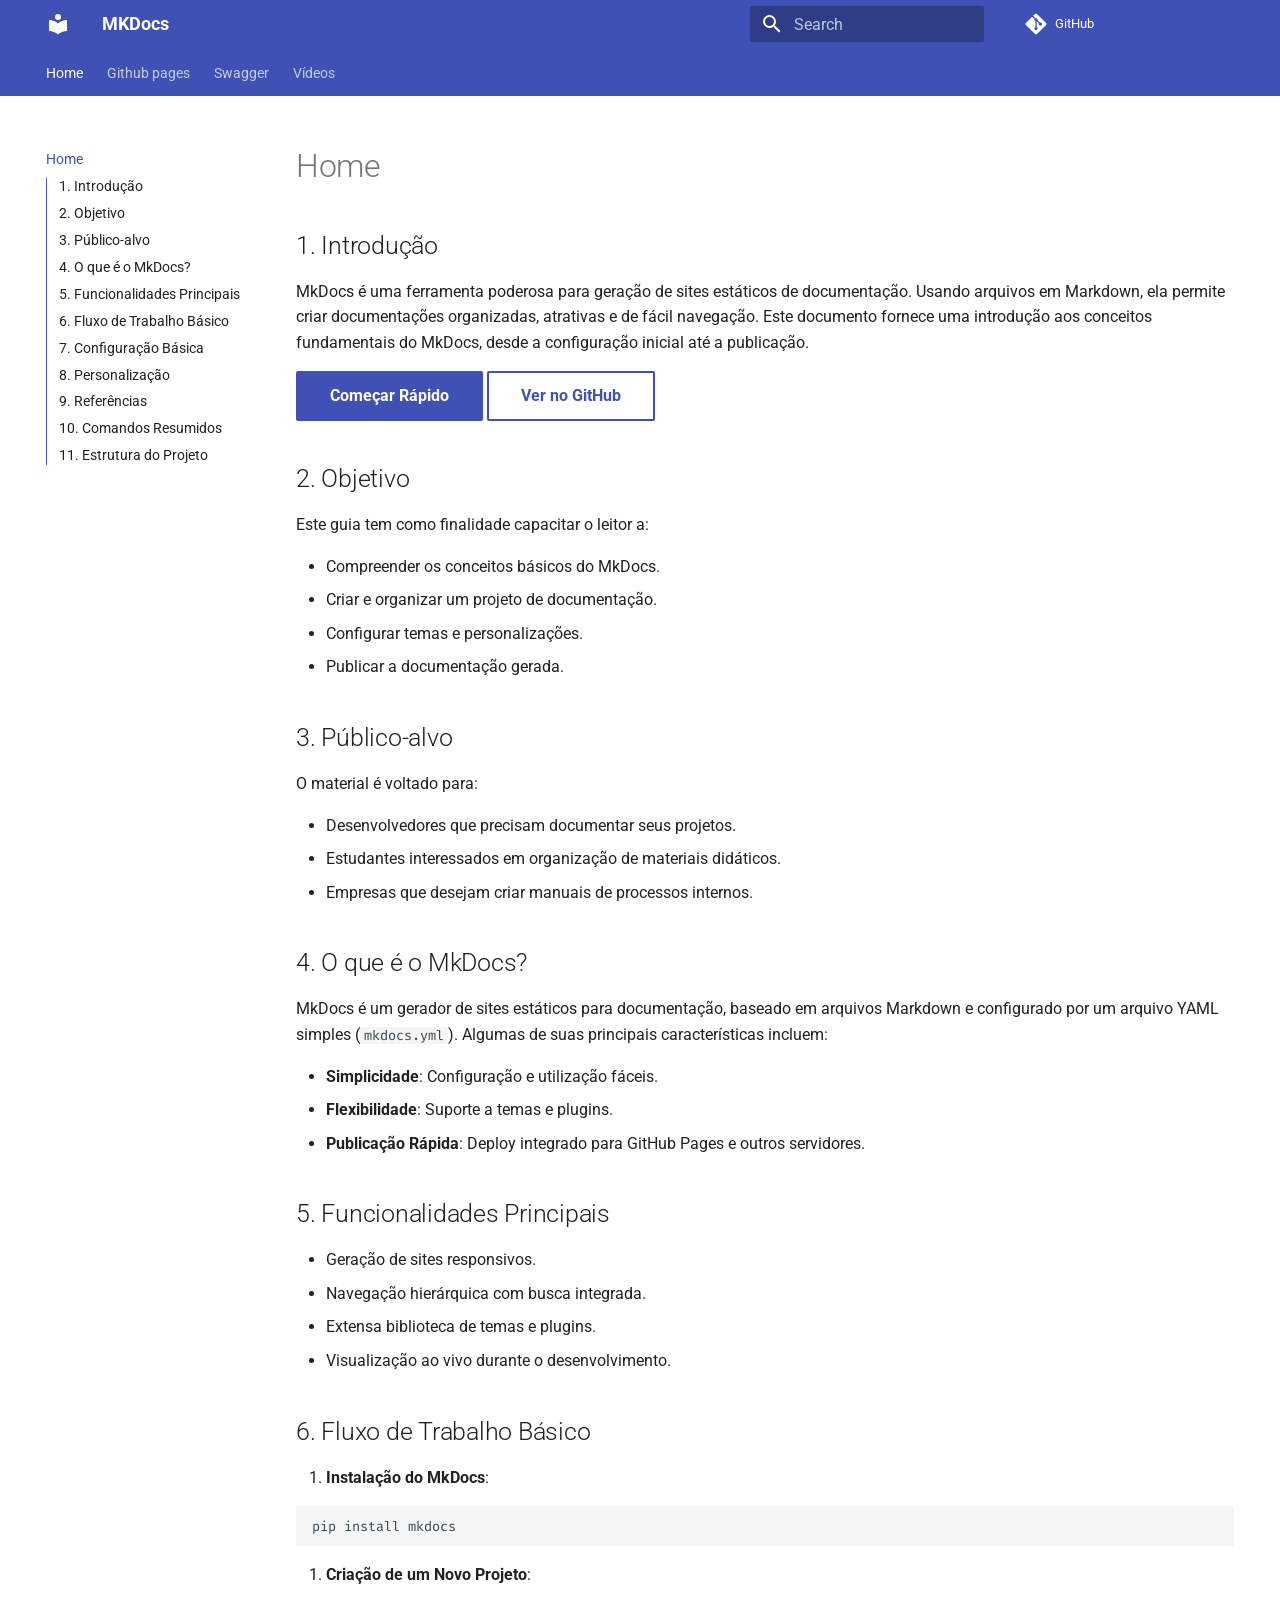
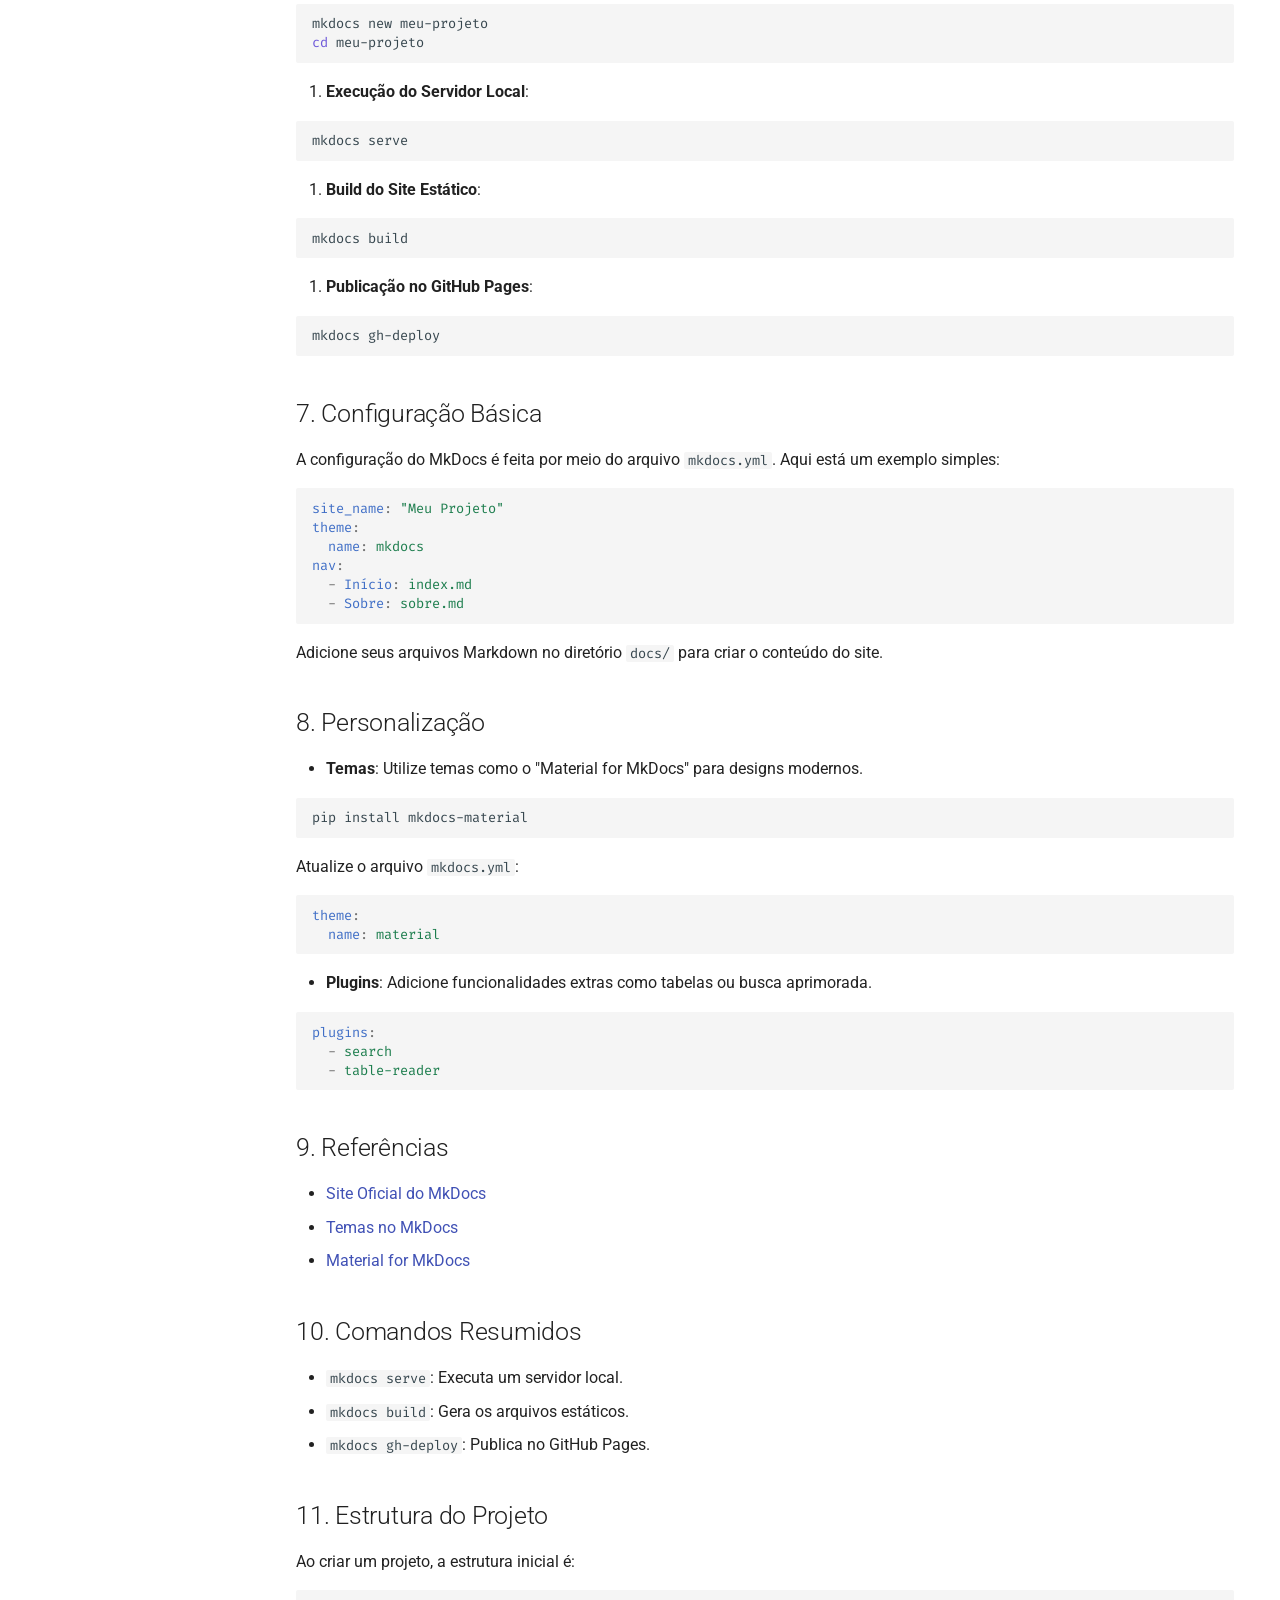
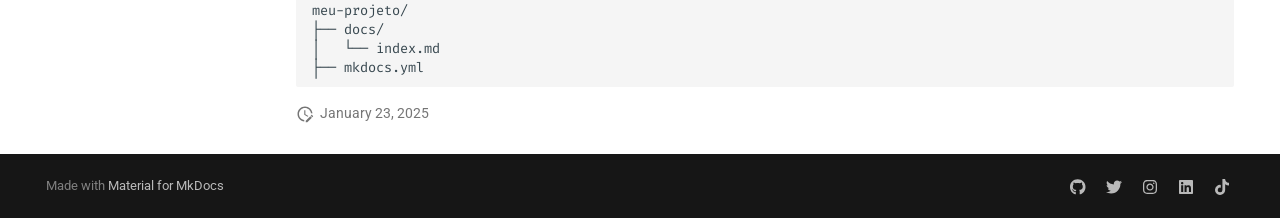
==== commit e3618b8a: "Deployed 5fafc67 with MkDocs version: 1.6.1" ====
--- a/index.html
+++ b/index.html
@@ -5,17 +5,19 @@
 <head>
 <meta charset="utf-8"/>
 <meta content="width=device-width,initial-scale=1" name="viewport"/>
-<link href="about/" rel="next"/>
+<link href="github-pages/" rel="next"/>
 <link href="assets/images/favicon.png" rel="icon"/>
-<meta content="mkdocs-1.6.1, mkdocs-material-9.5.35" name="generator"/>
+<meta content="mkdocs-1.6.1, mkdocs-material-9.5.50" name="generator"/>
 <title>MKDocs</title>
-<link href="assets/stylesheets/main.35f28582.min.css" rel="stylesheet"/>
+<link href="assets/stylesheets/main.a40c8224.min.css" rel="stylesheet"/>
+<link href="assets/stylesheets/palette.06af60db.min.css" rel="stylesheet"/>
 <link crossorigin="" href="https://fonts.gstatic.com" rel="preconnect"/>
-<link href="https://fonts.googleapis.com/css?family=Roboto:300,300i,400,400i,700,700i%7CRoboto+Mono:400,400i,700,700i&amp;display=fallback" rel="stylesheet"/>
-<style>:root{--md-text-font:"Roboto";--md-code-font:"Roboto Mono"}</style>
+<link href="https://fonts.googleapis.com/css?family=Roboto:300,300i,400,400i,700,700i%7CFira+Code:400,400i,700,700i&amp;display=fallback" rel="stylesheet"/>
+<style>:root{--md-text-font:"Roboto";--md-code-font:"Fira Code"}</style>
+<link href="styles/extra.css" rel="stylesheet"/>
 <script>__md_scope=new URL(".",location),__md_hash=e=>[...e].reduce(((e,_)=>(e<<5)-e+_.charCodeAt(0)),0),__md_get=(e,_=localStorage,t=__md_scope)=>JSON.parse(_.getItem(t.pathname+"."+e)),__md_set=(e,_,t=localStorage,a=__md_scope)=>{try{t.setItem(a.pathname+"."+e,JSON.stringify(_))}catch(e){}}</script>
 <meta content="website" property="og:type"/>
-<meta content="Github pages mkdocs" property="og:title"/>
+<meta content="MKDocs" property="og:title"/>
 <meta content="None" property="og:description"/>
 <meta content="./assets/images/social/index.png" property="og:image"/>
 <meta content="image/png" property="og:image:type"/>
@@ -23,22 +25,22 @@
 <meta content="630" property="og:image:height"/>
 <meta content="None" property="og:url"/>
 <meta content="summary_large_image" name="twitter:card"/>
-<meta content="Github pages mkdocs" name="twitter:title"/>
+<meta content="MKDocs" name="twitter:title"/>
 <meta content="None" name="twitter:description"/>
 <meta content="./assets/images/social/index.png" name="twitter:image"/>
 </head>
-<body dir="ltr">
+<body data-md-color-accent="pink" data-md-color-primary="indigo" data-md-color-scheme="default" dir="ltr">
 <input autocomplete="off" class="md-toggle" data-md-toggle="drawer" id="__drawer" type="checkbox"/>
 <input autocomplete="off" class="md-toggle" data-md-toggle="search" id="__search" type="checkbox"/>
 <label class="md-overlay" for="__drawer"></label>
 <div data-md-component="skip">
-<a class="md-skip" href="#github-pages-mkdocs">
+<a class="md-skip" href="#home">
           Skip to content
         </a>
 </div>
 <div data-md-component="announce">
 </div>
-<header class="md-header md-header--shadow" data-md-component="header">
+<header class="md-header" data-md-component="header">
 <nav aria-label="Header" class="md-header__inner md-grid">
 <a aria-label="MKDocs" class="md-header__button md-logo" data-md-component="logo" href="." title="MKDocs">
 <svg viewbox="0 0 24 24" xmlns="http://www.w3.org/2000/svg"><path d="M12 8a3 3 0 0 0 3-3 3 3 0 0 0-3-3 3 3 0 0 0-3 3 3 3 0 0 0 3 3m0 3.54C9.64 9.35 6.5 8 3 8v11c3.5 0 6.64 1.35 9 3.54 2.36-2.19 5.5-3.54 9-3.54V8c-3.5 0-6.64 1.35-9 3.54"></path></svg>
@@ -56,12 +58,16 @@
 <div class="md-header__topic" data-md-component="header-topic">
 <span class="md-ellipsis">
             
-              Github pages mkdocs
+              Home
             
           </span>
 </div>
 </div>
 </div>
+<form class="md-header__option" data-md-component="palette">
+<input aria-hidden="true" class="md-option" data-md-color-accent="pink" data-md-color-media="(prefers-color-scheme: light)" data-md-color-primary="indigo" data-md-color-scheme="default" id="__palette_0" name="__palette" type="radio"/>
+<input aria-hidden="true" class="md-option" data-md-color-accent="pink" data-md-color-media="(prefers-color-scheme: dark)" data-md-color-primary="indigo" data-md-color-scheme="slate" id="__palette_1" name="__palette" type="radio"/>
+</form>
 <script>var palette=__md_get("__palette");if(palette&&palette.color){if("(prefers-color-scheme)"===palette.color.media){var media=matchMedia("(prefers-color-scheme: light)"),input=document.querySelector(media.matches?"[data-md-color-media='(prefers-color-scheme: light)']":"[data-md-color-media='(prefers-color-scheme: dark)']");palette.color.media=input.getAttribute("data-md-color-media"),palette.color.scheme=input.getAttribute("data-md-color-scheme"),palette.color.primary=input.getAttribute("data-md-color-primary"),palette.color.accent=input.getAttribute("data-md-color-accent")}for(var[key,value]of Object.entries(palette.color))document.body.setAttribute("data-md-color-"+key,value)}</script>
 <label class="md-header__button md-icon" for="__search">
 <svg viewbox="0 0 24 24" xmlns="http://www.w3.org/2000/svg"><path d="M9.5 3A6.5 6.5 0 0 1 16 9.5c0 1.61-.59 3.09-1.56 4.23l.27.27h.79l5 5-1.5 1.5-5-5v-.79l-.27-.27A6.52 6.52 0 0 1 9.5 16 6.5 6.5 0 0 1 3 9.5 6.5 6.5 0 0 1 9.5 3m0 2C7 5 5 7 5 9.5S7 14 9.5 14 14 12 14 9.5 12 5 9.5 5"></path></svg>
@@ -76,6 +82,9 @@
 <svg viewbox="0 0 24 24" xmlns="http://www.w3.org/2000/svg"><path d="M20 11v2H8l5.5 5.5-1.42 1.42L4.16 12l7.92-7.92L13.5 5.5 8 11z"></path></svg>
 </label>
 <nav aria-label="Search" class="md-search__options">
+<a aria-label="Share" class="md-search__icon md-icon" data-clipboard="" data-clipboard-text="" data-md-component="search-share" href="javascript:void(0)" tabindex="-1" title="Share">
+<svg viewbox="0 0 24 24" xmlns="http://www.w3.org/2000/svg"><path d="M18 16.08c-.76 0-1.44.3-1.96.77L8.91 12.7c.05-.23.09-.46.09-.7s-.04-.47-.09-.7l7.05-4.11c.54.5 1.25.81 2.04.81a3 3 0 0 0 3-3 3 3 0 0 0-3-3 3 3 0 0 0-3 3c0 .24.04.47.09.7L8.04 9.81C7.5 9.31 6.79 9 6 9a3 3 0 0 0-3 3 3 3 0 0 0 3 3c.79 0 1.5-.31 2.04-.81l7.12 4.15c-.05.21-.08.43-.08.66 0 1.61 1.31 2.91 2.92 2.91s2.92-1.3 2.92-2.91A2.92 2.92 0 0 0 18 16.08"></path></svg>
+</a>
 <button aria-label="Clear" class="md-search__icon md-icon" tabindex="-1" title="Clear" type="reset">
 <svg viewbox="0 0 24 24" xmlns="http://www.w3.org/2000/svg"><path d="M19 6.41 17.59 5 12 10.59 6.41 5 5 6.41 10.59 12 5 17.59 6.41 19 12 13.41 17.59 19 19 17.59 13.41 12z"></path></svg>
 </button>
@@ -93,33 +102,99 @@
 </div>
 </div>
 </div>
+<div class="md-header__source">
+<a class="md-source" data-md-component="source" href="https://github.com/atalhox/mkdocs-githubpages" title="Go to repository">
+<div class="md-source__icon md-icon">
+<svg viewbox="0 0 448 512" xmlns="http://www.w3.org/2000/svg"><!--! Font Awesome Free 6.7.2 by @fontawesome - https://fontawesome.com License - https://fontawesome.com/license/free (Icons: CC BY 4.0, Fonts: SIL OFL 1.1, Code: MIT License) Copyright 2024 Fonticons, Inc.--><path d="M439.55 236.05 244 40.45a28.87 28.87 0 0 0-40.81 0l-40.66 40.63 51.52 51.52c27.06-9.14 52.68 16.77 43.39 43.68l49.66 49.66c34.23-11.8 61.18 31 35.47 56.69-26.49 26.49-70.21-2.87-56-37.34L240.22 199v121.85c25.3 12.54 22.26 41.85 9.08 55a34.34 34.34 0 0 1-48.55 0c-17.57-17.6-11.07-46.91 11.25-56v-123c-20.8-8.51-24.6-30.74-18.64-45L142.57 101 8.45 235.14a28.86 28.86 0 0 0 0 40.81l195.61 195.6a28.86 28.86 0 0 0 40.8 0l194.69-194.69a28.86 28.86 0 0 0 0-40.81"></path></svg>
+</div>
+<div class="md-source__repository">
+    GitHub
+  </div>
+</a>
+</div>
 </nav>
 </header>
 <div class="md-container" data-md-component="container">
+<nav aria-label="Tabs" class="md-tabs" data-md-component="tabs">
+<div class="md-grid">
+<ul class="md-tabs__list">
+<li class="md-tabs__item md-tabs__item--active">
+<a class="md-tabs__link" href=".">
+        
+  
+    
+  
+  Home
+
+      </a>
+</li>
+<li class="md-tabs__item">
+<a class="md-tabs__link" href="github-pages/">
+        
+  
+    
+  
+  Github pages
+
+      </a>
+</li>
+<li class="md-tabs__item">
+<a class="md-tabs__link" href="swagger/">
+        
+  
+    
+  
+  Swagger
+
+      </a>
+</li>
+<li class="md-tabs__item">
+<a class="md-tabs__link" href="videos/">
+        
+  
+    
+  
+  Vídeos
+
+      </a>
+</li>
+</ul>
+</div>
+</nav>
 <main class="md-main" data-md-component="main">
 <div class="md-main__inner md-grid">
 <div class="md-sidebar md-sidebar--primary" data-md-component="sidebar" data-md-type="navigation">
 <div class="md-sidebar__scrollwrap">
 <div class="md-sidebar__inner">
-<nav aria-label="Navigation" class="md-nav md-nav--primary" data-md-level="0">
+<nav aria-label="Navigation" class="md-nav md-nav--primary md-nav--lifted md-nav--integrated" data-md-level="0">
 <label class="md-nav__title" for="__drawer">
 <a aria-label="MKDocs" class="md-nav__button md-logo" data-md-component="logo" href="." title="MKDocs">
 <svg viewbox="0 0 24 24" xmlns="http://www.w3.org/2000/svg"><path d="M12 8a3 3 0 0 0 3-3 3 3 0 0 0-3-3 3 3 0 0 0-3 3 3 3 0 0 0 3 3m0 3.54C9.64 9.35 6.5 8 3 8v11c3.5 0 6.64 1.35 9 3.54 2.36-2.19 5.5-3.54 9-3.54V8c-3.5 0-6.64 1.35-9 3.54"></path></svg>
 </a>
     MKDocs
   </label>
+<div class="md-nav__source">
+<a class="md-source" data-md-component="source" href="https://github.com/atalhox/mkdocs-githubpages" title="Go to repository">
+<div class="md-source__icon md-icon">
+<svg viewbox="0 0 448 512" xmlns="http://www.w3.org/2000/svg"><!--! Font Awesome Free 6.7.2 by @fontawesome - https://fontawesome.com License - https://fontawesome.com/license/free (Icons: CC BY 4.0, Fonts: SIL OFL 1.1, Code: MIT License) Copyright 2024 Fonticons, Inc.--><path d="M439.55 236.05 244 40.45a28.87 28.87 0 0 0-40.81 0l-40.66 40.63 51.52 51.52c27.06-9.14 52.68 16.77 43.39 43.68l49.66 49.66c34.23-11.8 61.18 31 35.47 56.69-26.49 26.49-70.21-2.87-56-37.34L240.22 199v121.85c25.3 12.54 22.26 41.85 9.08 55a34.34 34.34 0 0 1-48.55 0c-17.57-17.6-11.07-46.91 11.25-56v-123c-20.8-8.51-24.6-30.74-18.64-45L142.57 101 8.45 235.14a28.86 28.86 0 0 0 0 40.81l195.61 195.6a28.86 28.86 0 0 0 40.8 0l194.69-194.69a28.86 28.86 0 0 0 0-40.81"></path></svg>
+</div>
+<div class="md-source__repository">
+    GitHub
+  </div>
+</a>
+</div>
 <ul class="md-nav__list" data-md-scrollfix="">
 <li class="md-nav__item md-nav__item--active">
 <input class="md-nav__toggle md-toggle" id="__toc" type="checkbox"/>
 <label class="md-nav__link md-nav__link--active" for="__toc">
 <span class="md-ellipsis">
-    Github pages mkdocs
+    Home
   </span>
 <span class="md-nav__icon md-icon"></span>
 </label>
 <a class="md-nav__link md-nav__link--active" href=".">
 <span class="md-ellipsis">
-    Github pages mkdocs
+    Home
   </span>
 </a>
 <nav aria-label="Table of contents" class="md-nav md-nav--secondary">
@@ -129,58 +204,79 @@
     </label>
 <ul class="md-nav__list" data-md-component="toc" data-md-scrollfix="">
 <li class="md-nav__item">
-<a class="md-nav__link" href="#criar-o-repositorio-no-github">
-<span class="md-ellipsis">
-      Criar o Repositório no GitHub
-    </span>
-</a>
-</li>
-<li class="md-nav__item">
-<a class="md-nav__link" href="#configurar-mkdocs">
-<span class="md-ellipsis">
-      Configurar MkDocs
-    </span>
-</a>
-</li>
-<li class="md-nav__item">
-<a class="md-nav__link" href="#modificar-config">
-<span class="md-ellipsis">
-      Modificar config
-    </span>
-</a>
-</li>
-<li class="md-nav__item">
-<a class="md-nav__link" href="#configurar-o-deploy-com-github-actions">
-<span class="md-ellipsis">
-      Configurar o Deploy com GitHub Actions
-    </span>
-</a>
-</li>
-<li class="md-nav__item">
-<a class="md-nav__link" href="#configurar-pages">
-<span class="md-ellipsis">
-      Configurar pages
-    </span>
-</a>
-</li>
-<li class="md-nav__item">
-<a class="md-nav__link" href="#mermaid">
-<span class="md-ellipsis">
-      Mermaid
-    </span>
-</a>
-</li>
-<li class="md-nav__item">
-<a class="md-nav__link" href="#video">
-<span class="md-ellipsis">
-      Video
-    </span>
-</a>
-</li>
-<li class="md-nav__item">
-<a class="md-nav__link" href="#emoji">
-<span class="md-ellipsis">
-      Emoji
+<a class="md-nav__link" href="#1-introducao">
+<span class="md-ellipsis">
+      1. Introdução
+    </span>
+</a>
+</li>
+<li class="md-nav__item">
+<a class="md-nav__link" href="#2-objetivo">
+<span class="md-ellipsis">
+      2. Objetivo
+    </span>
+</a>
+</li>
+<li class="md-nav__item">
+<a class="md-nav__link" href="#3-publico-alvo">
+<span class="md-ellipsis">
+      3. Público-alvo
+    </span>
+</a>
+</li>
+<li class="md-nav__item">
+<a class="md-nav__link" href="#4-o-que-e-o-mkdocs">
+<span class="md-ellipsis">
+      4. O que é o MkDocs?
+    </span>
+</a>
+</li>
+<li class="md-nav__item">
+<a class="md-nav__link" href="#5-funcionalidades-principais">
+<span class="md-ellipsis">
+      5. Funcionalidades Principais
+    </span>
+</a>
+</li>
+<li class="md-nav__item">
+<a class="md-nav__link" href="#6-fluxo-de-trabalho-basico">
+<span class="md-ellipsis">
+      6. Fluxo de Trabalho Básico
+    </span>
+</a>
+</li>
+<li class="md-nav__item">
+<a class="md-nav__link" href="#7-configuracao-basica">
+<span class="md-ellipsis">
+      7. Configuração Básica
+    </span>
+</a>
+</li>
+<li class="md-nav__item">
+<a class="md-nav__link" href="#8-personalizacao">
+<span class="md-ellipsis">
+      8. Personalização
+    </span>
+</a>
+</li>
+<li class="md-nav__item">
+<a class="md-nav__link" href="#9-referencias">
+<span class="md-ellipsis">
+      9. Referências
+    </span>
+</a>
+</li>
+<li class="md-nav__item">
+<a class="md-nav__link" href="#10-comandos-resumidos">
+<span class="md-ellipsis">
+      10. Comandos Resumidos
+    </span>
+</a>
+</li>
+<li class="md-nav__item">
+<a class="md-nav__link" href="#11-estrutura-do-projeto">
+<span class="md-ellipsis">
+      11. Estrutura do Projeto
     </span>
 </a>
 </li>
@@ -188,80 +284,24 @@
 </nav>
 </li>
 <li class="md-nav__item">
-<a class="md-nav__link" href="about/">
-<span class="md-ellipsis">
-    About
+<a class="md-nav__link" href="github-pages/">
+<span class="md-ellipsis">
+    Github pages
   </span>
 </a>
 </li>
-</ul>
-</nav>
-</div>
-</div>
-</div>
-<div class="md-sidebar md-sidebar--secondary" data-md-component="sidebar" data-md-type="toc">
-<div class="md-sidebar__scrollwrap">
-<div class="md-sidebar__inner">
-<nav aria-label="Table of contents" class="md-nav md-nav--secondary">
-<label class="md-nav__title" for="__toc">
-<span class="md-nav__icon md-icon"></span>
-      Table of contents
-    </label>
-<ul class="md-nav__list" data-md-component="toc" data-md-scrollfix="">
-<li class="md-nav__item">
-<a class="md-nav__link" href="#criar-o-repositorio-no-github">
-<span class="md-ellipsis">
-      Criar o Repositório no GitHub
-    </span>
-</a>
-</li>
-<li class="md-nav__item">
-<a class="md-nav__link" href="#configurar-mkdocs">
-<span class="md-ellipsis">
-      Configurar MkDocs
-    </span>
-</a>
-</li>
-<li class="md-nav__item">
-<a class="md-nav__link" href="#modificar-config">
-<span class="md-ellipsis">
-      Modificar config
-    </span>
-</a>
-</li>
-<li class="md-nav__item">
-<a class="md-nav__link" href="#configurar-o-deploy-com-github-actions">
-<span class="md-ellipsis">
-      Configurar o Deploy com GitHub Actions
-    </span>
-</a>
-</li>
-<li class="md-nav__item">
-<a class="md-nav__link" href="#configurar-pages">
-<span class="md-ellipsis">
-      Configurar pages
-    </span>
-</a>
-</li>
-<li class="md-nav__item">
-<a class="md-nav__link" href="#mermaid">
-<span class="md-ellipsis">
-      Mermaid
-    </span>
-</a>
-</li>
-<li class="md-nav__item">
-<a class="md-nav__link" href="#video">
-<span class="md-ellipsis">
-      Video
-    </span>
-</a>
-</li>
-<li class="md-nav__item">
-<a class="md-nav__link" href="#emoji">
-<span class="md-ellipsis">
-      Emoji
-    </span>
+<li class="md-nav__item">
+<a class="md-nav__link" href="swagger/">
+<span class="md-ellipsis">
+    Swagger
+  </span>
+</a>
+</li>
+<li class="md-nav__item">
+<a class="md-nav__link" href="videos/">
+<span class="md-ellipsis">
+    Vídeos
+  </span>
 </a>
 </li>
 </ul>
@@ -271,85 +311,129 @@
 </div>
 <div class="md-content" data-md-component="content">
 <article class="md-content__inner md-typeset">
-<h1 id="github-pages-mkdocs">Github pages mkdocs</h1>
-<h2 id="criar-o-repositorio-no-github">Criar o Repositório no GitHub</h2>
-<p>Crie um novo repositório no GitHub, configurando-o como privado.</p>
-<h2 id="configurar-mkdocs">Configurar MkDocs</h2>
-<p>Instale o MkDocs se ainda não o fez:</p>
-<pre><code class="language-bash">pip install mkdocs
-</code></pre>
-<p>No diretório da documentação, crie a estrutura inicial do MkDocs:</p>
-<pre><code class="language-bash">mkdocs new my-project
-cd my-project
-</code></pre>
-<h2 id="modificar-config">Modificar config</h2>
-<p>Edite o arquivo mkdocs.yml para configurar o projeto conforme necessário. Exemplo:</p>
-<pre><code class="language-yaml">site_name: MKDocs
-
-plugins:
-  - mermaid2
-  - search
-theme:
-  name: material
-</code></pre>
-<h2 id="configurar-o-deploy-com-github-actions">Configurar o Deploy com GitHub Actions</h2>
-<p>Crie um arquivo <code>.github/workflows/ci.yml</code> no seu repositório para automatizar o deploy usando GitHub Actions. Eis um exemplo de configuração:</p>
-<pre><code class="language-yaml">name: mkdocs
-
-on:
-  push:
-    branches:
-      - main
-
-permissions:
-  contents: write
-
-jobs:
-  deploy:
-    runs-on: ubuntu-latest
-    steps:
-      - uses: actions/checkout@v4
-      - name: Configure Git Credentials
-        run: |
-          git config user.name github-actions[bot]
-          git config user.email 41898282+github-actions[bot]@users.noreply.github.com
-      - uses: actions/setup-python@v5
-        with:
-          python-version: 3.12.6
-      - run: echo "cache_id=$(date --utc '+%V')" &gt;&gt; $GITHUB_ENV
-      - uses: actions/cache@v4
-        with:
-          key: mkdocs-material-${{ env.cache_id }}
-          path: .cache
-          restore-keys: |
-            mkdocs-material-
-      - run: pip install mkdocs-material
-      - run: pip install mkdocs-mermaid2-plugin
-      - run: mkdocs gh-deploy --force
-</code></pre>
-<h2 id="configurar-pages">Configurar pages</h2>
-<ul>
-<li>Vá até a seção <code>Build and deployment</code> de <code>Pages</code>;</li>
-<li>Selecione <code>Deploy from a branch</code>;</li>
-<li>Selecione também a branch <code>gh-pages</code> e o folder <code>/</code> e salve.</li>
-</ul>
-<p>Agora basta visitar o site.</p>
-<h2 id="mermaid">Mermaid</h2>
-<p>Uma renderização de markdown deverá ficar como:</p>
-<div class="mermaid">graph TD;
-    A[Start] --&gt; B{Decision};
-    B -- Yes --&gt; C[Result 1];
-    B -- No --&gt; D[Result 2];
-</div>
-<h2 id="video">Video</h2>
-<p>Selecione um vídeo do youtube, e clique em compartilhar. Copie o conteúdo presente em <code>Incorporar</code> e cole em um arquivo de formato <code>.md</code>.</p>
-<iframe allow="accelerometer; autoplay; clipboard-write; encrypted-media; gyroscope; picture-in-picture; web-share" allowfullscreen="" frameborder="0" height="315" referrerpolicy="strict-origin-when-cross-origin" src="https://www.youtube.com/embed/Q-YA_dA8C20?si=1NTMunOJQ7ZLWPXc" title="YouTube video player" width="560"></iframe>
-<h2 id="emoji">Emoji</h2>
-<p><img alt="😄" class="twemoji" src="https://cdn.jsdelivr.net/gh/jdecked/twemoji@15.0.3/assets/svg/1f604.svg" title=":smile:"/></p>
+<h1 id="home">Home<a class="headerlink" href="#home" title="Permanent link">¶</a></h1>
+<h2 id="1-introducao">1. Introdução<a class="headerlink" href="#1-introducao" title="Permanent link">¶</a></h2>
+<p>MkDocs é uma ferramenta poderosa para geração de sites estáticos de documentação. Usando arquivos em Markdown, ela permite criar documentações organizadas, atrativas e de fácil navegação. Este documento fornece uma introdução aos conceitos fundamentais do MkDocs, desde a configuração inicial até a publicação.</p>
+<p><a class="md-button md-button--primary" href="github-pages/">Começar Rápido</a>
+<a class="md-button md-button--secondary" href="https://github.com/atalhox/mkdocs-githubpages">Ver no GitHub</a></p>
+<h2 id="2-objetivo">2. Objetivo<a class="headerlink" href="#2-objetivo" title="Permanent link">¶</a></h2>
+<p>Este guia tem como finalidade capacitar o leitor a:</p>
+<ul>
+<li>Compreender os conceitos básicos do MkDocs.</li>
+<li>Criar e organizar um projeto de documentação.</li>
+<li>Configurar temas e personalizações.</li>
+<li>Publicar a documentação gerada.</li>
+</ul>
+<h2 id="3-publico-alvo">3. Público-alvo<a class="headerlink" href="#3-publico-alvo" title="Permanent link">¶</a></h2>
+<p>O material é voltado para:</p>
+<ul>
+<li>Desenvolvedores que precisam documentar seus projetos.</li>
+<li>Estudantes interessados em organização de materiais didáticos.</li>
+<li>Empresas que desejam criar manuais de processos internos.</li>
+</ul>
+<h2 id="4-o-que-e-o-mkdocs">4. O que é o MkDocs?<a class="headerlink" href="#4-o-que-e-o-mkdocs" title="Permanent link">¶</a></h2>
+<p>MkDocs é um gerador de sites estáticos para documentação, baseado em arquivos Markdown e configurado por um arquivo YAML simples (<code>mkdocs.yml</code>). Algumas de suas principais características incluem:</p>
+<ul>
+<li><strong>Simplicidade</strong>: Configuração e utilização fáceis.</li>
+<li><strong>Flexibilidade</strong>: Suporte a temas e plugins.</li>
+<li><strong>Publicação Rápida</strong>: Deploy integrado para GitHub Pages e outros servidores.</li>
+</ul>
+<h2 id="5-funcionalidades-principais">5. Funcionalidades Principais<a class="headerlink" href="#5-funcionalidades-principais" title="Permanent link">¶</a></h2>
+<ul>
+<li>Geração de sites responsivos.</li>
+<li>Navegação hierárquica com busca integrada.</li>
+<li>Extensa biblioteca de temas e plugins.</li>
+<li>Visualização ao vivo durante o desenvolvimento.</li>
+</ul>
+<h2 id="6-fluxo-de-trabalho-basico">6. Fluxo de Trabalho Básico<a class="headerlink" href="#6-fluxo-de-trabalho-basico" title="Permanent link">¶</a></h2>
+<ol>
+<li><strong>Instalação do MkDocs</strong>:</li>
+</ol>
+<div class="highlight"><pre><span></span><code>pip<span class="w"> </span>install<span class="w"> </span>mkdocs
+</code></pre></div>
+<ol>
+<li><strong>Criação de um Novo Projeto</strong>:</li>
+</ol>
+<div class="highlight"><pre><span></span><code>mkdocs<span class="w"> </span>new<span class="w"> </span>meu-projeto
+<span class="nb">cd</span><span class="w"> </span>meu-projeto
+</code></pre></div>
+<ol>
+<li><strong>Execução do Servidor Local</strong>:</li>
+</ol>
+<div class="highlight"><pre><span></span><code>mkdocs<span class="w"> </span>serve
+</code></pre></div>
+<ol>
+<li><strong>Build do Site Estático</strong>:</li>
+</ol>
+<div class="highlight"><pre><span></span><code>mkdocs<span class="w"> </span>build
+</code></pre></div>
+<ol>
+<li><strong>Publicação no GitHub Pages</strong>:</li>
+</ol>
+<div class="highlight"><pre><span></span><code>mkdocs<span class="w"> </span>gh-deploy
+</code></pre></div>
+<h2 id="7-configuracao-basica">7. Configuração Básica<a class="headerlink" href="#7-configuracao-basica" title="Permanent link">¶</a></h2>
+<p>A configuração do MkDocs é feita por meio do arquivo <code>mkdocs.yml</code>. Aqui está um exemplo simples:</p>
+<div class="highlight"><pre><span></span><code><span class="nt">site_name</span><span class="p">:</span><span class="w"> </span><span class="s">"Meu</span><span class="nv"> </span><span class="s">Projeto"</span>
+<span class="nt">theme</span><span class="p">:</span>
+<span class="w">  </span><span class="nt">name</span><span class="p">:</span><span class="w"> </span><span class="l l-Scalar l-Scalar-Plain">mkdocs</span>
+<span class="nt">nav</span><span class="p">:</span>
+<span class="w">  </span><span class="p p-Indicator">-</span><span class="w"> </span><span class="nt">Início</span><span class="p">:</span><span class="w"> </span><span class="l l-Scalar l-Scalar-Plain">index.md</span>
+<span class="w">  </span><span class="p p-Indicator">-</span><span class="w"> </span><span class="nt">Sobre</span><span class="p">:</span><span class="w"> </span><span class="l l-Scalar l-Scalar-Plain">sobre.md</span>
+</code></pre></div>
+<p>Adicione seus arquivos Markdown no diretório <code>docs/</code> para criar o conteúdo do site.</p>
+<h2 id="8-personalizacao">8. Personalização<a class="headerlink" href="#8-personalizacao" title="Permanent link">¶</a></h2>
+<ul>
+<li><strong>Temas</strong>: Utilize temas como o "Material for MkDocs" para designs modernos.</li>
+</ul>
+<div class="highlight"><pre><span></span><code>pip<span class="w"> </span>install<span class="w"> </span>mkdocs-material
+</code></pre></div>
+<p>Atualize o arquivo <code>mkdocs.yml</code>:</p>
+<div class="highlight"><pre><span></span><code><span class="nt">theme</span><span class="p">:</span>
+<span class="w">  </span><span class="nt">name</span><span class="p">:</span><span class="w"> </span><span class="l l-Scalar l-Scalar-Plain">material</span>
+</code></pre></div>
+<ul>
+<li><strong>Plugins</strong>: Adicione funcionalidades extras como tabelas ou busca aprimorada.</li>
+</ul>
+<div class="highlight"><pre><span></span><code><span class="nt">plugins</span><span class="p">:</span>
+<span class="w">  </span><span class="p p-Indicator">-</span><span class="w"> </span><span class="l l-Scalar l-Scalar-Plain">search</span>
+<span class="w">  </span><span class="p p-Indicator">-</span><span class="w"> </span><span class="l l-Scalar l-Scalar-Plain">table-reader</span>
+</code></pre></div>
+<h2 id="9-referencias">9. Referências<a class="headerlink" href="#9-referencias" title="Permanent link">¶</a></h2>
+<ul>
+<li><a href="https://www.mkdocs.org/">Site Oficial do MkDocs</a></li>
+<li><a href="https://www.mkdocs.org/user-guide/styling-your-docs/">Temas no MkDocs</a></li>
+<li><a href="https://squidfunk.github.io/mkdocs-material/">Material for MkDocs</a></li>
+</ul>
+<h2 id="10-comandos-resumidos">10. Comandos Resumidos<a class="headerlink" href="#10-comandos-resumidos" title="Permanent link">¶</a></h2>
+<ul>
+<li><code>mkdocs serve</code>: Executa um servidor local.</li>
+<li><code>mkdocs build</code>: Gera os arquivos estáticos.</li>
+<li><code>mkdocs gh-deploy</code>: Publica no GitHub Pages.</li>
+</ul>
+<h2 id="11-estrutura-do-projeto">11. Estrutura do Projeto<a class="headerlink" href="#11-estrutura-do-projeto" title="Permanent link">¶</a></h2>
+<p>Ao criar um projeto, a estrutura inicial é:</p>
+<div class="highlight"><pre><span></span><code>meu-projeto/
+├──<span class="w"> </span>docs/
+│<span class="w">   </span>└──<span class="w"> </span>index.md
+├──<span class="w"> </span>mkdocs.yml
+</code></pre></div>
+<aside class="md-source-file">
+<span class="md-source-file__fact">
+<span class="md-icon" title="Last update">
+<svg viewbox="0 0 24 24" xmlns="http://www.w3.org/2000/svg"><path d="M21 13.1c-.1 0-.3.1-.4.2l-1 1 2.1 2.1 1-1c.2-.2.2-.6 0-.8l-1.3-1.3c-.1-.1-.2-.2-.4-.2m-1.9 1.8-6.1 6V23h2.1l6.1-6.1zM12.5 7v5.2l4 2.4-1 1L11 13V7zM11 21.9c-5.1-.5-9-4.8-9-9.9C2 6.5 6.5 2 12 2c5.3 0 9.6 4.1 10 9.3-.3-.1-.6-.2-1-.2s-.7.1-1 .2C19.6 7.2 16.2 4 12 4c-4.4 0-8 3.6-8 8 0 4.1 3.1 7.5 7.1 7.9l-.1.2z"></path></svg>
+</span>
+<span class="git-revision-date-localized-plugin git-revision-date-localized-plugin-date">January 23, 2025</span>
+</span>
+</aside>
 </article>
 </div>
 <script>var target=document.getElementById(location.hash.slice(1));target&&target.name&&(target.checked=target.name.startsWith("__tabbed_"))</script>
 </div>
+<button class="md-top md-icon" data-md-component="top" hidden="" type="button">
+<svg viewbox="0 0 24 24" xmlns="http://www.w3.org/2000/svg"><path d="M13 20h-2V8l-5.5 5.5-1.42-1.42L12 4.16l7.92 7.92-1.42 1.42L13 8z"></path></svg>
+  Back to top
+</button>
 </main>
 <footer class="md-footer">
 <div class="md-footer-meta md-typeset">
@@ -364,19 +448,19 @@
 </div>
 <div class="md-social">
 <a class="md-social__link" href="https://github.com/atalhox" rel="noopener" target="_blank" title="github.com">
-<svg viewbox="0 0 496 512" xmlns="http://www.w3.org/2000/svg"><!--! Font Awesome Free 6.6.0 by @fontawesome - https://fontawesome.com License - https://fontawesome.com/license/free (Icons: CC BY 4.0, Fonts: SIL OFL 1.1, Code: MIT License) Copyright 2024 Fonticons, Inc.--><path d="M165.9 397.4c0 2-2.3 3.6-5.2 3.6-3.3.3-5.6-1.3-5.6-3.6 0-2 2.3-3.6 5.2-3.6 3-.3 5.6 1.3 5.6 3.6m-31.1-4.5c-.7 2 1.3 4.3 4.3 4.9 2.6 1 5.6 0 6.2-2s-1.3-4.3-4.3-5.2c-2.6-.7-5.5.3-6.2 2.3m44.2-1.7c-2.9.7-4.9 2.6-4.6 4.9.3 2 2.9 3.3 5.9 2.6 2.9-.7 4.9-2.6 4.6-4.6-.3-1.9-3-3.2-5.9-2.9M244.8 8C106.1 8 0 113.3 0 252c0 110.9 69.8 205.8 169.5 239.2 12.8 2.3 17.3-5.6 17.3-12.1 0-6.2-.3-40.4-.3-61.4 0 0-70 15-84.7-29.8 0 0-11.4-29.1-27.8-36.6 0 0-22.9-15.7 1.6-15.4 0 0 24.9 2 38.6 25.8 21.9 38.6 58.6 27.5 72.9 20.9 2.3-16 8.8-27.1 16-33.7-55.9-6.2-112.3-14.3-112.3-110.5 0-27.5 7.6-41.3 23.6-58.9-2.6-6.5-11.1-33.3 2.6-67.9 20.9-6.5 69 27 69 27 20-5.6 41.5-8.5 62.8-8.5s42.8 2.9 62.8 8.5c0 0 48.1-33.6 69-27 13.7 34.7 5.2 61.4 2.6 67.9 16 17.7 25.8 31.5 25.8 58.9 0 96.5-58.9 104.2-114.8 110.5 9.2 7.9 17 22.9 17 46.4 0 33.7-.3 75.4-.3 83.6 0 6.5 4.6 14.4 17.3 12.1C428.2 457.8 496 362.9 496 252 496 113.3 383.5 8 244.8 8M97.2 352.9c-1.3 1-1 3.3.7 5.2 1.6 1.6 3.9 2.3 5.2 1 1.3-1 1-3.3-.7-5.2-1.6-1.6-3.9-2.3-5.2-1m-10.8-8.1c-.7 1.3.3 2.9 2.3 3.9 1.6 1 3.6.7 4.3-.7.7-1.3-.3-2.9-2.3-3.9-2-.6-3.6-.3-4.3.7m32.4 35.6c-1.6 1.3-1 4.3 1.3 6.2 2.3 2.3 5.2 2.6 6.5 1 1.3-1.3.7-4.3-1.3-6.2-2.2-2.3-5.2-2.6-6.5-1m-11.4-14.7c-1.6 1-1.6 3.6 0 5.9s4.3 3.3 5.6 2.3c1.6-1.3 1.6-3.9 0-6.2-1.4-2.3-4-3.3-5.6-2"></path></svg>
+<svg viewbox="0 0 496 512" xmlns="http://www.w3.org/2000/svg"><!--! Font Awesome Free 6.7.2 by @fontawesome - https://fontawesome.com License - https://fontawesome.com/license/free (Icons: CC BY 4.0, Fonts: SIL OFL 1.1, Code: MIT License) Copyright 2024 Fonticons, Inc.--><path d="M165.9 397.4c0 2-2.3 3.6-5.2 3.6-3.3.3-5.6-1.3-5.6-3.6 0-2 2.3-3.6 5.2-3.6 3-.3 5.6 1.3 5.6 3.6m-31.1-4.5c-.7 2 1.3 4.3 4.3 4.9 2.6 1 5.6 0 6.2-2s-1.3-4.3-4.3-5.2c-2.6-.7-5.5.3-6.2 2.3m44.2-1.7c-2.9.7-4.9 2.6-4.6 4.9.3 2 2.9 3.3 5.9 2.6 2.9-.7 4.9-2.6 4.6-4.6-.3-1.9-3-3.2-5.9-2.9M244.8 8C106.1 8 0 113.3 0 252c0 110.9 69.8 205.8 169.5 239.2 12.8 2.3 17.3-5.6 17.3-12.1 0-6.2-.3-40.4-.3-61.4 0 0-70 15-84.7-29.8 0 0-11.4-29.1-27.8-36.6 0 0-22.9-15.7 1.6-15.4 0 0 24.9 2 38.6 25.8 21.9 38.6 58.6 27.5 72.9 20.9 2.3-16 8.8-27.1 16-33.7-55.9-6.2-112.3-14.3-112.3-110.5 0-27.5 7.6-41.3 23.6-58.9-2.6-6.5-11.1-33.3 2.6-67.9 20.9-6.5 69 27 69 27 20-5.6 41.5-8.5 62.8-8.5s42.8 2.9 62.8 8.5c0 0 48.1-33.6 69-27 13.7 34.7 5.2 61.4 2.6 67.9 16 17.7 25.8 31.5 25.8 58.9 0 96.5-58.9 104.2-114.8 110.5 9.2 7.9 17 22.9 17 46.4 0 33.7-.3 75.4-.3 83.6 0 6.5 4.6 14.4 17.3 12.1C428.2 457.8 496 362.9 496 252 496 113.3 383.5 8 244.8 8M97.2 352.9c-1.3 1-1 3.3.7 5.2 1.6 1.6 3.9 2.3 5.2 1 1.3-1 1-3.3-.7-5.2-1.6-1.6-3.9-2.3-5.2-1m-10.8-8.1c-.7 1.3.3 2.9 2.3 3.9 1.6 1 3.6.7 4.3-.7.7-1.3-.3-2.9-2.3-3.9-2-.6-3.6-.3-4.3.7m32.4 35.6c-1.6 1.3-1 4.3 1.3 6.2 2.3 2.3 5.2 2.6 6.5 1 1.3-1.3.7-4.3-1.3-6.2-2.2-2.3-5.2-2.6-6.5-1m-11.4-14.7c-1.6 1-1.6 3.6 0 5.9s4.3 3.3 5.6 2.3c1.6-1.3 1.6-3.9 0-6.2-1.4-2.3-4-3.3-5.6-2"></path></svg>
 </a>
 <a class="md-social__link" href="https://www.twitter.com/eunaoeradev" rel="noopener" target="_blank" title="www.twitter.com">
-<svg viewbox="0 0 512 512" xmlns="http://www.w3.org/2000/svg"><!--! Font Awesome Free 6.6.0 by @fontawesome - https://fontawesome.com License - https://fontawesome.com/license/free (Icons: CC BY 4.0, Fonts: SIL OFL 1.1, Code: MIT License) Copyright 2024 Fonticons, Inc.--><path d="M459.37 151.716c.325 4.548.325 9.097.325 13.645 0 138.72-105.583 298.558-298.558 298.558-59.452 0-114.68-17.219-161.137-47.106 8.447.974 16.568 1.299 25.34 1.299 49.055 0 94.213-16.568 130.274-44.832-46.132-.975-84.792-31.188-98.112-72.772 6.498.974 12.995 1.624 19.818 1.624 9.421 0 18.843-1.3 27.614-3.573-48.081-9.747-84.143-51.98-84.143-102.985v-1.299c13.969 7.797 30.214 12.67 47.431 13.319-28.264-18.843-46.781-51.005-46.781-87.391 0-19.492 5.197-37.36 14.294-52.954 51.655 63.675 129.3 105.258 216.365 109.807-1.624-7.797-2.599-15.918-2.599-24.04 0-57.828 46.782-104.934 104.934-104.934 30.213 0 57.502 12.67 76.67 33.137 23.715-4.548 46.456-13.32 66.599-25.34-7.798 24.366-24.366 44.833-46.132 57.827 21.117-2.273 41.584-8.122 60.426-16.243-14.292 20.791-32.161 39.308-52.628 54.253"></path></svg>
+<svg viewbox="0 0 512 512" xmlns="http://www.w3.org/2000/svg"><!--! Font Awesome Free 6.7.2 by @fontawesome - https://fontawesome.com License - https://fontawesome.com/license/free (Icons: CC BY 4.0, Fonts: SIL OFL 1.1, Code: MIT License) Copyright 2024 Fonticons, Inc.--><path d="M459.37 151.716c.325 4.548.325 9.097.325 13.645 0 138.72-105.583 298.558-298.558 298.558-59.452 0-114.68-17.219-161.137-47.106 8.447.974 16.568 1.299 25.34 1.299 49.055 0 94.213-16.568 130.274-44.832-46.132-.975-84.792-31.188-98.112-72.772 6.498.974 12.995 1.624 19.818 1.624 9.421 0 18.843-1.3 27.614-3.573-48.081-9.747-84.143-51.98-84.143-102.985v-1.299c13.969 7.797 30.214 12.67 47.431 13.319-28.264-18.843-46.781-51.005-46.781-87.391 0-19.492 5.197-37.36 14.294-52.954 51.655 63.675 129.3 105.258 216.365 109.807-1.624-7.797-2.599-15.918-2.599-24.04 0-57.828 46.782-104.934 104.934-104.934 30.213 0 57.502 12.67 76.67 33.137 23.715-4.548 46.456-13.32 66.599-25.34-7.798 24.366-24.366 44.833-46.132 57.827 21.117-2.273 41.584-8.122 60.426-16.243-14.292 20.791-32.161 39.308-52.628 54.253"></path></svg>
 </a>
 <a class="md-social__link" href="https://www.instagram.com/eunaoeradev" rel="noopener" target="_blank" title="www.instagram.com">
-<svg viewbox="0 0 448 512" xmlns="http://www.w3.org/2000/svg"><!--! Font Awesome Free 6.6.0 by @fontawesome - https://fontawesome.com License - https://fontawesome.com/license/free (Icons: CC BY 4.0, Fonts: SIL OFL 1.1, Code: MIT License) Copyright 2024 Fonticons, Inc.--><path d="M224.1 141c-63.6 0-114.9 51.3-114.9 114.9s51.3 114.9 114.9 114.9S339 319.5 339 255.9 287.7 141 224.1 141m0 189.6c-41.1 0-74.7-33.5-74.7-74.7s33.5-74.7 74.7-74.7 74.7 33.5 74.7 74.7-33.6 74.7-74.7 74.7m146.4-194.3c0 14.9-12 26.8-26.8 26.8-14.9 0-26.8-12-26.8-26.8s12-26.8 26.8-26.8 26.8 12 26.8 26.8m76.1 27.2c-1.7-35.9-9.9-67.7-36.2-93.9-26.2-26.2-58-34.4-93.9-36.2-37-2.1-147.9-2.1-184.9 0-35.8 1.7-67.6 9.9-93.9 36.1s-34.4 58-36.2 93.9c-2.1 37-2.1 147.9 0 184.9 1.7 35.9 9.9 67.7 36.2 93.9s58 34.4 93.9 36.2c37 2.1 147.9 2.1 184.9 0 35.9-1.7 67.7-9.9 93.9-36.2 26.2-26.2 34.4-58 36.2-93.9 2.1-37 2.1-147.8 0-184.8M398.8 388c-7.8 19.6-22.9 34.7-42.6 42.6-29.5 11.7-99.5 9-132.1 9s-102.7 2.6-132.1-9c-19.6-7.8-34.7-22.9-42.6-42.6-11.7-29.5-9-99.5-9-132.1s-2.6-102.7 9-132.1c7.8-19.6 22.9-34.7 42.6-42.6 29.5-11.7 99.5-9 132.1-9s102.7-2.6 132.1 9c19.6 7.8 34.7 22.9 42.6 42.6 11.7 29.5 9 99.5 9 132.1s2.7 102.7-9 132.1"></path></svg>
+<svg viewbox="0 0 448 512" xmlns="http://www.w3.org/2000/svg"><!--! Font Awesome Free 6.7.2 by @fontawesome - https://fontawesome.com License - https://fontawesome.com/license/free (Icons: CC BY 4.0, Fonts: SIL OFL 1.1, Code: MIT License) Copyright 2024 Fonticons, Inc.--><path d="M224.1 141c-63.6 0-114.9 51.3-114.9 114.9s51.3 114.9 114.9 114.9S339 319.5 339 255.9 287.7 141 224.1 141m0 189.6c-41.1 0-74.7-33.5-74.7-74.7s33.5-74.7 74.7-74.7 74.7 33.5 74.7 74.7-33.6 74.7-74.7 74.7m146.4-194.3c0 14.9-12 26.8-26.8 26.8-14.9 0-26.8-12-26.8-26.8s12-26.8 26.8-26.8 26.8 12 26.8 26.8m76.1 27.2c-1.7-35.9-9.9-67.7-36.2-93.9-26.2-26.2-58-34.4-93.9-36.2-37-2.1-147.9-2.1-184.9 0-35.8 1.7-67.6 9.9-93.9 36.1s-34.4 58-36.2 93.9c-2.1 37-2.1 147.9 0 184.9 1.7 35.9 9.9 67.7 36.2 93.9s58 34.4 93.9 36.2c37 2.1 147.9 2.1 184.9 0 35.9-1.7 67.7-9.9 93.9-36.2 26.2-26.2 34.4-58 36.2-93.9 2.1-37 2.1-147.8 0-184.8M398.8 388c-7.8 19.6-22.9 34.7-42.6 42.6-29.5 11.7-99.5 9-132.1 9s-102.7 2.6-132.1-9c-19.6-7.8-34.7-22.9-42.6-42.6-11.7-29.5-9-99.5-9-132.1s-2.6-102.7 9-132.1c7.8-19.6 22.9-34.7 42.6-42.6 29.5-11.7 99.5-9 132.1-9s102.7-2.6 132.1 9c19.6 7.8 34.7 22.9 42.6 42.6 11.7 29.5 9 99.5 9 132.1s2.7 102.7-9 132.1"></path></svg>
 </a>
 <a class="md-social__link" href="https://br.linkedin.com/in/luisfelipebrum" rel="noopener" target="_blank" title="br.linkedin.com">
-<svg viewbox="0 0 448 512" xmlns="http://www.w3.org/2000/svg"><!--! Font Awesome Free 6.6.0 by @fontawesome - https://fontawesome.com License - https://fontawesome.com/license/free (Icons: CC BY 4.0, Fonts: SIL OFL 1.1, Code: MIT License) Copyright 2024 Fonticons, Inc.--><path d="M416 32H31.9C14.3 32 0 46.5 0 64.3v383.4C0 465.5 14.3 480 31.9 480H416c17.6 0 32-14.5 32-32.3V64.3c0-17.8-14.4-32.3-32-32.3M135.4 416H69V202.2h66.5V416zm-33.2-243c-21.3 0-38.5-17.3-38.5-38.5S80.9 96 102.2 96c21.2 0 38.5 17.3 38.5 38.5 0 21.3-17.2 38.5-38.5 38.5m282.1 243h-66.4V312c0-24.8-.5-56.7-34.5-56.7-34.6 0-39.9 27-39.9 54.9V416h-66.4V202.2h63.7v29.2h.9c8.9-16.8 30.6-34.5 62.9-34.5 67.2 0 79.7 44.3 79.7 101.9z"></path></svg>
+<svg viewbox="0 0 448 512" xmlns="http://www.w3.org/2000/svg"><!--! Font Awesome Free 6.7.2 by @fontawesome - https://fontawesome.com License - https://fontawesome.com/license/free (Icons: CC BY 4.0, Fonts: SIL OFL 1.1, Code: MIT License) Copyright 2024 Fonticons, Inc.--><path d="M416 32H31.9C14.3 32 0 46.5 0 64.3v383.4C0 465.5 14.3 480 31.9 480H416c17.6 0 32-14.5 32-32.3V64.3c0-17.8-14.4-32.3-32-32.3M135.4 416H69V202.2h66.5V416zm-33.2-243c-21.3 0-38.5-17.3-38.5-38.5S80.9 96 102.2 96c21.2 0 38.5 17.3 38.5 38.5 0 21.3-17.2 38.5-38.5 38.5m282.1 243h-66.4V312c0-24.8-.5-56.7-34.5-56.7-34.6 0-39.9 27-39.9 54.9V416h-66.4V202.2h63.7v29.2h.9c8.9-16.8 30.6-34.5 62.9-34.5 67.2 0 79.7 44.3 79.7 101.9z"></path></svg>
 </a>
 <a class="md-social__link" href="https://www.tiktok.com/eunaoeradev" rel="noopener" target="_blank" title="www.tiktok.com">
-<svg viewbox="0 0 448 512" xmlns="http://www.w3.org/2000/svg"><!--! Font Awesome Free 6.6.0 by @fontawesome - https://fontawesome.com License - https://fontawesome.com/license/free (Icons: CC BY 4.0, Fonts: SIL OFL 1.1, Code: MIT License) Copyright 2024 Fonticons, Inc.--><path d="M448 209.91a210.06 210.06 0 0 1-122.77-39.25v178.72A162.55 162.55 0 1 1 185 188.31v89.89a74.62 74.62 0 1 0 52.23 71.18V0h88a121 121 0 0 0 1.86 22.17A122.18 122.18 0 0 0 381 102.39a121.43 121.43 0 0 0 67 20.14Z"></path></svg>
+<svg viewbox="0 0 448 512" xmlns="http://www.w3.org/2000/svg"><!--! Font Awesome Free 6.7.2 by @fontawesome - https://fontawesome.com License - https://fontawesome.com/license/free (Icons: CC BY 4.0, Fonts: SIL OFL 1.1, Code: MIT License) Copyright 2024 Fonticons, Inc.--><path d="M448 209.91a210.06 210.06 0 0 1-122.77-39.25v178.72A162.55 162.55 0 1 1 185 188.31v89.89a74.62 74.62 0 1 0 52.23 71.18V0h88a121 121 0 0 0 1.86 22.17A122.18 122.18 0 0 0 381 102.39a121.43 121.43 0 0 0 67 20.14Z"></path></svg>
 </a>
 </div>
 </div>
@@ -386,8 +470,71 @@
 <div class="md-dialog" data-md-component="dialog">
 <div class="md-dialog__inner md-typeset"></div>
 </div>
-<script id="__config" type="application/json">{"base": ".", "features": [], "search": "assets/javascripts/workers/search.6ce7567c.min.js", "translations": {"clipboard.copied": "Copied to clipboard", "clipboard.copy": "Copy to clipboard", "search.result.more.one": "1 more on this page", "search.result.more.other": "# more on this page", "search.result.none": "No matching documents", "search.result.one": "1 matching document", "search.result.other": "# matching documents", "search.result.placeholder": "Type to start searching", "search.result.term.missing": "Missing", "select.version": "Select version"}}</script>
-<script src="assets/javascripts/bundle.56dfad97.min.js"></script>
-<script type="module">import mermaid from "https://unpkg.com/mermaid@10.4.0/dist/mermaid.esm.min.mjs";
-mermaid.initialize({});</script></body>
+<script id="__config" type="application/json">{"base": ".", "features": ["palette", "navigation.tabs", "navigation.path", "navigation.sections", "navigation.top", "toc.integrate", "search.highlight", "search.share"], "search": "assets/javascripts/workers/search.f8cc74c7.min.js", "translations": {"clipboard.copied": "Copied to clipboard", "clipboard.copy": "Copy to clipboard", "search.result.more.one": "1 more on this page", "search.result.more.other": "# more on this page", "search.result.none": "No matching documents", "search.result.one": "1 matching document", "search.result.other": "# matching documents", "search.result.placeholder": "Type to start searching", "search.result.term.missing": "Missing", "select.version": "Select version"}}</script>
+<script src="assets/javascripts/bundle.60a45f97.min.js"></script>
+<script>document$.subscribe(() => {
+            window.update_swagger_ui_iframe_height = function (id) {
+                var iFrameID = document.getElementById(id);
+                if (iFrameID) {
+                    full_height = (iFrameID.contentWindow.document.body.scrollHeight + 80) + "px";
+                    iFrameID.height = full_height;
+                    iFrameID.style.height = full_height;
+                }
+            }
+        
+            let iframe_id_list = []
+            var iframes = document.getElementsByClassName("swagger-ui-iframe");
+            for (var i = 0; i < iframes.length; i++) { 
+                iframe_id_list.push(iframes[i].getAttribute("id"))
+            }
+        
+            let ticking = true;
+            
+            document.addEventListener('scroll', function(e) {
+                if (!ticking) {
+                    window.requestAnimationFrame(()=> {
+                        let half_vh = window.innerHeight/2;
+                        for(var i = 0; i < iframe_id_list.length; i++) {
+                            let element = document.getElementById(iframe_id_list[i])
+                            if(element==null){
+                                return
+                            }
+                            let diff = element.getBoundingClientRect().top
+                            if(element.contentWindow.update_top_val){
+                                element.contentWindow.update_top_val(half_vh - diff)
+                            }
+                        }
+                        ticking = false;
+                    });
+                    ticking = true;
+                }
+            });
+        
+            const dark_scheme_name = "slate"
+            
+            window.scheme = document.body.getAttribute("data-md-color-scheme")
+            const options = {
+                attributeFilter: ['data-md-color-scheme'],
+            };
+            function color_scheme_callback(mutations) {
+                for (let mutation of mutations) {
+                    if (mutation.attributeName === "data-md-color-scheme") {
+                        scheme = document.body.getAttribute("data-md-color-scheme")
+                        var iframe_list = document.getElementsByClassName("swagger-ui-iframe")
+                        for(var i = 0; i < iframe_list.length; i++) {
+                            var ele = iframe_list.item(i);
+                            if (ele) {
+                                if (scheme === dark_scheme_name) {
+                                    ele.contentWindow.enable_dark_mode();
+                                } else {
+                                    ele.contentWindow.disable_dark_mode();
+                                }
+                            }
+                        }
+                    }
+                }
+            }
+            observer = new MutationObserver(color_scheme_callback);
+            observer.observe(document.body, options);
+            })</script></body>
 </html>
--- a/assets/stylesheets/main.a40c8224.min.css
+++ b/assets/stylesheets/main.a40c8224.min.css
@@ -0,0 +1 @@
+@charset "UTF-8";html{-webkit-text-size-adjust:none;-moz-text-size-adjust:none;text-size-adjust:none;box-sizing:border-box}*,:after,:before{box-sizing:inherit}@media (prefers-reduced-motion){*,:after,:before{transition:none!important}}body{margin:0}a,button,input,label{-webkit-tap-highlight-color:transparent}a{color:inherit;text-decoration:none}hr{border:0;box-sizing:initial;display:block;height:.05rem;overflow:visible;padding:0}small{font-size:80%}sub,sup{line-height:1em}img{border-style:none}table{border-collapse:initial;border-spacing:0}td,th{font-weight:400;vertical-align:top}button{background:#0000;border:0;font-family:inherit;font-size:inherit;margin:0;padding:0}input{border:0;outline:none}:root{--md-primary-fg-color:#4051b5;--md-primary-fg-color--light:#5d6cc0;--md-primary-fg-color--dark:#303fa1;--md-primary-bg-color:#fff;--md-primary-bg-color--light:#ffffffb3;--md-accent-fg-color:#526cfe;--md-accent-fg-color--transparent:#526cfe1a;--md-accent-bg-color:#fff;--md-accent-bg-color--light:#ffffffb3}[data-md-color-scheme=default]{color-scheme:light}[data-md-color-scheme=default] img[src$="#gh-dark-mode-only"],[data-md-color-scheme=default] img[src$="#only-dark"]{display:none}:root,[data-md-color-scheme=default]{--md-hue:225deg;--md-default-fg-color:#000000de;--md-default-fg-color--light:#0000008a;--md-default-fg-color--lighter:#00000052;--md-default-fg-color--lightest:#00000012;--md-default-bg-color:#fff;--md-default-bg-color--light:#ffffffb3;--md-default-bg-color--lighter:#ffffff4d;--md-default-bg-color--lightest:#ffffff1f;--md-code-fg-color:#36464e;--md-code-bg-color:#f5f5f5;--md-code-hl-color:#4287ff;--md-code-hl-color--light:#4287ff1a;--md-code-hl-number-color:#d52a2a;--md-code-hl-special-color:#db1457;--md-code-hl-function-color:#a846b9;--md-code-hl-constant-color:#6e59d9;--md-code-hl-keyword-color:#3f6ec6;--md-code-hl-string-color:#1c7d4d;--md-code-hl-name-color:var(--md-code-fg-color);--md-code-hl-operator-color:var(--md-default-fg-color--light);--md-code-hl-punctuation-color:var(--md-default-fg-color--light);--md-code-hl-comment-color:var(--md-default-fg-color--light);--md-code-hl-generic-color:var(--md-default-fg-color--light);--md-code-hl-variable-color:var(--md-default-fg-color--light);--md-typeset-color:var(--md-default-fg-color);--md-typeset-a-color:var(--md-primary-fg-color);--md-typeset-del-color:#f5503d26;--md-typeset-ins-color:#0bd57026;--md-typeset-kbd-color:#fafafa;--md-typeset-kbd-accent-color:#fff;--md-typeset-kbd-border-color:#b8b8b8;--md-typeset-mark-color:#ffff0080;--md-typeset-table-color:#0000001f;--md-typeset-table-color--light:rgba(0,0,0,.035);--md-admonition-fg-color:var(--md-default-fg-color);--md-admonition-bg-color:var(--md-default-bg-color);--md-warning-fg-color:#000000de;--md-warning-bg-color:#ff9;--md-footer-fg-color:#fff;--md-footer-fg-color--light:#ffffffb3;--md-footer-fg-color--lighter:#ffffff73;--md-footer-bg-color:#000000de;--md-footer-bg-color--dark:#00000052;--md-shadow-z1:0 0.2rem 0.5rem #0000000d,0 0 0.05rem #0000001a;--md-shadow-z2:0 0.2rem 0.5rem #0000001a,0 0 0.05rem #00000040;--md-shadow-z3:0 0.2rem 0.5rem #0003,0 0 0.05rem #00000059}.md-icon svg{fill:currentcolor;display:block;height:1.2rem;width:1.2rem}body{-webkit-font-smoothing:antialiased;-moz-osx-font-smoothing:grayscale;--md-text-font-family:var(--md-text-font,_),-apple-system,BlinkMacSystemFont,Helvetica,Arial,sans-serif;--md-code-font-family:var(--md-code-font,_),SFMono-Regular,Consolas,Menlo,monospace}aside,body,input{font-feature-settings:"kern","liga";color:var(--md-typeset-color);font-family:var(--md-text-font-family)}code,kbd,pre{font-feature-settings:"kern";font-family:var(--md-code-font-family)}:root{--md-typeset-table-sort-icon:url('data:image/svg+xml;charset=utf-8,<svg xmlns="http://www.w3.org/2000/svg" viewBox="0 0 24 24"><path d="m18 21-4-4h3V7h-3l4-4 4 4h-3v10h3M2 19v-2h10v2M2 13v-2h7v2M2 7V5h4v2z"/></svg>');--md-typeset-table-sort-icon--asc:url('data:image/svg+xml;charset=utf-8,<svg xmlns="http://www.w3.org/2000/svg" viewBox="0 0 24 24"><path d="M19 17h3l-4 4-4-4h3V3h2M2 17h10v2H2M6 5v2H2V5m0 6h7v2H2z"/></svg>');--md-typeset-table-sort-icon--desc:url('data:image/svg+xml;charset=utf-8,<svg xmlns="http://www.w3.org/2000/svg" viewBox="0 0 24 24"><path d="M19 7h3l-4-4-4 4h3v14h2M2 17h10v2H2M6 5v2H2V5m0 6h7v2H2z"/></svg>')}.md-typeset{-webkit-print-color-adjust:exact;color-adjust:exact;font-size:.8rem;line-height:1.6}@media print{.md-typeset{font-size:.68rem}}.md-typeset blockquote,.md-typeset dl,.md-typeset figure,.md-typeset ol,.md-typeset pre,.md-typeset ul{margin-bottom:1em;margin-top:1em}.md-typeset h1{color:var(--md-default-fg-color--light);font-size:2em;line-height:1.3;margin:0 0 1.25em}.md-typeset h1,.md-typeset h2{font-weight:300;letter-spacing:-.01em}.md-typeset h2{font-size:1.5625em;line-height:1.4;margin:1.6em 0 .64em}.md-typeset h3{font-size:1.25em;font-weight:400;letter-spacing:-.01em;line-height:1.5;margin:1.6em 0 .8em}.md-typeset h2+h3{margin-top:.8em}.md-typeset h4{font-weight:700;letter-spacing:-.01em;margin:1em 0}.md-typeset h5,.md-typeset h6{color:var(--md-default-fg-color--light);font-size:.8em;font-weight:700;letter-spacing:-.01em;margin:1.25em 0}.md-typeset h5{text-transform:uppercase}.md-typeset h5 code{text-transform:none}.md-typeset hr{border-bottom:.05rem solid var(--md-default-fg-color--lightest);display:flow-root;margin:1.5em 0}.md-typeset a{color:var(--md-typeset-a-color);word-break:break-word}.md-typeset a,.md-typeset a:before{transition:color 125ms}.md-typeset a:focus,.md-typeset a:hover{color:var(--md-accent-fg-color)}.md-typeset a:focus code,.md-typeset a:hover code{background-color:var(--md-accent-fg-color--transparent)}.md-typeset a code{color:currentcolor;transition:background-color 125ms}.md-typeset a.focus-visible{outline-color:var(--md-accent-fg-color);outline-offset:.2rem}.md-typeset code,.md-typeset kbd,.md-typeset pre{color:var(--md-code-fg-color);direction:ltr;font-variant-ligatures:none}@media print{.md-typeset code,.md-typeset kbd,.md-typeset pre{white-space:pre-wrap}}.md-typeset code{background-color:var(--md-code-bg-color);border-radius:.1rem;-webkit-box-decoration-break:clone;box-decoration-break:clone;font-size:.85em;padding:0 .2941176471em;word-break:break-word}.md-typeset code:not(.focus-visible){-webkit-tap-highlight-color:transparent;outline:none}.md-typeset pre{display:flow-root;line-height:1.4;position:relative}.md-typeset pre>code{-webkit-box-decoration-break:slice;box-decoration-break:slice;box-shadow:none;display:block;margin:0;outline-color:var(--md-accent-fg-color);overflow:auto;padding:.7720588235em 1.1764705882em;scrollbar-color:var(--md-default-fg-color--lighter) #0000;scrollbar-width:thin;touch-action:auto;word-break:normal}.md-typeset pre>code:hover{scrollbar-color:var(--md-accent-fg-color) #0000}.md-typeset pre>code::-webkit-scrollbar{height:.2rem;width:.2rem}.md-typeset pre>code::-webkit-scrollbar-thumb{background-color:var(--md-default-fg-color--lighter)}.md-typeset pre>code::-webkit-scrollbar-thumb:hover{background-color:var(--md-accent-fg-color)}.md-typeset kbd{background-color:var(--md-typeset-kbd-color);border-radius:.1rem;box-shadow:0 .1rem 0 .05rem var(--md-typeset-kbd-border-color),0 .1rem 0 var(--md-typeset-kbd-border-color),0 -.1rem .2rem var(--md-typeset-kbd-accent-color) inset;color:var(--md-default-fg-color);display:inline-block;font-size:.75em;padding:0 .6666666667em;vertical-align:text-top;word-break:break-word}.md-typeset mark{background-color:var(--md-typeset-mark-color);-webkit-box-decoration-break:clone;box-decoration-break:clone;color:inherit;word-break:break-word}.md-typeset abbr{border-bottom:.05rem dotted var(--md-default-fg-color--light);cursor:help;text-decoration:none}.md-typeset small{opacity:.75}[dir=ltr] .md-typeset sub,[dir=ltr] .md-typeset sup{margin-left:.078125em}[dir=rtl] .md-typeset sub,[dir=rtl] .md-typeset sup{margin-right:.078125em}[dir=ltr] .md-typeset blockquote{padding-left:.6rem}[dir=rtl] .md-typeset blockquote{padding-right:.6rem}[dir=ltr] .md-typeset blockquote{border-left:.2rem solid var(--md-default-fg-color--lighter)}[dir=rtl] .md-typeset blockquote{border-right:.2rem solid var(--md-default-fg-color--lighter)}.md-typeset blockquote{color:var(--md-default-fg-color--light);margin-left:0;margin-right:0}.md-typeset ul{list-style-type:disc}.md-typeset ul[type]{list-style-type:revert-layer}[dir=ltr] .md-typeset ol,[dir=ltr] .md-typeset ul{margin-left:.625em}[dir=rtl] .md-typeset ol,[dir=rtl] .md-typeset ul{margin-right:.625em}.md-typeset ol,.md-typeset ul{padding:0}.md-typeset ol:not([hidden]),.md-typeset ul:not([hidden]){display:flow-root}.md-typeset ol ol,.md-typeset ul ol{list-style-type:lower-alpha}.md-typeset ol ol ol,.md-typeset ul ol ol{list-style-type:lower-roman}.md-typeset ol ol ol ol,.md-typeset ul ol ol ol{list-style-type:upper-alpha}.md-typeset ol ol ol ol ol,.md-typeset ul ol ol ol ol{list-style-type:upper-roman}.md-typeset ol[type],.md-typeset ul[type]{list-style-type:revert-layer}[dir=ltr] .md-typeset ol li,[dir=ltr] .md-typeset ul li{margin-left:1.25em}[dir=rtl] .md-typeset ol li,[dir=rtl] .md-typeset ul li{margin-right:1.25em}.md-typeset ol li,.md-typeset ul li{margin-bottom:.5em}.md-typeset ol li blockquote,.md-typeset ol li p,.md-typeset ul li blockquote,.md-typeset ul li p{margin:.5em 0}.md-typeset ol li:last-child,.md-typeset ul li:last-child{margin-bottom:0}[dir=ltr] .md-typeset ol li ol,[dir=ltr] .md-typeset ol li ul,[dir=ltr] .md-typeset ul li ol,[dir=ltr] .md-typeset ul li ul{margin-left:.625em}[dir=rtl] .md-typeset ol li ol,[dir=rtl] .md-typeset ol li ul,[dir=rtl] .md-typeset ul li ol,[dir=rtl] .md-typeset ul li ul{margin-right:.625em}.md-typeset ol li ol,.md-typeset ol li ul,.md-typeset ul li ol,.md-typeset ul li ul{margin-bottom:.5em;margin-top:.5em}[dir=ltr] .md-typeset dd{margin-left:1.875em}[dir=rtl] .md-typeset dd{margin-right:1.875em}.md-typeset dd{margin-bottom:1.5em;margin-top:1em}.md-typeset img,.md-typeset svg,.md-typeset video{height:auto;max-width:100%}.md-typeset img[align=left]{margin:1em 1em 1em 0}.md-typeset img[align=right]{margin:1em 0 1em 1em}.md-typeset img[align]:only-child{margin-top:0}.md-typeset figure{display:flow-root;margin:1em auto;max-width:100%;text-align:center;width:-moz-fit-content;width:fit-content}.md-typeset figure img{display:block;margin:0 auto}.md-typeset figcaption{font-style:italic;margin:1em auto;max-width:24rem}.md-typeset iframe{max-width:100%}.md-typeset table:not([class]){background-color:var(--md-default-bg-color);border:.05rem solid var(--md-typeset-table-color);border-radius:.1rem;display:inline-block;font-size:.64rem;max-width:100%;overflow:auto;touch-action:auto}@media print{.md-typeset table:not([class]){display:table}}.md-typeset table:not([class])+*{margin-top:1.5em}.md-typeset table:not([class]) td>:first-child,.md-typeset table:not([class]) th>:first-child{margin-top:0}.md-typeset table:not([class]) td>:last-child,.md-typeset table:not([class]) th>:last-child{margin-bottom:0}.md-typeset table:not([class]) td:not([align]),.md-typeset table:not([class]) th:not([align]){text-align:left}[dir=rtl] .md-typeset table:not([class]) td:not([align]),[dir=rtl] .md-typeset table:not([class]) th:not([align]){text-align:right}.md-typeset table:not([class]) th{font-weight:700;min-width:5rem;padding:.9375em 1.25em;vertical-align:top}.md-typeset table:not([class]) td{border-top:.05rem solid var(--md-typeset-table-color);padding:.9375em 1.25em;vertical-align:top}.md-typeset table:not([class]) tbody tr{transition:background-color 125ms}.md-typeset table:not([class]) tbody tr:hover{background-color:var(--md-typeset-table-color--light);box-shadow:0 .05rem 0 var(--md-default-bg-color) inset}.md-typeset table:not([class]) a{word-break:normal}.md-typeset table th[role=columnheader]{cursor:pointer}[dir=ltr] .md-typeset table th[role=columnheader]:after{margin-left:.5em}[dir=rtl] .md-typeset table th[role=columnheader]:after{margin-right:.5em}.md-typeset table th[role=columnheader]:after{content:"";display:inline-block;height:1.2em;-webkit-mask-image:var(--md-typeset-table-sort-icon);mask-image:var(--md-typeset-table-sort-icon);-webkit-mask-repeat:no-repeat;mask-repeat:no-repeat;-webkit-mask-size:contain;mask-size:contain;transition:background-color 125ms;vertical-align:text-bottom;width:1.2em}.md-typeset table th[role=columnheader]:hover:after{background-color:var(--md-default-fg-color--lighter)}.md-typeset table th[role=columnheader][aria-sort=ascending]:after{background-color:var(--md-default-fg-color--light);-webkit-mask-image:var(--md-typeset-table-sort-icon--asc);mask-image:var(--md-typeset-table-sort-icon--asc)}.md-typeset table th[role=columnheader][aria-sort=descending]:after{background-color:var(--md-default-fg-color--light);-webkit-mask-image:var(--md-typeset-table-sort-icon--desc);mask-image:var(--md-typeset-table-sort-icon--desc)}.md-typeset__scrollwrap{margin:1em -.8rem;overflow-x:auto;touch-action:auto}.md-typeset__table{display:inline-block;margin-bottom:.5em;padding:0 .8rem}@media print{.md-typeset__table{display:block}}html .md-typeset__table table{display:table;margin:0;overflow:hidden;width:100%}@media screen and (max-width:44.984375em){.md-content__inner>pre{margin:1em -.8rem}.md-content__inner>pre code{border-radius:0}}.md-typeset .md-author{border-radius:100%;display:block;flex-shrink:0;height:1.6rem;overflow:hidden;position:relative;transition:color 125ms,transform 125ms;width:1.6rem}.md-typeset .md-author img{display:block}.md-typeset .md-author--more{background:var(--md-default-fg-color--lightest);color:var(--md-default-fg-color--lighter);font-size:.6rem;font-weight:700;line-height:1.6rem;text-align:center}.md-typeset .md-author--long{height:2.4rem;width:2.4rem}.md-typeset a.md-author{transform:scale(1)}.md-typeset a.md-author img{border-radius:100%;filter:grayscale(100%) opacity(75%);transition:filter 125ms}.md-typeset a.md-author:focus,.md-typeset a.md-author:hover{transform:scale(1.1);z-index:1}.md-typeset a.md-author:focus img,.md-typeset a.md-author:hover img{filter:grayscale(0)}.md-banner{background-color:var(--md-footer-bg-color);color:var(--md-footer-fg-color);overflow:auto}@media print{.md-banner{display:none}}.md-banner--warning{background-color:var(--md-warning-bg-color);color:var(--md-warning-fg-color)}.md-banner__inner{font-size:.7rem;margin:.6rem auto;padding:0 .8rem}[dir=ltr] .md-banner__button{float:right}[dir=rtl] .md-banner__button{float:left}.md-banner__button{color:inherit;cursor:pointer;transition:opacity .25s}.no-js .md-banner__button{display:none}.md-banner__button:hover{opacity:.7}html{font-size:125%;height:100%;overflow-x:hidden}@media screen and (min-width:100em){html{font-size:137.5%}}@media screen and (min-width:125em){html{font-size:150%}}body{background-color:var(--md-default-bg-color);display:flex;flex-direction:column;font-size:.5rem;min-height:100%;position:relative;width:100%}@media print{body{display:block}}@media screen and (max-width:59.984375em){body[data-md-scrolllock]{position:fixed}}.md-grid{margin-left:auto;margin-right:auto;max-width:61rem}.md-container{display:flex;flex-direction:column;flex-grow:1}@media print{.md-container{display:block}}.md-main{flex-grow:1}.md-main__inner{display:flex;height:100%;margin-top:1.5rem}.md-ellipsis{overflow:hidden;text-overflow:ellipsis}.md-toggle{display:none}.md-option{height:0;opacity:0;position:absolute;width:0}.md-option:checked+label:not([hidden]){display:block}.md-option.focus-visible+label{outline-color:var(--md-accent-fg-color);outline-style:auto}.md-skip{background-color:var(--md-default-fg-color);border-radius:.1rem;color:var(--md-default-bg-color);font-size:.64rem;margin:.5rem;opacity:0;outline-color:var(--md-accent-fg-color);padding:.3rem .5rem;position:fixed;transform:translateY(.4rem);z-index:-1}.md-skip:focus{opacity:1;transform:translateY(0);transition:transform .25s cubic-bezier(.4,0,.2,1),opacity 175ms 75ms;z-index:10}@page{margin:25mm}:root{--md-clipboard-icon:url('data:image/svg+xml;charset=utf-8,<svg xmlns="http://www.w3.org/2000/svg" viewBox="0 0 24 24"><path d="M19 21H8V7h11m0-2H8a2 2 0 0 0-2 2v14a2 2 0 0 0 2 2h11a2 2 0 0 0 2-2V7a2 2 0 0 0-2-2m-3-4H4a2 2 0 0 0-2 2v14h2V3h12z"/></svg>')}.md-clipboard{border-radius:.1rem;color:var(--md-default-fg-color--lightest);cursor:pointer;height:1.5em;outline-color:var(--md-accent-fg-color);outline-offset:.1rem;position:absolute;right:.5em;top:.5em;transition:color .25s;width:1.5em;z-index:1}@media print{.md-clipboard{display:none}}.md-clipboard:not(.focus-visible){-webkit-tap-highlight-color:transparent;outline:none}:hover>.md-clipboard{color:var(--md-default-fg-color--light)}.md-clipboard:focus,.md-clipboard:hover{color:var(--md-accent-fg-color)}.md-clipboard:after{background-color:currentcolor;content:"";display:block;height:1.125em;margin:0 auto;-webkit-mask-image:var(--md-clipboard-icon);mask-image:var(--md-clipboard-icon);-webkit-mask-position:center;mask-position:center;-webkit-mask-repeat:no-repeat;mask-repeat:no-repeat;-webkit-mask-size:contain;mask-size:contain;width:1.125em}.md-clipboard--inline{cursor:pointer}.md-clipboard--inline code{transition:color .25s,background-color .25s}.md-clipboard--inline:focus code,.md-clipboard--inline:hover code{background-color:var(--md-accent-fg-color--transparent);color:var(--md-accent-fg-color)}.md-typeset .md-code__content{display:grid}@keyframes consent{0%{opacity:0;transform:translateY(100%)}to{opacity:1;transform:translateY(0)}}@keyframes overlay{0%{opacity:0}to{opacity:1}}.md-consent__overlay{animation:overlay .25s both;-webkit-backdrop-filter:blur(.1rem);backdrop-filter:blur(.1rem);background-color:#0000008a;height:100%;opacity:1;position:fixed;top:0;width:100%;z-index:5}.md-consent__inner{animation:consent .5s cubic-bezier(.1,.7,.1,1) both;background-color:var(--md-default-bg-color);border:0;border-radius:.1rem;bottom:0;box-shadow:0 0 .2rem #0000001a,0 .2rem .4rem #0003;max-height:100%;overflow:auto;padding:0;position:fixed;width:100%;z-index:5}.md-consent__form{padding:.8rem}.md-consent__settings{display:none;margin:1em 0}input:checked+.md-consent__settings{display:block}.md-consent__controls{margin-bottom:.8rem}.md-typeset .md-consent__controls .md-button{display:inline}@media screen and (max-width:44.984375em){.md-typeset .md-consent__controls .md-button{display:block;margin-top:.4rem;text-align:center;width:100%}}.md-consent label{cursor:pointer}.md-content{flex-grow:1;min-width:0}.md-content__inner{margin:0 .8rem 1.2rem;padding-top:.6rem}@media screen and (min-width:76.25em){[dir=ltr] .md-sidebar--primary:not([hidden])~.md-content>.md-content__inner{margin-left:1.2rem}[dir=ltr] .md-sidebar--secondary:not([hidden])~.md-content>.md-content__inner,[dir=rtl] .md-sidebar--primary:not([hidden])~.md-content>.md-content__inner{margin-right:1.2rem}[dir=rtl] .md-sidebar--secondary:not([hidden])~.md-content>.md-content__inner{margin-left:1.2rem}}.md-content__inner:before{content:"";display:block;height:.4rem}.md-content__inner>:last-child{margin-bottom:0}[dir=ltr] .md-content__button{float:right}[dir=rtl] .md-content__button{float:left}[dir=ltr] .md-content__button{margin-left:.4rem}[dir=rtl] .md-content__button{margin-right:.4rem}.md-content__button{margin:.4rem 0;padding:0}@media print{.md-content__button{display:none}}.md-typeset .md-content__button{color:var(--md-default-fg-color--lighter)}.md-content__button svg{display:inline;vertical-align:top}[dir=rtl] .md-content__button svg{transform:scaleX(-1)}[dir=ltr] .md-dialog{right:.8rem}[dir=rtl] .md-dialog{left:.8rem}.md-dialog{background-color:var(--md-default-fg-color);border-radius:.1rem;bottom:.8rem;box-shadow:var(--md-shadow-z3);min-width:11.1rem;opacity:0;padding:.4rem .6rem;pointer-events:none;position:fixed;transform:translateY(100%);transition:transform 0ms .4s,opacity .4s;z-index:4}@media print{.md-dialog{display:none}}.md-dialog--active{opacity:1;pointer-events:auto;transform:translateY(0);transition:transform .4s cubic-bezier(.075,.85,.175,1),opacity .4s}.md-dialog__inner{color:var(--md-default-bg-color);font-size:.7rem}.md-feedback{margin:2em 0 1em;text-align:center}.md-feedback fieldset{border:none;margin:0;padding:0}.md-feedback__title{font-weight:700;margin:1em auto}.md-feedback__inner{position:relative}.md-feedback__list{display:flex;flex-wrap:wrap;place-content:baseline center;position:relative}.md-feedback__list:hover .md-icon:not(:disabled){color:var(--md-default-fg-color--lighter)}:disabled .md-feedback__list{min-height:1.8rem}.md-feedback__icon{color:var(--md-default-fg-color--light);cursor:pointer;flex-shrink:0;margin:0 .1rem;transition:color 125ms}.md-feedback__icon:not(:disabled).md-icon:hover{color:var(--md-accent-fg-color)}.md-feedback__icon:disabled{color:var(--md-default-fg-color--lightest);pointer-events:none}.md-feedback__note{opacity:0;position:relative;transform:translateY(.4rem);transition:transform .4s cubic-bezier(.1,.7,.1,1),opacity .15s}.md-feedback__note>*{margin:0 auto;max-width:16rem}:disabled .md-feedback__note{opacity:1;transform:translateY(0)}@media print{.md-feedback{display:none}}.md-footer{background-color:var(--md-footer-bg-color);color:var(--md-footer-fg-color)}@media print{.md-footer{display:none}}.md-footer__inner{justify-content:space-between;overflow:auto;padding:.2rem}.md-footer__inner:not([hidden]){display:flex}.md-footer__link{align-items:end;display:flex;flex-grow:0.01;margin-bottom:.4rem;margin-top:1rem;max-width:100%;outline-color:var(--md-accent-fg-color);overflow:hidden;transition:opacity .25s}.md-footer__link:focus,.md-footer__link:hover{opacity:.7}[dir=rtl] .md-footer__link svg{transform:scaleX(-1)}@media screen and (max-width:44.984375em){.md-footer__link--prev{flex-shrink:0}.md-footer__link--prev .md-footer__title{display:none}}[dir=ltr] .md-footer__link--next{margin-left:auto}[dir=rtl] .md-footer__link--next{margin-right:auto}.md-footer__link--next{text-align:right}[dir=rtl] .md-footer__link--next{text-align:left}.md-footer__title{flex-grow:1;font-size:.9rem;margin-bottom:.7rem;max-width:calc(100% - 2.4rem);padding:0 1rem;white-space:nowrap}.md-footer__button{margin:.2rem;padding:.4rem}.md-footer__direction{font-size:.64rem;opacity:.7}.md-footer-meta{background-color:var(--md-footer-bg-color--dark)}.md-footer-meta__inner{display:flex;flex-wrap:wrap;justify-content:space-between;padding:.2rem}html .md-footer-meta.md-typeset a{color:var(--md-footer-fg-color--light)}html .md-footer-meta.md-typeset a:focus,html .md-footer-meta.md-typeset a:hover{color:var(--md-footer-fg-color)}.md-copyright{color:var(--md-footer-fg-color--lighter);font-size:.64rem;margin:auto .6rem;padding:.4rem 0;width:100%}@media screen and (min-width:45em){.md-copyright{width:auto}}.md-copyright__highlight{color:var(--md-footer-fg-color--light)}.md-social{display:inline-flex;gap:.2rem;margin:0 .4rem;padding:.2rem 0 .6rem}@media screen and (min-width:45em){.md-social{padding:.6rem 0}}.md-social__link{display:inline-block;height:1.6rem;text-align:center;width:1.6rem}.md-social__link:before{line-height:1.9}.md-social__link svg{fill:currentcolor;max-height:.8rem;vertical-align:-25%}.md-typeset .md-button{border:.1rem solid;border-radius:.1rem;color:var(--md-primary-fg-color);cursor:pointer;display:inline-block;font-weight:700;padding:.625em 2em;transition:color 125ms,background-color 125ms,border-color 125ms}.md-typeset .md-button--primary{background-color:var(--md-primary-fg-color);border-color:var(--md-primary-fg-color);color:var(--md-primary-bg-color)}.md-typeset .md-button:focus,.md-typeset .md-button:hover{background-color:var(--md-accent-fg-color);border-color:var(--md-accent-fg-color);color:var(--md-accent-bg-color)}[dir=ltr] .md-typeset .md-input{border-top-left-radius:.1rem}[dir=ltr] .md-typeset .md-input,[dir=rtl] .md-typeset .md-input{border-top-right-radius:.1rem}[dir=rtl] .md-typeset .md-input{border-top-left-radius:.1rem}.md-typeset .md-input{border-bottom:.1rem solid var(--md-default-fg-color--lighter);box-shadow:var(--md-shadow-z1);font-size:.8rem;height:1.8rem;padding:0 .6rem;transition:border .25s,box-shadow .25s}.md-typeset .md-input:focus,.md-typeset .md-input:hover{border-bottom-color:var(--md-accent-fg-color);box-shadow:var(--md-shadow-z2)}.md-typeset .md-input--stretch{width:100%}.md-header{background-color:var(--md-primary-fg-color);box-shadow:0 0 .2rem #0000,0 .2rem .4rem #0000;color:var(--md-primary-bg-color);display:block;left:0;position:sticky;right:0;top:0;z-index:4}@media print{.md-header{display:none}}.md-header[hidden]{transform:translateY(-100%);transition:transform .25s cubic-bezier(.8,0,.6,1),box-shadow .25s}.md-header--shadow{box-shadow:0 0 .2rem #0000001a,0 .2rem .4rem #0003;transition:transform .25s cubic-bezier(.1,.7,.1,1),box-shadow .25s}.md-header__inner{align-items:center;display:flex;padding:0 .2rem}.md-header__button{color:currentcolor;cursor:pointer;margin:.2rem;outline-color:var(--md-accent-fg-color);padding:.4rem;position:relative;transition:opacity .25s;vertical-align:middle;z-index:1}.md-header__button:hover{opacity:.7}.md-header__button:not([hidden]){display:inline-block}.md-header__button:not(.focus-visible){-webkit-tap-highlight-color:transparent;outline:none}.md-header__button.md-logo{margin:.2rem;padding:.4rem}@media screen and (max-width:76.234375em){.md-header__button.md-logo{display:none}}.md-header__button.md-logo img,.md-header__button.md-logo svg{fill:currentcolor;display:block;height:1.2rem;width:auto}@media screen and (min-width:60em){.md-header__button[for=__search]{display:none}}.no-js .md-header__button[for=__search]{display:none}[dir=rtl] .md-header__button[for=__search] svg{transform:scaleX(-1)}@media screen and (min-width:76.25em){.md-header__button[for=__drawer]{display:none}}.md-header__topic{display:flex;max-width:100%;position:absolute;transition:transform .4s cubic-bezier(.1,.7,.1,1),opacity .15s;white-space:nowrap}.md-header__topic+.md-header__topic{opacity:0;pointer-events:none;transform:translateX(1.25rem);transition:transform .4s cubic-bezier(1,.7,.1,.1),opacity .15s;z-index:-1}[dir=rtl] .md-header__topic+.md-header__topic{transform:translateX(-1.25rem)}.md-header__topic:first-child{font-weight:700}[dir=ltr] .md-header__title{margin-left:1rem;margin-right:.4rem}[dir=rtl] .md-header__title{margin-left:.4rem;margin-right:1rem}.md-header__title{flex-grow:1;font-size:.9rem;height:2.4rem;line-height:2.4rem}.md-header__title--active .md-header__topic{opacity:0;pointer-events:none;transform:translateX(-1.25rem);transition:transform .4s cubic-bezier(1,.7,.1,.1),opacity .15s;z-index:-1}[dir=rtl] .md-header__title--active .md-header__topic{transform:translateX(1.25rem)}.md-header__title--active .md-header__topic+.md-header__topic{opacity:1;pointer-events:auto;transform:translateX(0);transition:transform .4s cubic-bezier(.1,.7,.1,1),opacity .15s;z-index:0}.md-header__title>.md-header__ellipsis{height:100%;position:relative;width:100%}.md-header__option{display:flex;flex-shrink:0;max-width:100%;transition:max-width 0ms .25s,opacity .25s .25s;white-space:nowrap}[data-md-toggle=search]:checked~.md-header .md-header__option{max-width:0;opacity:0;transition:max-width 0ms,opacity 0ms}.md-header__option>input{bottom:0}.md-header__source{display:none}@media screen and (min-width:60em){[dir=ltr] .md-header__source{margin-left:1rem}[dir=rtl] .md-header__source{margin-right:1rem}.md-header__source{display:block;max-width:11.7rem;width:11.7rem}}@media screen and (min-width:76.25em){[dir=ltr] .md-header__source{margin-left:1.4rem}[dir=rtl] .md-header__source{margin-right:1.4rem}}.md-meta{color:var(--md-default-fg-color--light);font-size:.7rem;line-height:1.3}.md-meta__list{display:inline-flex;flex-wrap:wrap;list-style:none;margin:0;padding:0}.md-meta__item:not(:last-child):after{content:"·";margin-left:.2rem;margin-right:.2rem}.md-meta__link{color:var(--md-typeset-a-color)}.md-meta__link:focus,.md-meta__link:hover{color:var(--md-accent-fg-color)}.md-draft{background-color:#ff1744;border-radius:.125em;color:#fff;display:inline-block;font-weight:700;padding-left:.5714285714em;padding-right:.5714285714em}:root{--md-nav-icon--prev:url('data:image/svg+xml;charset=utf-8,<svg xmlns="http://www.w3.org/2000/svg" viewBox="0 0 24 24"><path d="M20 11v2H8l5.5 5.5-1.42 1.42L4.16 12l7.92-7.92L13.5 5.5 8 11z"/></svg>');--md-nav-icon--next:url('data:image/svg+xml;charset=utf-8,<svg xmlns="http://www.w3.org/2000/svg" viewBox="0 0 24 24"><path d="M8.59 16.58 13.17 12 8.59 7.41 10 6l6 6-6 6z"/></svg>');--md-toc-icon:url('data:image/svg+xml;charset=utf-8,<svg xmlns="http://www.w3.org/2000/svg" viewBox="0 0 24 24"><path d="M3 9h14V7H3zm0 4h14v-2H3zm0 4h14v-2H3zm16 0h2v-2h-2zm0-10v2h2V7zm0 6h2v-2h-2z"/></svg>')}.md-nav{font-size:.7rem;line-height:1.3}.md-nav__title{color:var(--md-default-fg-color--light);display:block;font-weight:700;overflow:hidden;padding:0 .6rem;text-overflow:ellipsis}.md-nav__title .md-nav__button{display:none}.md-nav__title .md-nav__button img{height:100%;width:auto}.md-nav__title .md-nav__button.md-logo img,.md-nav__title .md-nav__button.md-logo svg{fill:currentcolor;display:block;height:2.4rem;max-width:100%;object-fit:contain;width:auto}.md-nav__list{list-style:none;margin:0;padding:0}.md-nav__link{align-items:flex-start;display:flex;gap:.4rem;margin-top:.625em;scroll-snap-align:start;transition:color 125ms}.md-nav__link--passed{color:var(--md-default-fg-color--light)}.md-nav__item .md-nav__link--active,.md-nav__item .md-nav__link--active code{color:var(--md-typeset-a-color)}.md-nav__link .md-ellipsis{position:relative}[dir=ltr] .md-nav__link .md-icon:last-child{margin-left:auto}[dir=rtl] .md-nav__link .md-icon:last-child{margin-right:auto}.md-nav__link svg{fill:currentcolor;flex-shrink:0;height:1.3em;position:relative}.md-nav__link[for]:focus,.md-nav__link[for]:hover,.md-nav__link[href]:focus,.md-nav__link[href]:hover{color:var(--md-accent-fg-color);cursor:pointer}.md-nav__link.focus-visible{outline-color:var(--md-accent-fg-color);outline-offset:.2rem}.md-nav--primary .md-nav__link[for=__toc]{display:none}.md-nav--primary .md-nav__link[for=__toc] .md-icon:after{background-color:currentcolor;display:block;height:100%;-webkit-mask-image:var(--md-toc-icon);mask-image:var(--md-toc-icon);width:100%}.md-nav--primary .md-nav__link[for=__toc]~.md-nav{display:none}.md-nav__container>.md-nav__link{margin-top:0}.md-nav__container>.md-nav__link:first-child{flex-grow:1;min-width:0}.md-nav__icon{flex-shrink:0}.md-nav__source{display:none}@media screen and (max-width:76.234375em){.md-nav--primary,.md-nav--primary .md-nav{background-color:var(--md-default-bg-color);display:flex;flex-direction:column;height:100%;left:0;position:absolute;right:0;top:0;z-index:1}.md-nav--primary .md-nav__item,.md-nav--primary .md-nav__title{font-size:.8rem;line-height:1.5}.md-nav--primary .md-nav__title{background-color:var(--md-default-fg-color--lightest);color:var(--md-default-fg-color--light);cursor:pointer;height:5.6rem;line-height:2.4rem;padding:3rem .8rem .2rem;position:relative;white-space:nowrap}[dir=ltr] .md-nav--primary .md-nav__title .md-nav__icon{left:.4rem}[dir=rtl] .md-nav--primary .md-nav__title .md-nav__icon{right:.4rem}.md-nav--primary .md-nav__title .md-nav__icon{display:block;height:1.2rem;margin:.2rem;position:absolute;top:.4rem;width:1.2rem}.md-nav--primary .md-nav__title .md-nav__icon:after{background-color:currentcolor;content:"";display:block;height:100%;-webkit-mask-image:var(--md-nav-icon--prev);mask-image:var(--md-nav-icon--prev);-webkit-mask-position:center;mask-position:center;-webkit-mask-repeat:no-repeat;mask-repeat:no-repeat;-webkit-mask-size:contain;mask-size:contain;width:100%}.md-nav--primary .md-nav__title~.md-nav__list{background-color:var(--md-default-bg-color);box-shadow:0 .05rem 0 var(--md-default-fg-color--lightest) inset;overflow-y:auto;scroll-snap-type:y mandatory;touch-action:pan-y}.md-nav--primary .md-nav__title~.md-nav__list>:first-child{border-top:0}.md-nav--primary .md-nav__title[for=__drawer]{background-color:var(--md-primary-fg-color);color:var(--md-primary-bg-color);font-weight:700}.md-nav--primary .md-nav__title .md-logo{display:block;left:.2rem;margin:.2rem;padding:.4rem;position:absolute;right:.2rem;top:.2rem}.md-nav--primary .md-nav__list{flex:1}.md-nav--primary .md-nav__item{border-top:.05rem solid var(--md-default-fg-color--lightest)}.md-nav--primary .md-nav__item--active>.md-nav__link{color:var(--md-typeset-a-color)}.md-nav--primary .md-nav__item--active>.md-nav__link:focus,.md-nav--primary .md-nav__item--active>.md-nav__link:hover{color:var(--md-accent-fg-color)}.md-nav--primary .md-nav__link{margin-top:0;padding:.6rem .8rem}.md-nav--primary .md-nav__link svg{margin-top:.1em}.md-nav--primary .md-nav__link>.md-nav__link{padding:0}[dir=ltr] .md-nav--primary .md-nav__link .md-nav__icon{margin-right:-.2rem}[dir=rtl] .md-nav--primary .md-nav__link .md-nav__icon{margin-left:-.2rem}.md-nav--primary .md-nav__link .md-nav__icon{font-size:1.2rem;height:1.2rem;width:1.2rem}.md-nav--primary .md-nav__link .md-nav__icon:after{background-color:currentcolor;content:"";display:block;height:100%;-webkit-mask-image:var(--md-nav-icon--next);mask-image:var(--md-nav-icon--next);-webkit-mask-position:center;mask-position:center;-webkit-mask-repeat:no-repeat;mask-repeat:no-repeat;-webkit-mask-size:contain;mask-size:contain;width:100%}[dir=rtl] .md-nav--primary .md-nav__icon:after{transform:scale(-1)}.md-nav--primary .md-nav--secondary .md-nav{background-color:initial;position:static}[dir=ltr] .md-nav--primary .md-nav--secondary .md-nav .md-nav__link{padding-left:1.4rem}[dir=rtl] .md-nav--primary .md-nav--secondary .md-nav .md-nav__link{padding-right:1.4rem}[dir=ltr] .md-nav--primary .md-nav--secondary .md-nav .md-nav .md-nav__link{padding-left:2rem}[dir=rtl] .md-nav--primary .md-nav--secondary .md-nav .md-nav .md-nav__link{padding-right:2rem}[dir=ltr] .md-nav--primary .md-nav--secondary .md-nav .md-nav .md-nav .md-nav__link{padding-left:2.6rem}[dir=rtl] .md-nav--primary .md-nav--secondary .md-nav .md-nav .md-nav .md-nav__link{padding-right:2.6rem}[dir=ltr] .md-nav--primary .md-nav--secondary .md-nav .md-nav .md-nav .md-nav .md-nav__link{padding-left:3.2rem}[dir=rtl] .md-nav--primary .md-nav--secondary .md-nav .md-nav .md-nav .md-nav .md-nav__link{padding-right:3.2rem}.md-nav--secondary{background-color:initial}.md-nav__toggle~.md-nav{display:flex;opacity:0;transform:translateX(100%);transition:transform .25s cubic-bezier(.8,0,.6,1),opacity 125ms 50ms}[dir=rtl] .md-nav__toggle~.md-nav{transform:translateX(-100%)}.md-nav__toggle:checked~.md-nav{opacity:1;transform:translateX(0);transition:transform .25s cubic-bezier(.4,0,.2,1),opacity 125ms 125ms}.md-nav__toggle:checked~.md-nav>.md-nav__list{-webkit-backface-visibility:hidden;backface-visibility:hidden}}@media screen and (max-width:59.984375em){.md-nav--primary .md-nav__link[for=__toc]{display:flex}.md-nav--primary .md-nav__link[for=__toc] .md-icon:after{content:""}.md-nav--primary .md-nav__link[for=__toc]+.md-nav__link{display:none}.md-nav--primary .md-nav__link[for=__toc]~.md-nav{display:flex}.md-nav__source{background-color:var(--md-primary-fg-color--dark);color:var(--md-primary-bg-color);display:block;padding:0 .2rem}}@media screen and (min-width:60em) and (max-width:76.234375em){.md-nav--integrated .md-nav__link[for=__toc]{display:flex}.md-nav--integrated .md-nav__link[for=__toc] .md-icon:after{content:""}.md-nav--integrated .md-nav__link[for=__toc]+.md-nav__link{display:none}.md-nav--integrated .md-nav__link[for=__toc]~.md-nav{display:flex}}@media screen and (min-width:60em){.md-nav{margin-bottom:-.4rem}.md-nav--secondary .md-nav__title{background:var(--md-default-bg-color);box-shadow:0 0 .4rem .4rem var(--md-default-bg-color);position:sticky;top:0;z-index:1}.md-nav--secondary .md-nav__title[for=__toc]{scroll-snap-align:start}.md-nav--secondary .md-nav__title .md-nav__icon{display:none}[dir=ltr] .md-nav--secondary .md-nav__list{padding-left:.6rem}[dir=rtl] .md-nav--secondary .md-nav__list{padding-right:.6rem}.md-nav--secondary .md-nav__list{padding-bottom:.4rem}[dir=ltr] .md-nav--secondary .md-nav__item>.md-nav__link{margin-right:.4rem}[dir=rtl] .md-nav--secondary .md-nav__item>.md-nav__link{margin-left:.4rem}}@media screen and (min-width:76.25em){.md-nav{margin-bottom:-.4rem;transition:max-height .25s cubic-bezier(.86,0,.07,1)}.md-nav--primary .md-nav__title{background:var(--md-default-bg-color);box-shadow:0 0 .4rem .4rem var(--md-default-bg-color);position:sticky;top:0;z-index:1}.md-nav--primary .md-nav__title[for=__drawer]{scroll-snap-align:start}.md-nav--primary .md-nav__title .md-nav__icon{display:none}[dir=ltr] .md-nav--primary .md-nav__list{padding-left:.6rem}[dir=rtl] .md-nav--primary .md-nav__list{padding-right:.6rem}.md-nav--primary .md-nav__list{padding-bottom:.4rem}[dir=ltr] .md-nav--primary .md-nav__item>.md-nav__link{margin-right:.4rem}[dir=rtl] .md-nav--primary .md-nav__item>.md-nav__link{margin-left:.4rem}.md-nav__toggle~.md-nav{display:grid;grid-template-rows:0fr;opacity:0;transition:grid-template-rows .25s cubic-bezier(.86,0,.07,1),opacity .25s,visibility 0ms .25s;visibility:collapse}.md-nav__toggle~.md-nav>.md-nav__list{overflow:hidden}.md-nav__toggle.md-toggle--indeterminate~.md-nav,.md-nav__toggle:checked~.md-nav{grid-template-rows:1fr;opacity:1;transition:grid-template-rows .25s cubic-bezier(.86,0,.07,1),opacity .15s .1s,visibility 0ms;visibility:visible}.md-nav__toggle.md-toggle--indeterminate~.md-nav{transition:none}.md-nav__item--nested>.md-nav>.md-nav__title{display:none}.md-nav__item--section{display:block;margin:1.25em 0}.md-nav__item--section:last-child{margin-bottom:0}.md-nav__item--section>.md-nav__link{font-weight:700}.md-nav__item--section>.md-nav__link[for]{color:var(--md-default-fg-color--light)}.md-nav__item--section>.md-nav__link:not(.md-nav__container){pointer-events:none}.md-nav__item--section>.md-nav__link .md-icon,.md-nav__item--section>.md-nav__link>[for]{display:none}[dir=ltr] .md-nav__item--section>.md-nav{margin-left:-.6rem}[dir=rtl] .md-nav__item--section>.md-nav{margin-right:-.6rem}.md-nav__item--section>.md-nav{display:block;opacity:1;visibility:visible}.md-nav__item--section>.md-nav>.md-nav__list>.md-nav__item{padding:0}.md-nav__icon{border-radius:100%;height:.9rem;transition:background-color .25s;width:.9rem}.md-nav__icon:hover{background-color:var(--md-accent-fg-color--transparent)}.md-nav__icon:after{background-color:currentcolor;border-radius:100%;content:"";display:inline-block;height:100%;-webkit-mask-image:var(--md-nav-icon--next);mask-image:var(--md-nav-icon--next);-webkit-mask-position:center;mask-position:center;-webkit-mask-repeat:no-repeat;mask-repeat:no-repeat;-webkit-mask-size:contain;mask-size:contain;transition:transform .25s;vertical-align:-.1rem;width:100%}[dir=rtl] .md-nav__icon:after{transform:rotate(180deg)}.md-nav__item--nested .md-nav__toggle:checked~.md-nav__link .md-nav__icon:after,.md-nav__item--nested .md-toggle--indeterminate~.md-nav__link .md-nav__icon:after{transform:rotate(90deg)}.md-nav--lifted>.md-nav__list>.md-nav__item,.md-nav--lifted>.md-nav__title{display:none}.md-nav--lifted>.md-nav__list>.md-nav__item--active{display:block}.md-nav--lifted>.md-nav__list>.md-nav__item--active>.md-nav__link{background:var(--md-default-bg-color);box-shadow:0 0 .4rem .4rem var(--md-default-bg-color);margin-top:0;position:sticky;top:0;z-index:1}.md-nav--lifted>.md-nav__list>.md-nav__item--active>.md-nav__link:not(.md-nav__container){pointer-events:none}.md-nav--lifted>.md-nav__list>.md-nav__item--active.md-nav__item--section{margin:0}[dir=ltr] .md-nav--lifted>.md-nav__list>.md-nav__item>.md-nav:not(.md-nav--secondary){margin-left:-.6rem}[dir=rtl] .md-nav--lifted>.md-nav__list>.md-nav__item>.md-nav:not(.md-nav--secondary){margin-right:-.6rem}.md-nav--lifted>.md-nav__list>.md-nav__item>[for]{color:var(--md-default-fg-color--light)}.md-nav--lifted .md-nav[data-md-level="1"]{grid-template-rows:1fr;opacity:1;visibility:visible}[dir=ltr] .md-nav--integrated>.md-nav__list>.md-nav__item--active .md-nav--secondary{border-left:.05rem solid var(--md-primary-fg-color)}[dir=rtl] .md-nav--integrated>.md-nav__list>.md-nav__item--active .md-nav--secondary{border-right:.05rem solid var(--md-primary-fg-color)}.md-nav--integrated>.md-nav__list>.md-nav__item--active .md-nav--secondary{display:block;margin-bottom:1.25em;opacity:1;visibility:visible}.md-nav--integrated>.md-nav__list>.md-nav__item--active .md-nav--secondary>.md-nav__list{overflow:visible;padding-bottom:0}.md-nav--integrated>.md-nav__list>.md-nav__item--active .md-nav--secondary>.md-nav__title{display:none}}.md-pagination{font-size:.8rem;font-weight:700;gap:.4rem}.md-pagination,.md-pagination>*{align-items:center;display:flex;justify-content:center}.md-pagination>*{border-radius:.2rem;height:1.8rem;min-width:1.8rem;text-align:center}.md-pagination__current{background-color:var(--md-default-fg-color--lightest);color:var(--md-default-fg-color--light)}.md-pagination__link{transition:color 125ms,background-color 125ms}.md-pagination__link:focus,.md-pagination__link:hover{background-color:var(--md-accent-fg-color--transparent);color:var(--md-accent-fg-color)}.md-pagination__link:focus svg,.md-pagination__link:hover svg{color:var(--md-accent-fg-color)}.md-pagination__link.focus-visible{outline-color:var(--md-accent-fg-color);outline-offset:.2rem}.md-pagination__link svg{fill:currentcolor;color:var(--md-default-fg-color--lighter);display:block;max-height:100%;width:1.2rem}.md-post__back{border-bottom:.05rem solid var(--md-default-fg-color--lightest);margin-bottom:1.2rem;padding-bottom:1.2rem}@media screen and (max-width:76.234375em){.md-post__back{display:none}}[dir=rtl] .md-post__back svg{transform:scaleX(-1)}.md-post__authors{display:flex;flex-direction:column;gap:.6rem;margin:0 .6rem 1.2rem}.md-post .md-post__meta a{transition:color 125ms}.md-post .md-post__meta a:focus,.md-post .md-post__meta a:hover{color:var(--md-accent-fg-color)}.md-post__title{color:var(--md-default-fg-color--light);font-weight:700}.md-post--excerpt{margin-bottom:3.2rem}.md-post--excerpt .md-post__header{align-items:center;display:flex;gap:.6rem;min-height:1.6rem}.md-post--excerpt .md-post__authors{align-items:center;display:inline-flex;flex-direction:row;gap:.2rem;margin:0;min-height:2.4rem}[dir=ltr] .md-post--excerpt .md-post__meta .md-meta__list{margin-right:.4rem}[dir=rtl] .md-post--excerpt .md-post__meta .md-meta__list{margin-left:.4rem}.md-post--excerpt .md-post__content>:first-child{--md-scroll-margin:6rem;margin-top:0}.md-post>.md-nav--secondary{margin:1em 0}.md-profile{align-items:center;display:flex;font-size:.7rem;gap:.6rem;line-height:1.4;width:100%}.md-profile__description{flex-grow:1}.md-content--post{display:flex}@media screen and (max-width:76.234375em){.md-content--post{flex-flow:column-reverse}}.md-content--post>.md-content__inner{min-width:0}@media screen and (min-width:76.25em){[dir=ltr] .md-content--post>.md-content__inner{margin-left:1.2rem}[dir=rtl] .md-content--post>.md-content__inner{margin-right:1.2rem}}@media screen and (max-width:76.234375em){.md-sidebar.md-sidebar--post{padding:0;position:static;width:100%}.md-sidebar.md-sidebar--post .md-sidebar__scrollwrap{overflow:visible}.md-sidebar.md-sidebar--post .md-sidebar__inner{padding:0}.md-sidebar.md-sidebar--post .md-post__meta{margin-left:.6rem;margin-right:.6rem}.md-sidebar.md-sidebar--post .md-nav__item{border:none;display:inline}.md-sidebar.md-sidebar--post .md-nav__list{display:inline-flex;flex-wrap:wrap;gap:.6rem;padding-bottom:.6rem;padding-top:.6rem}.md-sidebar.md-sidebar--post .md-nav__link{padding:0}.md-sidebar.md-sidebar--post .md-nav{height:auto;margin-bottom:0;position:static}}:root{--md-progress-value:0;--md-progress-delay:400ms}.md-progress{background:var(--md-primary-bg-color);height:.075rem;opacity:min(clamp(0,var(--md-progress-value),1),clamp(0,100 - var(--md-progress-value),1));position:fixed;top:0;transform:scaleX(calc(var(--md-progress-value)*1%));transform-origin:left;transition:transform .5s cubic-bezier(.19,1,.22,1),opacity .25s var(--md-progress-delay);width:100%;z-index:4}:root{--md-search-result-icon:url('data:image/svg+xml;charset=utf-8,<svg xmlns="http://www.w3.org/2000/svg" viewBox="0 0 24 24"><path d="M14 2H6a2 2 0 0 0-2 2v16a2 2 0 0 0 2 2h7c-.41-.25-.8-.56-1.14-.9-.33-.33-.61-.7-.86-1.1H6V4h7v5h5v1.18c.71.16 1.39.43 2 .82V8zm6.31 16.9c1.33-2.11.69-4.9-1.4-6.22-2.11-1.33-4.91-.68-6.22 1.4-1.34 2.11-.69 4.89 1.4 6.22 1.46.93 3.32.93 4.79.02L22 23.39 23.39 22zm-3.81.1a2.5 2.5 0 0 1-2.5-2.5 2.5 2.5 0 0 1 2.5-2.5 2.5 2.5 0 0 1 2.5 2.5 2.5 2.5 0 0 1-2.5 2.5"/></svg>')}.md-search{position:relative}@media screen and (min-width:60em){.md-search{padding:.2rem 0}}.no-js .md-search{display:none}.md-search__overlay{opacity:0;z-index:1}@media screen and (max-width:59.984375em){[dir=ltr] .md-search__overlay{left:-2.2rem}[dir=rtl] .md-search__overlay{right:-2.2rem}.md-search__overlay{background-color:var(--md-default-bg-color);border-radius:1rem;height:2rem;overflow:hidden;pointer-events:none;position:absolute;top:-1rem;transform-origin:center;transition:transform .3s .1s,opacity .2s .2s;width:2rem}[data-md-toggle=search]:checked~.md-header .md-search__overlay{opacity:1;transition:transform .4s,opacity .1s}}@media screen and (min-width:60em){[dir=ltr] .md-search__overlay{left:0}[dir=rtl] .md-search__overlay{right:0}.md-search__overlay{background-color:#0000008a;cursor:pointer;height:0;position:fixed;top:0;transition:width 0ms .25s,height 0ms .25s,opacity .25s;width:0}[data-md-toggle=search]:checked~.md-header .md-search__overlay{height:200vh;opacity:1;transition:width 0ms,height 0ms,opacity .25s;width:100%}}@media screen and (max-width:29.984375em){[data-md-toggle=search]:checked~.md-header .md-search__overlay{transform:scale(45)}}@media screen and (min-width:30em) and (max-width:44.984375em){[data-md-toggle=search]:checked~.md-header .md-search__overlay{transform:scale(60)}}@media screen and (min-width:45em) and (max-width:59.984375em){[data-md-toggle=search]:checked~.md-header .md-search__overlay{transform:scale(75)}}.md-search__inner{-webkit-backface-visibility:hidden;backface-visibility:hidden}@media screen and (max-width:59.984375em){[dir=ltr] .md-search__inner{left:0}[dir=rtl] .md-search__inner{right:0}.md-search__inner{height:0;opacity:0;overflow:hidden;position:fixed;top:0;transform:translateX(5%);transition:width 0ms .3s,height 0ms .3s,transform .15s cubic-bezier(.4,0,.2,1) .15s,opacity .15s .15s;width:0;z-index:2}[dir=rtl] .md-search__inner{transform:translateX(-5%)}[data-md-toggle=search]:checked~.md-header .md-search__inner{height:100%;opacity:1;transform:translateX(0);transition:width 0ms 0ms,height 0ms 0ms,transform .15s cubic-bezier(.1,.7,.1,1) .15s,opacity .15s .15s;width:100%}}@media screen and (min-width:60em){[dir=ltr] .md-search__inner{float:right}[dir=rtl] .md-search__inner{float:left}.md-search__inner{padding:.1rem 0;position:relative;transition:width .25s cubic-bezier(.1,.7,.1,1);width:11.7rem}}@media screen and (min-width:60em) and (max-width:76.234375em){[data-md-toggle=search]:checked~.md-header .md-search__inner{width:23.4rem}}@media screen and (min-width:76.25em){[data-md-toggle=search]:checked~.md-header .md-search__inner{width:34.4rem}}.md-search__form{background-color:var(--md-default-bg-color);box-shadow:0 0 .6rem #0000;height:2.4rem;position:relative;transition:color .25s,background-color .25s;z-index:2}@media screen and (min-width:60em){.md-search__form{background-color:#00000042;border-radius:.1rem;height:1.8rem}.md-search__form:hover{background-color:#ffffff1f}}[data-md-toggle=search]:checked~.md-header .md-search__form{background-color:var(--md-default-bg-color);border-radius:.1rem .1rem 0 0;box-shadow:0 0 .6rem #00000012;color:var(--md-default-fg-color)}[dir=ltr] .md-search__input{padding-left:3.6rem;padding-right:2.2rem}[dir=rtl] .md-search__input{padding-left:2.2rem;padding-right:3.6rem}.md-search__input{background:#0000;font-size:.9rem;height:100%;position:relative;text-overflow:ellipsis;width:100%;z-index:2}.md-search__input::placeholder{transition:color .25s}.md-search__input::placeholder,.md-search__input~.md-search__icon{color:var(--md-default-fg-color--light)}.md-search__input::-ms-clear{display:none}@media screen and (max-width:59.984375em){.md-search__input{font-size:.9rem;height:2.4rem;width:100%}}@media screen and (min-width:60em){[dir=ltr] .md-search__input{padding-left:2.2rem}[dir=rtl] .md-search__input{padding-right:2.2rem}.md-search__input{color:inherit;font-size:.8rem}.md-search__input::placeholder{color:var(--md-primary-bg-color--light)}.md-search__input+.md-search__icon{color:var(--md-primary-bg-color)}[data-md-toggle=search]:checked~.md-header .md-search__input{text-overflow:clip}[data-md-toggle=search]:checked~.md-header .md-search__input+.md-search__icon{color:var(--md-default-fg-color--light)}[data-md-toggle=search]:checked~.md-header .md-search__input::placeholder{color:#0000}}.md-search__icon{cursor:pointer;display:inline-block;height:1.2rem;transition:color .25s,opacity .25s;width:1.2rem}.md-search__icon:hover{opacity:.7}[dir=ltr] .md-search__icon[for=__search]{left:.5rem}[dir=rtl] .md-search__icon[for=__search]{right:.5rem}.md-search__icon[for=__search]{position:absolute;top:.3rem;z-index:2}[dir=rtl] .md-search__icon[for=__search] svg{transform:scaleX(-1)}@media screen and (max-width:59.984375em){[dir=ltr] .md-search__icon[for=__search]{left:.8rem}[dir=rtl] .md-search__icon[for=__search]{right:.8rem}.md-search__icon[for=__search]{top:.6rem}.md-search__icon[for=__search] svg:first-child{display:none}}@media screen and (min-width:60em){.md-search__icon[for=__search]{pointer-events:none}.md-search__icon[for=__search] svg:last-child{display:none}}[dir=ltr] .md-search__options{right:.5rem}[dir=rtl] .md-search__options{left:.5rem}.md-search__options{pointer-events:none;position:absolute;top:.3rem;z-index:2}@media screen and (max-width:59.984375em){[dir=ltr] .md-search__options{right:.8rem}[dir=rtl] .md-search__options{left:.8rem}.md-search__options{top:.6rem}}[dir=ltr] .md-search__options>.md-icon{margin-left:.2rem}[dir=rtl] .md-search__options>.md-icon{margin-right:.2rem}.md-search__options>.md-icon{color:var(--md-default-fg-color--light);opacity:0;transform:scale(.75);transition:transform .15s cubic-bezier(.1,.7,.1,1),opacity .15s}.md-search__options>.md-icon:not(.focus-visible){-webkit-tap-highlight-color:transparent;outline:none}[data-md-toggle=search]:checked~.md-header .md-search__input:valid~.md-search__options>.md-icon{opacity:1;pointer-events:auto;transform:scale(1)}[data-md-toggle=search]:checked~.md-header .md-search__input:valid~.md-search__options>.md-icon:hover{opacity:.7}[dir=ltr] .md-search__suggest{padding-left:3.6rem;padding-right:2.2rem}[dir=rtl] .md-search__suggest{padding-left:2.2rem;padding-right:3.6rem}.md-search__suggest{align-items:center;color:var(--md-default-fg-color--lighter);display:flex;font-size:.9rem;height:100%;opacity:0;position:absolute;top:0;transition:opacity 50ms;white-space:nowrap;width:100%}@media screen and (min-width:60em){[dir=ltr] .md-search__suggest{padding-left:2.2rem}[dir=rtl] .md-search__suggest{padding-right:2.2rem}.md-search__suggest{font-size:.8rem}}[data-md-toggle=search]:checked~.md-header .md-search__suggest{opacity:1;transition:opacity .3s .1s}[dir=ltr] .md-search__output{border-bottom-left-radius:.1rem}[dir=ltr] .md-search__output,[dir=rtl] .md-search__output{border-bottom-right-radius:.1rem}[dir=rtl] .md-search__output{border-bottom-left-radius:.1rem}.md-search__output{overflow:hidden;position:absolute;width:100%;z-index:1}@media screen and (max-width:59.984375em){.md-search__output{bottom:0;top:2.4rem}}@media screen and (min-width:60em){.md-search__output{opacity:0;top:1.9rem;transition:opacity .4s}[data-md-toggle=search]:checked~.md-header .md-search__output{box-shadow:var(--md-shadow-z3);opacity:1}}.md-search__scrollwrap{-webkit-backface-visibility:hidden;backface-visibility:hidden;background-color:var(--md-default-bg-color);height:100%;overflow-y:auto;touch-action:pan-y}@media (-webkit-max-device-pixel-ratio:1),(max-resolution:1dppx){.md-search__scrollwrap{transform:translateZ(0)}}@media screen and (min-width:60em) and (max-width:76.234375em){.md-search__scrollwrap{width:23.4rem}}@media screen and (min-width:76.25em){.md-search__scrollwrap{width:34.4rem}}@media screen and (min-width:60em){.md-search__scrollwrap{max-height:0;scrollbar-color:var(--md-default-fg-color--lighter) #0000;scrollbar-width:thin}[data-md-toggle=search]:checked~.md-header .md-search__scrollwrap{max-height:75vh}.md-search__scrollwrap:hover{scrollbar-color:var(--md-accent-fg-color) #0000}.md-search__scrollwrap::-webkit-scrollbar{height:.2rem;width:.2rem}.md-search__scrollwrap::-webkit-scrollbar-thumb{background-color:var(--md-default-fg-color--lighter)}.md-search__scrollwrap::-webkit-scrollbar-thumb:hover{background-color:var(--md-accent-fg-color)}}.md-search-result{color:var(--md-default-fg-color);word-break:break-word}.md-search-result__meta{background-color:var(--md-default-fg-color--lightest);color:var(--md-default-fg-color--light);font-size:.64rem;line-height:1.8rem;padding:0 .8rem;scroll-snap-align:start}@media screen and (min-width:60em){[dir=ltr] .md-search-result__meta{padding-left:2.2rem}[dir=rtl] .md-search-result__meta{padding-right:2.2rem}}.md-search-result__list{list-style:none;margin:0;padding:0;-webkit-user-select:none;user-select:none}.md-search-result__item{box-shadow:0 -.05rem var(--md-default-fg-color--lightest)}.md-search-result__item:first-child{box-shadow:none}.md-search-result__link{display:block;outline:none;scroll-snap-align:start;transition:background-color .25s}.md-search-result__link:focus,.md-search-result__link:hover{background-color:var(--md-accent-fg-color--transparent)}.md-search-result__link:last-child p:last-child{margin-bottom:.6rem}.md-search-result__more>summary{cursor:pointer;display:block;outline:none;position:sticky;scroll-snap-align:start;top:0;z-index:1}.md-search-result__more>summary::marker{display:none}.md-search-result__more>summary::-webkit-details-marker{display:none}.md-search-result__more>summary>div{color:var(--md-typeset-a-color);font-size:.64rem;padding:.75em .8rem;transition:color .25s,background-color .25s}@media screen and (min-width:60em){[dir=ltr] .md-search-result__more>summary>div{padding-left:2.2rem}[dir=rtl] .md-search-result__more>summary>div{padding-right:2.2rem}}.md-search-result__more>summary:focus>div,.md-search-result__more>summary:hover>div{background-color:var(--md-accent-fg-color--transparent);color:var(--md-accent-fg-color)}.md-search-result__more[open]>summary{background-color:var(--md-default-bg-color)}.md-search-result__article{overflow:hidden;padding:0 .8rem;position:relative}@media screen and (min-width:60em){[dir=ltr] .md-search-result__article{padding-left:2.2rem}[dir=rtl] .md-search-result__article{padding-right:2.2rem}}[dir=ltr] .md-search-result__icon{left:0}[dir=rtl] .md-search-result__icon{right:0}.md-search-result__icon{color:var(--md-default-fg-color--light);height:1.2rem;margin:.5rem;position:absolute;width:1.2rem}@media screen and (max-width:59.984375em){.md-search-result__icon{display:none}}.md-search-result__icon:after{background-color:currentcolor;content:"";display:inline-block;height:100%;-webkit-mask-image:var(--md-search-result-icon);mask-image:var(--md-search-result-icon);-webkit-mask-position:center;mask-position:center;-webkit-mask-repeat:no-repeat;mask-repeat:no-repeat;-webkit-mask-size:contain;mask-size:contain;width:100%}[dir=rtl] .md-search-result__icon:after{transform:scaleX(-1)}.md-search-result .md-typeset{color:var(--md-default-fg-color--light);font-size:.64rem;line-height:1.6}.md-search-result .md-typeset h1{color:var(--md-default-fg-color);font-size:.8rem;font-weight:400;line-height:1.4;margin:.55rem 0}.md-search-result .md-typeset h1 mark{text-decoration:none}.md-search-result .md-typeset h2{color:var(--md-default-fg-color);font-size:.64rem;font-weight:700;line-height:1.6;margin:.5em 0}.md-search-result .md-typeset h2 mark{text-decoration:none}.md-search-result__terms{color:var(--md-default-fg-color);display:block;font-size:.64rem;font-style:italic;margin:.5em 0}.md-search-result mark{background-color:initial;color:var(--md-accent-fg-color);text-decoration:underline}.md-select{position:relative;z-index:1}.md-select__inner{background-color:var(--md-default-bg-color);border-radius:.1rem;box-shadow:var(--md-shadow-z2);color:var(--md-default-fg-color);left:50%;margin-top:.2rem;max-height:0;opacity:0;position:absolute;top:calc(100% - .2rem);transform:translate3d(-50%,.3rem,0);transition:transform .25s 375ms,opacity .25s .25s,max-height 0ms .5s}.md-select:focus-within .md-select__inner,.md-select:hover .md-select__inner{max-height:10rem;opacity:1;transform:translate3d(-50%,0,0);transition:transform .25s cubic-bezier(.1,.7,.1,1),opacity .25s,max-height 0ms}.md-select__inner:after{border-bottom:.2rem solid #0000;border-bottom-color:var(--md-default-bg-color);border-left:.2rem solid #0000;border-right:.2rem solid #0000;border-top:0;content:"";height:0;left:50%;margin-left:-.2rem;margin-top:-.2rem;position:absolute;top:0;width:0}.md-select__list{border-radius:.1rem;font-size:.8rem;list-style-type:none;margin:0;max-height:inherit;overflow:auto;padding:0}.md-select__item{line-height:1.8rem}[dir=ltr] .md-select__link{padding-left:.6rem;padding-right:1.2rem}[dir=rtl] .md-select__link{padding-left:1.2rem;padding-right:.6rem}.md-select__link{cursor:pointer;display:block;outline:none;scroll-snap-align:start;transition:background-color .25s,color .25s;width:100%}.md-select__link:focus,.md-select__link:hover{color:var(--md-accent-fg-color)}.md-select__link:focus{background-color:var(--md-default-fg-color--lightest)}.md-sidebar{align-self:flex-start;flex-shrink:0;padding:1.2rem 0;position:sticky;top:2.4rem;width:12.1rem}@media print{.md-sidebar{display:none}}@media screen and (max-width:76.234375em){[dir=ltr] .md-sidebar--primary{left:-12.1rem}[dir=rtl] .md-sidebar--primary{right:-12.1rem}.md-sidebar--primary{background-color:var(--md-default-bg-color);display:block;height:100%;position:fixed;top:0;transform:translateX(0);transition:transform .25s cubic-bezier(.4,0,.2,1),box-shadow .25s;width:12.1rem;z-index:5}[data-md-toggle=drawer]:checked~.md-container .md-sidebar--primary{box-shadow:var(--md-shadow-z3);transform:translateX(12.1rem)}[dir=rtl] [data-md-toggle=drawer]:checked~.md-container .md-sidebar--primary{transform:translateX(-12.1rem)}.md-sidebar--primary .md-sidebar__scrollwrap{bottom:0;left:0;margin:0;overflow:hidden;position:absolute;right:0;scroll-snap-type:none;top:0}}@media screen and (min-width:76.25em){.md-sidebar{height:0}.no-js .md-sidebar{height:auto}.md-header--lifted~.md-container .md-sidebar{top:4.8rem}}.md-sidebar--secondary{display:none;order:2}@media screen and (min-width:60em){.md-sidebar--secondary{height:0}.no-js .md-sidebar--secondary{height:auto}.md-sidebar--secondary:not([hidden]){display:block}.md-sidebar--secondary .md-sidebar__scrollwrap{touch-action:pan-y}}.md-sidebar__scrollwrap{scrollbar-gutter:stable;-webkit-backface-visibility:hidden;backface-visibility:hidden;margin:0 .2rem;overflow-y:auto;scrollbar-color:var(--md-default-fg-color--lighter) #0000;scrollbar-width:thin}.md-sidebar__scrollwrap::-webkit-scrollbar{height:.2rem;width:.2rem}.md-sidebar__scrollwrap:focus-within,.md-sidebar__scrollwrap:hover{scrollbar-color:var(--md-accent-fg-color) #0000}.md-sidebar__scrollwrap:focus-within::-webkit-scrollbar-thumb,.md-sidebar__scrollwrap:hover::-webkit-scrollbar-thumb{background-color:var(--md-default-fg-color--lighter)}.md-sidebar__scrollwrap:focus-within::-webkit-scrollbar-thumb:hover,.md-sidebar__scrollwrap:hover::-webkit-scrollbar-thumb:hover{background-color:var(--md-accent-fg-color)}@supports selector(::-webkit-scrollbar){.md-sidebar__scrollwrap{scrollbar-gutter:auto}[dir=ltr] .md-sidebar__inner{padding-right:calc(100% - 11.5rem)}[dir=rtl] .md-sidebar__inner{padding-left:calc(100% - 11.5rem)}}@media screen and (max-width:76.234375em){.md-overlay{background-color:#0000008a;height:0;opacity:0;position:fixed;top:0;transition:width 0ms .25s,height 0ms .25s,opacity .25s;width:0;z-index:5}[data-md-toggle=drawer]:checked~.md-overlay{height:100%;opacity:1;transition:width 0ms,height 0ms,opacity .25s;width:100%}}@keyframes facts{0%{height:0}to{height:.65rem}}@keyframes fact{0%{opacity:0;transform:translateY(100%)}50%{opacity:0}to{opacity:1;transform:translateY(0)}}:root{--md-source-forks-icon:url('data:image/svg+xml;charset=utf-8,<svg xmlns="http://www.w3.org/2000/svg" viewBox="0 0 16 16"><path d="M5 5.372v.878c0 .414.336.75.75.75h4.5a.75.75 0 0 0 .75-.75v-.878a2.25 2.25 0 1 1 1.5 0v.878a2.25 2.25 0 0 1-2.25 2.25h-1.5v2.128a2.251 2.251 0 1 1-1.5 0V8.5h-1.5A2.25 2.25 0 0 1 3.5 6.25v-.878a2.25 2.25 0 1 1 1.5 0M5 3.25a.75.75 0 1 0-1.5 0 .75.75 0 0 0 1.5 0m6.75.75a.75.75 0 1 0 0-1.5.75.75 0 0 0 0 1.5m-3 8.75a.75.75 0 1 0-1.5 0 .75.75 0 0 0 1.5 0"/></svg>');--md-source-repositories-icon:url('data:image/svg+xml;charset=utf-8,<svg xmlns="http://www.w3.org/2000/svg" viewBox="0 0 16 16"><path d="M2 2.5A2.5 2.5 0 0 1 4.5 0h8.75a.75.75 0 0 1 .75.75v12.5a.75.75 0 0 1-.75.75h-2.5a.75.75 0 0 1 0-1.5h1.75v-2h-8a1 1 0 0 0-.714 1.7.75.75 0 1 1-1.072 1.05A2.5 2.5 0 0 1 2 11.5Zm10.5-1h-8a1 1 0 0 0-1 1v6.708A2.5 2.5 0 0 1 4.5 9h8ZM5 12.25a.25.25 0 0 1 .25-.25h3.5a.25.25 0 0 1 .25.25v3.25a.25.25 0 0 1-.4.2l-1.45-1.087a.25.25 0 0 0-.3 0L5.4 15.7a.25.25 0 0 1-.4-.2Z"/></svg>');--md-source-stars-icon:url('data:image/svg+xml;charset=utf-8,<svg xmlns="http://www.w3.org/2000/svg" viewBox="0 0 16 16"><path d="M8 .25a.75.75 0 0 1 .673.418l1.882 3.815 4.21.612a.75.75 0 0 1 .416 1.279l-3.046 2.97.719 4.192a.751.751 0 0 1-1.088.791L8 12.347l-3.766 1.98a.75.75 0 0 1-1.088-.79l.72-4.194L.818 6.374a.75.75 0 0 1 .416-1.28l4.21-.611L7.327.668A.75.75 0 0 1 8 .25m0 2.445L6.615 5.5a.75.75 0 0 1-.564.41l-3.097.45 2.24 2.184a.75.75 0 0 1 .216.664l-.528 3.084 2.769-1.456a.75.75 0 0 1 .698 0l2.77 1.456-.53-3.084a.75.75 0 0 1 .216-.664l2.24-2.183-3.096-.45a.75.75 0 0 1-.564-.41z"/></svg>');--md-source-version-icon:url('data:image/svg+xml;charset=utf-8,<svg xmlns="http://www.w3.org/2000/svg" viewBox="0 0 16 16"><path d="M1 7.775V2.75C1 1.784 1.784 1 2.75 1h5.025c.464 0 .91.184 1.238.513l6.25 6.25a1.75 1.75 0 0 1 0 2.474l-5.026 5.026a1.75 1.75 0 0 1-2.474 0l-6.25-6.25A1.75 1.75 0 0 1 1 7.775m1.5 0c0 .066.026.13.073.177l6.25 6.25a.25.25 0 0 0 .354 0l5.025-5.025a.25.25 0 0 0 0-.354l-6.25-6.25a.25.25 0 0 0-.177-.073H2.75a.25.25 0 0 0-.25.25ZM6 5a1 1 0 1 1 0 2 1 1 0 0 1 0-2"/></svg>')}.md-source{-webkit-backface-visibility:hidden;backface-visibility:hidden;display:block;font-size:.65rem;line-height:1.2;outline-color:var(--md-accent-fg-color);transition:opacity .25s;white-space:nowrap}.md-source:hover{opacity:.7}.md-source__icon{display:inline-block;height:2.4rem;vertical-align:middle;width:2rem}[dir=ltr] .md-source__icon svg{margin-left:.6rem}[dir=rtl] .md-source__icon svg{margin-right:.6rem}.md-source__icon svg{margin-top:.6rem}[dir=ltr] .md-source__icon+.md-source__repository{padding-left:2rem}[dir=rtl] .md-source__icon+.md-source__repository{padding-right:2rem}[dir=ltr] .md-source__icon+.md-source__repository{margin-left:-2rem}[dir=rtl] .md-source__icon+.md-source__repository{margin-right:-2rem}[dir=ltr] .md-source__repository{margin-left:.6rem}[dir=rtl] .md-source__repository{margin-right:.6rem}.md-source__repository{display:inline-block;max-width:calc(100% - 1.2rem);overflow:hidden;text-overflow:ellipsis;vertical-align:middle}.md-source__facts{display:flex;font-size:.55rem;gap:.4rem;list-style-type:none;margin:.1rem 0 0;opacity:.75;overflow:hidden;padding:0;width:100%}.md-source__repository--active .md-source__facts{animation:facts .25s ease-in}.md-source__fact{overflow:hidden;text-overflow:ellipsis}.md-source__repository--active .md-source__fact{animation:fact .4s ease-out}[dir=ltr] .md-source__fact:before{margin-right:.1rem}[dir=rtl] .md-source__fact:before{margin-left:.1rem}.md-source__fact:before{background-color:currentcolor;content:"";display:inline-block;height:.6rem;-webkit-mask-position:center;mask-position:center;-webkit-mask-repeat:no-repeat;mask-repeat:no-repeat;-webkit-mask-size:contain;mask-size:contain;vertical-align:text-top;width:.6rem}.md-source__fact:nth-child(1n+2){flex-shrink:0}.md-source__fact--version:before{-webkit-mask-image:var(--md-source-version-icon);mask-image:var(--md-source-version-icon)}.md-source__fact--stars:before{-webkit-mask-image:var(--md-source-stars-icon);mask-image:var(--md-source-stars-icon)}.md-source__fact--forks:before{-webkit-mask-image:var(--md-source-forks-icon);mask-image:var(--md-source-forks-icon)}.md-source__fact--repositories:before{-webkit-mask-image:var(--md-source-repositories-icon);mask-image:var(--md-source-repositories-icon)}.md-source-file{margin:1em 0}[dir=ltr] .md-source-file__fact{margin-right:.6rem}[dir=rtl] .md-source-file__fact{margin-left:.6rem}.md-source-file__fact{align-items:center;color:var(--md-default-fg-color--light);display:inline-flex;font-size:.68rem;gap:.3rem}.md-source-file__fact .md-icon{flex-shrink:0;margin-bottom:.05rem}[dir=ltr] .md-source-file__fact .md-author{float:left}[dir=rtl] .md-source-file__fact .md-author{float:right}.md-source-file__fact .md-author{margin-right:.2rem}.md-source-file__fact svg{width:.9rem}:root{--md-status:url('data:image/svg+xml;charset=utf-8,<svg xmlns="http://www.w3.org/2000/svg" viewBox="0 0 24 24"><path d="M11 9h2V7h-2m1 13c-4.41 0-8-3.59-8-8s3.59-8 8-8 8 3.59 8 8-3.59 8-8 8m0-18A10 10 0 0 0 2 12a10 10 0 0 0 10 10 10 10 0 0 0 10-10A10 10 0 0 0 12 2m-1 15h2v-6h-2z"/></svg>');--md-status--new:url('data:image/svg+xml;charset=utf-8,<svg xmlns="http://www.w3.org/2000/svg" viewBox="0 0 24 24"><path d="m23 12-2.44-2.78.34-3.68-3.61-.82-1.89-3.18L12 3 8.6 1.54 6.71 4.72l-3.61.81.34 3.68L1 12l2.44 2.78-.34 3.69 3.61.82 1.89 3.18L12 21l3.4 1.46 1.89-3.18 3.61-.82-.34-3.68zm-10 5h-2v-2h2zm0-4h-2V7h2z"/></svg>');--md-status--deprecated:url('data:image/svg+xml;charset=utf-8,<svg xmlns="http://www.w3.org/2000/svg" viewBox="0 0 24 24"><path d="M9 3v1H4v2h1v13a2 2 0 0 0 2 2h10a2 2 0 0 0 2-2V6h1V4h-5V3zm0 5h2v9H9zm4 0h2v9h-2z"/></svg>');--md-status--encrypted:url('data:image/svg+xml;charset=utf-8,<svg xmlns="http://www.w3.org/2000/svg" viewBox="0 0 24 24"><path d="M12 1 3 5v6c0 5.55 3.84 10.74 9 12 5.16-1.26 9-6.45 9-12V5zm0 6c1.4 0 2.8 1.1 2.8 2.5V11c.6 0 1.2.6 1.2 1.3v3.5c0 .6-.6 1.2-1.3 1.2H9.2c-.6 0-1.2-.6-1.2-1.3v-3.5c0-.6.6-1.2 1.2-1.2V9.5C9.2 8.1 10.6 7 12 7m0 1.2c-.8 0-1.5.5-1.5 1.3V11h3V9.5c0-.8-.7-1.3-1.5-1.3"/></svg>')}.md-status:after{background-color:var(--md-default-fg-color--light);content:"";display:inline-block;height:1.125em;-webkit-mask-image:var(--md-status);mask-image:var(--md-status);-webkit-mask-position:center;mask-position:center;-webkit-mask-repeat:no-repeat;mask-repeat:no-repeat;-webkit-mask-size:contain;mask-size:contain;vertical-align:text-bottom;width:1.125em}.md-status:hover:after{background-color:currentcolor}.md-status--new:after{-webkit-mask-image:var(--md-status--new);mask-image:var(--md-status--new)}.md-status--deprecated:after{-webkit-mask-image:var(--md-status--deprecated);mask-image:var(--md-status--deprecated)}.md-status--encrypted:after{-webkit-mask-image:var(--md-status--encrypted);mask-image:var(--md-status--encrypted)}.md-tabs{background-color:var(--md-primary-fg-color);color:var(--md-primary-bg-color);display:block;line-height:1.3;overflow:auto;width:100%;z-index:3}@media print{.md-tabs{display:none}}@media screen and (max-width:76.234375em){.md-tabs{display:none}}.md-tabs[hidden]{pointer-events:none}[dir=ltr] .md-tabs__list{margin-left:.2rem}[dir=rtl] .md-tabs__list{margin-right:.2rem}.md-tabs__list{contain:content;display:flex;list-style:none;margin:0;overflow:auto;padding:0;scrollbar-width:none;white-space:nowrap}.md-tabs__list::-webkit-scrollbar{display:none}.md-tabs__item{height:2.4rem;padding-left:.6rem;padding-right:.6rem}.md-tabs__item--active .md-tabs__link{color:inherit;opacity:1}.md-tabs__link{-webkit-backface-visibility:hidden;backface-visibility:hidden;display:flex;font-size:.7rem;margin-top:.8rem;opacity:.7;outline-color:var(--md-accent-fg-color);outline-offset:.2rem;transition:transform .4s cubic-bezier(.1,.7,.1,1),opacity .25s}.md-tabs__link:focus,.md-tabs__link:hover{color:inherit;opacity:1}[dir=ltr] .md-tabs__link svg{margin-right:.4rem}[dir=rtl] .md-tabs__link svg{margin-left:.4rem}.md-tabs__link svg{fill:currentcolor;height:1.3em}.md-tabs__item:nth-child(2) .md-tabs__link{transition-delay:20ms}.md-tabs__item:nth-child(3) .md-tabs__link{transition-delay:40ms}.md-tabs__item:nth-child(4) .md-tabs__link{transition-delay:60ms}.md-tabs__item:nth-child(5) .md-tabs__link{transition-delay:80ms}.md-tabs__item:nth-child(6) .md-tabs__link{transition-delay:.1s}.md-tabs__item:nth-child(7) .md-tabs__link{transition-delay:.12s}.md-tabs__item:nth-child(8) .md-tabs__link{transition-delay:.14s}.md-tabs__item:nth-child(9) .md-tabs__link{transition-delay:.16s}.md-tabs__item:nth-child(10) .md-tabs__link{transition-delay:.18s}.md-tabs__item:nth-child(11) .md-tabs__link{transition-delay:.2s}.md-tabs__item:nth-child(12) .md-tabs__link{transition-delay:.22s}.md-tabs__item:nth-child(13) .md-tabs__link{transition-delay:.24s}.md-tabs__item:nth-child(14) .md-tabs__link{transition-delay:.26s}.md-tabs__item:nth-child(15) .md-tabs__link{transition-delay:.28s}.md-tabs__item:nth-child(16) .md-tabs__link{transition-delay:.3s}.md-tabs[hidden] .md-tabs__link{opacity:0;transform:translateY(50%);transition:transform 0ms .1s,opacity .1s}:root{--md-tag-icon:url('data:image/svg+xml;charset=utf-8,<svg xmlns="http://www.w3.org/2000/svg" viewBox="0 0 24 24"><path d="m5.41 21 .71-4h-4l.35-2h4l1.06-6h-4l.35-2h4l.71-4h2l-.71 4h6l.71-4h2l-.71 4h4l-.35 2h-4l-1.06 6h4l-.35 2h-4l-.71 4h-2l.71-4h-6l-.71 4zM9.53 9l-1.06 6h6l1.06-6z"/></svg>')}.md-typeset .md-tags:not([hidden]){display:inline-flex;flex-wrap:wrap;gap:.5em;margin-bottom:.75em;margin-top:-.125em}.md-typeset .md-tag{align-items:center;background:var(--md-default-fg-color--lightest);border-radius:2.4rem;display:inline-flex;font-size:.64rem;font-size:min(.8em,.64rem);font-weight:700;gap:.5em;letter-spacing:normal;line-height:1.6;padding:.3125em .78125em}.md-typeset .md-tag[href]{-webkit-tap-highlight-color:transparent;color:inherit;outline:none;transition:color 125ms,background-color 125ms}.md-typeset .md-tag[href]:focus,.md-typeset .md-tag[href]:hover{background-color:var(--md-accent-fg-color);color:var(--md-accent-bg-color)}[id]>.md-typeset .md-tag{vertical-align:text-top}.md-typeset .md-tag-icon:before{background-color:var(--md-default-fg-color--lighter);content:"";display:inline-block;height:1.2em;-webkit-mask-image:var(--md-tag-icon);mask-image:var(--md-tag-icon);-webkit-mask-position:center;mask-position:center;-webkit-mask-repeat:no-repeat;mask-repeat:no-repeat;-webkit-mask-size:contain;mask-size:contain;transition:background-color 125ms;vertical-align:text-bottom;width:1.2em}.md-typeset .md-tag-icon[href]:focus:before,.md-typeset .md-tag-icon[href]:hover:before{background-color:var(--md-accent-bg-color)}@keyframes pulse{0%{transform:scale(.95)}75%{transform:scale(1)}to{transform:scale(.95)}}:root{--md-annotation-bg-icon:url('data:image/svg+xml;charset=utf-8,<svg xmlns="http://www.w3.org/2000/svg" viewBox="0 0 24 24"><path d="M12 2A10 10 0 0 0 2 12a10 10 0 0 0 10 10 10 10 0 0 0 10-10A10 10 0 0 0 12 2"/></svg>');--md-annotation-icon:url('data:image/svg+xml;charset=utf-8,<svg xmlns="http://www.w3.org/2000/svg" viewBox="0 0 24 24"><path d="M17 13h-4v4h-2v-4H7v-2h4V7h2v4h4m-5-9A10 10 0 0 0 2 12a10 10 0 0 0 10 10 10 10 0 0 0 10-10A10 10 0 0 0 12 2"/></svg>')}.md-tooltip{-webkit-backface-visibility:hidden;backface-visibility:hidden;background-color:var(--md-default-bg-color);border-radius:.1rem;box-shadow:var(--md-shadow-z2);color:var(--md-default-fg-color);font-family:var(--md-text-font-family);left:clamp(var(--md-tooltip-0,0rem) + .8rem,var(--md-tooltip-x),100vw + var(--md-tooltip-0,0rem) + .8rem - var(--md-tooltip-width) - 2 * .8rem);max-width:calc(100vw - 1.6rem);opacity:0;position:absolute;top:var(--md-tooltip-y);transform:translateY(-.4rem);transition:transform 0ms .25s,opacity .25s,z-index .25s;width:var(--md-tooltip-width);z-index:0}.md-tooltip--active{opacity:1;transform:translateY(0);transition:transform .25s cubic-bezier(.1,.7,.1,1),opacity .25s,z-index 0ms;z-index:2}.md-tooltip--inline{font-weight:700;-webkit-user-select:none;user-select:none;width:auto}.md-tooltip--inline:not(.md-tooltip--active){transform:translateY(.2rem) scale(.9)}.md-tooltip--inline .md-tooltip__inner{font-size:.5rem;padding:.2rem .4rem}[hidden]+.md-tooltip--inline{display:none}.focus-visible>.md-tooltip,.md-tooltip:target{outline:var(--md-accent-fg-color) auto}.md-tooltip__inner{font-size:.64rem;padding:.8rem}.md-tooltip__inner.md-typeset>:first-child{margin-top:0}.md-tooltip__inner.md-typeset>:last-child{margin-bottom:0}.md-annotation{font-style:normal;font-weight:400;outline:none;text-align:initial;vertical-align:text-bottom;white-space:normal}[dir=rtl] .md-annotation{direction:rtl}code .md-annotation{font-family:var(--md-code-font-family);font-size:inherit}.md-annotation:not([hidden]){display:inline-block;line-height:1.25}.md-annotation__index{border-radius:.01px;cursor:pointer;display:inline-block;margin-left:.4ch;margin-right:.4ch;outline:none;overflow:hidden;position:relative;-webkit-user-select:none;user-select:none;vertical-align:text-top;z-index:0}.md-annotation .md-annotation__index{transition:z-index .25s}@media screen{.md-annotation__index{width:2.2ch}[data-md-visible]>.md-annotation__index{animation:pulse 2s infinite}.md-annotation__index:before{background:var(--md-default-bg-color);-webkit-mask-image:var(--md-annotation-bg-icon);mask-image:var(--md-annotation-bg-icon)}.md-annotation__index:after,.md-annotation__index:before{content:"";height:2.2ch;-webkit-mask-position:center;mask-position:center;-webkit-mask-repeat:no-repeat;mask-repeat:no-repeat;-webkit-mask-size:contain;mask-size:contain;position:absolute;top:-.1ch;width:2.2ch;z-index:-1}.md-annotation__index:after{background-color:var(--md-default-fg-color--lighter);-webkit-mask-image:var(--md-annotation-icon);mask-image:var(--md-annotation-icon);transform:scale(1.0001);transition:background-color .25s,transform .25s}.md-tooltip--active+.md-annotation__index:after{transform:rotate(45deg)}.md-tooltip--active+.md-annotation__index:after,:hover>.md-annotation__index:after{background-color:var(--md-accent-fg-color)}}.md-tooltip--active+.md-annotation__index{animation-play-state:paused;transition-duration:0ms;z-index:2}.md-annotation__index [data-md-annotation-id]{display:inline-block}@media print{.md-annotation__index [data-md-annotation-id]{background:var(--md-default-fg-color--lighter);border-radius:2ch;color:var(--md-default-bg-color);font-weight:700;padding:0 .6ch;white-space:nowrap}.md-annotation__index [data-md-annotation-id]:after{content:attr(data-md-annotation-id)}}.md-typeset .md-annotation-list{counter-reset:xxx;list-style:none}.md-typeset .md-annotation-list li{position:relative}[dir=ltr] .md-typeset .md-annotation-list li:before{left:-2.125em}[dir=rtl] .md-typeset .md-annotation-list li:before{right:-2.125em}.md-typeset .md-annotation-list li:before{background:var(--md-default-fg-color--lighter);border-radius:2ch;color:var(--md-default-bg-color);content:counter(xxx);counter-increment:xxx;font-size:.8875em;font-weight:700;height:2ch;line-height:1.25;min-width:2ch;padding:0 .6ch;position:absolute;text-align:center;top:.25em}:root{--md-tooltip-width:20rem;--md-tooltip-tail:0.3rem}.md-tooltip2{-webkit-backface-visibility:hidden;backface-visibility:hidden;color:var(--md-default-fg-color);font-family:var(--md-text-font-family);opacity:0;pointer-events:none;position:absolute;top:calc(var(--md-tooltip-host-y) + var(--md-tooltip-y));transform:translateY(-.4rem);transform-origin:calc(var(--md-tooltip-host-x) + var(--md-tooltip-x)) 0;transition:transform 0ms .25s,opacity .25s,z-index .25s;width:100%;z-index:0}.md-tooltip2:before{border-left:var(--md-tooltip-tail) solid #0000;border-right:var(--md-tooltip-tail) solid #0000;content:"";display:block;left:clamp(1.5 * .8rem,var(--md-tooltip-host-x) + var(--md-tooltip-x) - var(--md-tooltip-tail),100vw - 2 * var(--md-tooltip-tail) - 1.5 * .8rem);position:absolute;z-index:1}.md-tooltip2--top:before{border-top:var(--md-tooltip-tail) solid var(--md-default-bg-color);bottom:calc(var(--md-tooltip-tail)*-1 + .025rem);filter:drop-shadow(0 1px 0 hsla(0,0%,0%,.05))}.md-tooltip2--bottom:before{border-bottom:var(--md-tooltip-tail) solid var(--md-default-bg-color);filter:drop-shadow(0 -1px 0 hsla(0,0%,0%,.05));top:calc(var(--md-tooltip-tail)*-1 + .025rem)}.md-tooltip2--active{opacity:1;transform:translateY(0);transition:transform .4s cubic-bezier(0,1,.5,1),opacity .25s,z-index 0ms;z-index:2}.md-tooltip2__inner{scrollbar-gutter:stable;background-color:var(--md-default-bg-color);border-radius:.1rem;box-shadow:var(--md-shadow-z2);left:clamp(.8rem,var(--md-tooltip-host-x) - .8rem,100vw - var(--md-tooltip-width) - .8rem);max-height:40vh;max-width:calc(100vw - 1.6rem);position:relative;scrollbar-width:thin}.md-tooltip2__inner::-webkit-scrollbar{height:.2rem;width:.2rem}.md-tooltip2__inner::-webkit-scrollbar-thumb{background-color:var(--md-default-fg-color--lighter)}.md-tooltip2__inner::-webkit-scrollbar-thumb:hover{background-color:var(--md-accent-fg-color)}[role=tooltip]>.md-tooltip2__inner{font-size:.5rem;font-weight:700;left:clamp(.8rem,var(--md-tooltip-host-x) + var(--md-tooltip-x) - var(--md-tooltip-width)/2,100vw - var(--md-tooltip-width) - .8rem);max-width:min(100vw - 2 * .8rem,400px);padding:.2rem .4rem;-webkit-user-select:none;user-select:none;width:-moz-fit-content;width:fit-content}.md-tooltip2__inner.md-typeset>:first-child{margin-top:0}.md-tooltip2__inner.md-typeset>:last-child{margin-bottom:0}[dir=ltr] .md-top{margin-left:50%}[dir=rtl] .md-top{margin-right:50%}.md-top{background-color:var(--md-default-bg-color);border-radius:1.6rem;box-shadow:var(--md-shadow-z2);color:var(--md-default-fg-color--light);cursor:pointer;display:block;font-size:.7rem;outline:none;padding:.4rem .8rem;position:fixed;top:3.2rem;transform:translate(-50%);transition:color 125ms,background-color 125ms,transform 125ms cubic-bezier(.4,0,.2,1),opacity 125ms;z-index:2}@media print{.md-top{display:none}}[dir=rtl] .md-top{transform:translate(50%)}.md-top[hidden]{opacity:0;pointer-events:none;transform:translate(-50%,.2rem);transition-duration:0ms}[dir=rtl] .md-top[hidden]{transform:translate(50%,.2rem)}.md-top:focus,.md-top:hover{background-color:var(--md-accent-fg-color);color:var(--md-accent-bg-color)}.md-top svg{display:inline-block;vertical-align:-.5em}@keyframes hoverfix{0%{pointer-events:none}}:root{--md-version-icon:url('data:image/svg+xml;charset=utf-8,<svg xmlns="http://www.w3.org/2000/svg" viewBox="0 0 320 512"><!--! Font Awesome Free 6.7.2 by @fontawesome - https://fontawesome.com License - https://fontawesome.com/license/free (Icons: CC BY 4.0, Fonts: SIL OFL 1.1, Code: MIT License) Copyright 2024 Fonticons, Inc.--><path d="M137.4 374.6c12.5 12.5 32.8 12.5 45.3 0l128-128c9.2-9.2 11.9-22.9 6.9-34.9S301 191.9 288 191.9L32 192c-12.9 0-24.6 7.8-29.6 19.8s-2.2 25.7 6.9 34.9l128 128z"/></svg>')}.md-version{flex-shrink:0;font-size:.8rem;height:2.4rem}[dir=ltr] .md-version__current{margin-left:1.4rem;margin-right:.4rem}[dir=rtl] .md-version__current{margin-left:.4rem;margin-right:1.4rem}.md-version__current{color:inherit;cursor:pointer;outline:none;position:relative;top:.05rem}[dir=ltr] .md-version__current:after{margin-left:.4rem}[dir=rtl] .md-version__current:after{margin-right:.4rem}.md-version__current:after{background-color:currentcolor;content:"";display:inline-block;height:.6rem;-webkit-mask-image:var(--md-version-icon);mask-image:var(--md-version-icon);-webkit-mask-position:center;mask-position:center;-webkit-mask-repeat:no-repeat;mask-repeat:no-repeat;-webkit-mask-size:contain;mask-size:contain;width:.4rem}.md-version__alias{margin-left:.3rem;opacity:.7}.md-version__list{background-color:var(--md-default-bg-color);border-radius:.1rem;box-shadow:var(--md-shadow-z2);color:var(--md-default-fg-color);list-style-type:none;margin:.2rem .8rem;max-height:0;opacity:0;overflow:auto;padding:0;position:absolute;scroll-snap-type:y mandatory;top:.15rem;transition:max-height 0ms .5s,opacity .25s .25s;z-index:3}.md-version:focus-within .md-version__list,.md-version:hover .md-version__list{max-height:10rem;opacity:1;transition:max-height 0ms,opacity .25s}@media (hover:none),(pointer:coarse){.md-version:hover .md-version__list{animation:hoverfix .25s forwards}.md-version:focus-within .md-version__list{animation:none}}.md-version__item{line-height:1.8rem}[dir=ltr] .md-version__link{padding-left:.6rem;padding-right:1.2rem}[dir=rtl] .md-version__link{padding-left:1.2rem;padding-right:.6rem}.md-version__link{cursor:pointer;display:block;outline:none;scroll-snap-align:start;transition:color .25s,background-color .25s;white-space:nowrap;width:100%}.md-version__link:focus,.md-version__link:hover{color:var(--md-accent-fg-color)}.md-version__link:focus{background-color:var(--md-default-fg-color--lightest)}:root{--md-admonition-icon--note:url('data:image/svg+xml;charset=utf-8,<svg xmlns="http://www.w3.org/2000/svg" viewBox="0 0 24 24"><path d="M12 2C6.47 2 2 6.47 2 12s4.47 10 10 10 10-4.47 10-10S17.53 2 12 2m3.1 5.07c.14 0 .28.05.4.16l1.27 1.27c.23.22.23.57 0 .78l-1 1-2.05-2.05 1-1c.1-.11.24-.16.38-.16m-1.97 1.74 2.06 2.06-6.06 6.06H7.07v-2.06z"/></svg>');--md-admonition-icon--abstract:url('data:image/svg+xml;charset=utf-8,<svg xmlns="http://www.w3.org/2000/svg" viewBox="0 0 24 24"><path d="M17 9H7V7h10m0 6H7v-2h10m-3 6H7v-2h7M12 3a1 1 0 0 1 1 1 1 1 0 0 1-1 1 1 1 0 0 1-1-1 1 1 0 0 1 1-1m7 0h-4.18C14.4 1.84 13.3 1 12 1s-2.4.84-2.82 2H5a2 2 0 0 0-2 2v14a2 2 0 0 0 2 2h14a2 2 0 0 0 2-2V5a2 2 0 0 0-2-2"/></svg>');--md-admonition-icon--info:url('data:image/svg+xml;charset=utf-8,<svg xmlns="http://www.w3.org/2000/svg" viewBox="0 0 24 24"><path d="M13 9h-2V7h2m0 10h-2v-6h2m-1-9A10 10 0 0 0 2 12a10 10 0 0 0 10 10 10 10 0 0 0 10-10A10 10 0 0 0 12 2"/></svg>');--md-admonition-icon--tip:url('data:image/svg+xml;charset=utf-8,<svg xmlns="http://www.w3.org/2000/svg" viewBox="0 0 24 24"><path d="M17.66 11.2c-.23-.3-.51-.56-.77-.82-.67-.6-1.43-1.03-2.07-1.66C13.33 7.26 13 4.85 13.95 3c-.95.23-1.78.75-2.49 1.32-2.59 2.08-3.61 5.75-2.39 8.9.04.1.08.2.08.33 0 .22-.15.42-.35.5-.23.1-.47.04-.66-.12a.6.6 0 0 1-.14-.17c-1.13-1.43-1.31-3.48-.55-5.12C5.78 10 4.87 12.3 5 14.47c.06.5.12 1 .29 1.5.14.6.41 1.2.71 1.73 1.08 1.73 2.95 2.97 4.96 3.22 2.14.27 4.43-.12 6.07-1.6 1.83-1.66 2.47-4.32 1.53-6.6l-.13-.26c-.21-.46-.77-1.26-.77-1.26m-3.16 6.3c-.28.24-.74.5-1.1.6-1.12.4-2.24-.16-2.9-.82 1.19-.28 1.9-1.16 2.11-2.05.17-.8-.15-1.46-.28-2.23-.12-.74-.1-1.37.17-2.06.19.38.39.76.63 1.06.77 1 1.98 1.44 2.24 2.8.04.14.06.28.06.43.03.82-.33 1.72-.93 2.27"/></svg>');--md-admonition-icon--success:url('data:image/svg+xml;charset=utf-8,<svg xmlns="http://www.w3.org/2000/svg" viewBox="0 0 24 24"><path d="M21 7 9 19l-5.5-5.5 1.41-1.41L9 16.17 19.59 5.59z"/></svg>');--md-admonition-icon--question:url('data:image/svg+xml;charset=utf-8,<svg xmlns="http://www.w3.org/2000/svg" viewBox="0 0 24 24"><path d="m15.07 11.25-.9.92C13.45 12.89 13 13.5 13 15h-2v-.5c0-1.11.45-2.11 1.17-2.83l1.24-1.26c.37-.36.59-.86.59-1.41a2 2 0 0 0-2-2 2 2 0 0 0-2 2H8a4 4 0 0 1 4-4 4 4 0 0 1 4 4 3.2 3.2 0 0 1-.93 2.25M13 19h-2v-2h2M12 2A10 10 0 0 0 2 12a10 10 0 0 0 10 10 10 10 0 0 0 10-10c0-5.53-4.5-10-10-10"/></svg>');--md-admonition-icon--warning:url('data:image/svg+xml;charset=utf-8,<svg xmlns="http://www.w3.org/2000/svg" viewBox="0 0 24 24"><path d="M13 14h-2V9h2m0 9h-2v-2h2M1 21h22L12 2z"/></svg>');--md-admonition-icon--failure:url('data:image/svg+xml;charset=utf-8,<svg xmlns="http://www.w3.org/2000/svg" viewBox="0 0 24 24"><path d="M19 6.41 17.59 5 12 10.59 6.41 5 5 6.41 10.59 12 5 17.59 6.41 19 12 13.41 17.59 19 19 17.59 13.41 12z"/></svg>');--md-admonition-icon--danger:url('data:image/svg+xml;charset=utf-8,<svg xmlns="http://www.w3.org/2000/svg" viewBox="0 0 24 24"><path d="m11.5 20 4.86-9.73H13V4l-5 9.73h3.5zM12 2c2.75 0 5.1 1 7.05 2.95S22 9.25 22 12s-1 5.1-2.95 7.05S14.75 22 12 22s-5.1-1-7.05-2.95S2 14.75 2 12s1-5.1 2.95-7.05S9.25 2 12 2"/></svg>');--md-admonition-icon--bug:url('data:image/svg+xml;charset=utf-8,<svg xmlns="http://www.w3.org/2000/svg" viewBox="0 0 24 24"><path d="M11 13h2v1h-2zm10-8v6c0 5.5-3.8 10.7-9 12-5.2-1.3-9-6.5-9-12V5l9-4zm-4 5h-2.2c-.2-.6-.6-1.1-1.1-1.5l1.2-1.2-.7-.7L12.8 8H12c-.2 0-.5 0-.7.1L9.9 6.6l-.8.8 1.2 1.2c-.5.3-.9.8-1.1 1.4H7v1h2v1H7v1h2v1H7v1h2.2c.4 1.2 1.5 2 2.8 2s2.4-.8 2.8-2H17v-1h-2v-1h2v-1h-2v-1h2zm-6 2h2v-1h-2z"/></svg>');--md-admonition-icon--example:url('data:image/svg+xml;charset=utf-8,<svg xmlns="http://www.w3.org/2000/svg" viewBox="0 0 24 24"><path d="M7 2v2h1v14a4 4 0 0 0 4 4 4 4 0 0 0 4-4V4h1V2zm4 14c-.6 0-1-.4-1-1s.4-1 1-1 1 .4 1 1-.4 1-1 1m2-4c-.6 0-1-.4-1-1s.4-1 1-1 1 .4 1 1-.4 1-1 1m1-5h-4V4h4z"/></svg>');--md-admonition-icon--quote:url('data:image/svg+xml;charset=utf-8,<svg xmlns="http://www.w3.org/2000/svg" viewBox="0 0 24 24"><path d="M14 17h3l2-4V7h-6v6h3M6 17h3l2-4V7H5v6h3z"/></svg>')}.md-typeset .admonition,.md-typeset details{background-color:var(--md-admonition-bg-color);border:.075rem solid #448aff;border-radius:.2rem;box-shadow:var(--md-shadow-z1);color:var(--md-admonition-fg-color);display:flow-root;font-size:.64rem;margin:1.5625em 0;padding:0 .6rem;page-break-inside:avoid;transition:box-shadow 125ms}@media print{.md-typeset .admonition,.md-typeset details{box-shadow:none}}.md-typeset .admonition:focus-within,.md-typeset details:focus-within{box-shadow:0 0 0 .2rem #448aff1a}.md-typeset .admonition>*,.md-typeset details>*{box-sizing:border-box}.md-typeset .admonition .admonition,.md-typeset .admonition details,.md-typeset details .admonition,.md-typeset details details{margin-bottom:1em;margin-top:1em}.md-typeset .admonition .md-typeset__scrollwrap,.md-typeset details .md-typeset__scrollwrap{margin:1em -.6rem}.md-typeset .admonition .md-typeset__table,.md-typeset details .md-typeset__table{padding:0 .6rem}.md-typeset .admonition>.tabbed-set:only-child,.md-typeset details>.tabbed-set:only-child{margin-top:0}html .md-typeset .admonition>:last-child,html .md-typeset details>:last-child{margin-bottom:.6rem}[dir=ltr] .md-typeset .admonition-title,[dir=ltr] .md-typeset summary{padding-left:2rem;padding-right:.6rem}[dir=rtl] .md-typeset .admonition-title,[dir=rtl] .md-typeset summary{padding-left:.6rem;padding-right:2rem}[dir=ltr] .md-typeset .admonition-title,[dir=ltr] .md-typeset summary{border-left-width:.2rem}[dir=rtl] .md-typeset .admonition-title,[dir=rtl] .md-typeset summary{border-right-width:.2rem}[dir=ltr] .md-typeset .admonition-title,[dir=ltr] .md-typeset summary{border-top-left-radius:.1rem}[dir=ltr] .md-typeset .admonition-title,[dir=ltr] .md-typeset summary,[dir=rtl] .md-typeset .admonition-title,[dir=rtl] .md-typeset summary{border-top-right-radius:.1rem}[dir=rtl] .md-typeset .admonition-title,[dir=rtl] .md-typeset summary{border-top-left-radius:.1rem}.md-typeset .admonition-title,.md-typeset summary{background-color:#448aff1a;border:none;font-weight:700;margin:0 -.6rem;padding-bottom:.4rem;padding-top:.4rem;position:relative}html .md-typeset .admonition-title:last-child,html .md-typeset summary:last-child{margin-bottom:0}[dir=ltr] .md-typeset .admonition-title:before,[dir=ltr] .md-typeset summary:before{left:.6rem}[dir=rtl] .md-typeset .admonition-title:before,[dir=rtl] .md-typeset summary:before{right:.6rem}.md-typeset .admonition-title:before,.md-typeset summary:before{background-color:#448aff;content:"";height:1rem;-webkit-mask-image:var(--md-admonition-icon--note);mask-image:var(--md-admonition-icon--note);-webkit-mask-position:center;mask-position:center;-webkit-mask-repeat:no-repeat;mask-repeat:no-repeat;-webkit-mask-size:contain;mask-size:contain;position:absolute;top:.625em;width:1rem}.md-typeset .admonition-title code,.md-typeset summary code{box-shadow:0 0 0 .05rem var(--md-default-fg-color--lightest)}.md-typeset .admonition.note,.md-typeset details.note{border-color:#448aff}.md-typeset .admonition.note:focus-within,.md-typeset details.note:focus-within{box-shadow:0 0 0 .2rem #448aff1a}.md-typeset .note>.admonition-title,.md-typeset .note>summary{background-color:#448aff1a}.md-typeset .note>.admonition-title:before,.md-typeset .note>summary:before{background-color:#448aff;-webkit-mask-image:var(--md-admonition-icon--note);mask-image:var(--md-admonition-icon--note)}.md-typeset .note>.admonition-title:after,.md-typeset .note>summary:after{color:#448aff}.md-typeset .admonition.abstract,.md-typeset details.abstract{border-color:#00b0ff}.md-typeset .admonition.abstract:focus-within,.md-typeset details.abstract:focus-within{box-shadow:0 0 0 .2rem #00b0ff1a}.md-typeset .abstract>.admonition-title,.md-typeset .abstract>summary{background-color:#00b0ff1a}.md-typeset .abstract>.admonition-title:before,.md-typeset .abstract>summary:before{background-color:#00b0ff;-webkit-mask-image:var(--md-admonition-icon--abstract);mask-image:var(--md-admonition-icon--abstract)}.md-typeset .abstract>.admonition-title:after,.md-typeset .abstract>summary:after{color:#00b0ff}.md-typeset .admonition.info,.md-typeset details.info{border-color:#00b8d4}.md-typeset .admonition.info:focus-within,.md-typeset details.info:focus-within{box-shadow:0 0 0 .2rem #00b8d41a}.md-typeset .info>.admonition-title,.md-typeset .info>summary{background-color:#00b8d41a}.md-typeset .info>.admonition-title:before,.md-typeset .info>summary:before{background-color:#00b8d4;-webkit-mask-image:var(--md-admonition-icon--info);mask-image:var(--md-admonition-icon--info)}.md-typeset .info>.admonition-title:after,.md-typeset .info>summary:after{color:#00b8d4}.md-typeset .admonition.tip,.md-typeset details.tip{border-color:#00bfa5}.md-typeset .admonition.tip:focus-within,.md-typeset details.tip:focus-within{box-shadow:0 0 0 .2rem #00bfa51a}.md-typeset .tip>.admonition-title,.md-typeset .tip>summary{background-color:#00bfa51a}.md-typeset .tip>.admonition-title:before,.md-typeset .tip>summary:before{background-color:#00bfa5;-webkit-mask-image:var(--md-admonition-icon--tip);mask-image:var(--md-admonition-icon--tip)}.md-typeset .tip>.admonition-title:after,.md-typeset .tip>summary:after{color:#00bfa5}.md-typeset .admonition.success,.md-typeset details.success{border-color:#00c853}.md-typeset .admonition.success:focus-within,.md-typeset details.success:focus-within{box-shadow:0 0 0 .2rem #00c8531a}.md-typeset .success>.admonition-title,.md-typeset .success>summary{background-color:#00c8531a}.md-typeset .success>.admonition-title:before,.md-typeset .success>summary:before{background-color:#00c853;-webkit-mask-image:var(--md-admonition-icon--success);mask-image:var(--md-admonition-icon--success)}.md-typeset .success>.admonition-title:after,.md-typeset .success>summary:after{color:#00c853}.md-typeset .admonition.question,.md-typeset details.question{border-color:#64dd17}.md-typeset .admonition.question:focus-within,.md-typeset details.question:focus-within{box-shadow:0 0 0 .2rem #64dd171a}.md-typeset .question>.admonition-title,.md-typeset .question>summary{background-color:#64dd171a}.md-typeset .question>.admonition-title:before,.md-typeset .question>summary:before{background-color:#64dd17;-webkit-mask-image:var(--md-admonition-icon--question);mask-image:var(--md-admonition-icon--question)}.md-typeset .question>.admonition-title:after,.md-typeset .question>summary:after{color:#64dd17}.md-typeset .admonition.warning,.md-typeset details.warning{border-color:#ff9100}.md-typeset .admonition.warning:focus-within,.md-typeset details.warning:focus-within{box-shadow:0 0 0 .2rem #ff91001a}.md-typeset .warning>.admonition-title,.md-typeset .warning>summary{background-color:#ff91001a}.md-typeset .warning>.admonition-title:before,.md-typeset .warning>summary:before{background-color:#ff9100;-webkit-mask-image:var(--md-admonition-icon--warning);mask-image:var(--md-admonition-icon--warning)}.md-typeset .warning>.admonition-title:after,.md-typeset .warning>summary:after{color:#ff9100}.md-typeset .admonition.failure,.md-typeset details.failure{border-color:#ff5252}.md-typeset .admonition.failure:focus-within,.md-typeset details.failure:focus-within{box-shadow:0 0 0 .2rem #ff52521a}.md-typeset .failure>.admonition-title,.md-typeset .failure>summary{background-color:#ff52521a}.md-typeset .failure>.admonition-title:before,.md-typeset .failure>summary:before{background-color:#ff5252;-webkit-mask-image:var(--md-admonition-icon--failure);mask-image:var(--md-admonition-icon--failure)}.md-typeset .failure>.admonition-title:after,.md-typeset .failure>summary:after{color:#ff5252}.md-typeset .admonition.danger,.md-typeset details.danger{border-color:#ff1744}.md-typeset .admonition.danger:focus-within,.md-typeset details.danger:focus-within{box-shadow:0 0 0 .2rem #ff17441a}.md-typeset .danger>.admonition-title,.md-typeset .danger>summary{background-color:#ff17441a}.md-typeset .danger>.admonition-title:before,.md-typeset .danger>summary:before{background-color:#ff1744;-webkit-mask-image:var(--md-admonition-icon--danger);mask-image:var(--md-admonition-icon--danger)}.md-typeset .danger>.admonition-title:after,.md-typeset .danger>summary:after{color:#ff1744}.md-typeset .admonition.bug,.md-typeset details.bug{border-color:#f50057}.md-typeset .admonition.bug:focus-within,.md-typeset details.bug:focus-within{box-shadow:0 0 0 .2rem #f500571a}.md-typeset .bug>.admonition-title,.md-typeset .bug>summary{background-color:#f500571a}.md-typeset .bug>.admonition-title:before,.md-typeset .bug>summary:before{background-color:#f50057;-webkit-mask-image:var(--md-admonition-icon--bug);mask-image:var(--md-admonition-icon--bug)}.md-typeset .bug>.admonition-title:after,.md-typeset .bug>summary:after{color:#f50057}.md-typeset .admonition.example,.md-typeset details.example{border-color:#7c4dff}.md-typeset .admonition.example:focus-within,.md-typeset details.example:focus-within{box-shadow:0 0 0 .2rem #7c4dff1a}.md-typeset .example>.admonition-title,.md-typeset .example>summary{background-color:#7c4dff1a}.md-typeset .example>.admonition-title:before,.md-typeset .example>summary:before{background-color:#7c4dff;-webkit-mask-image:var(--md-admonition-icon--example);mask-image:var(--md-admonition-icon--example)}.md-typeset .example>.admonition-title:after,.md-typeset .example>summary:after{color:#7c4dff}.md-typeset .admonition.quote,.md-typeset details.quote{border-color:#9e9e9e}.md-typeset .admonition.quote:focus-within,.md-typeset details.quote:focus-within{box-shadow:0 0 0 .2rem #9e9e9e1a}.md-typeset .quote>.admonition-title,.md-typeset .quote>summary{background-color:#9e9e9e1a}.md-typeset .quote>.admonition-title:before,.md-typeset .quote>summary:before{background-color:#9e9e9e;-webkit-mask-image:var(--md-admonition-icon--quote);mask-image:var(--md-admonition-icon--quote)}.md-typeset .quote>.admonition-title:after,.md-typeset .quote>summary:after{color:#9e9e9e}:root{--md-footnotes-icon:url('data:image/svg+xml;charset=utf-8,<svg xmlns="http://www.w3.org/2000/svg" viewBox="0 0 24 24"><path d="M19 7v4H5.83l3.58-3.59L8 6l-6 6 6 6 1.41-1.42L5.83 13H21V7z"/></svg>')}.md-typeset .footnote{color:var(--md-default-fg-color--light);font-size:.64rem}[dir=ltr] .md-typeset .footnote>ol{margin-left:0}[dir=rtl] .md-typeset .footnote>ol{margin-right:0}.md-typeset .footnote>ol>li{transition:color 125ms}.md-typeset .footnote>ol>li:target{color:var(--md-default-fg-color)}.md-typeset .footnote>ol>li:focus-within .footnote-backref{opacity:1;transform:translateX(0);transition:none}.md-typeset .footnote>ol>li:hover .footnote-backref,.md-typeset .footnote>ol>li:target .footnote-backref{opacity:1;transform:translateX(0)}.md-typeset .footnote>ol>li>:first-child{margin-top:0}.md-typeset .footnote-ref{font-size:.75em;font-weight:700}html .md-typeset .footnote-ref{outline-offset:.1rem}.md-typeset [id^="fnref:"]:target>.footnote-ref{outline:auto}.md-typeset .footnote-backref{color:var(--md-typeset-a-color);display:inline-block;font-size:0;opacity:0;transform:translateX(.25rem);transition:color .25s,transform .25s .25s,opacity 125ms .25s;vertical-align:text-bottom}@media print{.md-typeset .footnote-backref{color:var(--md-typeset-a-color);opacity:1;transform:translateX(0)}}[dir=rtl] .md-typeset .footnote-backref{transform:translateX(-.25rem)}.md-typeset .footnote-backref:hover{color:var(--md-accent-fg-color)}.md-typeset .footnote-backref:before{background-color:currentcolor;content:"";display:inline-block;height:.8rem;-webkit-mask-image:var(--md-footnotes-icon);mask-image:var(--md-footnotes-icon);-webkit-mask-position:center;mask-position:center;-webkit-mask-repeat:no-repeat;mask-repeat:no-repeat;-webkit-mask-size:contain;mask-size:contain;width:.8rem}[dir=rtl] .md-typeset .footnote-backref:before svg{transform:scaleX(-1)}[dir=ltr] .md-typeset .headerlink{margin-left:.5rem}[dir=rtl] .md-typeset .headerlink{margin-right:.5rem}.md-typeset .headerlink{color:var(--md-default-fg-color--lighter);display:inline-block;opacity:0;transition:color .25s,opacity 125ms}@media print{.md-typeset .headerlink{display:none}}.md-typeset .headerlink:focus,.md-typeset :hover>.headerlink,.md-typeset :target>.headerlink{opacity:1;transition:color .25s,opacity 125ms}.md-typeset .headerlink:focus,.md-typeset .headerlink:hover,.md-typeset :target>.headerlink{color:var(--md-accent-fg-color)}.md-typeset :target{--md-scroll-margin:3.6rem;--md-scroll-offset:0rem;scroll-margin-top:calc(var(--md-scroll-margin) - var(--md-scroll-offset))}@media screen and (min-width:76.25em){.md-header--lifted~.md-container .md-typeset :target{--md-scroll-margin:6rem}}.md-typeset h1:target,.md-typeset h2:target,.md-typeset h3:target{--md-scroll-offset:0.2rem}.md-typeset h4:target{--md-scroll-offset:0.15rem}.md-typeset div.arithmatex{overflow:auto}@media screen and (max-width:44.984375em){.md-typeset div.arithmatex{margin:0 -.8rem}.md-typeset div.arithmatex>*{width:min-content}}.md-typeset div.arithmatex>*{margin-left:auto!important;margin-right:auto!important;padding:0 .8rem;touch-action:auto}.md-typeset div.arithmatex>* mjx-container{margin:0!important}.md-typeset div.arithmatex mjx-assistive-mml{height:0}.md-typeset del.critic{background-color:var(--md-typeset-del-color)}.md-typeset del.critic,.md-typeset ins.critic{-webkit-box-decoration-break:clone;box-decoration-break:clone}.md-typeset ins.critic{background-color:var(--md-typeset-ins-color)}.md-typeset .critic.comment{-webkit-box-decoration-break:clone;box-decoration-break:clone;color:var(--md-code-hl-comment-color)}.md-typeset .critic.comment:before{content:"/* "}.md-typeset .critic.comment:after{content:" */"}.md-typeset .critic.block{box-shadow:none;display:block;margin:1em 0;overflow:auto;padding-left:.8rem;padding-right:.8rem}.md-typeset .critic.block>:first-child{margin-top:.5em}.md-typeset .critic.block>:last-child{margin-bottom:.5em}:root{--md-details-icon:url('data:image/svg+xml;charset=utf-8,<svg xmlns="http://www.w3.org/2000/svg" viewBox="0 0 24 24"><path d="M8.59 16.58 13.17 12 8.59 7.41 10 6l6 6-6 6z"/></svg>')}.md-typeset details{display:flow-root;overflow:visible;padding-top:0}.md-typeset details[open]>summary:after{transform:rotate(90deg)}.md-typeset details:not([open]){box-shadow:none;padding-bottom:0}.md-typeset details:not([open])>summary{border-radius:.1rem}[dir=ltr] .md-typeset summary{padding-right:1.8rem}[dir=rtl] .md-typeset summary{padding-left:1.8rem}[dir=ltr] .md-typeset summary{border-top-left-radius:.1rem}[dir=ltr] .md-typeset summary,[dir=rtl] .md-typeset summary{border-top-right-radius:.1rem}[dir=rtl] .md-typeset summary{border-top-left-radius:.1rem}.md-typeset summary{cursor:pointer;display:block;min-height:1rem;overflow:hidden}.md-typeset summary.focus-visible{outline-color:var(--md-accent-fg-color);outline-offset:.2rem}.md-typeset summary:not(.focus-visible){-webkit-tap-highlight-color:transparent;outline:none}[dir=ltr] .md-typeset summary:after{right:.4rem}[dir=rtl] .md-typeset summary:after{left:.4rem}.md-typeset summary:after{background-color:currentcolor;content:"";height:1rem;-webkit-mask-image:var(--md-details-icon);mask-image:var(--md-details-icon);-webkit-mask-position:center;mask-position:center;-webkit-mask-repeat:no-repeat;mask-repeat:no-repeat;-webkit-mask-size:contain;mask-size:contain;position:absolute;top:.625em;transform:rotate(0deg);transition:transform .25s;width:1rem}[dir=rtl] .md-typeset summary:after{transform:rotate(180deg)}.md-typeset summary::marker{display:none}.md-typeset summary::-webkit-details-marker{display:none}.md-typeset .emojione,.md-typeset .gemoji,.md-typeset .twemoji{--md-icon-size:1.125em;display:inline-flex;height:var(--md-icon-size);vertical-align:text-top}.md-typeset .emojione svg,.md-typeset .gemoji svg,.md-typeset .twemoji svg{fill:currentcolor;max-height:100%;width:var(--md-icon-size)}.md-typeset .lg,.md-typeset .xl,.md-typeset .xxl,.md-typeset .xxxl{vertical-align:text-bottom}.md-typeset .middle{vertical-align:middle}.md-typeset .lg{--md-icon-size:1.5em}.md-typeset .xl{--md-icon-size:2.25em}.md-typeset .xxl{--md-icon-size:3em}.md-typeset .xxxl{--md-icon-size:4em}.highlight .o,.highlight .ow{color:var(--md-code-hl-operator-color)}.highlight .p{color:var(--md-code-hl-punctuation-color)}.highlight .cpf,.highlight .l,.highlight .s,.highlight .s1,.highlight .s2,.highlight .sb,.highlight .sc,.highlight .si,.highlight .ss{color:var(--md-code-hl-string-color)}.highlight .cp,.highlight .se,.highlight .sh,.highlight .sr,.highlight .sx{color:var(--md-code-hl-special-color)}.highlight .il,.highlight .m,.highlight .mb,.highlight .mf,.highlight .mh,.highlight .mi,.highlight .mo{color:var(--md-code-hl-number-color)}.highlight .k,.highlight .kd,.highlight .kn,.highlight .kp,.highlight .kr,.highlight .kt{color:var(--md-code-hl-keyword-color)}.highlight .kc,.highlight .n{color:var(--md-code-hl-name-color)}.highlight .bp,.highlight .nb,.highlight .no{color:var(--md-code-hl-constant-color)}.highlight .nc,.highlight .ne,.highlight .nf,.highlight .nn{color:var(--md-code-hl-function-color)}.highlight .nd,.highlight .ni,.highlight .nl,.highlight .nt{color:var(--md-code-hl-keyword-color)}.highlight .c,.highlight .c1,.highlight .ch,.highlight .cm,.highlight .cs,.highlight .sd{color:var(--md-code-hl-comment-color)}.highlight .na,.highlight .nv,.highlight .vc,.highlight .vg,.highlight .vi{color:var(--md-code-hl-variable-color)}.highlight .ge,.highlight .gh,.highlight .go,.highlight .gp,.highlight .gr,.highlight .gs,.highlight .gt,.highlight .gu{color:var(--md-code-hl-generic-color)}.highlight .gd,.highlight .gi{border-radius:.1rem;margin:0 -.125em;padding:0 .125em}.highlight .gd{background-color:var(--md-typeset-del-color)}.highlight .gi{background-color:var(--md-typeset-ins-color)}.highlight .hll{background-color:var(--md-code-hl-color--light);box-shadow:2px 0 0 0 var(--md-code-hl-color) inset;display:block;margin:0 -1.1764705882em;padding:0 1.1764705882em}.highlight span.filename{background-color:var(--md-code-bg-color);border-bottom:.05rem solid var(--md-default-fg-color--lightest);border-top-left-radius:.1rem;border-top-right-radius:.1rem;display:flow-root;font-size:.85em;font-weight:700;margin-top:1em;padding:.6617647059em 1.1764705882em;position:relative}.highlight span.filename+pre{margin-top:0}.highlight span.filename+pre>code{border-top-left-radius:0;border-top-right-radius:0}.highlight [data-linenos]:before{background-color:var(--md-code-bg-color);box-shadow:-.05rem 0 var(--md-default-fg-color--lightest) inset;color:var(--md-default-fg-color--light);content:attr(data-linenos);float:left;left:-1.1764705882em;margin-left:-1.1764705882em;margin-right:1.1764705882em;padding-left:1.1764705882em;position:sticky;-webkit-user-select:none;user-select:none;z-index:3}.highlight code a[id]{position:absolute;visibility:hidden}.highlight code[data-md-copying]{display:initial}.highlight code[data-md-copying] .hll{display:contents}.highlight code[data-md-copying] .md-annotation{display:none}.highlighttable{display:flow-root}.highlighttable tbody,.highlighttable td{display:block;padding:0}.highlighttable tr{display:flex}.highlighttable pre{margin:0}.highlighttable th.filename{flex-grow:1;padding:0;text-align:left}.highlighttable th.filename span.filename{margin-top:0}.highlighttable .linenos{background-color:var(--md-code-bg-color);border-bottom-left-radius:.1rem;border-top-left-radius:.1rem;font-size:.85em;padding:.7720588235em 0 .7720588235em 1.1764705882em;-webkit-user-select:none;user-select:none}.highlighttable .linenodiv{box-shadow:-.05rem 0 var(--md-default-fg-color--lightest) inset;padding-right:.5882352941em}.highlighttable .linenodiv pre{color:var(--md-default-fg-color--light);text-align:right}.highlighttable .code{flex:1;min-width:0}.linenodiv a{color:inherit}.md-typeset .highlighttable{direction:ltr;margin:1em 0}.md-typeset .highlighttable>tbody>tr>.code>div>pre>code{border-bottom-left-radius:0;border-top-left-radius:0}.md-typeset .highlight+.result{border:.05rem solid var(--md-code-bg-color);border-bottom-left-radius:.1rem;border-bottom-right-radius:.1rem;border-top-width:.1rem;margin-top:-1.125em;overflow:visible;padding:0 1em}.md-typeset .highlight+.result:after{clear:both;content:"";display:block}@media screen and (max-width:44.984375em){.md-content__inner>.highlight{margin:1em -.8rem}.md-content__inner>.highlight>.filename,.md-content__inner>.highlight>.highlighttable>tbody>tr>.code>div>pre>code,.md-content__inner>.highlight>.highlighttable>tbody>tr>.filename span.filename,.md-content__inner>.highlight>.highlighttable>tbody>tr>.linenos,.md-content__inner>.highlight>pre>code{border-radius:0}.md-content__inner>.highlight+.result{border-left-width:0;border-radius:0;border-right-width:0;margin-left:-.8rem;margin-right:-.8rem}}.md-typeset .keys kbd:after,.md-typeset .keys kbd:before{-moz-osx-font-smoothing:initial;-webkit-font-smoothing:initial;color:inherit;margin:0;position:relative}.md-typeset .keys span{color:var(--md-default-fg-color--light);padding:0 .2em}.md-typeset .keys .key-alt:before,.md-typeset .keys .key-left-alt:before,.md-typeset .keys .key-right-alt:before{content:"⎇";padding-right:.4em}.md-typeset .keys .key-command:before,.md-typeset .keys .key-left-command:before,.md-typeset .keys .key-right-command:before{content:"⌘";padding-right:.4em}.md-typeset .keys .key-control:before,.md-typeset .keys .key-left-control:before,.md-typeset .keys .key-right-control:before{content:"⌃";padding-right:.4em}.md-typeset .keys .key-left-meta:before,.md-typeset .keys .key-meta:before,.md-typeset .keys .key-right-meta:before{content:"◆";padding-right:.4em}.md-typeset .keys .key-left-option:before,.md-typeset .keys .key-option:before,.md-typeset .keys .key-right-option:before{content:"⌥";padding-right:.4em}.md-typeset .keys .key-left-shift:before,.md-typeset .keys .key-right-shift:before,.md-typeset .keys .key-shift:before{content:"⇧";padding-right:.4em}.md-typeset .keys .key-left-super:before,.md-typeset .keys .key-right-super:before,.md-typeset .keys .key-super:before{content:"❖";padding-right:.4em}.md-typeset .keys .key-left-windows:before,.md-typeset .keys .key-right-windows:before,.md-typeset .keys .key-windows:before{content:"⊞";padding-right:.4em}.md-typeset .keys .key-arrow-down:before{content:"↓";padding-right:.4em}.md-typeset .keys .key-arrow-left:before{content:"←";padding-right:.4em}.md-typeset .keys .key-arrow-right:before{content:"→";padding-right:.4em}.md-typeset .keys .key-arrow-up:before{content:"↑";padding-right:.4em}.md-typeset .keys .key-backspace:before{content:"⌫";padding-right:.4em}.md-typeset .keys .key-backtab:before{content:"⇤";padding-right:.4em}.md-typeset .keys .key-caps-lock:before{content:"⇪";padding-right:.4em}.md-typeset .keys .key-clear:before{content:"⌧";padding-right:.4em}.md-typeset .keys .key-context-menu:before{content:"☰";padding-right:.4em}.md-typeset .keys .key-delete:before{content:"⌦";padding-right:.4em}.md-typeset .keys .key-eject:before{content:"⏏";padding-right:.4em}.md-typeset .keys .key-end:before{content:"⤓";padding-right:.4em}.md-typeset .keys .key-escape:before{content:"⎋";padding-right:.4em}.md-typeset .keys .key-home:before{content:"⤒";padding-right:.4em}.md-typeset .keys .key-insert:before{content:"⎀";padding-right:.4em}.md-typeset .keys .key-page-down:before{content:"⇟";padding-right:.4em}.md-typeset .keys .key-page-up:before{content:"⇞";padding-right:.4em}.md-typeset .keys .key-print-screen:before{content:"⎙";padding-right:.4em}.md-typeset .keys .key-tab:after{content:"⇥";padding-left:.4em}.md-typeset .keys .key-num-enter:after{content:"⌤";padding-left:.4em}.md-typeset .keys .key-enter:after{content:"⏎";padding-left:.4em}:root{--md-tabbed-icon--prev:url('data:image/svg+xml;charset=utf-8,<svg xmlns="http://www.w3.org/2000/svg" viewBox="0 0 24 24"><path d="M15.41 16.58 10.83 12l4.58-4.59L14 6l-6 6 6 6z"/></svg>');--md-tabbed-icon--next:url('data:image/svg+xml;charset=utf-8,<svg xmlns="http://www.w3.org/2000/svg" viewBox="0 0 24 24"><path d="M8.59 16.58 13.17 12 8.59 7.41 10 6l6 6-6 6z"/></svg>')}.md-typeset .tabbed-set{border-radius:.1rem;display:flex;flex-flow:column wrap;margin:1em 0;position:relative}.md-typeset .tabbed-set>input{height:0;opacity:0;position:absolute;width:0}.md-typeset .tabbed-set>input:target{--md-scroll-offset:0.625em}.md-typeset .tabbed-set>input.focus-visible~.tabbed-labels:before{background-color:var(--md-accent-fg-color)}.md-typeset .tabbed-labels{-ms-overflow-style:none;box-shadow:0 -.05rem var(--md-default-fg-color--lightest) inset;display:flex;max-width:100%;overflow:auto;scrollbar-width:none}@media print{.md-typeset .tabbed-labels{display:contents}}@media screen{.js .md-typeset .tabbed-labels{position:relative}.js .md-typeset .tabbed-labels:before{background:var(--md-default-fg-color);bottom:0;content:"";display:block;height:2px;left:0;position:absolute;transform:translateX(var(--md-indicator-x));transition:width 225ms,background-color .25s,transform .25s;transition-timing-function:cubic-bezier(.4,0,.2,1);width:var(--md-indicator-width)}}.md-typeset .tabbed-labels::-webkit-scrollbar{display:none}.md-typeset .tabbed-labels>label{border-bottom:.1rem solid #0000;border-radius:.1rem .1rem 0 0;color:var(--md-default-fg-color--light);cursor:pointer;flex-shrink:0;font-size:.64rem;font-weight:700;padding:.78125em 1.25em .625em;scroll-margin-inline-start:1rem;transition:background-color .25s,color .25s;white-space:nowrap;width:auto}@media print{.md-typeset .tabbed-labels>label:first-child{order:1}.md-typeset .tabbed-labels>label:nth-child(2){order:2}.md-typeset .tabbed-labels>label:nth-child(3){order:3}.md-typeset .tabbed-labels>label:nth-child(4){order:4}.md-typeset .tabbed-labels>label:nth-child(5){order:5}.md-typeset .tabbed-labels>label:nth-child(6){order:6}.md-typeset .tabbed-labels>label:nth-child(7){order:7}.md-typeset .tabbed-labels>label:nth-child(8){order:8}.md-typeset .tabbed-labels>label:nth-child(9){order:9}.md-typeset .tabbed-labels>label:nth-child(10){order:10}.md-typeset .tabbed-labels>label:nth-child(11){order:11}.md-typeset .tabbed-labels>label:nth-child(12){order:12}.md-typeset .tabbed-labels>label:nth-child(13){order:13}.md-typeset .tabbed-labels>label:nth-child(14){order:14}.md-typeset .tabbed-labels>label:nth-child(15){order:15}.md-typeset .tabbed-labels>label:nth-child(16){order:16}.md-typeset .tabbed-labels>label:nth-child(17){order:17}.md-typeset .tabbed-labels>label:nth-child(18){order:18}.md-typeset .tabbed-labels>label:nth-child(19){order:19}.md-typeset .tabbed-labels>label:nth-child(20){order:20}}.md-typeset .tabbed-labels>label:hover{color:var(--md-default-fg-color)}.md-typeset .tabbed-labels>label>[href]:first-child{color:inherit}.md-typeset .tabbed-labels--linked>label{padding:0}.md-typeset .tabbed-labels--linked>label>a{display:block;padding:.78125em 1.25em .625em}.md-typeset .tabbed-content{width:100%}@media print{.md-typeset .tabbed-content{display:contents}}.md-typeset .tabbed-block{display:none}@media print{.md-typeset .tabbed-block{display:block}.md-typeset .tabbed-block:first-child{order:1}.md-typeset .tabbed-block:nth-child(2){order:2}.md-typeset .tabbed-block:nth-child(3){order:3}.md-typeset .tabbed-block:nth-child(4){order:4}.md-typeset .tabbed-block:nth-child(5){order:5}.md-typeset .tabbed-block:nth-child(6){order:6}.md-typeset .tabbed-block:nth-child(7){order:7}.md-typeset .tabbed-block:nth-child(8){order:8}.md-typeset .tabbed-block:nth-child(9){order:9}.md-typeset .tabbed-block:nth-child(10){order:10}.md-typeset .tabbed-block:nth-child(11){order:11}.md-typeset .tabbed-block:nth-child(12){order:12}.md-typeset .tabbed-block:nth-child(13){order:13}.md-typeset .tabbed-block:nth-child(14){order:14}.md-typeset .tabbed-block:nth-child(15){order:15}.md-typeset .tabbed-block:nth-child(16){order:16}.md-typeset .tabbed-block:nth-child(17){order:17}.md-typeset .tabbed-block:nth-child(18){order:18}.md-typeset .tabbed-block:nth-child(19){order:19}.md-typeset .tabbed-block:nth-child(20){order:20}}.md-typeset .tabbed-block>.highlight:first-child>pre,.md-typeset .tabbed-block>pre:first-child{margin:0}.md-typeset .tabbed-block>.highlight:first-child>pre>code,.md-typeset .tabbed-block>pre:first-child>code{border-top-left-radius:0;border-top-right-radius:0}.md-typeset .tabbed-block>.highlight:first-child>.filename{border-top-left-radius:0;border-top-right-radius:0;margin:0}.md-typeset .tabbed-block>.highlight:first-child>.highlighttable{margin:0}.md-typeset .tabbed-block>.highlight:first-child>.highlighttable>tbody>tr>.filename span.filename,.md-typeset .tabbed-block>.highlight:first-child>.highlighttable>tbody>tr>.linenos{border-top-left-radius:0;border-top-right-radius:0;margin:0}.md-typeset .tabbed-block>.highlight:first-child>.highlighttable>tbody>tr>.code>div>pre>code{border-top-left-radius:0;border-top-right-radius:0}.md-typeset .tabbed-block>.highlight:first-child+.result{margin-top:-.125em}.md-typeset .tabbed-block>.tabbed-set{margin:0}.md-typeset .tabbed-button{align-self:center;border-radius:100%;color:var(--md-default-fg-color--light);cursor:pointer;display:block;height:.9rem;margin-top:.1rem;pointer-events:auto;transition:background-color .25s;width:.9rem}.md-typeset .tabbed-button:hover{background-color:var(--md-accent-fg-color--transparent);color:var(--md-accent-fg-color)}.md-typeset .tabbed-button:after{background-color:currentcolor;content:"";display:block;height:100%;-webkit-mask-image:var(--md-tabbed-icon--prev);mask-image:var(--md-tabbed-icon--prev);-webkit-mask-position:center;mask-position:center;-webkit-mask-repeat:no-repeat;mask-repeat:no-repeat;-webkit-mask-size:contain;mask-size:contain;transition:background-color .25s,transform .25s;width:100%}.md-typeset .tabbed-control{background:linear-gradient(to right,var(--md-default-bg-color) 60%,#0000);display:flex;height:1.9rem;justify-content:start;pointer-events:none;position:absolute;transition:opacity 125ms;width:1.2rem}[dir=rtl] .md-typeset .tabbed-control{transform:rotate(180deg)}.md-typeset .tabbed-control[hidden]{opacity:0}.md-typeset .tabbed-control--next{background:linear-gradient(to left,var(--md-default-bg-color) 60%,#0000);justify-content:end;right:0}.md-typeset .tabbed-control--next .tabbed-button:after{-webkit-mask-image:var(--md-tabbed-icon--next);mask-image:var(--md-tabbed-icon--next)}@media screen and (max-width:44.984375em){[dir=ltr] .md-content__inner>.tabbed-set .tabbed-labels{padding-left:.8rem}[dir=rtl] .md-content__inner>.tabbed-set .tabbed-labels{padding-right:.8rem}.md-content__inner>.tabbed-set .tabbed-labels{margin:0 -.8rem;max-width:100vw;scroll-padding-inline-start:.8rem}[dir=ltr] .md-content__inner>.tabbed-set .tabbed-labels:after{padding-right:.8rem}[dir=rtl] .md-content__inner>.tabbed-set .tabbed-labels:after{padding-left:.8rem}.md-content__inner>.tabbed-set .tabbed-labels:after{content:""}[dir=ltr] .md-content__inner>.tabbed-set .tabbed-labels~.tabbed-control--prev{padding-left:.8rem}[dir=rtl] .md-content__inner>.tabbed-set .tabbed-labels~.tabbed-control--prev{padding-right:.8rem}[dir=ltr] .md-content__inner>.tabbed-set .tabbed-labels~.tabbed-control--prev{margin-left:-.8rem}[dir=rtl] .md-content__inner>.tabbed-set .tabbed-labels~.tabbed-control--prev{margin-right:-.8rem}.md-content__inner>.tabbed-set .tabbed-labels~.tabbed-control--prev{width:2rem}[dir=ltr] .md-content__inner>.tabbed-set .tabbed-labels~.tabbed-control--next{padding-right:.8rem}[dir=rtl] .md-content__inner>.tabbed-set .tabbed-labels~.tabbed-control--next{padding-left:.8rem}[dir=ltr] .md-content__inner>.tabbed-set .tabbed-labels~.tabbed-control--next{margin-right:-.8rem}[dir=rtl] .md-content__inner>.tabbed-set .tabbed-labels~.tabbed-control--next{margin-left:-.8rem}.md-content__inner>.tabbed-set .tabbed-labels~.tabbed-control--next{width:2rem}}@media screen{.md-typeset .tabbed-set>input:first-child:checked~.tabbed-labels>:first-child,.md-typeset .tabbed-set>input:nth-child(10):checked~.tabbed-labels>:nth-child(10),.md-typeset .tabbed-set>input:nth-child(11):checked~.tabbed-labels>:nth-child(11),.md-typeset .tabbed-set>input:nth-child(12):checked~.tabbed-labels>:nth-child(12),.md-typeset .tabbed-set>input:nth-child(13):checked~.tabbed-labels>:nth-child(13),.md-typeset .tabbed-set>input:nth-child(14):checked~.tabbed-labels>:nth-child(14),.md-typeset .tabbed-set>input:nth-child(15):checked~.tabbed-labels>:nth-child(15),.md-typeset .tabbed-set>input:nth-child(16):checked~.tabbed-labels>:nth-child(16),.md-typeset .tabbed-set>input:nth-child(17):checked~.tabbed-labels>:nth-child(17),.md-typeset .tabbed-set>input:nth-child(18):checked~.tabbed-labels>:nth-child(18),.md-typeset .tabbed-set>input:nth-child(19):checked~.tabbed-labels>:nth-child(19),.md-typeset .tabbed-set>input:nth-child(2):checked~.tabbed-labels>:nth-child(2),.md-typeset .tabbed-set>input:nth-child(20):checked~.tabbed-labels>:nth-child(20),.md-typeset .tabbed-set>input:nth-child(3):checked~.tabbed-labels>:nth-child(3),.md-typeset .tabbed-set>input:nth-child(4):checked~.tabbed-labels>:nth-child(4),.md-typeset .tabbed-set>input:nth-child(5):checked~.tabbed-labels>:nth-child(5),.md-typeset .tabbed-set>input:nth-child(6):checked~.tabbed-labels>:nth-child(6),.md-typeset .tabbed-set>input:nth-child(7):checked~.tabbed-labels>:nth-child(7),.md-typeset .tabbed-set>input:nth-child(8):checked~.tabbed-labels>:nth-child(8),.md-typeset .tabbed-set>input:nth-child(9):checked~.tabbed-labels>:nth-child(9){color:var(--md-default-fg-color)}.md-typeset .no-js .tabbed-set>input:first-child:checked~.tabbed-labels>:first-child,.md-typeset .no-js .tabbed-set>input:nth-child(10):checked~.tabbed-labels>:nth-child(10),.md-typeset .no-js .tabbed-set>input:nth-child(11):checked~.tabbed-labels>:nth-child(11),.md-typeset .no-js .tabbed-set>input:nth-child(12):checked~.tabbed-labels>:nth-child(12),.md-typeset .no-js .tabbed-set>input:nth-child(13):checked~.tabbed-labels>:nth-child(13),.md-typeset .no-js .tabbed-set>input:nth-child(14):checked~.tabbed-labels>:nth-child(14),.md-typeset .no-js .tabbed-set>input:nth-child(15):checked~.tabbed-labels>:nth-child(15),.md-typeset .no-js .tabbed-set>input:nth-child(16):checked~.tabbed-labels>:nth-child(16),.md-typeset .no-js .tabbed-set>input:nth-child(17):checked~.tabbed-labels>:nth-child(17),.md-typeset .no-js .tabbed-set>input:nth-child(18):checked~.tabbed-labels>:nth-child(18),.md-typeset .no-js .tabbed-set>input:nth-child(19):checked~.tabbed-labels>:nth-child(19),.md-typeset .no-js .tabbed-set>input:nth-child(2):checked~.tabbed-labels>:nth-child(2),.md-typeset .no-js .tabbed-set>input:nth-child(20):checked~.tabbed-labels>:nth-child(20),.md-typeset .no-js .tabbed-set>input:nth-child(3):checked~.tabbed-labels>:nth-child(3),.md-typeset .no-js .tabbed-set>input:nth-child(4):checked~.tabbed-labels>:nth-child(4),.md-typeset .no-js .tabbed-set>input:nth-child(5):checked~.tabbed-labels>:nth-child(5),.md-typeset .no-js .tabbed-set>input:nth-child(6):checked~.tabbed-labels>:nth-child(6),.md-typeset .no-js .tabbed-set>input:nth-child(7):checked~.tabbed-labels>:nth-child(7),.md-typeset .no-js .tabbed-set>input:nth-child(8):checked~.tabbed-labels>:nth-child(8),.md-typeset .no-js .tabbed-set>input:nth-child(9):checked~.tabbed-labels>:nth-child(9),.no-js .md-typeset .tabbed-set>input:first-child:checked~.tabbed-labels>:first-child,.no-js .md-typeset .tabbed-set>input:nth-child(10):checked~.tabbed-labels>:nth-child(10),.no-js .md-typeset .tabbed-set>input:nth-child(11):checked~.tabbed-labels>:nth-child(11),.no-js .md-typeset .tabbed-set>input:nth-child(12):checked~.tabbed-labels>:nth-child(12),.no-js .md-typeset .tabbed-set>input:nth-child(13):checked~.tabbed-labels>:nth-child(13),.no-js .md-typeset .tabbed-set>input:nth-child(14):checked~.tabbed-labels>:nth-child(14),.no-js .md-typeset .tabbed-set>input:nth-child(15):checked~.tabbed-labels>:nth-child(15),.no-js .md-typeset .tabbed-set>input:nth-child(16):checked~.tabbed-labels>:nth-child(16),.no-js .md-typeset .tabbed-set>input:nth-child(17):checked~.tabbed-labels>:nth-child(17),.no-js .md-typeset .tabbed-set>input:nth-child(18):checked~.tabbed-labels>:nth-child(18),.no-js .md-typeset .tabbed-set>input:nth-child(19):checked~.tabbed-labels>:nth-child(19),.no-js .md-typeset .tabbed-set>input:nth-child(2):checked~.tabbed-labels>:nth-child(2),.no-js .md-typeset .tabbed-set>input:nth-child(20):checked~.tabbed-labels>:nth-child(20),.no-js .md-typeset .tabbed-set>input:nth-child(3):checked~.tabbed-labels>:nth-child(3),.no-js .md-typeset .tabbed-set>input:nth-child(4):checked~.tabbed-labels>:nth-child(4),.no-js .md-typeset .tabbed-set>input:nth-child(5):checked~.tabbed-labels>:nth-child(5),.no-js .md-typeset .tabbed-set>input:nth-child(6):checked~.tabbed-labels>:nth-child(6),.no-js .md-typeset .tabbed-set>input:nth-child(7):checked~.tabbed-labels>:nth-child(7),.no-js .md-typeset .tabbed-set>input:nth-child(8):checked~.tabbed-labels>:nth-child(8),.no-js .md-typeset .tabbed-set>input:nth-child(9):checked~.tabbed-labels>:nth-child(9){border-color:var(--md-default-fg-color)}}.md-typeset .tabbed-set>input:first-child.focus-visible~.tabbed-labels>:first-child,.md-typeset .tabbed-set>input:nth-child(10).focus-visible~.tabbed-labels>:nth-child(10),.md-typeset .tabbed-set>input:nth-child(11).focus-visible~.tabbed-labels>:nth-child(11),.md-typeset .tabbed-set>input:nth-child(12).focus-visible~.tabbed-labels>:nth-child(12),.md-typeset .tabbed-set>input:nth-child(13).focus-visible~.tabbed-labels>:nth-child(13),.md-typeset .tabbed-set>input:nth-child(14).focus-visible~.tabbed-labels>:nth-child(14),.md-typeset .tabbed-set>input:nth-child(15).focus-visible~.tabbed-labels>:nth-child(15),.md-typeset .tabbed-set>input:nth-child(16).focus-visible~.tabbed-labels>:nth-child(16),.md-typeset .tabbed-set>input:nth-child(17).focus-visible~.tabbed-labels>:nth-child(17),.md-typeset .tabbed-set>input:nth-child(18).focus-visible~.tabbed-labels>:nth-child(18),.md-typeset .tabbed-set>input:nth-child(19).focus-visible~.tabbed-labels>:nth-child(19),.md-typeset .tabbed-set>input:nth-child(2).focus-visible~.tabbed-labels>:nth-child(2),.md-typeset .tabbed-set>input:nth-child(20).focus-visible~.tabbed-labels>:nth-child(20),.md-typeset .tabbed-set>input:nth-child(3).focus-visible~.tabbed-labels>:nth-child(3),.md-typeset .tabbed-set>input:nth-child(4).focus-visible~.tabbed-labels>:nth-child(4),.md-typeset .tabbed-set>input:nth-child(5).focus-visible~.tabbed-labels>:nth-child(5),.md-typeset .tabbed-set>input:nth-child(6).focus-visible~.tabbed-labels>:nth-child(6),.md-typeset .tabbed-set>input:nth-child(7).focus-visible~.tabbed-labels>:nth-child(7),.md-typeset .tabbed-set>input:nth-child(8).focus-visible~.tabbed-labels>:nth-child(8),.md-typeset .tabbed-set>input:nth-child(9).focus-visible~.tabbed-labels>:nth-child(9){color:var(--md-accent-fg-color)}.md-typeset .tabbed-set>input:first-child:checked~.tabbed-content>:first-child,.md-typeset .tabbed-set>input:nth-child(10):checked~.tabbed-content>:nth-child(10),.md-typeset .tabbed-set>input:nth-child(11):checked~.tabbed-content>:nth-child(11),.md-typeset .tabbed-set>input:nth-child(12):checked~.tabbed-content>:nth-child(12),.md-typeset .tabbed-set>input:nth-child(13):checked~.tabbed-content>:nth-child(13),.md-typeset .tabbed-set>input:nth-child(14):checked~.tabbed-content>:nth-child(14),.md-typeset .tabbed-set>input:nth-child(15):checked~.tabbed-content>:nth-child(15),.md-typeset .tabbed-set>input:nth-child(16):checked~.tabbed-content>:nth-child(16),.md-typeset .tabbed-set>input:nth-child(17):checked~.tabbed-content>:nth-child(17),.md-typeset .tabbed-set>input:nth-child(18):checked~.tabbed-content>:nth-child(18),.md-typeset .tabbed-set>input:nth-child(19):checked~.tabbed-content>:nth-child(19),.md-typeset .tabbed-set>input:nth-child(2):checked~.tabbed-content>:nth-child(2),.md-typeset .tabbed-set>input:nth-child(20):checked~.tabbed-content>:nth-child(20),.md-typeset .tabbed-set>input:nth-child(3):checked~.tabbed-content>:nth-child(3),.md-typeset .tabbed-set>input:nth-child(4):checked~.tabbed-content>:nth-child(4),.md-typeset .tabbed-set>input:nth-child(5):checked~.tabbed-content>:nth-child(5),.md-typeset .tabbed-set>input:nth-child(6):checked~.tabbed-content>:nth-child(6),.md-typeset .tabbed-set>input:nth-child(7):checked~.tabbed-content>:nth-child(7),.md-typeset .tabbed-set>input:nth-child(8):checked~.tabbed-content>:nth-child(8),.md-typeset .tabbed-set>input:nth-child(9):checked~.tabbed-content>:nth-child(9){display:block}:root{--md-tasklist-icon:url('data:image/svg+xml;charset=utf-8,<svg xmlns="http://www.w3.org/2000/svg" viewBox="0 0 24 24"><path d="M1 12C1 5.925 5.925 1 12 1s11 4.925 11 11-4.925 11-11 11S1 18.075 1 12m16.28-2.72a.75.75 0 0 0-.018-1.042.75.75 0 0 0-1.042-.018l-5.97 5.97-2.47-2.47a.75.75 0 0 0-1.042.018.75.75 0 0 0-.018 1.042l3 3a.75.75 0 0 0 1.06 0Z"/></svg>');--md-tasklist-icon--checked:url('data:image/svg+xml;charset=utf-8,<svg xmlns="http://www.w3.org/2000/svg" viewBox="0 0 24 24"><path d="M1 12C1 5.925 5.925 1 12 1s11 4.925 11 11-4.925 11-11 11S1 18.075 1 12m16.28-2.72a.75.75 0 0 0-.018-1.042.75.75 0 0 0-1.042-.018l-5.97 5.97-2.47-2.47a.75.75 0 0 0-1.042.018.75.75 0 0 0-.018 1.042l3 3a.75.75 0 0 0 1.06 0Z"/></svg>')}.md-typeset .task-list-item{list-style-type:none;position:relative}[dir=ltr] .md-typeset .task-list-item [type=checkbox]{left:-2em}[dir=rtl] .md-typeset .task-list-item [type=checkbox]{right:-2em}.md-typeset .task-list-item [type=checkbox]{position:absolute;top:.45em}.md-typeset .task-list-control [type=checkbox]{opacity:0;z-index:-1}[dir=ltr] .md-typeset .task-list-indicator:before{left:-1.5em}[dir=rtl] .md-typeset .task-list-indicator:before{right:-1.5em}.md-typeset .task-list-indicator:before{background-color:var(--md-default-fg-color--lightest);content:"";height:1.25em;-webkit-mask-image:var(--md-tasklist-icon);mask-image:var(--md-tasklist-icon);-webkit-mask-position:center;mask-position:center;-webkit-mask-repeat:no-repeat;mask-repeat:no-repeat;-webkit-mask-size:contain;mask-size:contain;position:absolute;top:.15em;width:1.25em}.md-typeset [type=checkbox]:checked+.task-list-indicator:before{background-color:#00e676;-webkit-mask-image:var(--md-tasklist-icon--checked);mask-image:var(--md-tasklist-icon--checked)}@media print{.giscus,[id=__comments]{display:none}}:root>*{--md-mermaid-font-family:var(--md-text-font-family),sans-serif;--md-mermaid-edge-color:var(--md-code-fg-color);--md-mermaid-node-bg-color:var(--md-accent-fg-color--transparent);--md-mermaid-node-fg-color:var(--md-accent-fg-color);--md-mermaid-label-bg-color:var(--md-default-bg-color);--md-mermaid-label-fg-color:var(--md-code-fg-color);--md-mermaid-sequence-actor-bg-color:var(--md-mermaid-label-bg-color);--md-mermaid-sequence-actor-fg-color:var(--md-mermaid-label-fg-color);--md-mermaid-sequence-actor-border-color:var(--md-mermaid-node-fg-color);--md-mermaid-sequence-actor-line-color:var(--md-default-fg-color--lighter);--md-mermaid-sequence-actorman-bg-color:var(--md-mermaid-label-bg-color);--md-mermaid-sequence-actorman-line-color:var(--md-mermaid-node-fg-color);--md-mermaid-sequence-box-bg-color:var(--md-mermaid-node-bg-color);--md-mermaid-sequence-box-fg-color:var(--md-mermaid-edge-color);--md-mermaid-sequence-label-bg-color:var(--md-mermaid-node-bg-color);--md-mermaid-sequence-label-fg-color:var(--md-mermaid-node-fg-color);--md-mermaid-sequence-loop-bg-color:var(--md-mermaid-node-bg-color);--md-mermaid-sequence-loop-fg-color:var(--md-mermaid-edge-color);--md-mermaid-sequence-loop-border-color:var(--md-mermaid-node-fg-color);--md-mermaid-sequence-message-fg-color:var(--md-mermaid-edge-color);--md-mermaid-sequence-message-line-color:var(--md-mermaid-edge-color);--md-mermaid-sequence-note-bg-color:var(--md-mermaid-label-bg-color);--md-mermaid-sequence-note-fg-color:var(--md-mermaid-edge-color);--md-mermaid-sequence-note-border-color:var(--md-mermaid-label-fg-color);--md-mermaid-sequence-number-bg-color:var(--md-mermaid-node-fg-color);--md-mermaid-sequence-number-fg-color:var(--md-accent-bg-color)}.mermaid{line-height:normal;margin:1em 0}.md-typeset .grid{grid-gap:.4rem;display:grid;grid-template-columns:repeat(auto-fit,minmax(min(100%,16rem),1fr));margin:1em 0}.md-typeset .grid.cards>ol,.md-typeset .grid.cards>ul{display:contents}.md-typeset .grid.cards>ol>li,.md-typeset .grid.cards>ul>li,.md-typeset .grid>.card{border:.05rem solid var(--md-default-fg-color--lightest);border-radius:.1rem;display:block;margin:0;padding:.8rem;transition:border .25s,box-shadow .25s}.md-typeset .grid.cards>ol>li:focus-within,.md-typeset .grid.cards>ol>li:hover,.md-typeset .grid.cards>ul>li:focus-within,.md-typeset .grid.cards>ul>li:hover,.md-typeset .grid>.card:focus-within,.md-typeset .grid>.card:hover{border-color:#0000;box-shadow:var(--md-shadow-z2)}.md-typeset .grid.cards>ol>li>hr,.md-typeset .grid.cards>ul>li>hr,.md-typeset .grid>.card>hr{margin-bottom:1em;margin-top:1em}.md-typeset .grid.cards>ol>li>:first-child,.md-typeset .grid.cards>ul>li>:first-child,.md-typeset .grid>.card>:first-child{margin-top:0}.md-typeset .grid.cards>ol>li>:last-child,.md-typeset .grid.cards>ul>li>:last-child,.md-typeset .grid>.card>:last-child{margin-bottom:0}.md-typeset .grid>*,.md-typeset .grid>.admonition,.md-typeset .grid>.highlight>*,.md-typeset .grid>.highlighttable,.md-typeset .grid>.md-typeset details,.md-typeset .grid>details,.md-typeset .grid>pre{margin-bottom:0;margin-top:0}.md-typeset .grid>.highlight>pre:only-child,.md-typeset .grid>.highlight>pre>code,.md-typeset .grid>.highlighttable,.md-typeset .grid>.highlighttable>tbody,.md-typeset .grid>.highlighttable>tbody>tr,.md-typeset .grid>.highlighttable>tbody>tr>.code,.md-typeset .grid>.highlighttable>tbody>tr>.code>.highlight,.md-typeset .grid>.highlighttable>tbody>tr>.code>.highlight>pre,.md-typeset .grid>.highlighttable>tbody>tr>.code>.highlight>pre>code{height:100%}.md-typeset .grid>.tabbed-set{margin-bottom:0;margin-top:0}@media screen and (min-width:45em){[dir=ltr] .md-typeset .inline{float:left}[dir=rtl] .md-typeset .inline{float:right}[dir=ltr] .md-typeset .inline{margin-right:.8rem}[dir=rtl] .md-typeset .inline{margin-left:.8rem}.md-typeset .inline{margin-bottom:.8rem;margin-top:0;width:11.7rem}[dir=ltr] .md-typeset .inline.end{float:right}[dir=rtl] .md-typeset .inline.end{float:left}[dir=ltr] .md-typeset .inline.end{margin-left:.8rem;margin-right:0}[dir=rtl] .md-typeset .inline.end{margin-left:0;margin-right:.8rem}}
--- a/assets/stylesheets/palette.06af60db.min.css
+++ b/assets/stylesheets/palette.06af60db.min.css
@@ -0,0 +1 @@
+@media screen{[data-md-color-scheme=slate]{--md-default-fg-color:hsla(var(--md-hue),15%,90%,0.82);--md-default-fg-color--light:hsla(var(--md-hue),15%,90%,0.56);--md-default-fg-color--lighter:hsla(var(--md-hue),15%,90%,0.32);--md-default-fg-color--lightest:hsla(var(--md-hue),15%,90%,0.12);--md-default-bg-color:hsla(var(--md-hue),15%,14%,1);--md-default-bg-color--light:hsla(var(--md-hue),15%,14%,0.54);--md-default-bg-color--lighter:hsla(var(--md-hue),15%,14%,0.26);--md-default-bg-color--lightest:hsla(var(--md-hue),15%,14%,0.07);--md-code-fg-color:hsla(var(--md-hue),18%,86%,0.82);--md-code-bg-color:hsla(var(--md-hue),15%,18%,1);--md-code-hl-color:#2977ff;--md-code-hl-color--light:#2977ff1a;--md-code-hl-number-color:#e6695b;--md-code-hl-special-color:#f06090;--md-code-hl-function-color:#c973d9;--md-code-hl-constant-color:#9383e2;--md-code-hl-keyword-color:#6791e0;--md-code-hl-string-color:#2fb170;--md-code-hl-name-color:var(--md-code-fg-color);--md-code-hl-operator-color:var(--md-default-fg-color--light);--md-code-hl-punctuation-color:var(--md-default-fg-color--light);--md-code-hl-comment-color:var(--md-default-fg-color--light);--md-code-hl-generic-color:var(--md-default-fg-color--light);--md-code-hl-variable-color:var(--md-default-fg-color--light);--md-typeset-color:var(--md-default-fg-color);--md-typeset-a-color:var(--md-primary-fg-color);--md-typeset-kbd-color:hsla(var(--md-hue),15%,90%,0.12);--md-typeset-kbd-accent-color:hsla(var(--md-hue),15%,90%,0.2);--md-typeset-kbd-border-color:hsla(var(--md-hue),15%,14%,1);--md-typeset-mark-color:#4287ff4d;--md-typeset-table-color:hsla(var(--md-hue),15%,95%,0.12);--md-typeset-table-color--light:hsla(var(--md-hue),15%,95%,0.035);--md-admonition-fg-color:var(--md-default-fg-color);--md-admonition-bg-color:var(--md-default-bg-color);--md-footer-bg-color:hsla(var(--md-hue),15%,10%,0.87);--md-footer-bg-color--dark:hsla(var(--md-hue),15%,8%,1);--md-shadow-z1:0 0.2rem 0.5rem #0000000d,0 0 0.05rem #0000001a;--md-shadow-z2:0 0.2rem 0.5rem #00000040,0 0 0.05rem #00000040;--md-shadow-z3:0 0.2rem 0.5rem #0006,0 0 0.05rem #00000059;color-scheme:dark}[data-md-color-scheme=slate] img[src$="#gh-light-mode-only"],[data-md-color-scheme=slate] img[src$="#only-light"]{display:none}[data-md-color-scheme=slate][data-md-color-primary=pink]{--md-typeset-a-color:#ed5487}[data-md-color-scheme=slate][data-md-color-primary=purple]{--md-typeset-a-color:#c46fd3}[data-md-color-scheme=slate][data-md-color-primary=deep-purple]{--md-typeset-a-color:#a47bea}[data-md-color-scheme=slate][data-md-color-primary=indigo]{--md-typeset-a-color:#5488e8}[data-md-color-scheme=slate][data-md-color-primary=teal]{--md-typeset-a-color:#00ccb8}[data-md-color-scheme=slate][data-md-color-primary=green]{--md-typeset-a-color:#71c174}[data-md-color-scheme=slate][data-md-color-primary=deep-orange]{--md-typeset-a-color:#ff764d}[data-md-color-scheme=slate][data-md-color-primary=brown]{--md-typeset-a-color:#c1775c}[data-md-color-scheme=slate][data-md-color-primary=black],[data-md-color-scheme=slate][data-md-color-primary=blue-grey],[data-md-color-scheme=slate][data-md-color-primary=grey],[data-md-color-scheme=slate][data-md-color-primary=white]{--md-typeset-a-color:#5e8bde}[data-md-color-switching] *,[data-md-color-switching] :after,[data-md-color-switching] :before{transition-duration:0ms!important}}[data-md-color-accent=red]{--md-accent-fg-color:#ff1947;--md-accent-fg-color--transparent:#ff19471a;--md-accent-bg-color:#fff;--md-accent-bg-color--light:#ffffffb3}[data-md-color-accent=pink]{--md-accent-fg-color:#f50056;--md-accent-fg-color--transparent:#f500561a;--md-accent-bg-color:#fff;--md-accent-bg-color--light:#ffffffb3}[data-md-color-accent=purple]{--md-accent-fg-color:#df41fb;--md-accent-fg-color--transparent:#df41fb1a;--md-accent-bg-color:#fff;--md-accent-bg-color--light:#ffffffb3}[data-md-color-accent=deep-purple]{--md-accent-fg-color:#7c4dff;--md-accent-fg-color--transparent:#7c4dff1a;--md-accent-bg-color:#fff;--md-accent-bg-color--light:#ffffffb3}[data-md-color-accent=indigo]{--md-accent-fg-color:#526cfe;--md-accent-fg-color--transparent:#526cfe1a;--md-accent-bg-color:#fff;--md-accent-bg-color--light:#ffffffb3}[data-md-color-accent=blue]{--md-accent-fg-color:#4287ff;--md-accent-fg-color--transparent:#4287ff1a;--md-accent-bg-color:#fff;--md-accent-bg-color--light:#ffffffb3}[data-md-color-accent=light-blue]{--md-accent-fg-color:#0091eb;--md-accent-fg-color--transparent:#0091eb1a;--md-accent-bg-color:#fff;--md-accent-bg-color--light:#ffffffb3}[data-md-color-accent=cyan]{--md-accent-fg-color:#00bad6;--md-accent-fg-color--transparent:#00bad61a;--md-accent-bg-color:#fff;--md-accent-bg-color--light:#ffffffb3}[data-md-color-accent=teal]{--md-accent-fg-color:#00bda4;--md-accent-fg-color--transparent:#00bda41a;--md-accent-bg-color:#fff;--md-accent-bg-color--light:#ffffffb3}[data-md-color-accent=green]{--md-accent-fg-color:#00c753;--md-accent-fg-color--transparent:#00c7531a;--md-accent-bg-color:#fff;--md-accent-bg-color--light:#ffffffb3}[data-md-color-accent=light-green]{--md-accent-fg-color:#63de17;--md-accent-fg-color--transparent:#63de171a;--md-accent-bg-color:#fff;--md-accent-bg-color--light:#ffffffb3}[data-md-color-accent=lime]{--md-accent-fg-color:#b0eb00;--md-accent-fg-color--transparent:#b0eb001a;--md-accent-bg-color:#000000de;--md-accent-bg-color--light:#0000008a}[data-md-color-accent=yellow]{--md-accent-fg-color:#ffd500;--md-accent-fg-color--transparent:#ffd5001a;--md-accent-bg-color:#000000de;--md-accent-bg-color--light:#0000008a}[data-md-color-accent=amber]{--md-accent-fg-color:#fa0;--md-accent-fg-color--transparent:#ffaa001a;--md-accent-bg-color:#000000de;--md-accent-bg-color--light:#0000008a}[data-md-color-accent=orange]{--md-accent-fg-color:#ff9100;--md-accent-fg-color--transparent:#ff91001a;--md-accent-bg-color:#000000de;--md-accent-bg-color--light:#0000008a}[data-md-color-accent=deep-orange]{--md-accent-fg-color:#ff6e42;--md-accent-fg-color--transparent:#ff6e421a;--md-accent-bg-color:#fff;--md-accent-bg-color--light:#ffffffb3}[data-md-color-primary=red]{--md-primary-fg-color:#ef5552;--md-primary-fg-color--light:#e57171;--md-primary-fg-color--dark:#e53734;--md-primary-bg-color:#fff;--md-primary-bg-color--light:#ffffffb3}[data-md-color-primary=pink]{--md-primary-fg-color:#e92063;--md-primary-fg-color--light:#ec417a;--md-primary-fg-color--dark:#c3185d;--md-primary-bg-color:#fff;--md-primary-bg-color--light:#ffffffb3}[data-md-color-primary=purple]{--md-primary-fg-color:#ab47bd;--md-primary-fg-color--light:#bb69c9;--md-primary-fg-color--dark:#8c24a8;--md-primary-bg-color:#fff;--md-primary-bg-color--light:#ffffffb3}[data-md-color-primary=deep-purple]{--md-primary-fg-color:#7e56c2;--md-primary-fg-color--light:#9574cd;--md-primary-fg-color--dark:#673ab6;--md-primary-bg-color:#fff;--md-primary-bg-color--light:#ffffffb3}[data-md-color-primary=indigo]{--md-primary-fg-color:#4051b5;--md-primary-fg-color--light:#5d6cc0;--md-primary-fg-color--dark:#303fa1;--md-primary-bg-color:#fff;--md-primary-bg-color--light:#ffffffb3}[data-md-color-primary=blue]{--md-primary-fg-color:#2094f3;--md-primary-fg-color--light:#42a5f5;--md-primary-fg-color--dark:#1975d2;--md-primary-bg-color:#fff;--md-primary-bg-color--light:#ffffffb3}[data-md-color-primary=light-blue]{--md-primary-fg-color:#02a6f2;--md-primary-fg-color--light:#28b5f6;--md-primary-fg-color--dark:#0287cf;--md-primary-bg-color:#fff;--md-primary-bg-color--light:#ffffffb3}[data-md-color-primary=cyan]{--md-primary-fg-color:#00bdd6;--md-primary-fg-color--light:#25c5da;--md-primary-fg-color--dark:#0097a8;--md-primary-bg-color:#fff;--md-primary-bg-color--light:#ffffffb3}[data-md-color-primary=teal]{--md-primary-fg-color:#009485;--md-primary-fg-color--light:#26a699;--md-primary-fg-color--dark:#007a6c;--md-primary-bg-color:#fff;--md-primary-bg-color--light:#ffffffb3}[data-md-color-primary=green]{--md-primary-fg-color:#4cae4f;--md-primary-fg-color--light:#68bb6c;--md-primary-fg-color--dark:#398e3d;--md-primary-bg-color:#fff;--md-primary-bg-color--light:#ffffffb3}[data-md-color-primary=light-green]{--md-primary-fg-color:#8bc34b;--md-primary-fg-color--light:#9ccc66;--md-primary-fg-color--dark:#689f38;--md-primary-bg-color:#fff;--md-primary-bg-color--light:#ffffffb3}[data-md-color-primary=lime]{--md-primary-fg-color:#cbdc38;--md-primary-fg-color--light:#d3e156;--md-primary-fg-color--dark:#b0b52c;--md-primary-bg-color:#000000de;--md-primary-bg-color--light:#0000008a}[data-md-color-primary=yellow]{--md-primary-fg-color:#ffec3d;--md-primary-fg-color--light:#ffee57;--md-primary-fg-color--dark:#fbc02d;--md-primary-bg-color:#000000de;--md-primary-bg-color--light:#0000008a}[data-md-color-primary=amber]{--md-primary-fg-color:#ffc105;--md-primary-fg-color--light:#ffc929;--md-primary-fg-color--dark:#ffa200;--md-primary-bg-color:#000000de;--md-primary-bg-color--light:#0000008a}[data-md-color-primary=orange]{--md-primary-fg-color:#ffa724;--md-primary-fg-color--light:#ffa724;--md-primary-fg-color--dark:#fa8900;--md-primary-bg-color:#000000de;--md-primary-bg-color--light:#0000008a}[data-md-color-primary=deep-orange]{--md-primary-fg-color:#ff6e42;--md-primary-fg-color--light:#ff8a66;--md-primary-fg-color--dark:#f4511f;--md-primary-bg-color:#fff;--md-primary-bg-color--light:#ffffffb3}[data-md-color-primary=brown]{--md-primary-fg-color:#795649;--md-primary-fg-color--light:#8d6e62;--md-primary-fg-color--dark:#5d4037;--md-primary-bg-color:#fff;--md-primary-bg-color--light:#ffffffb3}[data-md-color-primary=grey]{--md-primary-fg-color:#757575;--md-primary-fg-color--light:#9e9e9e;--md-primary-fg-color--dark:#616161;--md-primary-bg-color:#fff;--md-primary-bg-color--light:#ffffffb3;--md-typeset-a-color:#4051b5}[data-md-color-primary=blue-grey]{--md-primary-fg-color:#546d78;--md-primary-fg-color--light:#607c8a;--md-primary-fg-color--dark:#455a63;--md-primary-bg-color:#fff;--md-primary-bg-color--light:#ffffffb3;--md-typeset-a-color:#4051b5}[data-md-color-primary=light-green]:not([data-md-color-scheme=slate]){--md-typeset-a-color:#72ad2e}[data-md-color-primary=lime]:not([data-md-color-scheme=slate]){--md-typeset-a-color:#8b990a}[data-md-color-primary=yellow]:not([data-md-color-scheme=slate]){--md-typeset-a-color:#b8a500}[data-md-color-primary=amber]:not([data-md-color-scheme=slate]){--md-typeset-a-color:#d19d00}[data-md-color-primary=orange]:not([data-md-color-scheme=slate]){--md-typeset-a-color:#e68a00}[data-md-color-primary=white]{--md-primary-fg-color:hsla(var(--md-hue),0%,100%,1);--md-primary-fg-color--light:hsla(var(--md-hue),0%,100%,0.7);--md-primary-fg-color--dark:hsla(var(--md-hue),0%,0%,0.07);--md-primary-bg-color:hsla(var(--md-hue),0%,0%,0.87);--md-primary-bg-color--light:hsla(var(--md-hue),0%,0%,0.54);--md-typeset-a-color:#4051b5}[data-md-color-primary=white] .md-button{color:var(--md-typeset-a-color)}[data-md-color-primary=white] .md-button--primary{background-color:var(--md-typeset-a-color);border-color:var(--md-typeset-a-color);color:hsla(var(--md-hue),0%,100%,1)}@media screen and (min-width:60em){[data-md-color-primary=white] .md-search__form{background-color:hsla(var(--md-hue),0%,0%,.07)}[data-md-color-primary=white] .md-search__form:hover{background-color:hsla(var(--md-hue),0%,0%,.32)}[data-md-color-primary=white] .md-search__input+.md-search__icon{color:hsla(var(--md-hue),0%,0%,.87)}}@media screen and (min-width:76.25em){[data-md-color-primary=white] .md-tabs{border-bottom:.05rem solid #00000012}}[data-md-color-primary=black]{--md-primary-fg-color:hsla(var(--md-hue),15%,9%,1);--md-primary-fg-color--light:hsla(var(--md-hue),15%,9%,0.54);--md-primary-fg-color--dark:hsla(var(--md-hue),15%,9%,1);--md-primary-bg-color:hsla(var(--md-hue),15%,100%,1);--md-primary-bg-color--light:hsla(var(--md-hue),15%,100%,0.7);--md-typeset-a-color:#4051b5}[data-md-color-primary=black] .md-button{color:var(--md-typeset-a-color)}[data-md-color-primary=black] .md-button--primary{background-color:var(--md-typeset-a-color);border-color:var(--md-typeset-a-color);color:hsla(var(--md-hue),0%,100%,1)}[data-md-color-primary=black] .md-header{background-color:hsla(var(--md-hue),15%,9%,1)}@media screen and (max-width:59.984375em){[data-md-color-primary=black] .md-nav__source{background-color:hsla(var(--md-hue),15%,11%,.87)}}@media screen and (max-width:76.234375em){html [data-md-color-primary=black] .md-nav--primary .md-nav__title[for=__drawer]{background-color:hsla(var(--md-hue),15%,9%,1)}}@media screen and (min-width:76.25em){[data-md-color-primary=black] .md-tabs{background-color:hsla(var(--md-hue),15%,9%,1)}}
